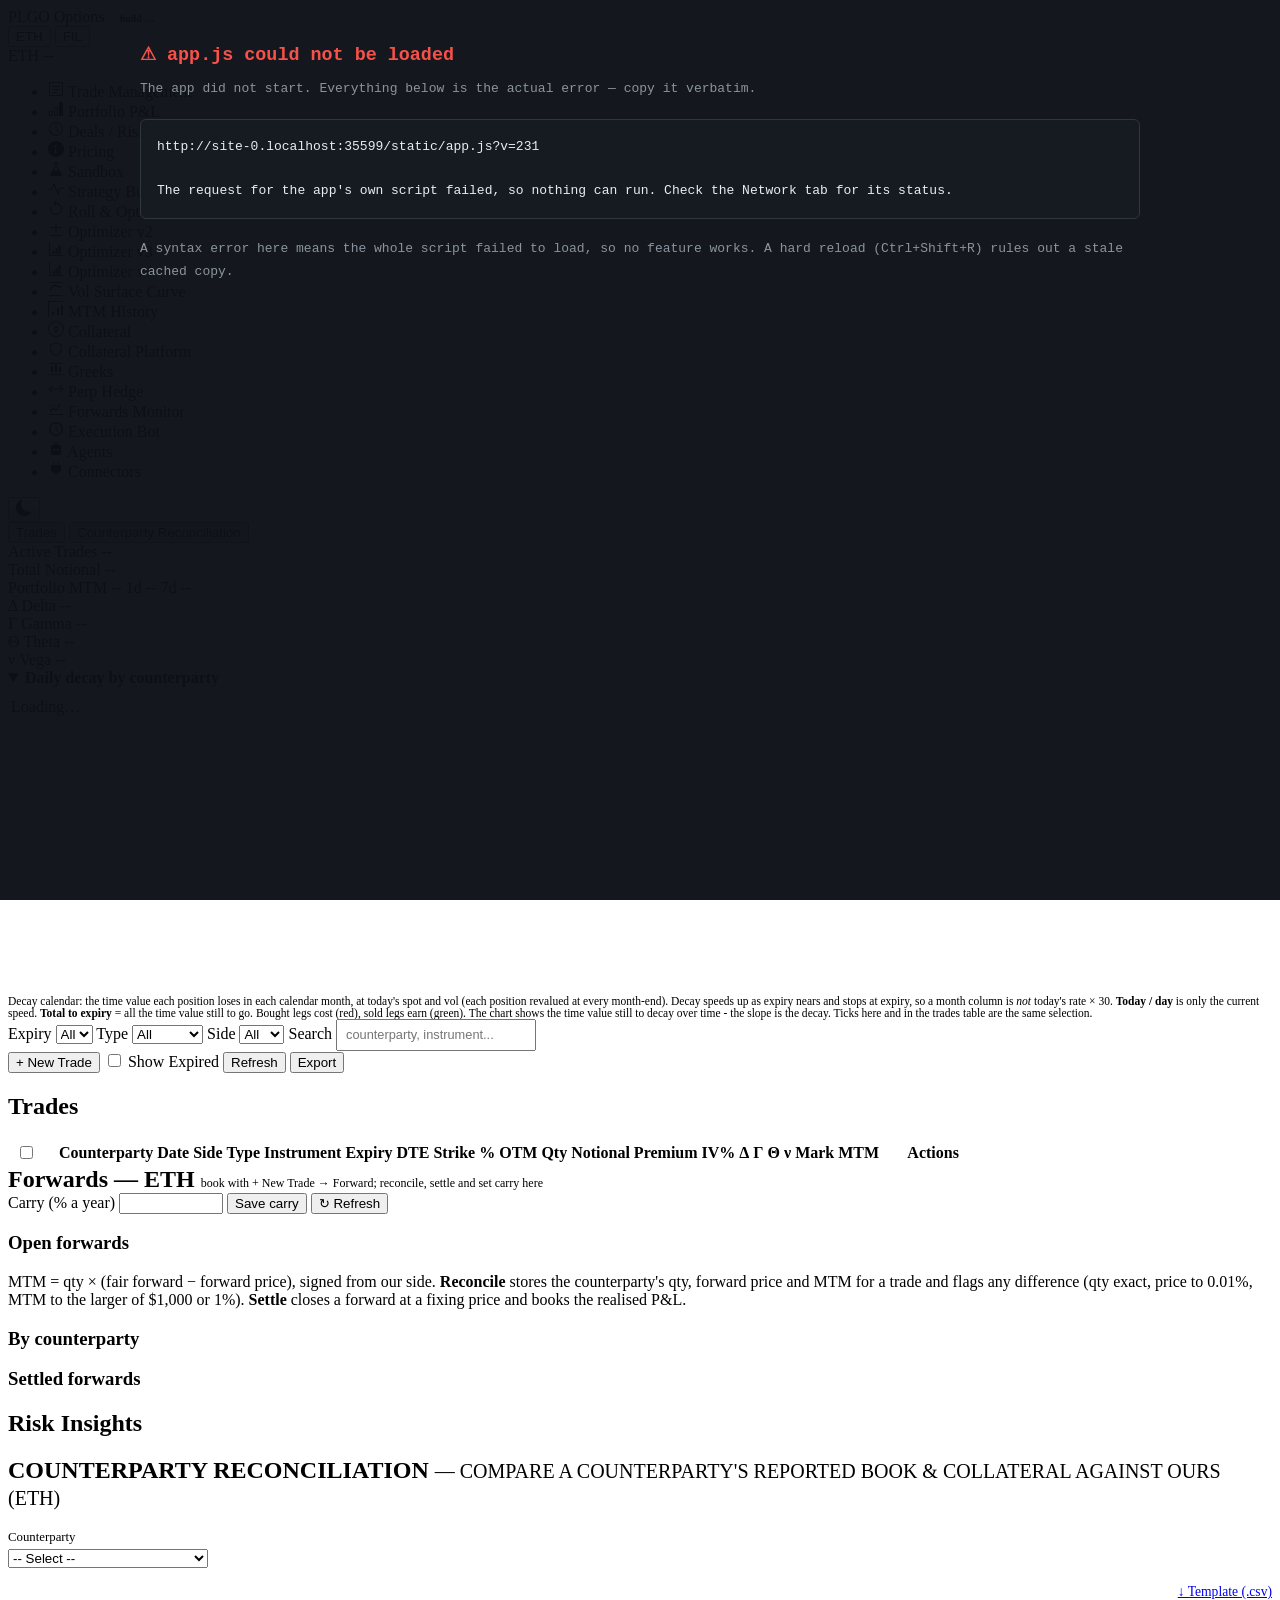
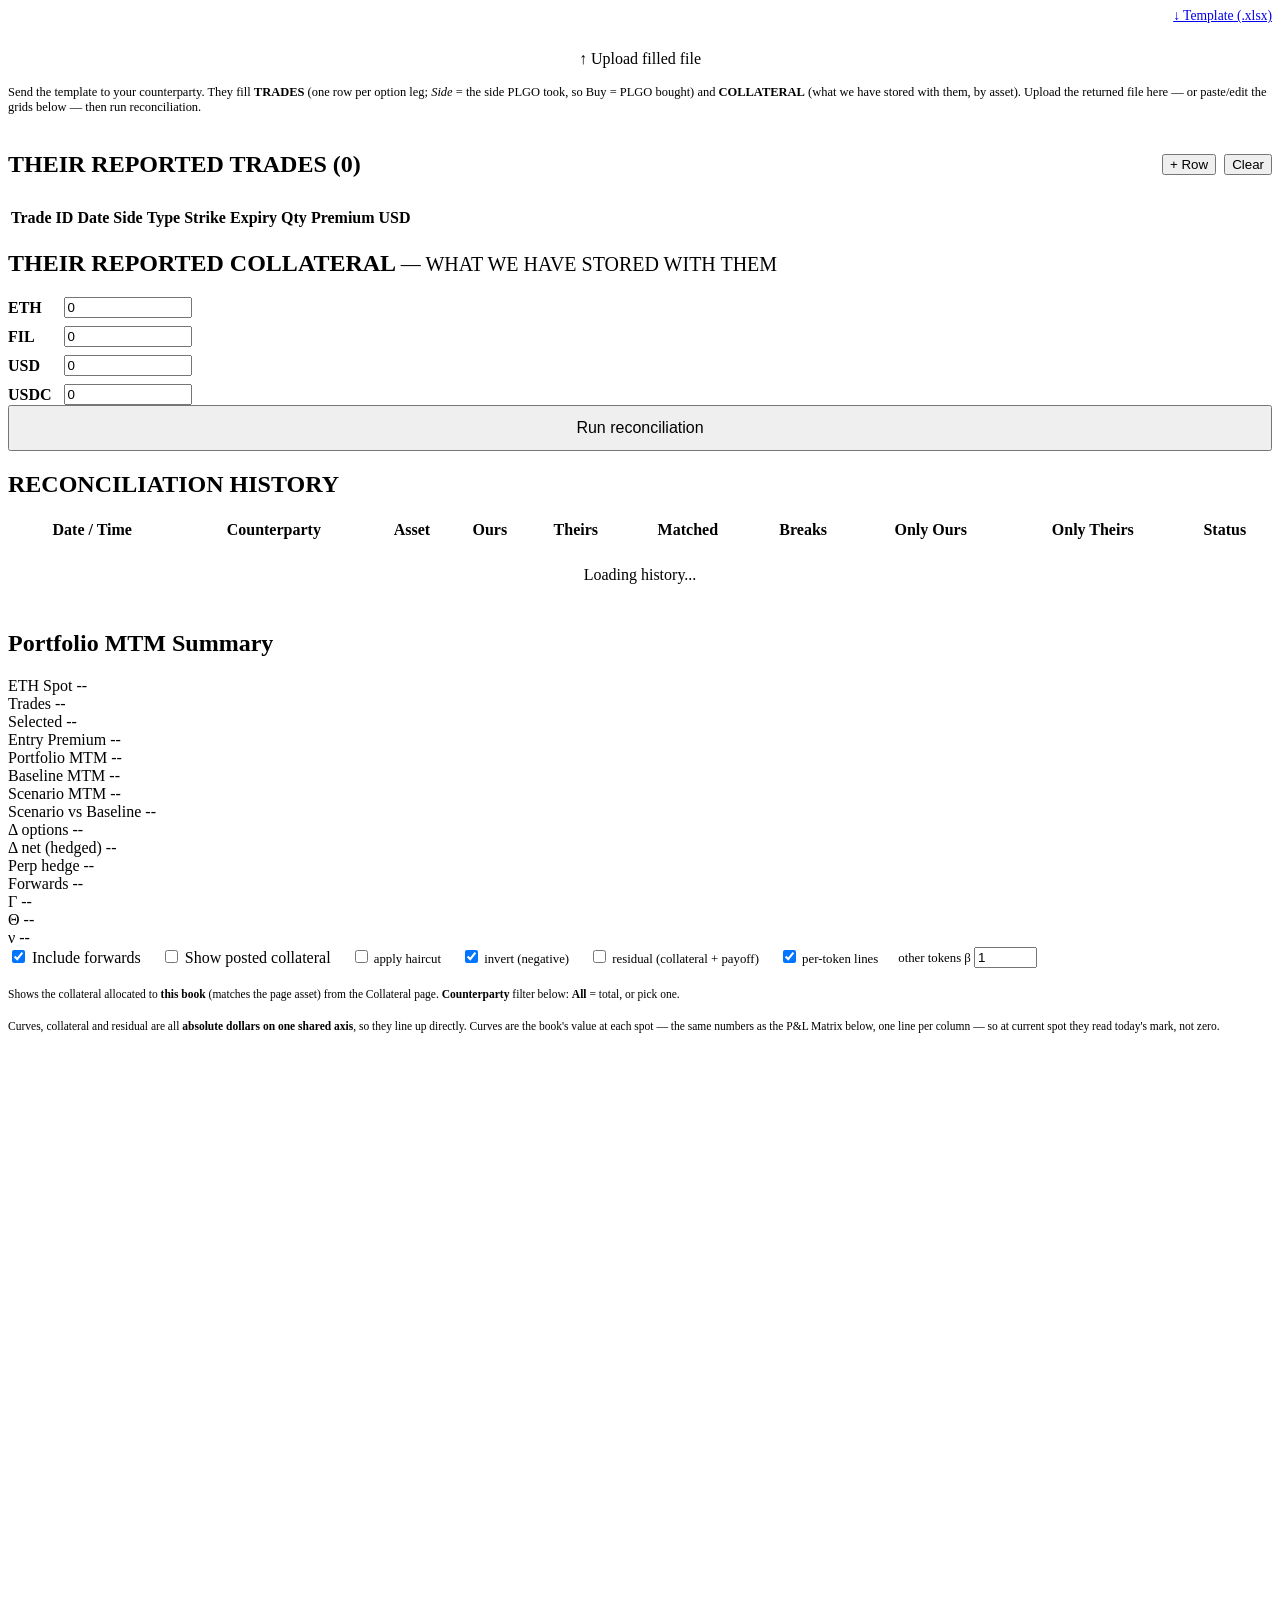
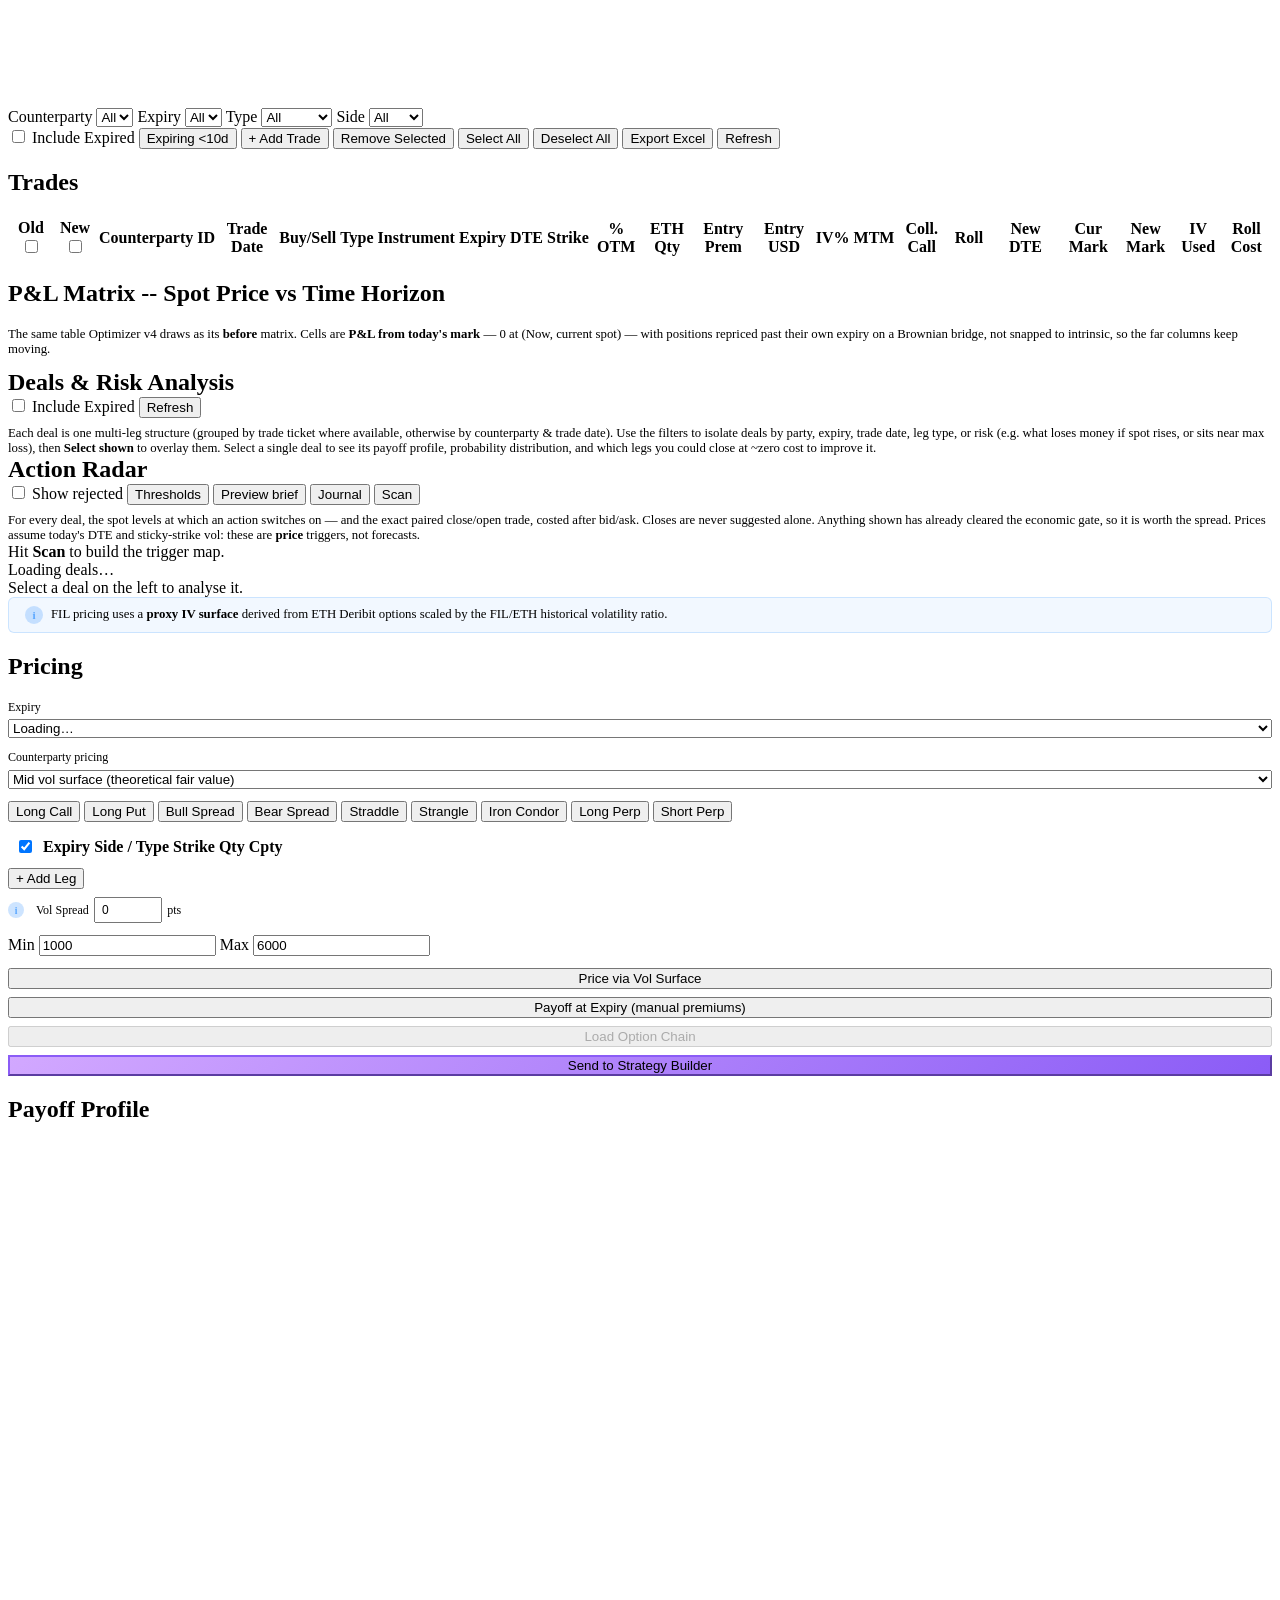
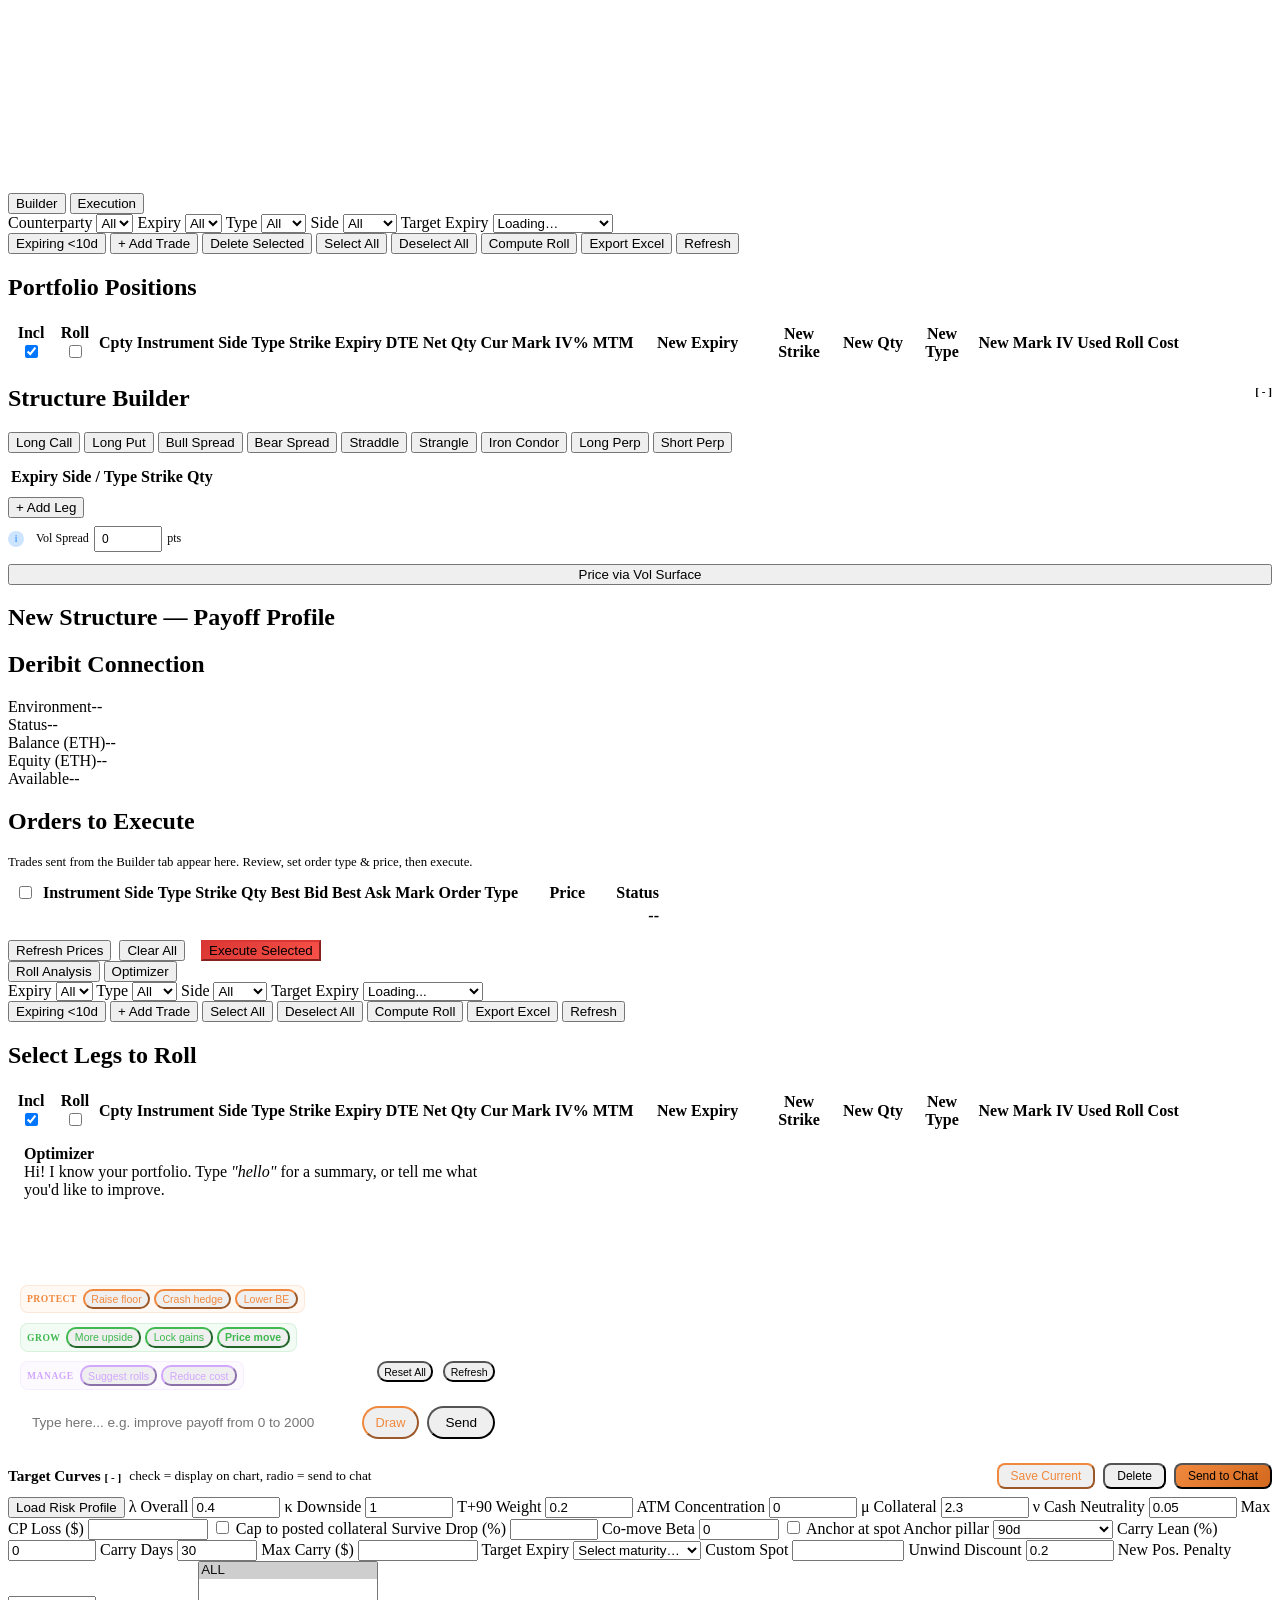
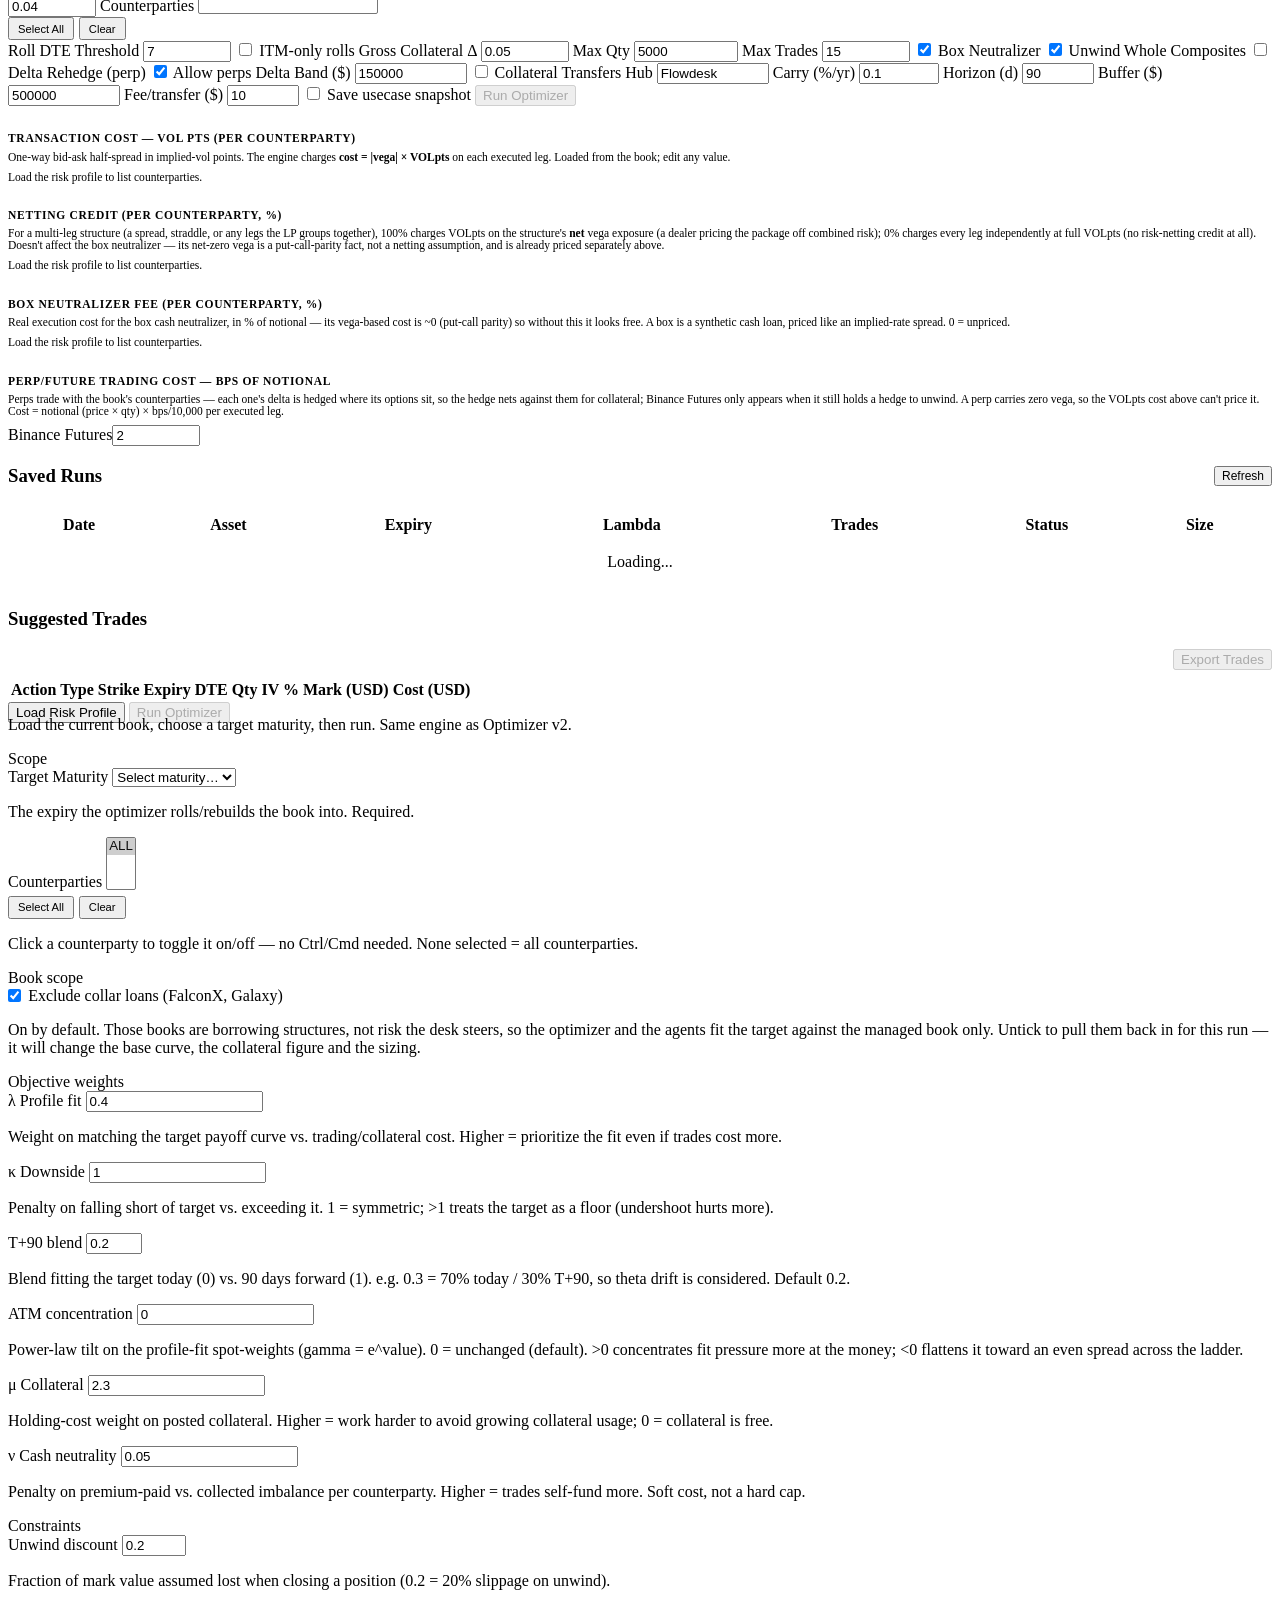
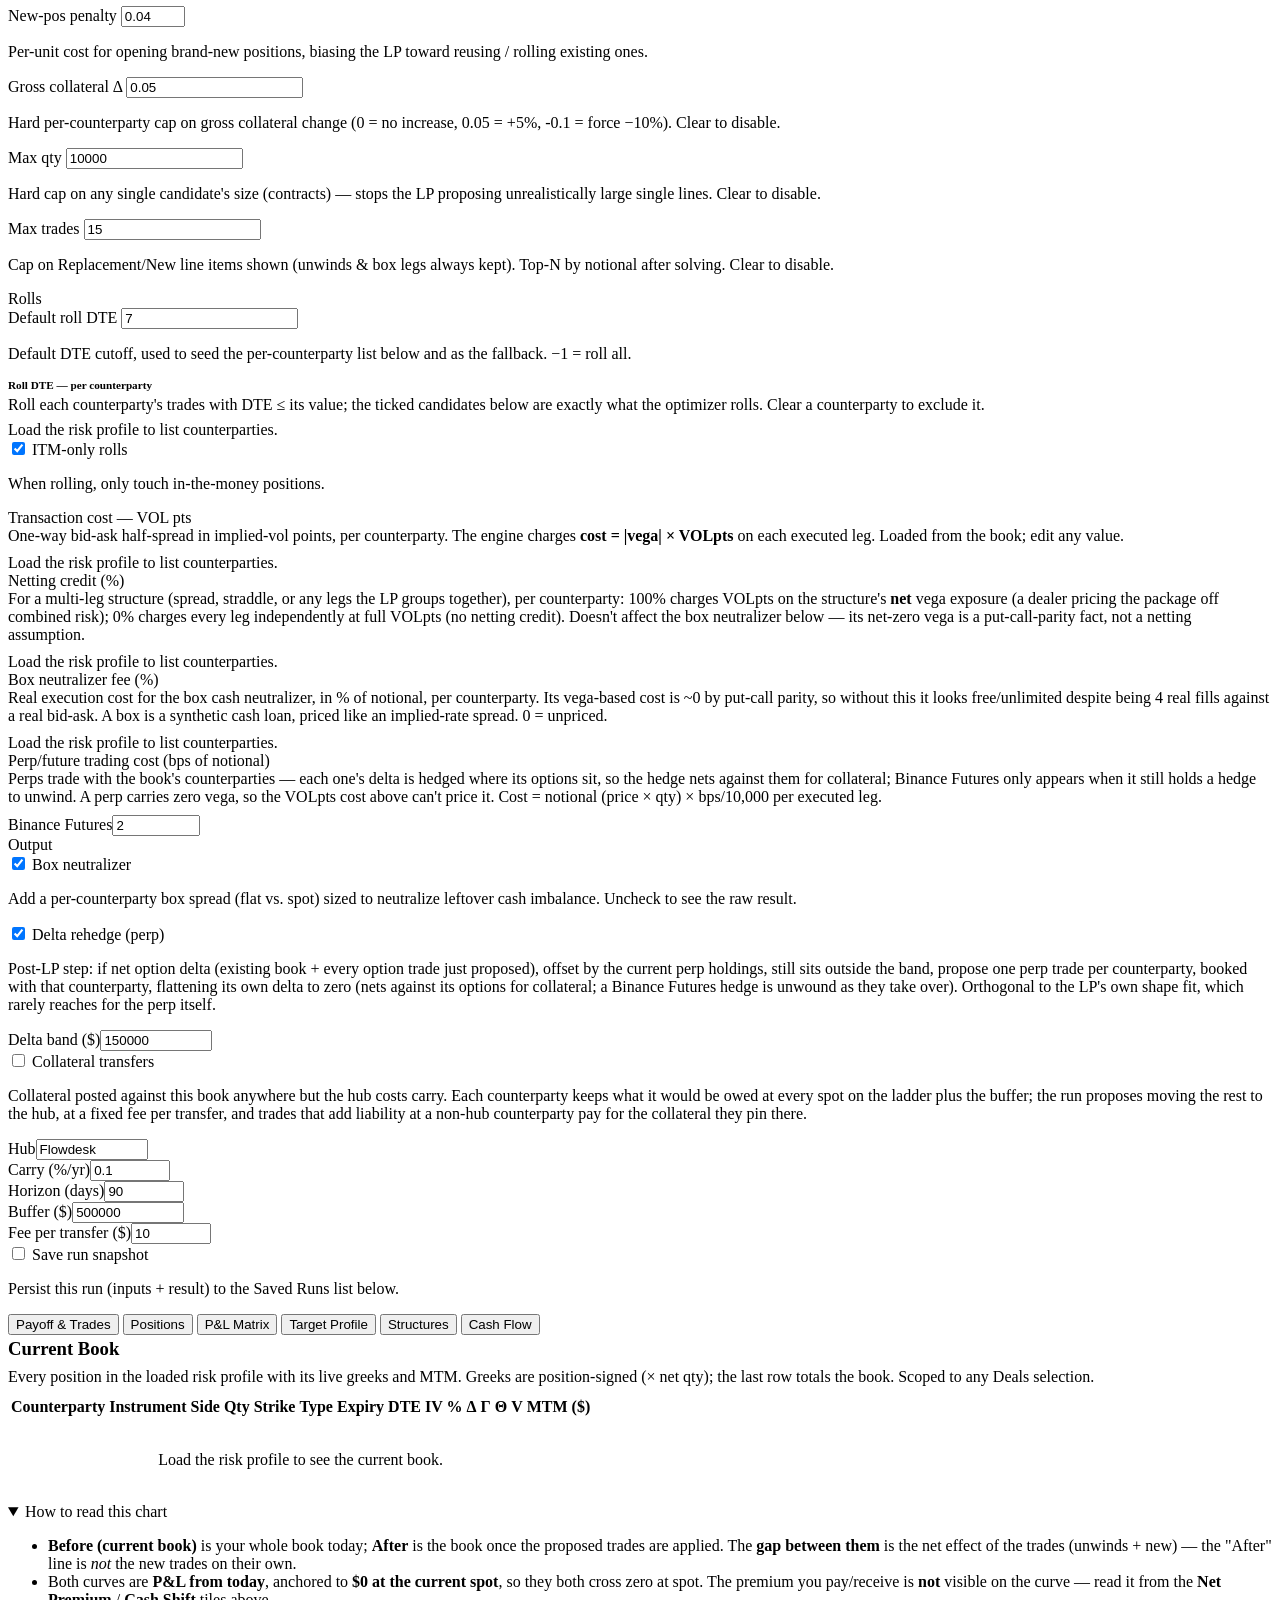
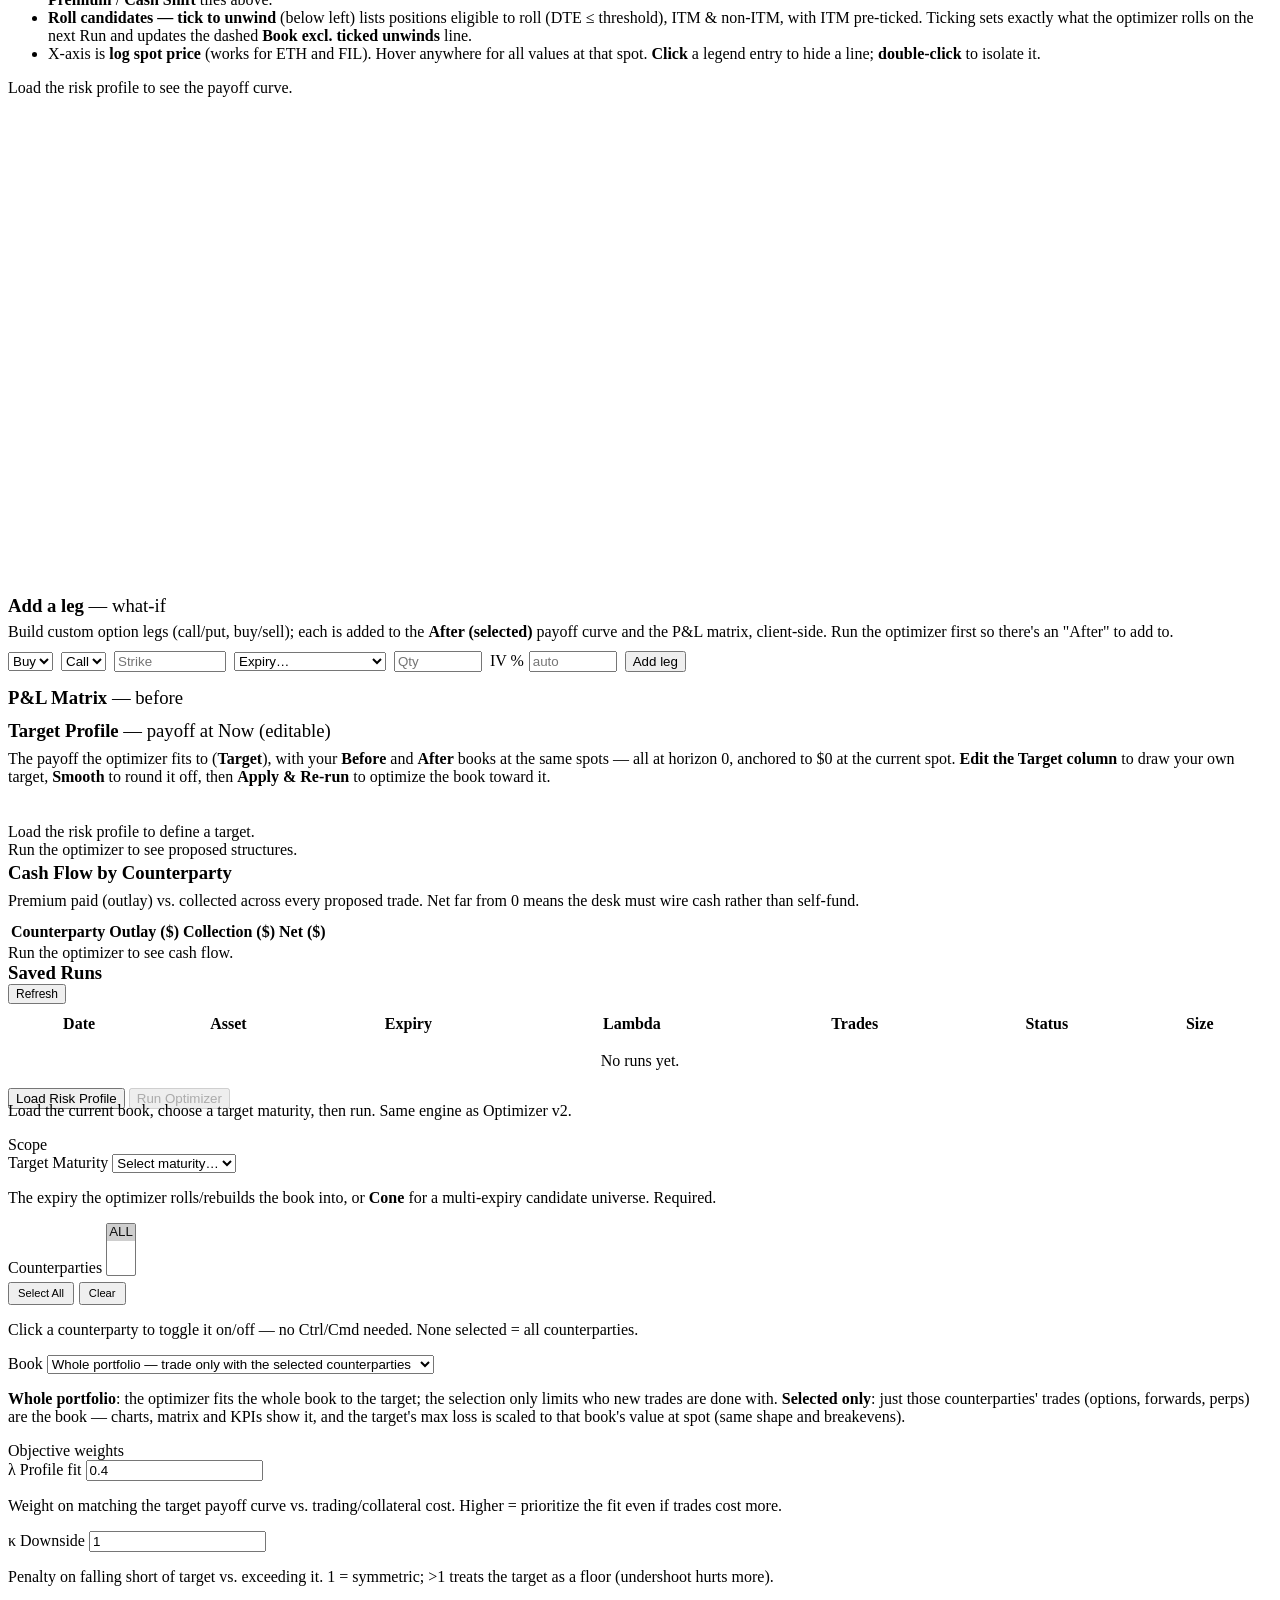
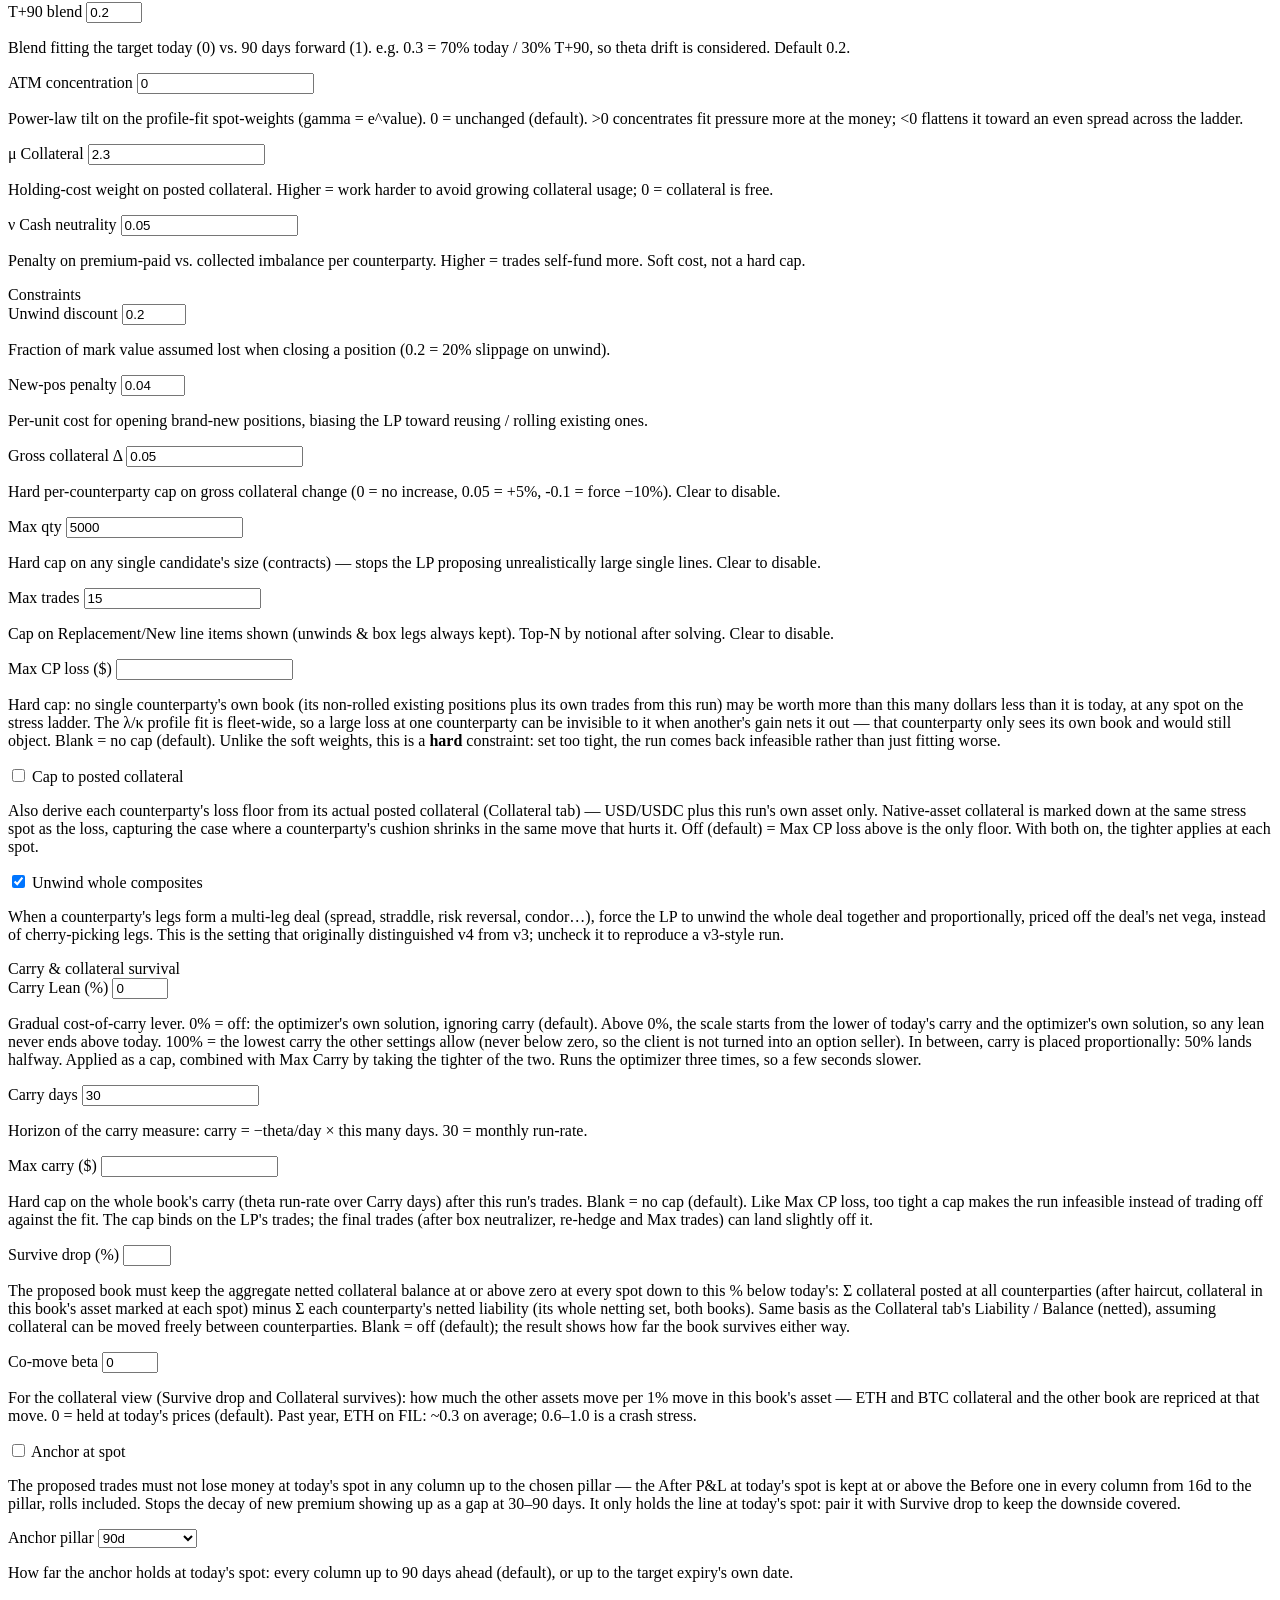
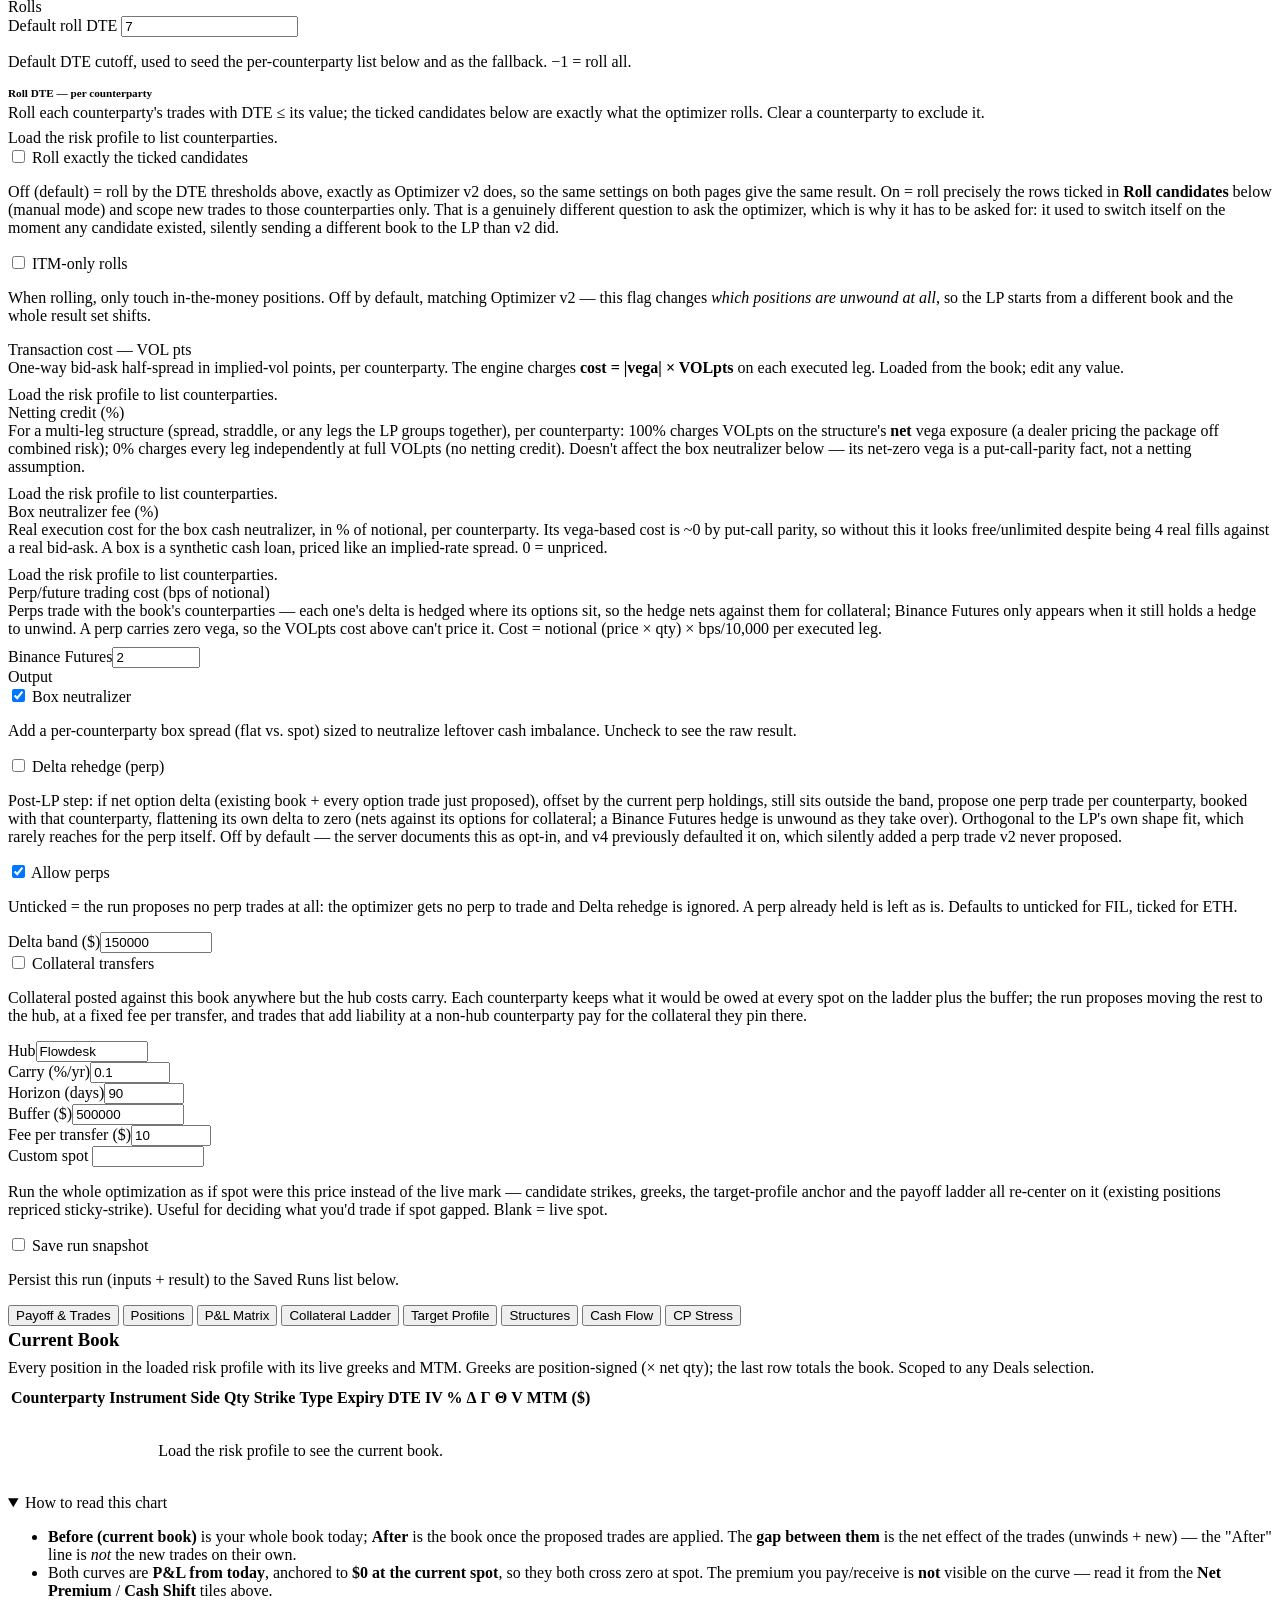
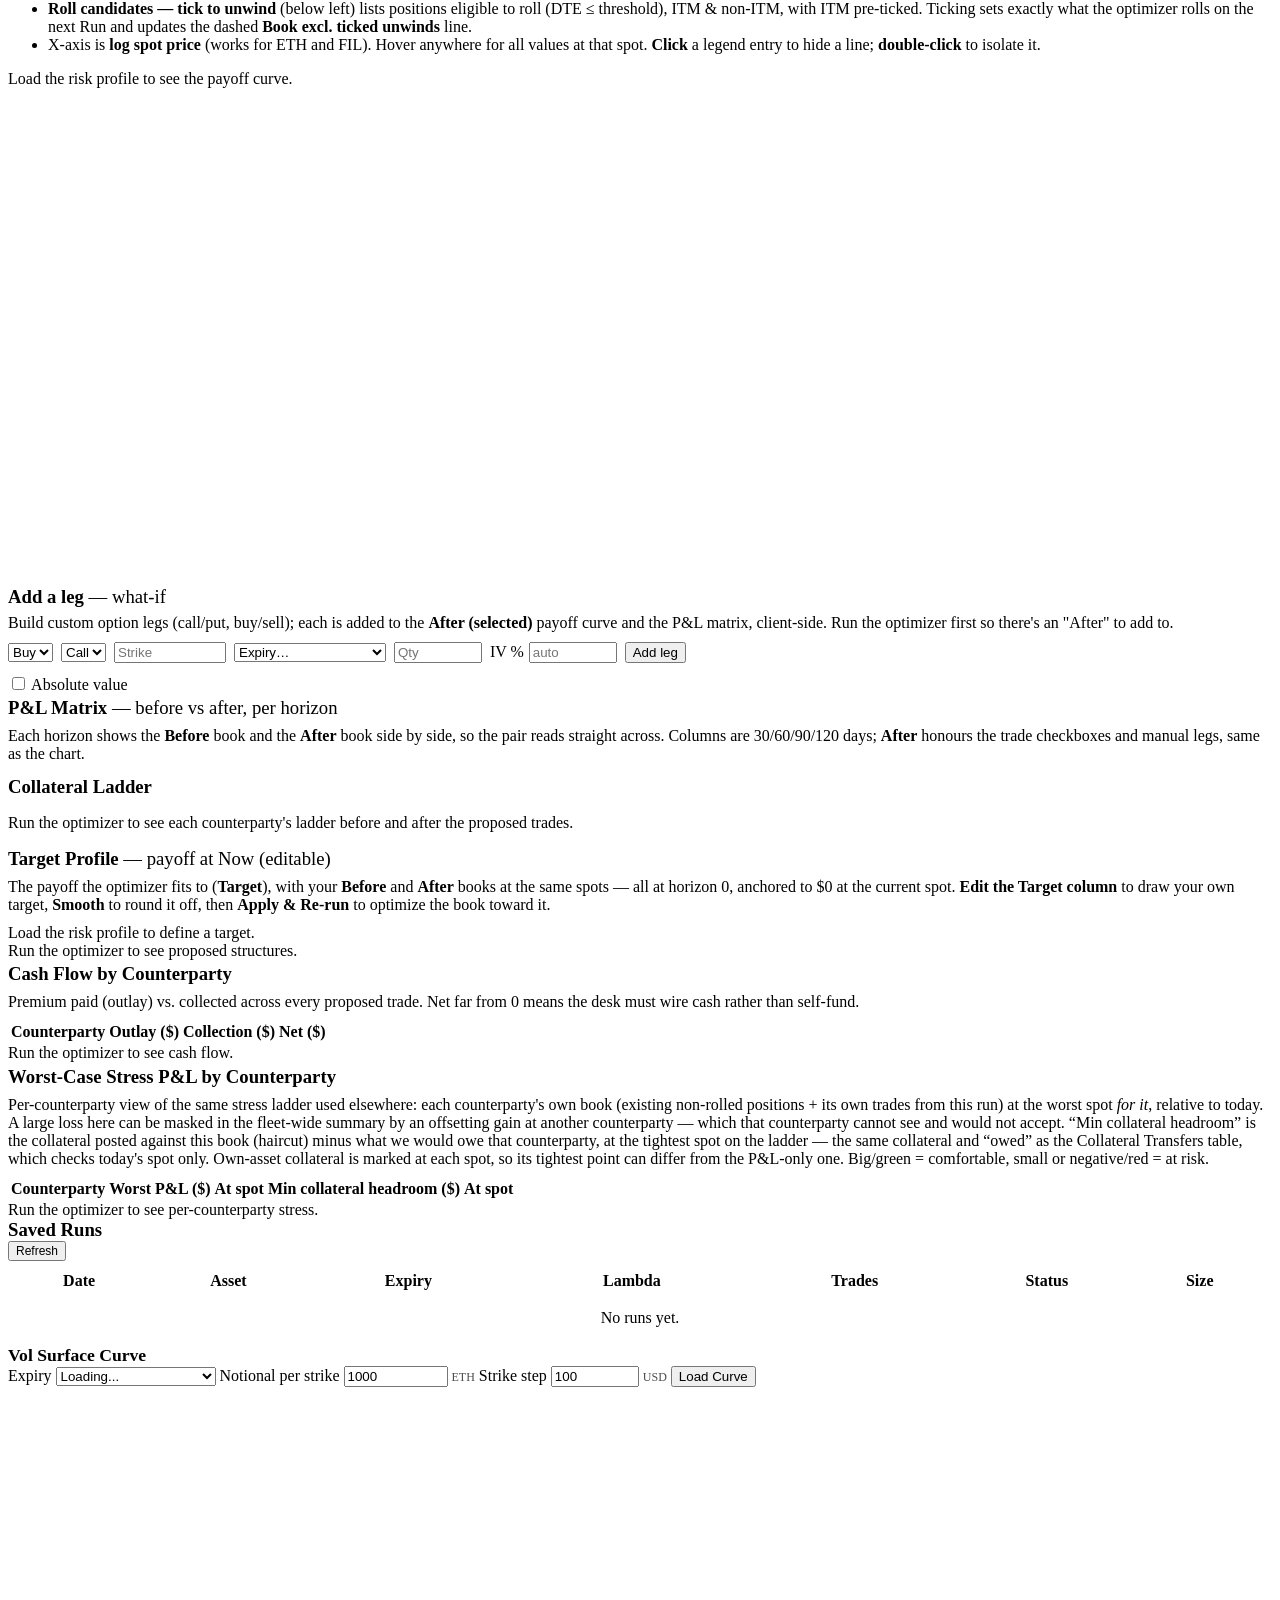
==== src/plgo_options/web/templates/index.html @ 32dd3f43 "Collateral: PnL - Trades adds open forwards' unrealised P&L (closed P&L by hand) Replaces the automa" ====
<!DOCTYPE html>
<html lang="en">
<head>
  <meta charset="UTF-8">
  <meta name="viewport" content="width=device-width, initial-scale=1.0">
  <title>PLGO Options</title>
  <script src="https://cdn.plot.ly/plotly-2.35.0.min.js"></script>
  <script src="https://cdn.sheetjs.com/xlsx-0.20.3/package/dist/xlsx.full.min.js"></script>
  <link rel="stylesheet" href="/static/style.css?v=43">

  <!-- ══════════════════════════════════════════════════════════════════
       Startup error overlay. MUST stay inline and MUST stay above app.js.

       A SyntaxError in app.js means app.js never executes, so nothing inside
       it can report the failure: the page just comes up dead with a single
       line in a console nobody has open. That happened, and it cost a
       debugging session. This handler is registered before app.js parses, so
       it catches that error and puts it on the screen with file and line.
       ══════════════════════════════════════════════════════════════════ -->
  <script>
  (function () {
    var shown = false;
    function show(title, detail) {
      if (shown) return;            // first error is the useful one
      shown = true;
      var box = document.createElement("div");
      box.setAttribute("data-startup-error", "1");
      box.style.cssText = [
        "position:fixed", "inset:0", "z-index:2147483647",
        "background:rgba(13,17,23,.97)", "color:#e6edf3", "padding:2.5rem",
        "font:13px/1.7 ui-monospace,SFMono-Regular,Menlo,monospace",
        "overflow:auto"
      ].join(";");
      box.innerHTML =
        '<div style="max-width:1000px;margin:0 auto">'
        + '<div style="color:#f85149;font-size:1.15rem;font-weight:700;margin-bottom:.4rem">'
        + "⚠ " + title + "</div>"
        + '<div style="color:#8b949e;margin-bottom:1.2rem">The app did not start. '
        + "Everything below is the actual error — copy it verbatim.</div>"
        + '<pre style="white-space:pre-wrap;background:#161b22;border:1px solid #30363d;'
        + 'border-radius:6px;padding:1rem;margin:0">' + detail + "</pre>"
        + '<div style="color:#8b949e;margin-top:1.2rem">'
        + "A syntax error here means the whole script failed to load, so no feature works. "
        + "A hard reload (Ctrl+Shift+R) rules out a stale cached copy."
        + "</div></div>";
      (document.body || document.documentElement).appendChild(box);
    }

    function esc(s) {
      return String(s == null ? "" : s)
        .replace(/&/g, "&amp;").replace(/</g, "&lt;").replace(/>/g, "&gt;");
    }

    // Script parse/eval failures arrive here, including app.js failing to parse.
    //
    // Be strict about what counts as fatal. capture:true is required to see a
    // script's parse error, but it also surfaces every RESOURCE load failure
    // (a <script>, <link> or <img> that 404s or is blocked by an extension) —
    // and those events carry no message, filename or line. Treating them as
    // fatal put a full-screen "JavaScript failed to load / (unknown location)"
    // panel over a perfectly working page, which is worse than the problem it
    // was added to solve. Only our own app.js failing to load is fatal; any
    // other resource is logged and left alone.
    window.addEventListener("error", function (ev) {
      var tgt = ev.target;
      if (tgt && tgt !== window && (tgt.src || tgt.href)) {
        var url = String(tgt.src || tgt.href);
        if (/\/static\/app\.js/.test(url)) {
          show("app.js could not be loaded",
               esc(url) + "\n\nThe request for the app's own script failed, so "
               + "nothing can run. Check the Network tab for its status.");
        } else {
          console.warn("[startup] resource failed to load (non-fatal):", url);
        }
        return;
      }
      // A cross-origin script that throws reports a bare "Script error." with
      // no message, no file and no line. There is nothing actionable to show
      // and it is usually a third-party script, so don't blank the page for it.
      if (!ev.message && !(ev.error && ev.error.stack)) {
        console.warn("[startup] error event with no detail (cross-origin script?) — ignored");
        return;
      }
      var where = ev.filename
        ? esc(ev.filename.replace(/^.*\/static\//, "static/"))
            + ":" + ev.lineno + (ev.colno ? ":" + ev.colno : "")
        : "(location unavailable)";
      var msg = ev.error && ev.error.stack ? ev.error.stack : ev.message;
      show("JavaScript failed to load", where + "\n\n" + esc(msg));
    }, true);

    // Rejections are logged, not fatal: a single failed fetch mid-session must
    // not throw a modal over a working page. Only startup failures do that.
    window.addEventListener("unhandledrejection", function (ev) {
      var r = ev.reason;
      console.warn("[startup] unhandled promise rejection:", (r && (r.stack || r.message)) || r);
    });

    // Belt and braces: a script can also fail without firing "error" (e.g. a
    // blocked or truncated response). If app.js never defined its API helper,
    // say so instead of leaving a page that merely looks frozen.
    window.addEventListener("load", function () {
      setTimeout(function () {
        if (typeof window.api !== "function" && !shown) {
          show("app.js did not initialise",
               "static/app.js loaded but defined no api() helper.\n\n"
               + "Usually a syntax error earlier in the file, or the response "
               + "was truncated. Check the Network tab for app.js and the "
               + "Console for the first red error.");
        }
      }, 1200);
    });
  })();
  </script>
</head>
<body>

<!-- ============================================================ -->
<!-- SIDEBAR                                                       -->
<!-- ============================================================ -->
<nav id="sidebar">
  <div class="sidebar-brand">PLGO Options <span id="app-version" title="Deployed build — check this matches after a deploy" style="font-size:.62rem;font-weight:600;color:var(--muted);background:var(--surface);border:1px solid var(--border);border-radius:10px;padding:.05rem .4rem;margin-left:.3rem;vertical-align:middle">build …</span></div>
  <div class="sidebar-asset-switcher">
    <button class="asset-btn active" data-asset="ETH">ETH</button>
    <button class="asset-btn" data-asset="FIL">FIL</button>
  </div>
  <div class="sidebar-spot"><span id="asset-label">ETH</span> <span id="eth-spot">--</span></div>
  <ul class="sidebar-nav">
    <li class="nav-item active" data-page="trades">
      <svg width="16" height="16" viewBox="0 0 16 16" fill="currentColor"><path d="M1 2.5A1.5 1.5 0 012.5 1h11A1.5 1.5 0 0115 2.5v11a1.5 1.5 0 01-1.5 1.5h-11A1.5 1.5 0 011 13.5v-11zM2.5 2a.5.5 0 00-.5.5v11a.5.5 0 00.5.5h11a.5.5 0 00.5-.5v-11a.5.5 0 00-.5-.5h-11z"/><path d="M4 5.5a.5.5 0 01.5-.5h7a.5.5 0 010 1h-7a.5.5 0 01-.5-.5zm0 3a.5.5 0 01.5-.5h7a.5.5 0 010 1h-7a.5.5 0 01-.5-.5zm0 3a.5.5 0 01.5-.5h4a.5.5 0 010 1h-4a.5.5 0 01-.5-.5z"/></svg>
      Trade Management
      <span class="nav-badge" id="nav-badge-trades"></span>
    </li>
    <li class="nav-item" data-page="portfolio">
      <svg width="16" height="16" viewBox="0 0 16 16" fill="currentColor"><path d="M4 11H2v3h2v-3zm5-4H7v7h2V7zm5-5h-2v12h2V2zm-2-1a1 1 0 00-1 1v12a1 1 0 001 1h2a1 1 0 001-1V2a1 1 0 00-1-1h-2zM6 7a1 1 0 011-1h2a1 1 0 011 1v7a1 1 0 01-1 1H7a1 1 0 01-1-1V7zM1 11a1 1 0 011-1h2a1 1 0 011 1v3a1 1 0 01-1 1H2a1 1 0 01-1-1v-3z"/></svg>
      Portfolio P&amp;L
      <span class="nav-badge" id="nav-badge-portfolio"></span>
    </li>
    <li class="nav-item" data-page="deals">
      <svg width="16" height="16" viewBox="0 0 16 16" fill="currentColor"><path d="M8 1a7 7 0 100 14A7 7 0 008 1zM2 8a6 6 0 1112 0A6 6 0 012 8z"/><path d="M8 3.5a.5.5 0 01.5.5v4l3 1.8a.5.5 0 01-.5.86L7.7 8.6A.5.5 0 017.5 8.2V4a.5.5 0 01.5-.5z"/><path d="M1.5 8.5a.5.5 0 01.5.5 6 6 0 003.2 5.3"/></svg>
      Deals / Risk
      <span class="nav-badge" id="nav-badge-deals"></span>
    </li>
    <li class="nav-item" data-page="pricing">
      <svg width="16" height="16" viewBox="0 0 16 16" fill="currentColor"><path d="M8 16A8 8 0 108 0a8 8 0 000 16zm.25-11.25v1.5a.75.75 0 01-1.5 0v-1.5a.75.75 0 011.5 0zm0 4v3.5a.75.75 0 01-1.5 0v-3.5a.75.75 0 011.5 0z"/></svg>
      Pricing
    </li>
    <li class="nav-item" data-page="sandbox">
      <svg width="16" height="16" viewBox="0 0 16 16" fill="currentColor"><path d="M6 1h4v1H9.5v4.2l4.3 6.9A1.3 1.3 0 0112.7 15H3.3a1.3 1.3 0 01-1.1-1.9l4.3-6.9V2H6V1zm1.5 1v4.5L5.6 9.6h4.8L8.5 6.5V2h-1z"/></svg>
      Sandbox
    </li>
    <li class="nav-item" data-page="structurer">
      <svg width="16" height="16" viewBox="0 0 16 16" fill="currentColor"><path d="M6 2a.5.5 0 01.47.33L10 11.44l1.47-4.4A.5.5 0 0112 6.67h3.5a.5.5 0 010 1h-3.15l-1.82 5.46a.5.5 0 01-.94.02L6 4.01 4.53 8.4a.5.5 0 01-.47.27H.5a.5.5 0 010-1h3.15l1.82-5.46A.5.5 0 016 2z"/></svg>
      Strategy Builder
    </li>
    <li class="nav-item" data-page="roll">
      <svg width="16" height="16" viewBox="0 0 16 16" fill="currentColor"><path d="M8 3a5 5 0 11-4.546 2.914.5.5 0 00-.908-.418A6 6 0 108 2V3z"/><path d="M8 4.466V.534a.25.25 0 00-.41-.192L5.23 2.308a.25.25 0 000 .384l2.36 1.966A.25.25 0 008 4.466z"/></svg>
      Roll &amp; Optimizer
    </li>
    <li class="nav-item" data-page="optv2">
      <svg width="16" height="16" viewBox="0 0 16 16" fill="currentColor"><path d="M8 1a.5.5 0 01.5.5V6h4.5a.5.5 0 010 1H8.5v4.5a.5.5 0 01-1 0V7H3a.5.5 0 010-1h4.5V1.5A.5.5 0 018 1z"/><path d="M2 14.5a.5.5 0 01.5-.5h11a.5.5 0 010 1h-11a.5.5 0 01-.5-.5z"/></svg>
      Optimizer v2
    </li>
    <li class="nav-item" data-page="optv3">
      <svg width="16" height="16" viewBox="0 0 16 16" fill="currentColor"><path d="M1.5 1a.5.5 0 00-.5.5v13a.5.5 0 00.5.5h13a.5.5 0 000-1H2V1.5a.5.5 0 00-.5-.5z"/><path d="M4.5 10.5a.5.5 0 01.5-.5h1a.5.5 0 01.5.5v2a.5.5 0 01-.5.5H5a.5.5 0 01-.5-.5v-2zm3-3a.5.5 0 01.5-.5h1a.5.5 0 01.5.5v5a.5.5 0 01-.5.5H8a.5.5 0 01-.5-.5v-5zm3-3a.5.5 0 01.5-.5h1a.5.5 0 01.5.5v8a.5.5 0 01-.5.5h-1a.5.5 0 01-.5-.5v-8z"/></svg>
      Optimizer v3
    </li>
    <li class="nav-item" data-page="optv4">
      <svg width="16" height="16" viewBox="0 0 16 16" fill="currentColor"><path d="M1.5 1a.5.5 0 00-.5.5v13a.5.5 0 00.5.5h13a.5.5 0 000-1H2V1.5a.5.5 0 00-.5-.5z"/><path d="M4.5 10.5a.5.5 0 01.5-.5h1a.5.5 0 01.5.5v2a.5.5 0 01-.5.5H5a.5.5 0 01-.5-.5v-2zm3-3a.5.5 0 01.5-.5h1a.5.5 0 01.5.5v5a.5.5 0 01-.5.5H8a.5.5 0 01-.5-.5v-5zm3-3a.5.5 0 01.5-.5h1a.5.5 0 01.5.5v8a.5.5 0 01-.5.5h-1a.5.5 0 01-.5-.5v-8z"/></svg>
      Optimizer v4
    </li>
    <li class="nav-item" data-page="volcurve">
      <svg width="16" height="16" viewBox="0 0 16 16" fill="currentColor"><path d="M1 1.5a.5.5 0 01.5-.5h13a.5.5 0 010 1h-13a.5.5 0 01-.5-.5zM1 14.5a.5.5 0 01.5-.5h13a.5.5 0 010 1h-13a.5.5 0 01-.5-.5z"/><path d="M2 10c1.5-4 3-6 5-6s4 3 6 2" stroke="currentColor" stroke-width="1.5" fill="none"/></svg>
      Vol Surface Curve
    </li>
    <li class="nav-item" data-page="mtmhistory">
      <svg width="16" height="16" viewBox="0 0 16 16" fill="currentColor"><path d="M0 0h1v16H0V0zm15 0v1H1V0h14zM4 11h2v3H4v-3zm5-4h2v7H9V7zm4-3h2v10h-2V4z"/></svg>
      MTM History
    </li>
    <li class="nav-item" data-page="collateral">
      <svg width="16" height="16" viewBox="0 0 16 16" fill="currentColor"><path d="M8 0a8 8 0 100 16A8 8 0 008 0zM1 8a7 7 0 1114 0A7 7 0 011 8zm7-3a.5.5 0 01.5.5v.5h1a.5.5 0 010 1h-2a.5.5 0 100 1h1a1.5 1.5 0 010 3v.5a.5.5 0 01-1 0v-.5h-1a.5.5 0 010-1h2a.5.5 0 100-1h-1a1.5 1.5 0 010-3V5.5A.5.5 0 018 5z"/></svg>
      Collateral
      <span class="nav-badge" id="nav-badge-collateral"></span>
    </li>
    <li class="nav-item" data-page="collatplat">
      <svg width="16" height="16" viewBox="0 0 16 16" fill="currentColor"><path d="M8 1l6 2.5v4c0 3.6-2.6 6.4-6 7.5-3.4-1.1-6-3.9-6-7.5v-4L8 1zm0 1.1L3 4.2v3.3c0 3 2.1 5.4 5 6.4 2.9-1 5-3.4 5-6.4V4.2L8 2.1z"/></svg>
      Collateral Platform
    </li>
    <li class="nav-item" data-page="greeks">
      <svg width="16" height="16" viewBox="0 0 16 16" fill="currentColor"><path d="M2 2h12v1H2V2zm0 11h12v1H2v-1zM3 5h2v6H3V5zm4-1h2v7H7V4zm4 2h2v5h-2V6z"/></svg>
      Greeks
    </li>
    <li class="nav-item" data-page="perps">
      <svg width="16" height="16" viewBox="0 0 16 16" fill="currentColor"><path d="M1 8a.5.5 0 01.5-.5h13a.5.5 0 010 1h-13A.5.5 0 011 8z"/><path d="M11.5 4.5a.5.5 0 01.707 0l3 3a.5.5 0 010 .707l-3 3a.5.5 0 01-.707-.707L14.293 8l-2.793-2.793a.5.5 0 010-.707z"/><path d="M4.5 11.5a.5.5 0 01-.707 0l-3-3a.5.5 0 010-.707l3-3a.5.5 0 11.707.707L1.707 8l2.793 2.793a.5.5 0 010 .707z"/></svg>
      Perp Hedge
      <span class="nav-badge" id="nav-badge-perps"></span>
    </li>
    <li class="nav-item" data-page="fwmonitor">
      <svg width="16" height="16" viewBox="0 0 16 16" fill="currentColor"><path d="M1 13.5a.5.5 0 01.5-.5h13a.5.5 0 010 1h-13a.5.5 0 01-.5-.5z"/><path d="M2 10.5l3-4 3 2 4-6 .8.6-4.6 6.9-3-2-2.4 3.1z"/><path d="M1 4h14v1H1zM1 8h14v1H1z" opacity=".35"/></svg>
      Forwards Monitor
      <span class="nav-badge" id="nav-badge-fwmonitor"></span>
    </li>
    <li class="nav-item" data-page="execbot">
      <svg width="16" height="16" viewBox="0 0 16 16" fill="currentColor"><path d="M8 1a7 7 0 100 14A7 7 0 008 1zm0 1.5a5.5 5.5 0 110 11 5.5 5.5 0 010-11z"/><path d="M8 4a.5.5 0 01.5.5v3.29l2.15 2.15a.5.5 0 01-.7.71L7.65 8.35A.5.5 0 017.5 8V4.5A.5.5 0 018 4z"/></svg>
      Execution Bot
    </li>
    <li class="nav-item" data-page="agents">
      <svg width="16" height="16" viewBox="0 0 16 16" fill="currentColor"><path d="M8 1a2 2 0 00-2 2v1H4.5A1.5 1.5 0 003 5.5v7A1.5 1.5 0 004.5 14h7a1.5 1.5 0 001.5-1.5v-7A1.5 1.5 0 0011.5 4H10V3a2 2 0 00-2-2zm-1 3V3a1 1 0 112 0v1H7zM6 8a1 1 0 110 2 1 1 0 010-2zm4 0a1 1 0 110 2 1 1 0 010-2z"/></svg>
      Agents
      <span class="nav-badge" id="nav-badge-agents"></span>
    </li>
    <li class="nav-item" data-page="connectors">
      <svg width="16" height="16" viewBox="0 0 16 16" fill="currentColor"><path d="M5 1h1v3h4V1h1v3h1a1 1 0 011 1v3a4 4 0 01-4 4h-.5v3h-1v-3H7a4 4 0 01-4-4V5a1 1 0 011-1h1V1z"/></svg>
      Connectors
    </li>
  </ul>
  <div class="sidebar-bottom">
    <button id="btn-theme-toggle" class="theme-toggle" title="Toggle light/dark theme">
      <svg id="icon-moon" width="16" height="16" viewBox="0 0 16 16" fill="currentColor"><path d="M6 .278a.768.768 0 01.08.858 7.208 7.208 0 00-.878 3.46c0 4.021 3.278 7.277 7.318 7.277.527 0 1.04-.055 1.533-.16a.787.787 0 01.81.316.733.733 0 01-.031.893A8.349 8.349 0 018.344 16C3.734 16 0 12.286 0 7.71 0 4.266 2.114 1.312 5.124.06A.752.752 0 016 .278z"/></svg>
      <svg id="icon-sun" width="16" height="16" viewBox="0 0 16 16" fill="currentColor" style="display:none"><path d="M8 12a4 4 0 100-8 4 4 0 000 8zM8 0a.5.5 0 01.5.5v2a.5.5 0 01-1 0v-2A.5.5 0 018 0zm0 13a.5.5 0 01.5.5v2a.5.5 0 01-1 0v-2A.5.5 0 018 13zm8-5a.5.5 0 01-.5.5h-2a.5.5 0 010-1h2a.5.5 0 01.5.5zM3 8a.5.5 0 01-.5.5h-2a.5.5 0 010-1h2A.5.5 0 013 8zm10.657-5.657a.5.5 0 010 .707l-1.414 1.415a.5.5 0 11-.707-.708l1.414-1.414a.5.5 0 01.707 0zm-9.193 9.193a.5.5 0 010 .707L3.05 13.657a.5.5 0 01-.707-.707l1.414-1.414a.5.5 0 01.707 0zm9.193 2.121a.5.5 0 01-.707 0l-1.414-1.414a.5.5 0 01.707-.707l1.414 1.414a.5.5 0 010 .707zM4.464 4.465a.5.5 0 01-.707 0L2.343 3.05a.5.5 0 11.707-.707l1.414 1.414a.5.5 0 010 .708z"/></svg>
    </button>
  </div>
</nav>

<!-- ============================================================ -->
<!-- MAIN CONTENT                                                   -->
<!-- ============================================================ -->
<div id="app-content">

  <!-- ══════════════════════════════════════════════════════════ -->
  <!-- PAGE: Trade Management                                     -->
  <!-- ══════════════════════════════════════════════════════════ -->
  <div id="page-trades" class="page active">

    <!-- Sub-tabs: Trades | Counterparty Reconciliation -->
    <div class="sub-tab-bar">
      <button class="sub-tab-btn active" data-subtab="tm-trades">Trades</button>
      <button class="sub-tab-btn" data-subtab="tm-recon">Counterparty Reconciliation</button>
    </div>

    <!-- ── Trades sub-tab ── -->
    <div id="subtab-tm-trades" class="sub-tab-pane active">

    <!-- Summary banner -->
    <section class="card" id="tm-summary">
      <div class="risk-grid">
        <div class="risk-metric">
          <span class="risk-label">Active Trades</span>
          <span class="risk-value" id="tm-count">--</span>
        </div>
        <div class="risk-metric">
          <span class="risk-label">Total Notional</span>
          <span class="risk-value" id="tm-notional">--</span>
        </div>
        <div class="risk-metric risk-metric-clickable" id="tm-mtm-card" title="Click to see MTM history">
          <span class="risk-label">Portfolio MTM</span>
          <span class="risk-value" id="tm-mtm">--</span>
          <span class="risk-sub" id="tm-mtm-deltas">
            <span class="risk-sub-item"><span class="risk-sub-label">1d</span> <span id="tm-mtm-d1d">--</span></span>
            <span class="risk-sub-item"><span class="risk-sub-label">7d</span> <span id="tm-mtm-d7d">--</span></span>
          </span>
        </div>
        <div class="risk-metric">
          <span class="risk-label">&Delta; Delta</span>
          <span class="risk-value" id="tm-delta">--</span>
        </div>
        <div class="risk-metric">
          <span class="risk-label">&Gamma; Gamma</span>
          <span class="risk-value" id="tm-gamma">--</span>
        </div>
        <div class="risk-metric risk-metric-clickable" id="tm-theta-card" title="Daily decay by counterparty">
          <span class="risk-label">&Theta; Theta</span>
          <span class="risk-value" id="tm-theta">--</span>
        </div>
        <div class="risk-metric">
          <span class="risk-label">&nu; Vega</span>
          <span class="risk-value" id="tm-vega">--</span>
        </div>
      </div>
    </section>

    <!-- Daily decay (theta) by counterparty: same active trades and the same
         theta x net qty as the Theta tile, so the total matches it. -->
    <section class="card" id="tm-decay">
      <details id="tm-decay-details" open>
        <summary style="cursor:pointer"><h2 style="display:inline;font-size:1rem">Daily decay by counterparty
          <small id="tm-decay-total" style="color:var(--muted);font-weight:normal"></small></h2></summary>
        <div class="chain-wrapper" style="max-height:520px;margin-top:.5rem">
          <table id="tm-decay-table">
            <thead id="tm-decay-head"></thead>
            <tbody id="tm-decay-body"><tr><td colspan="14" style="text-align:center;color:var(--muted)">Loading&hellip;</td></tr></tbody>
          </table>
        </div>
        <div id="tm-decay-chart" style="height:260px;margin-top:.6rem"></div>
        <p style="color:var(--muted);font-size:.72rem;margin:.4rem 0 0">Decay calendar: the time value each position loses in
          each calendar month, at today's spot and vol (each position revalued at every month-end). Decay speeds up as expiry
          nears and stops at expiry, so a month column is <i>not</i> today's rate &times; 30. <b>Today / day</b> is only the
          current speed. <b>Total to expiry</b> = all the time value still to go. Bought legs cost (red), sold legs earn
          (green). The chart shows the time value still to decay over time - the slope is the decay. Ticks here and in the
          trades table are the same selection.</p>
      </details>
    </section>

    <!-- Toolbar -->
    <section class="card">
      <div class="pf-toolbar">
        <label class="pf-filter-label">Expiry
          <select id="tm-filter-expiry"><option value="">All</option></select>
        </label>
        <label class="pf-filter-label">Type
          <select id="tm-filter-type">
            <option value="">All</option>
            <option value="Call">Call</option>
            <option value="Put">Put</option>
            <option value="Forward">Forward</option>
          </select>
        </label>
        <label class="pf-filter-label">Side
          <select id="tm-filter-side">
            <option value="">All</option>
            <option value="Buy">Buy</option>
            <option value="Sell">Sell</option>
          </select>
        </label>
        <label class="pf-filter-label">Search
          <input type="text" id="tm-search" placeholder="counterparty, instrument..."
            style="width:180px;font-size:.8rem;padding:.4rem .5rem">
        </label>
        <div class="pf-toolbar-spacer"></div>
        <button id="btn-tm-new" class="btn-primary" style="width:auto">+ New Trade</button>
        <button id="btn-tm-bulk-expire" class="btn-secondary tm-bulk-btn" style="width:auto;display:none">Expire Selected</button>
        <!-- Only shown when the selection contains expired rows. Tick "Show
             Expired" to get them on screen and selectable. -->
        <button id="btn-tm-bulk-reactivate" class="btn-secondary tm-bulk-btn" style="width:auto;display:none"
          title="Put the selected expired trades back to active. The expiry date is left unchanged, so any trade already past its expiry will be auto-expired again on the next app restart — edit its expiry to keep it active.">Reactivate Selected</button>
        <button id="btn-tm-bulk-delete" class="btn-secondary tm-bulk-btn btn-delete" style="width:auto;display:none">Delete Selected</button>
        <button id="btn-tm-close-fwd" class="btn-secondary tm-bulk-btn" style="width:auto;display:none" title="Close the ticked forwards at one price (e.g. a buy and the sell it offsets): realised now, they leave the curves">Close Forwards</button>
        <span id="tm-sel-decay" style="display:none;font-size:.8rem;padding:.25rem .55rem;border-radius:6px;background:var(--hover-bg);white-space:nowrap"
              title="Time decay of the ticked active trades at today's spot and vol: day = theta; month / year = value now minus value in 30 / 360 days (trades that expire sooner count to expiry)"></span>
        <label class="toggle-label" style="margin:0">
          <input type="checkbox" id="tm-show-expired"> Show Expired
        </label>
        <button id="btn-tm-refresh" class="btn-primary" style="width:auto">Refresh</button>
        <button id="btn-tm-export" class="btn-primary" style="width:auto">Export</button>
      </div>
    </section>

    <!-- Trades table -->
    <section class="card">
      <h2>Trades <small id="tm-table-count"></small></h2>
      <div class="chain-wrapper" style="max-height:600px">
        <table id="tm-table">
          <thead>
            <tr>
              <th style="width:30px"><input type="checkbox" id="tm-check-all" title="Select all"></th>
              <th style="width:10px"></th>
              <th class="sortable" data-col="counterparty" style="text-align:left">Counterparty</th>
              <th class="sortable" data-col="trade_date">Date</th>
              <th class="sortable" data-col="side" style="text-align:left">Side</th>
              <th class="sortable" data-col="option_type" style="text-align:left">Type</th>
              <th class="sortable" data-col="instrument" style="text-align:left">Instrument</th>
              <th class="sortable" data-col="expiry">Expiry</th>
              <th class="sortable" data-col="days_remaining">DTE</th>
              <th class="sortable" data-col="strike">Strike</th>
              <th class="sortable" data-col="pct_otm_live">% OTM</th>
              <th class="sortable" data-col="qty">Qty</th>
              <th class="sortable" data-col="notional_mm">Notional</th>
              <th class="sortable" data-col="premium_usd">Premium</th>
              <th class="sortable" data-col="iv_pct">IV%</th>
              <th class="sortable" data-col="delta">&Delta;</th>
              <th class="sortable" data-col="gamma">&Gamma;</th>
              <th class="sortable" data-col="theta">&Theta;</th>
              <th class="sortable" data-col="vega">&nu;</th>
              <th class="sortable" data-col="mark_price_usd">Mark</th>
              <th class="sortable" data-col="current_mtm">MTM</th>
              <th style="width:100px;text-align:center">Actions</th>
            </tr>
          </thead>
          <tbody id="tm-body"></tbody>
        </table>
      </div>
    </section>


    <!-- Forward trades (cash-settled): booked, reconciled and settled here, on the
         trades screen; they also flow into every risk view (see routes/forwards.py). -->
    <div id="tm-forwards">
    <section class="card">
      <div class="collat-header">
        <div class="collat-header-left">
          <h2 style="margin:0">Forwards — <span id="fw-asset-label">ETH</span> <small style="font-weight:400;color:var(--muted);font-size:.75rem">book with + New Trade → Forward; reconcile, settle and set carry here</small></h2>
          <span id="fw-status" class="optv3-muted" style="font-size:.75rem"></span>
        </div>
        <div class="collat-header-right rr-controls">
          <label class="pf-filter-label" title="Annual carry used to mark open forwards: fair forward = spot x (1 + carry x time to maturity). 0% = forward at spot.">Carry (% a year)
            <input type="number" id="fw-carry" step="0.25" style="width:6rem">
          </label>
          <button id="fw-carry-save" class="btn-secondary" style="width:auto">Save carry</button>
          <span id="fw-carry-info" class="optv3-muted" style="font-size:.72rem"></span>
          <button id="fw-refresh" class="btn-secondary collat-refresh-btn" style="width:auto">↻ Refresh</button>
        </div>
      </div>
      <div id="fw-cards" class="fw-cards"></div>
    </section>


    <section class="card">
      <h3 class="rr-h">Open forwards</h3>
      <div id="fw-positions" class="chain-wrapper"></div>
      <p class="optv3-hint" style="margin:.4rem 0 0">MTM = qty × (fair forward − forward price), signed from our side. <b>Reconcile</b> stores the counterparty's qty, forward price and MTM for a trade and flags any difference (qty exact, price to 0.01%, MTM to the larger of $1,000 or 1%). <b>Settle</b> closes a forward at a fixing price and books the realised P&amp;L.</p>
    </section>

    <section class="card">
      <h3 class="rr-h">By counterparty</h3>
      <div id="fw-bycp" class="chain-wrapper"></div>
    </section>

    <section class="card">
      <h3 class="rr-h">Settled forwards</h3>
      <div id="fw-settled" class="chain-wrapper"></div>
    </section>
      </div>

    <!-- Risk insights -->
    <section class="card" id="tm-insights-section">
      <h2>Risk Insights</h2>
      <div id="tm-insights" class="insights-grid"></div>
    </section>

    </div><!-- /subtab-tm-trades -->

    <!-- ── Counterparty Reconciliation sub-tab ── -->
    <div id="subtab-tm-recon" class="sub-tab-pane">

      <section class="card">
        <h2 style="margin-bottom:.25rem">COUNTERPARTY RECONCILIATION
          <small style="font-weight:400;color:var(--muted)"> &mdash; COMPARE A COUNTERPARTY'S REPORTED BOOK &amp; COLLATERAL AGAINST OURS (<span id="rc-asset-label">ETH</span>)</small>
        </h2>

        <!-- Counterparty selector -->
        <div style="margin:1rem 0">
          <label style="font-size:.8rem;color:var(--muted)">Counterparty</label><br>
          <select id="rc-counterparty" style="min-width:200px;margin-top:.25rem">
            <option value="">-- Select --</option>
          </select>
        </div>

        <!-- Template downloads -->
        <div style="display:flex;flex-direction:column;gap:.5rem;margin:1rem 0">
          <div style="display:flex;align-items:center;justify-content:flex-end">
            <a href="#" id="rc-download-csv" style="font-size:.85rem">&darr; Template (.csv)</a>
          </div>
          <div style="display:flex;align-items:center;justify-content:flex-end">
            <a href="#" id="rc-download-xlsx" style="font-size:.85rem">&darr; Template (.xlsx)</a>
          </div>
        </div>

        <!-- Upload -->
        <div style="margin:1rem 0">
          <label class="btn-primary" style="cursor:pointer;display:block;text-align:center;padding:.6rem">
            &uarr; Upload filled file
            <input type="file" id="rc-upload" accept=".csv,.xlsx,.xls" style="display:none">
          </label>
          <p style="font-size:.78rem;color:var(--muted);margin-top:.5rem">
            Send the template to your counterparty. They fill <b>TRADES</b> (one row per option leg; <i>Side</i> = the side PLGO took, so Buy = PLGO bought)
            and <b>COLLATERAL</b> (what we have stored with them, by asset). Upload the returned file here &mdash; or paste/edit the grids below &mdash; then run reconciliation.
          </p>
        </div>
      </section>

      <!-- Their Reported Trades -->
      <section class="card">
        <div style="display:flex;justify-content:space-between;align-items:center">
          <h2 style="color:var(--accent)">THEIR REPORTED TRADES (<span id="rc-their-count">0</span>)</h2>
          <div style="display:flex;gap:.5rem">
            <button class="btn-secondary" style="width:auto" id="rc-add-row">+ Row</button>
            <button class="btn-secondary" style="width:auto" id="rc-clear-rows">Clear</button>
          </div>
        </div>
        <div class="chain-wrapper" style="max-height:400px;margin-top:.5rem">
          <table id="rc-their-table">
            <thead>
              <tr>
                <th style="text-align:left">Trade ID</th>
                <th>Date</th>
                <th>Side</th>
                <th>Type</th>
                <th>Strike</th>
                <th>Expiry</th>
                <th>Qty</th>
                <th>Premium USD</th>
                <th style="width:30px"></th>
              </tr>
            </thead>
            <tbody id="rc-their-body"></tbody>
          </table>
        </div>
      </section>

      <!-- Their Reported Collateral -->
      <section class="card">
        <h2>THEIR REPORTED COLLATERAL <small style="font-weight:400;color:var(--muted)">&mdash; WHAT WE HAVE STORED WITH THEM</small></h2>
        <div style="display:grid;grid-template-columns:auto 1fr;gap:.5rem .75rem;max-width:300px;margin-top:.75rem;align-items:center">
          <label style="font-weight:600">ETH</label>
          <input type="number" id="rc-coll-eth" value="0" step="any" style="width:120px">
          <label style="font-weight:600">FIL</label>
          <input type="number" id="rc-coll-fil" value="0" step="any" style="width:120px">
          <label style="font-weight:600">USD</label>
          <input type="number" id="rc-coll-usd" value="0" step="any" style="width:120px">
          <label style="font-weight:600">USDC</label>
          <input type="number" id="rc-coll-usdc" value="0" step="any" style="width:120px">
        </div>
      </section>

      <!-- Run reconciliation -->
      <section class="card">
        <button class="btn-primary" id="rc-run" style="width:100%;padding:.75rem;font-size:1rem">Run reconciliation</button>
      </section>

      <!-- Reconciliation History -->
      <section class="card" id="rc-history-section">
        <h2>RECONCILIATION HISTORY</h2>
        <div class="chain-wrapper" style="max-height:300px;margin-top:.5rem">
          <table id="rc-history-table" style="width:100%">
            <thead>
              <tr style="position:sticky;top:0;background:var(--card-bg);z-index:2">
                <th>Date / Time</th>
                <th>Counterparty</th>
                <th>Asset</th>
                <th>Ours</th>
                <th>Theirs</th>
                <th>Matched</th>
                <th>Breaks</th>
                <th>Only Ours</th>
                <th>Only Theirs</th>
                <th>Status</th>
              </tr>
            </thead>
            <tbody id="rc-history-body">
              <tr><td colspan="10" style="text-align:center;padding:1.5rem;color:var(--muted)">Loading history...</td></tr>
            </tbody>
          </table>
        </div>
      </section>

      <!-- Results -->
      <section class="card" id="rc-results-section" style="display:none">
        <h2>RECONCILIATION RESULTS</h2>
        <div id="rc-results"></div>
        <div style="display:flex;justify-content:flex-end;margin-top:1rem">
          <a href="#" id="rc-download-report" style="font-size:.85rem">&darr; Download report (.md)</a>
        </div>
      </section>

    </div><!-- /subtab-tm-recon -->

  </div>

  <!-- ══════════════════════════════════════════════════════════ -->
  <!-- PAGE: Portfolio P&L (existing content, kept intact)        -->
  <!-- ══════════════════════════════════════════════════════════ -->
  <div id="page-portfolio" class="page">

    <!-- Under construction banner (FIL) -->
    <div id="pf-no-live-banner" class="under-construction-banner" style="display:none">
      Live Greeks, IV, and mark prices are unavailable for this asset (no Deribit feed). Payoffs use Black-Scholes with manual IV (80%).
    </div>

    <!-- Stale spot fallback banner (live feed down — e.g. Deribit maintenance) -->
    <div id="pf-stale-spot-banner" class="under-construction-banner" style="display:none">
      Live spot price is unavailable right now (market data feed down) — showing the most recent trade's reference spot instead. Greeks, IV, and P&amp;L below are computed off this stale price.
    </div>

    <!-- Every trade has rolled off: the active-only load found nothing, so the
         page auto-included expired rather than rendering blank. -->
    <div id="pf-expired-fallback-banner" class="under-construction-banner" style="display:none">
      No <b>active</b> trades for <b id="pf-expired-fallback-asset">this book</b> — every position has expired, so the book below is <b>expired trades</b> (<span id="pf-expired-fallback-count">0</span>). They are held at intrinsic value. Untick <b>Include Expired</b> to hide them.
    </div>

    <!-- Summary banner -->
    <section class="card" id="portfolio-summary">
      <h2>Portfolio MTM Summary</h2>
      <div class="risk-grid">
        <div class="risk-metric">
          <span class="risk-label" id="pf-spot-label">ETH Spot</span>
          <span class="risk-value" id="pf-spot">--</span>
        </div>
        <div class="risk-metric">
          <span class="risk-label">Trades</span>
          <span class="risk-value" id="pf-count">--</span>
        </div>
        <div class="risk-metric">
          <span class="risk-label">Selected</span>
          <span class="risk-value" id="pf-selected-count">--</span>
        </div>
        <div class="risk-metric">
          <span class="risk-label">Entry Premium</span>
          <span class="risk-value" id="pf-entry-prem">--</span>
        </div>
        <div class="risk-metric">
          <span class="risk-label">Portfolio MTM</span>
          <span class="risk-value" id="pf-remaining-prem">--</span>
        </div>
        <div class="risk-metric">
          <span class="risk-label">Baseline MTM</span>
          <span class="risk-value" id="pf-baseline-mtm">--</span>
        </div>
        <div class="risk-metric">
          <span class="risk-label">Scenario MTM</span>
          <span class="risk-value" id="pf-scenario-mtm">--</span>
        </div>
        <div class="risk-metric">
          <span class="risk-label">Scenario vs Baseline</span>
          <span class="risk-value" id="pf-delta-mtm">--</span>
        </div>
        <div class="risk-metric" title="Delta of the options book alone, before the perp hedge">
          <span class="risk-label">&Delta; options</span>
          <span class="risk-value" id="pf-total-delta">--</span>
        </div>
        <div class="risk-metric" title="Options delta plus the perp hedge across every venue (counterparties and Binance Futures) — the book's real directional exposure. Manage the hedge leg on the Perp Hedge page.">
          <span class="risk-label">&Delta; net (hedged)</span>
          <span class="risk-value" id="pf-net-delta">--</span>
        </div>
        <div class="risk-metric" title="Signed perp position held against this book, and the funding settled on it to date">
          <span class="risk-label">Perp hedge</span>
          <span class="risk-value" id="pf-perp-hedge">--</span>
        </div>
        <div class="risk-metric" title="Open forwards (Forwards screen): signed net qty and MTM. Included in Net delta, the payoff chart and the matrix.">
          <span class="risk-label">Forwards</span>
          <span class="risk-value" id="pf-forwards">--</span>
        </div>
        <div class="risk-metric">
          <span class="risk-label">&Gamma;</span>
          <span class="risk-value" id="pf-total-gamma">--</span>
        </div>
        <div class="risk-metric">
          <span class="risk-label">&Theta;</span>
          <span class="risk-value" id="pf-total-theta">--</span>
        </div>
        <div class="risk-metric">
          <span class="risk-label">&nu;</span>
          <span class="risk-value" id="pf-total-vega">--</span>
        </div>
      </div>
    </section>

    <!-- Deribit ETH account: shown beside the book, never added to its totals -->
    <section class="card" id="pf-deribit" style="display:none">
      <h2>Deribit ETH Account <span id="pf-deribit-network" class="optv3-muted" style="font-size:.75rem"></span></h2>
      <div id="pf-deribit-error" class="optv3-muted" style="font-size:.85rem"></div>
      <div id="pf-deribit-body" style="display:none">
        <div class="risk-grid">
          <div class="risk-metric"><span class="risk-label">Equity (ETH)</span><span class="risk-value" id="pf-deribit-equity">--</span></div>
          <div class="risk-metric"><span class="risk-label">Initial margin (ETH)</span><span class="risk-value" id="pf-deribit-im">--</span></div>
          <div class="risk-metric"><span class="risk-label">Maintenance margin (ETH)</span><span class="risk-value" id="pf-deribit-mm">--</span></div>
          <div class="risk-metric"><span class="risk-label">Available (ETH)</span><span class="risk-value" id="pf-deribit-available">--</span></div>
        </div>
        <div class="conn-table-wrap">
          <table>
            <thead><tr><th>Instrument</th><th>Size</th><th>Avg price</th><th>Delta</th></tr></thead>
            <tbody id="pf-deribit-rows"></tbody>
          </table>
        </div>
      </div>
    </section>

    <!-- Payoff chart controls -->
    <div class="pf-chart-controls" style="display:flex;gap:1.25rem;align-items:center;flex-wrap:wrap;margin-bottom:.4rem">
      <label class="toggle-label" style="margin:0" title="Add the open forwards (Forwards screen) to the curves and the matrix: they are part of the live (New) book and follow the counterparty filter.">
        <input type="checkbox" id="pf-include-forwards" checked> Include forwards <span id="pf-forwards-count" class="optv3-muted" style="font-size:.75rem"></span>
      </label>
      <label class="toggle-label" style="margin:0">
        <input type="checkbox" id="pf-show-collateral"> Show posted collateral
      </label>
      <label class="toggle-label" style="margin:0;font-size:.8rem;color:var(--muted)">
        <input type="checkbox" id="pf-collateral-haircut"> apply haircut
      </label>
      <label class="toggle-label" style="margin:0;font-size:.8rem;color:var(--muted)">
        <input type="checkbox" id="pf-collateral-invert" checked> invert (negative)
      </label>
      <label class="toggle-label" style="margin:0;font-size:.8rem;color:var(--muted)">
        <input type="checkbox" id="pf-collateral-residual"> residual (collateral + payoff)
      </label>
      <label class="toggle-label" style="margin:0;font-size:.8rem;color:var(--muted)" title="One dotted line per collateral token; they sum to the bold Total collateral line.">
        <input type="checkbox" id="pf-collateral-by-token" checked> per-token lines
      </label>
      <label class="toggle-label" style="margin:0;font-size:.8rem;color:var(--muted)" title="How the other collateral tokens (e.g. ETH/BTC on the FIL page) move with this book's asset: price = today × (spot / today's spot)^β. 1 = same % move, 0 = held flat at today's price. Each moving token gets its own price axis along the top of the chart.">
        other tokens β <input type="number" id="pf-collateral-beta" value="1" step="0.1" style="width:55px">
      </label>
      <span style="font-size:.72rem;color:var(--muted)">
        Shows the collateral allocated to <b>this book</b> (matches the page asset) from the Collateral page. <b>Counterparty</b> filter below: <b>All</b> = total, or pick one.
      </span>
      <span style="font-size:.72rem;color:var(--muted);flex-basis:100%">
        Curves, collateral and residual are all <b>absolute dollars on one shared axis</b>, so they line up directly. Curves are the book's value at each spot — the same numbers as the P&amp;L Matrix below, one line per column — so at current spot they read today's mark, not zero.
      </span>
      <span id="pf-collateral-note" style="font-size:.7rem;color:var(--muted);cursor:help;flex-basis:100%"></span>
    </div>

    <!-- Payoff profile chart -->
    <div id="portfolio-payoff-chart" class="chart-container" style="min-height:650px"></div>

    <!-- Filter toolbar + actions -->
    <section class="card">
      <div class="pf-toolbar">
        <label class="pf-filter-label">Counterparty
          <select id="pf-filter-cpty"><option value="">All</option></select>
        </label>
        <label class="pf-filter-label">Expiry
          <select id="pf-filter-expiry"><option value="">All</option></select>
        </label>
        <label class="pf-filter-label">Type
          <select id="pf-filter-type">
            <option value="">All</option>
            <option value="C">Call</option>
            <option value="P">Put</option>
            <option value="F">Forward</option>
          </select>
        </label>
        <label class="pf-filter-label">Side
          <select id="pf-filter-side">
            <option value="">All</option>
            <option value="Long">Long</option>
            <option value="Short">Short</option>
          </select>
        </label>
        <div class="pf-toolbar-spacer"></div>
        <label class="toggle-label" style="margin:0">
          <input type="checkbox" id="pf-include-expired"> Include Expired
        </label>
        <button id="btn-pf-expiring-10d" class="btn-secondary" style="width:auto;margin:0">Expiring &lt;10d</button>
        <button id="btn-pf-add-trade" class="btn-secondary" style="width:auto;margin:0">+ Add Trade</button>
        <button id="btn-pf-remove-selected" class="btn-secondary" style="width:auto;margin:0">Remove Selected</button>
        <button id="btn-pf-select-all" class="btn-secondary" style="width:auto;margin:0">Select All</button>
        <button id="btn-pf-deselect-all" class="btn-secondary" style="width:auto;margin:0">Deselect All</button>
        <button id="btn-pf-export-xlsx" class="btn-primary" style="width:auto">Export Excel</button>
        <button id="btn-refresh-portfolio" class="btn-primary" style="width:auto">Refresh</button>
      </div>
    </section>

    <!-- Trades table with checkboxes -->
    <section class="card">
      <h2>Trades <small id="pf-table-count"></small></h2>
      <div class="chain-wrapper" style="max-height:500px">
        <table id="pf-positions-table">
          <thead>
            <tr>
              <th style="width:40px" title="Assign to Old curve (expired)"><span class="roll-col-label">Old</span><br><input type="checkbox" id="pf-old-all"></th>
              <th style="width:40px" title="Assign to New curve (active)"><span class="roll-col-label">New</span><br><input type="checkbox" id="pf-new-all"></th>
              <th class="sortable" data-col="counterparty" style="text-align:left">Counterparty</th>
              <th class="sortable" data-col="trade_id">ID</th>
              <th class="sortable" data-col="trade_date">Trade Date</th>
              <th class="sortable" data-col="side_raw" style="text-align:left">Buy/Sell</th>
              <th class="sortable" data-col="option_type" style="text-align:left">Type</th>
              <th class="sortable" data-col="instrument" style="text-align:left">Instrument</th>
              <th class="sortable" data-col="expiry">Expiry</th>
              <th class="sortable" data-col="days_remaining">DTE</th>
              <th class="sortable" data-col="strike">Strike</th>
              <th class="sortable" data-col="pct_otm_live" title="Live % OTM vs current spot">% OTM</th>
              <th class="sortable" data-col="qty">ETH Qty</th>
              <th class="sortable" data-col="premium_per">Entry Prem</th>
              <th class="sortable" data-col="premium_usd">Entry USD</th>
              <th class="sortable" data-col="iv_pct" title="Deribit implied vol">IV%</th>
              <th class="sortable" data-col="current_mtm" title="Mark-to-market value (qty x mark)">MTM</th>
              <th class="sortable" data-col="collateral_call_usd" title="Collateral the counterparty would call on this position = max(0, -MTM). Only negative MtM (we owe them) is callable.">Coll. Call</th>
              <th style="width:40px;text-align:center">Roll</th>
              <th style="width:65px">New DTE</th>
              <th title="Current Deribit mark price per contract (USD)">Cur Mark</th>
              <th title="BS-modeled mark at new DTE using current IV">New Mark</th>
              <th title="Implied vol used for new mark calculation">IV Used</th>
              <th class="sortable" data-col="roll_cost" title="Cost to roll: net_qty x (cur_mark - new_mark)">Roll Cost</th>
            </tr>
          </thead>
          <tbody id="pf-positions-body"></tbody>
        </table>
      </div>
    </section>

    <!-- Portfolio P&L Matrix — same table as the Optimizer v4 "P&L Matrix" -->
    <section class="card">
      <h2>P&amp;L Matrix -- Spot Price vs Time Horizon</h2>
      <p style="margin:.25rem 0 .75rem;font-size:.8rem;color:var(--muted)">
        The same table Optimizer v4 draws as its <b>before</b> matrix. Cells are
        <b>P&amp;L from today's mark</b> — 0 at (Now, current spot) — with positions
        repriced past their own expiry on a Brownian bridge, not snapped to intrinsic,
        so the far columns keep moving.
      </p>
      <div class="chain-wrapper">
        <table id="pf-mtm-grid">
          <thead id="pf-mtm-grid-thead"></thead>
          <tbody id="pf-mtm-grid-body"></tbody>
        </table>
      </div>
    </section>
  </div>

  <!-- ══════════════════════════════════════════════════════════ -->
  <!-- PAGE: Deals / Risk                                           -->
  <!-- ══════════════════════════════════════════════════════════ -->
  <div id="page-deals" class="page">

    <section class="card">
      <div class="pf-toolbar">
        <h2 style="margin:0">Deals &amp; Risk Analysis</h2>
        <div class="pf-toolbar-spacer"></div>
        <span id="deals-meta" class="risk-sub-item" style="color:var(--muted)"></span>
        <label class="toggle-label" style="margin:0">
          <input type="checkbox" id="deals-include-expired"> Include Expired
        </label>
        <button id="btn-deals-refresh" class="btn-primary" style="width:auto">Refresh</button>
      </div>
      <p style="margin:.5rem 0 0; font-size:.8rem; color:var(--muted)">
        Each deal is one multi-leg structure (grouped by trade ticket where available, otherwise by
        counterparty &amp; trade date). Use the filters to isolate deals by party, expiry, trade date, leg type,
        or risk (e.g. what loses money if spot rises, or sits near max loss), then <b>Select shown</b> to
        overlay them. Select a single deal to see its payoff profile, probability distribution, and which
        legs you could close at ~zero cost to improve it.
      </p>
    </section>

    <!-- ── Action Radar: per-deal trigger map ─────────────────────────── -->
    <section class="card" id="radar-card">
      <div class="pf-toolbar">
        <h2 style="margin:0">Action Radar</h2>
        <div class="pf-toolbar-spacer"></div>
        <span id="radar-meta" class="risk-sub-item" style="color:var(--muted)"></span>
        <label class="toggle-label" style="margin:0" title="Also show actions that fail the economic gate, with the reason — useful for tuning thresholds.">
          <input type="checkbox" id="radar-show-rejected"> Show rejected
        </label>
        <button id="btn-radar-thresholds" class="btn-secondary" style="width:auto">Thresholds</button>
        <button id="btn-radar-brief" class="btn-secondary" style="width:auto">Preview brief</button>
        <button id="btn-radar-journal" class="btn-secondary" style="width:auto">Journal</button>
        <button id="btn-radar-scan" class="btn-primary" style="width:auto">Scan</button>
      </div>
      <p style="margin:.5rem 0 0; font-size:.8rem; color:var(--muted)">
        For every deal, the spot levels at which an action switches on — and the exact paired
        close/open trade, costed after bid/ask. Closes are never suggested alone. Anything shown has
        already cleared the economic gate, so it is worth the spread. Prices assume today's DTE and
        sticky-strike vol: these are <b>price</b> triggers, not forecasts.
      </p>

      <!-- Threshold tuning panel (hidden by default) -->
      <div id="radar-thresholds" class="radar-thresholds" style="display:none"></div>

      <!-- 09:00 brief preview / Slack delivery -->
      <div id="radar-brief" class="radar-panel" style="display:none"></div>

      <!-- Signal journal: what was delivered, and what was done about it -->
      <div id="radar-journal" class="radar-panel" style="display:none"></div>

      <div id="radar-body">
        <div class="deals-empty">Hit <b>Scan</b> to build the trigger map.</div>
      </div>
    </section>

    <div class="deals-layout">
      <!-- Left: filters + deal list -->
      <div class="deals-left">
        <div id="deals-filters" class="deals-filters"></div>
        <div id="deals-list" class="deals-list">
          <div class="deals-empty">Loading deals…</div>
        </div>
      </div>

      <!-- Right: detail -->
      <div id="deals-detail" class="deals-detail">
        <div class="deals-empty">Select a deal on the left to analyse it.</div>
      </div>
    </div>

  </div>

  <!-- ══════════════════════════════════════════════════════════ -->
  <!-- PAGE: Pricing                                                -->
  <!-- ══════════════════════════════════════════════════════════ -->
  <div id="page-pricing" class="page">

    <div id="pricing-fil-banner" class="under-construction-banner" style="display:none">
      Pricing requires live Deribit data. This feature is under construction for FIL.
    </div>
    <div id="pricing-proxy-banner" style="display:none; padding: .5rem 1rem; margin-bottom: .75rem; background: rgba(88,166,255,0.08); border: 1px solid rgba(88,166,255,0.25); border-radius: 6px; font-size: .8rem; color: var(--text); display: flex; align-items: center; gap: .5rem;">
      <span class="proxy-info-icon" title="FIL Proxy IV Methodology:&#10;&#10;1. Fetch the full ETH implied volatility surface from Deribit (all strikes &amp; expiries).&#10;2. Compute 30-day annualised historical volatility for both FIL and ETH using daily closes from CoinGecko.&#10;3. Calculate vol ratio = HV(FIL) / HV(ETH).&#10;4. Scale every ETH IV by the vol ratio to produce a synthetic FIL vol surface.&#10;5. Use this scaled surface for Black-Scholes pricing, Greeks, and smile interpolation.&#10;&#10;This preserves the ETH term structure and smile shape but shifts the IV level to reflect FIL's realised volatility."
        style="display:inline-flex; align-items:center; justify-content:center; width:18px; height:18px; border-radius:50%; background:rgba(88,166,255,0.3); color:#58a6ff; font-size:.7rem; font-weight:700; cursor:help; flex-shrink:0;">i</span>
      <span>FIL pricing uses a <strong>proxy IV surface</strong> derived from ETH Deribit options scaled by the FIL/ETH historical volatility ratio.</span>
    </div>

    <!-- Pricing Builder (side-by-side: inputs left, chart right) — same layout as Structure Builder -->
    <div id="pricing-row">
      <section class="card" id="pricing-section">
        <h2>Pricing</h2>
        <div id="pricing-body">
          <!-- Expiry select -->
          <div style="margin-bottom:.75rem">
            <label style="font-size:.75rem;color:var(--muted);display:block;margin-bottom:.3rem">Expiry</label>
            <select id="expiry-select" style="width:100%;margin:0">
              <option value="">Loading&hellip;</option>
            </select>
          </div>
          <!-- Counterparty pricing methodology -->
          <div style="margin-bottom:.75rem">
            <label style="font-size:.75rem;color:var(--muted);display:block;margin-bottom:.3rem">Counterparty pricing</label>
            <select id="cpty-pricing-select" style="width:100%;margin:0">
              <option value="">Mid vol surface (theoretical fair value)</option>
              <option value="flowdesk">Flowdesk</option>
              <option value="keyrock">Keyrock</option>
              <option value="wave">Wave</option>
              <option value="g20">G20</option>
            </select>
            <div id="cpty-method-box" style="display:none;margin-top:.4rem;padding:.5rem .6rem;background:rgba(88,166,255,0.06);border:1px solid rgba(88,166,255,0.22);border-radius:6px;font-size:.72rem;line-height:1.4;color:var(--text)"></div>
          </div>
          <!-- Strategy templates -->
          <div style="margin-bottom:.75rem">
            <div class="btn-grid btn-grid-3" style="gap:.35rem">
              <button class="btn-template" data-strategy="long_call">Long Call</button>
              <button class="btn-template" data-strategy="long_put">Long Put</button>
              <button class="btn-template" data-strategy="bull_call_spread">Bull Spread</button>
              <button class="btn-template" data-strategy="bear_put_spread">Bear Spread</button>
              <button class="btn-template" data-strategy="straddle">Straddle</button>
              <button class="btn-template" data-strategy="strangle">Strangle</button>
              <button class="btn-template" data-strategy="iron_condor">Iron Condor</button>
              <button class="btn-template" data-strategy="long_perp">Long Perp</button>
              <button class="btn-template" data-strategy="short_perp">Short Perp</button>
            </div>
          </div>
          <!-- Legs table -->
          <table id="legs-table">
            <colgroup>
              <col style="width:30px">
              <col class="col-expiry">
              <col class="col-side-type">
              <col class="col-strike">
              <col class="col-qty">
              <col class="col-cpty">
              <col class="col-remove">
            </colgroup>
            <thead>
              <tr>
                <th title="Include in the pricing"><input type="checkbox" id="legs-on-all" checked title="Include / leave out every leg"></th>
                <th>Expiry</th>
                <th>Side / Type</th>
                <th>Strike</th>
                <th>Qty</th>
                <th title="Overrides the counterparty pricing dropdown for this one leg — leave on Default to use that selection.">Cpty</th>
                <th></th>
              </tr>
            </thead>
            <tbody id="legs-body"></tbody>
          </table>
          <button id="btn-add-leg" class="btn-secondary" style="margin-top:.5rem">+ Add Leg</button>
          <button id="btn-pricing-to-optv4" class="btn-secondary" style="margin-top:.5rem;width:auto;border-color:#f0883e;color:#f0883e;display:none"
                  title="Push these legs back to the Optimizer v4 trades table: strikes and sizes are applied to the rows they came from, the After curve and P&amp;L matrix update, legs you added here become v4 what-if legs, and legs you deleted here get unticked there.">&#8592; Back to Optimizer v4</button>
          <div style="margin-top:.5rem;display:flex;align-items:center;gap:.75rem;font-size:.75rem">
            <span class="proxy-info-icon" title="OTC options don't trade at mid vol. Market makers quote a bid/ask spread around the mid IV.&#10;&#10;Buy = mid + spread (you pay more)&#10;Sell = mid - spread (you receive less)&#10;&#10;FIL: no liquid listed market, spreads are wide (3-5 pts typical).&#10;ETH: Deribit listed, tighter spreads (1-2 pts).&#10;&#10;Set to 0 for theoretical mid pricing."
              style="display:inline-flex;align-items:center;justify-content:center;width:16px;height:16px;border-radius:50%;background:rgba(88,166,255,0.3);color:#58a6ff;font-size:.6rem;font-weight:700;cursor:help;flex-shrink:0">i</span>
            <label style="display:flex;align-items:center;gap:.3rem;color:var(--muted)">
              Vol Spread
              <input type="number" id="pricing-vol-spread" value="0" min="0" max="20" step="0.5"
                style="width:52px;font-size:.75rem;padding:.25rem .4rem"
                title="Bid/ask vol spread in IV points">
              <span style="color:var(--muted)">pts</span>
            </label>
            <span style="font-size:.65rem;color:var(--muted)" id="pricing-vol-spread-hint"></span>
          </div>
          <!-- Spot range -->
          <div style="margin-top:.75rem">
            <div class="form-row" style="margin-bottom:.5rem">
              <label>Min <input type="number" id="spot-min" value="1000"></label>
              <label>Max <input type="number" id="spot-max" value="6000"></label>
            </div>
          </div>
          <!-- Pricing results -->
          <div id="repl-results-section" style="display:none;margin-top:.75rem">
            <div id="repl-summary" class="result-box">&mdash;</div>
            <table id="repl-table">
              <thead>
                <tr>
                  <th>Expiry</th><th>Side</th><th>Type</th><th>Strike</th>
                  <th>DTE</th><th>IV %</th><th>Qty</th><th>Price USD</th><th>Total USD</th>
                  <th title="Per-contract option delta">δ</th><th title="Position delta this leg creates (signed qty × delta), in underlying units">Pos Δ</th><th>Source</th>
                </tr>
              </thead>
              <tbody id="repl-body"></tbody>
            </table>
            <button id="btn-apply-repl" class="btn-secondary" style="margin-top:.35rem">Apply premiums to legs</button>
          </div>
          <!-- Action buttons -->
          <div style="display:flex;gap:.5rem;margin-top:.75rem;flex-direction:column">
            <button id="btn-replicate" class="btn-primary btn-deribit" style="flex:1">
              Price via Vol Surface
            </button>
            <button id="btn-compute" class="btn-secondary" style="flex:1">Payoff at Expiry (manual premiums)</button>
            <button id="btn-load-chain" class="btn-secondary" disabled style="flex:1">Load Option Chain</button>
            <button id="btn-send-to-sb" class="btn-primary" style="flex:1;background:linear-gradient(135deg,#d2a8ff,#8b5cf6);border-color:#8b5cf6">Send to Strategy Builder</button>
          </div>
        </div>
      </section>
      <section class="card" id="pricing-chart-section">
        <h2>Payoff Profile</h2>
        <div id="payoff-chart" style="min-height:650px"></div>
        <div id="smile-chart" style="display:none;min-height:400px;margin-top:1rem"></div>
      </section>
    </div>

    <!-- Option chain table (full width below) -->
    <section class="card" id="chain-section" style="display:none">
      <h2>Option Chain &mdash; <span id="chain-expiry"></span></h2>
      <div class="chain-wrapper">
        <table id="chain-table">
          <thead>
            <tr>
              <th>Instrument</th><th>Type</th><th>Strike</th><th>Mark</th>
              <th>IV %</th><th>&Delta;</th><th>&Gamma;</th><th>&Theta;</th><th>&nu;</th>
              <th>Bid</th><th>Ask</th><th></th>
            </tr>
          </thead>
          <tbody id="chain-body"></tbody>
        </table>
      </div>
    </section>

  </div>

  <!-- ══════════════════════════════════════════════════════════ -->
  <!-- PAGE: Strategy Builder                                      -->
  <!-- ══════════════════════════════════════════════════════════ -->
  <div id="page-structurer" class="page">

    <!-- Sub-tabs: Builder | Execution -->
    <div class="sub-tab-bar">
      <button class="sub-tab-btn active" data-subtab="sb-builder">Builder</button>
      <button class="sub-tab-btn" data-subtab="sb-execution">Execution</button>
    </div>

    <div id="subtab-sb-builder" class="sub-tab-pane active">

    <!-- Structurer tools -->
    <section class="card">
      <div class="pf-toolbar">
        <label class="pf-filter-label">Counterparty
          <select id="sb-filter-counterparty"><option value="">All</option></select>
        </label>
        <label class="pf-filter-label">Expiry
          <select id="sb-filter-expiry"><option value="">All</option></select>
        </label>
        <label class="pf-filter-label">Type
          <select id="sb-filter-type">
            <option value="">All</option>
            <option value="C">Call</option>
            <option value="P">Put</option>
          </select>
        </label>
        <label class="pf-filter-label">Side
          <select id="sb-filter-side">
            <option value="">All</option>
            <option value="Long">Long</option>
            <option value="Short">Short</option>
          </select>
        </label>
        <label class="pf-filter-label">Target Expiry
          <select id="sb-target-expiry" style="width:auto;min-width:120px;margin-bottom:0">
            <option value="">Loading&hellip;</option>
          </select>
        </label>
        <div class="pf-toolbar-spacer"></div>
        <button id="btn-sb-expiring-10d" class="btn-secondary" style="width:auto;margin:0">Expiring &lt;10d</button>
        <button id="btn-sb-add-trade" class="btn-secondary" style="width:auto;margin:0">+ Add Trade</button>
        <button id="btn-sb-delete-selected" class="btn-secondary" style="width:auto;margin:0;color:var(--red)">Delete Selected</button>
        <button id="btn-sb-select-all" class="btn-secondary" style="width:auto;margin:0">Select All</button>
        <button id="btn-sb-deselect-all" class="btn-secondary" style="width:auto;margin:0">Deselect All</button>
        <button id="btn-sb-compute" class="btn-primary" style="width:auto">Compute Roll</button>
        <button id="btn-sb-export-xlsx" class="btn-primary" style="width:auto">Export Excel</button>
        <button id="btn-sb-refresh" class="btn-primary" style="width:auto">Refresh</button>
      </div>
    </section>

    <!-- Add trade inline form -->
    <section class="card" id="sb-add-trade-form" style="display:none">
      <h2>Add What-If Trade</h2>
      <div class="pf-toolbar" style="gap:.75rem">
        <label class="pf-filter-label">Counterparty
          <select id="sb-add-counterparty" style="width:auto;min-width:120px;margin:0">
            <option value="What-If">What-If</option>
          </select>
        </label>
        <label class="pf-filter-label">Instrument
          <input type="text" id="sb-add-instrument" placeholder="ETH-27JUN25-4000-C"
            style="width:220px;font-size:.8rem;padding:.4rem .5rem">
        </label>
        <label class="pf-filter-label">Side
          <select id="sb-add-side" style="width:80px;margin:0">
            <option value="buy">Buy</option>
            <option value="sell">Sell</option>
          </select>
        </label>
        <label class="pf-filter-label">Qty
          <input type="number" id="sb-add-qty" value="1000" min="1" step="1"
            style="width:80px;font-size:.8rem;padding:.4rem .5rem">
        </label>
        <label class="pf-filter-label">Premium USD
          <input type="number" id="sb-add-premium" value="0" step="100"
            style="width:100px;font-size:.8rem;padding:.4rem .5rem">
        </label>
        <div style="display:flex;gap:.4rem;align-items:flex-end">
          <button id="btn-sb-add-confirm" class="btn-primary" style="width:auto;padding:.45rem .8rem">Add</button>
          <button id="btn-sb-add-cancel" class="btn-secondary" style="width:auto;margin:0;padding:.45rem .8rem">Cancel</button>
        </div>
      </div>
    </section>

    <!-- Positions table -->
    <section class="card">
      <h2>Portfolio Positions <small id="sb-table-count"></small></h2>
      <div class="chain-wrapper" style="max-height:400px">
        <table id="sb-trades-table">
          <thead>
            <tr>
              <th style="width:40px" title="Include in portfolio view"><span class="roll-col-label">Incl</span><br><input type="checkbox" id="sb-include-all" checked></th>
              <th style="width:40px" title="Select for rolling"><span class="roll-col-label">Roll</span><br><input type="checkbox" id="sb-check-all"></th>
              <th class="sortable" data-col="counterparty" style="text-align:left">Cpty</th>
              <th class="sortable" data-col="instrument" style="text-align:left">Instrument</th>
              <th class="sortable" data-col="side_raw" style="text-align:left">Side</th>
              <th class="sortable" data-col="option_type" style="text-align:left">Type</th>
              <th class="sortable" data-col="strike">Strike</th>
              <th class="sortable" data-col="expiry">Expiry</th>
              <th class="sortable" data-col="days_remaining">DTE</th>
              <th class="sortable" data-col="net_qty">Net Qty</th>
              <th class="sortable" data-col="mark_price_usd">Cur Mark</th>
              <th class="sortable" data-col="iv_pct">IV%</th>
              <th class="sortable" data-col="current_mtm">MTM</th>
              <th style="width:120px">New Expiry</th>
              <th style="width:75px">New Strike</th>
              <th style="width:65px">New Qty</th>
              <th style="width:65px">New Type</th>
              <th>New Mark</th>
              <th>IV Used</th>
              <th>Roll Cost</th>
              <th style="width:40px"></th>
            </tr>
          </thead>
          <tbody id="sb-trades-body"></tbody>
        </table>
      </div>
    </section>

    <!-- Roll results -->
    <section class="card" id="sb-roll-results-section" style="display:none">
      <h2>Roll Results</h2>
      <div class="risk-grid" style="margin-bottom:1rem">
        <div class="risk-metric"><span class="risk-label">Legs Selected</span><span class="risk-value" id="sb-legs-count">--</span></div>
        <div class="risk-metric"><span class="risk-label">Target DTE</span><span class="risk-value" id="sb-target-dte-display">--</span></div>
        <div class="risk-metric"><span class="risk-label">Total Close Value</span><span class="risk-value" id="sb-total-close">--</span></div>
        <div class="risk-metric"><span class="risk-label">Total Open Value</span><span class="risk-value" id="sb-total-open">--</span></div>
        <div class="risk-metric"><span class="risk-label">Net Roll Cost</span><span class="risk-value" id="sb-net-cost">--</span></div>
        <div class="risk-metric"><span class="risk-label">Direction</span><span class="risk-value" id="sb-direction">--</span></div>
      </div>
      <div class="chain-wrapper" style="max-height:400px">
        <table id="sb-results-table">
          <thead id="sb-results-thead"></thead>
          <tbody id="sb-results-body"></tbody>
          <tfoot id="sb-results-foot"></tfoot>
        </table>
      </div>
    </section>

    <!-- Structure Builder (side-by-side: inputs left, chart right) -->
    <div id="sb-structure-row">
      <section class="card" id="sb-structure-section">
        <h2 style="cursor:pointer" id="sb-structure-toggle">
          Structure Builder
          <span style="float:right;font-size:.7rem;color:var(--muted)" id="sb-structure-toggle-icon">[ - ]</span>
        </h2>
        <div id="sb-structure-body">
          <div style="margin-bottom:.75rem">
            <div class="btn-grid btn-grid-3" style="gap:.35rem">
              <button class="btn-template sb-template" data-strategy="long_call">Long Call</button>
              <button class="btn-template sb-template" data-strategy="long_put">Long Put</button>
              <button class="btn-template sb-template" data-strategy="bull_call_spread">Bull Spread</button>
              <button class="btn-template sb-template" data-strategy="bear_put_spread">Bear Spread</button>
              <button class="btn-template sb-template" data-strategy="straddle">Straddle</button>
              <button class="btn-template sb-template" data-strategy="strangle">Strangle</button>
              <button class="btn-template sb-template" data-strategy="iron_condor">Iron Condor</button>
              <button class="btn-template sb-template" data-strategy="long_perp">Long Perp</button>
              <button class="btn-template sb-template" data-strategy="short_perp">Short Perp</button>
            </div>
          </div>
          <table id="sb-legs-table">
            <colgroup>
              <col class="col-expiry">
              <col class="col-side-type">
              <col class="col-strike">
              <col class="col-qty">
              <col class="col-remove">
            </colgroup>
            <thead>
              <tr>
                <th>Expiry</th>
                <th>Side / Type</th>
                <th>Strike</th>
                <th>Qty</th>
                <th></th>
              </tr>
            </thead>
            <tbody id="sb-legs-body"></tbody>
          </table>
          <button id="btn-sb-add-leg" class="btn-secondary" style="margin-top:.5rem">+ Add Leg</button>
          <div style="margin-top:.5rem;display:flex;align-items:center;gap:.75rem;font-size:.75rem">
            <span class="proxy-info-icon" title="OTC options don't trade at mid vol. Market makers quote a bid/ask spread around the mid IV.&#10;&#10;Buy = mid + spread (you pay more)&#10;Sell = mid - spread (you receive less)&#10;&#10;FIL: no liquid listed market, spreads are wide (3-5 pts typical).&#10;ETH: Deribit listed, tighter spreads (1-2 pts).&#10;&#10;Set to 0 for theoretical mid pricing."
              style="display:inline-flex;align-items:center;justify-content:center;width:16px;height:16px;border-radius:50%;background:rgba(88,166,255,0.3);color:#58a6ff;font-size:.6rem;font-weight:700;cursor:help;flex-shrink:0">i</span>
            <label style="display:flex;align-items:center;gap:.3rem;color:var(--muted)">
              Vol Spread
              <input type="number" id="sb-vol-spread" value="0" min="0" max="20" step="0.5"
                style="width:52px;font-size:.75rem;padding:.25rem .4rem"
                title="Bid/ask vol spread in IV points">
              <span style="color:var(--muted)">pts</span>
            </label>
            <span style="font-size:.65rem;color:var(--muted)" id="sb-vol-spread-hint"></span>
          </div>
          <div id="sb-pricing-results" style="display:none;margin-top:.75rem">
            <div id="sb-pricing-summary" class="result-box">--</div>
            <table id="sb-premiums-table">
              <thead>
                <tr>
                  <th>Expiry</th><th>Side</th><th>Type</th><th>Strike</th>
                  <th>DTE</th><th>IV %</th><th>Qty</th><th>Price USD</th><th>Total USD</th>
                </tr>
              </thead>
              <tbody id="sb-premiums-body"></tbody>
            </table>
          </div>
          <div style="display:flex;gap:.5rem;margin-top:.75rem">
            <button id="btn-sb-price-structure" class="btn-primary btn-deribit" style="flex:1">
              Price via Vol Surface
            </button>
            <button id="btn-sb-add-to-portfolio" class="btn-primary" style="flex:1;background:var(--green);display:none">
              Add to Portfolio
            </button>
            <button id="btn-sb-send-to-exec" class="btn-primary" style="flex:1;background:linear-gradient(135deg,#da3633,#f85149);border-color:#da3633;display:none">
              Send to Execution
            </button>
          </div>
        </div>
      </section>
      <section class="card" id="sb-structure-chart-section">
        <h2>New Structure &mdash; Payoff Profile</h2>
        <div id="sb-structure-chart"></div>
      </section>
    </div>

    <!-- Chart controls -->
    <div id="sb-chart-controls" class="card" style="display:none;padding:.6rem 1rem">
      <label style="font-size:.8rem;color:var(--muted);cursor:pointer;margin-right:1.5rem">
        <input type="checkbox" id="sb-show-baseline" checked style="accent-color:#484f58;margin-right:.3rem">Baseline
      </label>
      <label style="font-size:.8rem;color:var(--muted);cursor:pointer">
        <input type="checkbox" id="sb-show-scenario" checked style="accent-color:var(--accent);margin-right:.3rem">Scenario
      </label>
    </div>
    <div id="sb-payoff-chart" class="chart-container" style="display:none;min-height:650px"></div>

    <!-- MTM Grid -->
    <section class="card" id="sb-mtm-section" style="display:none">
      <h2>Portfolio MTM Matrix -- Base vs Scenario</h2>
      <div class="chain-wrapper">
        <table id="sb-mtm-grid">
          <thead id="sb-mtm-grid-thead"></thead>
          <tbody id="sb-mtm-grid-body"></tbody>
        </table>
      </div>
    </section>

    </div><!-- end subtab-sb-builder -->

    <!-- ── Execution sub-tab ── -->
    <div id="subtab-sb-execution" class="sub-tab-pane">

      <!-- Connection status -->
      <section class="card" id="exec-status-section">
        <h2>Deribit Connection</h2>
        <div class="risk-grid">
          <div class="risk-metric"><span class="risk-label">Environment</span><span class="risk-value" id="exec-env">--</span></div>
          <div class="risk-metric"><span class="risk-label">Status</span><span class="risk-value" id="exec-auth-status">--</span></div>
          <div class="risk-metric"><span class="risk-label">Balance (ETH)</span><span class="risk-value" id="exec-balance">--</span></div>
          <div class="risk-metric"><span class="risk-label">Equity (ETH)</span><span class="risk-value" id="exec-equity">--</span></div>
          <div class="risk-metric"><span class="risk-label">Available</span><span class="risk-value" id="exec-available">--</span></div>
        </div>
        <div id="exec-auth-error" style="display:none;margin-top:.5rem;padding:.5rem;background:var(--red);color:white;border-radius:4px;font-size:.8rem"></div>
      </section>

      <!-- Orders to execute -->
      <section class="card">
        <h2>Orders to Execute <small id="exec-order-count"></small></h2>
        <p style="color:var(--muted);font-size:.8rem;margin-bottom:.6rem">
          Trades sent from the Builder tab appear here. Review, set order type &amp; price, then execute.
        </p>
        <div class="chain-wrapper" style="max-height:400px">
          <table id="exec-orders-table">
            <thead>
              <tr>
                <th style="width:28px"><input type="checkbox" id="exec-check-all" title="Select all"></th>
                <th style="text-align:left">Instrument</th>
                <th style="text-align:left">Side</th>
                <th style="text-align:left">Type</th>
                <th>Strike</th>
                <th>Qty</th>
                <th>Best Bid</th>
                <th>Best Ask</th>
                <th>Mark</th>
                <th style="width:80px">Order Type</th>
                <th style="width:90px">Price</th>
                <th>Status</th>
              </tr>
            </thead>
            <tbody id="exec-orders-body"></tbody>
            <tfoot>
              <tr>
                <td colspan="12" style="text-align:right;font-weight:700">
                  <span id="exec-total-summary">--</span>
                </td>
              </tr>
            </tfoot>
          </table>
        </div>
        <div style="margin-top:.75rem;display:flex;gap:.5rem;flex-wrap:wrap">
          <button id="btn-exec-refresh-books" class="btn-secondary" style="width:auto;margin:0">Refresh Prices</button>
          <button id="btn-exec-clear" class="btn-secondary" style="width:auto;margin:0">Clear All</button>
          <div class="pf-toolbar-spacer"></div>
          <button id="btn-exec-selected" class="btn-primary" style="width:auto;background:linear-gradient(135deg,#da3633,#f85149);border-color:#da3633">
            Execute Selected
          </button>
        </div>
      </section>

      <!-- Execution log -->
      <section class="card" id="exec-log-section" style="display:none">
        <h2>Execution Log</h2>
        <div class="chain-wrapper" style="max-height:300px">
          <table id="exec-log-table">
            <thead>
              <tr>
                <th>Time</th>
                <th style="text-align:left">Instrument</th>
                <th style="text-align:left">Side</th>
                <th>Qty</th>
                <th>Type</th>
                <th>Price</th>
                <th>State</th>
                <th>Filled</th>
                <th>Avg Price</th>
                <th style="text-align:left">Order ID</th>
              </tr>
            </thead>
            <tbody id="exec-log-body"></tbody>
          </table>
        </div>
      </section>

      <!-- Open orders -->
      <section class="card" id="exec-open-section" style="display:none">
        <h2>Open Orders <button id="btn-exec-refresh-open" class="btn-secondary" style="width:auto;margin:0 0 0 1rem;font-size:.72rem;padding:.2rem .5rem">Refresh</button></h2>
        <div class="chain-wrapper" style="max-height:250px">
          <table id="exec-open-table">
            <thead>
              <tr>
                <th style="text-align:left">Instrument</th>
                <th style="text-align:left">Side</th>
                <th>Qty</th>
                <th>Filled</th>
                <th>Price</th>
                <th>State</th>
                <th style="text-align:left">Order ID</th>
                <th style="width:60px"></th>
              </tr>
            </thead>
            <tbody id="exec-open-body"></tbody>
          </table>
        </div>
      </section>

    </div><!-- end subtab-sb-execution -->

  </div><!-- end page-structurer -->

  <!-- ══════════════════════════════════════════════════════════ -->
  <!-- PAGE: Roll Analysis & Optimizer (merged)                    -->
  <!-- ══════════════════════════════════════════════════════════ -->
  <div id="page-roll" class="page">

    <div id="roll-fil-banner" class="under-construction-banner" style="display:none">
      Roll &amp; Optimizer requires live Deribit data. This feature is under construction for FIL.
    </div>

    <!-- Sub-tabs for Roll vs Optimizer -->
    <div class="sub-tab-bar">
      <button class="sub-tab-btn active" data-subtab="roll-analysis">Roll Analysis</button>
      <button class="sub-tab-btn" data-subtab="optimizer">Optimizer</button>
    </div>

    <!-- ── Roll Analysis sub-tab ── -->
    <div id="subtab-roll-analysis" class="sub-tab-pane active">

      <section class="card">
        <div class="pf-toolbar">
          <label class="pf-filter-label">Expiry
            <select id="roll-filter-expiry"><option value="">All</option></select>
          </label>
          <label class="pf-filter-label">Type
            <select id="roll-filter-type">
              <option value="">All</option>
              <option value="C">Call</option>
              <option value="P">Put</option>
            </select>
          </label>
          <label class="pf-filter-label">Side
            <select id="roll-filter-side">
              <option value="">All</option>
              <option value="Long">Long</option>
              <option value="Short">Short</option>
            </select>
          </label>
          <label class="pf-filter-label">Target Expiry
            <select id="roll-target-expiry" style="width:auto;min-width:120px;margin-bottom:0">
              <option value="">Loading...</option>
            </select>
          </label>
          <div class="pf-toolbar-spacer"></div>
          <button id="btn-roll-expiring-10d" class="btn-secondary" style="width:auto;margin:0">Expiring &lt;10d</button>
          <button id="btn-roll-add-trade" class="btn-secondary" style="width:auto;margin:0">+ Add Trade</button>
          <button id="btn-roll-select-all" class="btn-secondary" style="width:auto;margin:0">Select All</button>
          <button id="btn-roll-deselect-all" class="btn-secondary" style="width:auto;margin:0">Deselect All</button>
          <button id="btn-roll-compute" class="btn-primary" style="width:auto">Compute Roll</button>
          <button id="btn-roll-export-xlsx" class="btn-primary" style="width:auto">Export Excel</button>
          <button id="btn-roll-refresh" class="btn-primary" style="width:auto">Refresh</button>
        </div>
      </section>

      <!-- Add trade inline form -->
      <section class="card" id="roll-add-trade-form" style="display:none">
        <h2>Add What-If Trade</h2>
        <div class="pf-toolbar" style="gap:.75rem">
          <label class="pf-filter-label">Counterparty
            <select id="roll-add-counterparty" style="width:auto;min-width:120px;margin:0">
              <option value="Flowdesk">Flowdesk</option>
              <option value="GSR">GSR</option>
              <option value="What-If">What-If</option>
            </select>
          </label>
          <label class="pf-filter-label">Instrument
            <input type="text" id="roll-add-instrument" placeholder="ETH-27JUN25-4000-C"
              style="width:220px;font-size:.8rem;padding:.4rem .5rem">
          </label>
          <label class="pf-filter-label">Side
            <select id="roll-add-side" style="width:80px;margin:0">
              <option value="buy">Buy</option>
              <option value="sell">Sell</option>
            </select>
          </label>
          <label class="pf-filter-label">Qty
            <input type="number" id="roll-add-qty" value="1000" min="1" step="1"
              style="width:80px;font-size:.8rem;padding:.4rem .5rem">
          </label>
          <label class="pf-filter-label">Premium USD
            <input type="number" id="roll-add-premium" value="0" step="100"
              style="width:100px;font-size:.8rem;padding:.4rem .5rem">
          </label>
          <div style="display:flex;gap:.4rem;align-items:flex-end">
            <button id="btn-roll-add-confirm" class="btn-primary" style="width:auto;padding:.45rem .8rem">Add</button>
            <button id="btn-roll-add-cancel" class="btn-secondary" style="width:auto;margin:0;padding:.45rem .8rem">Cancel</button>
          </div>
        </div>
      </section>

      <section class="card">
        <h2>Select Legs to Roll <small id="roll-table-count"></small></h2>
        <div class="chain-wrapper" style="max-height:400px">
          <table id="roll-trades-table">
            <thead>
              <tr>
                <th style="width:40px" title="Include in portfolio view"><span class="roll-col-label">Incl</span><br><input type="checkbox" id="roll-include-all" checked></th>
                <th style="width:40px" title="Select for rolling"><span class="roll-col-label">Roll</span><br><input type="checkbox" id="roll-check-all"></th>
                <th class="sortable" data-col="counterparty" style="text-align:left">Cpty</th>
                <th class="sortable" data-col="instrument" style="text-align:left">Instrument</th>
                <th class="sortable" data-col="side_raw" style="text-align:left">Side</th>
                <th class="sortable" data-col="option_type" style="text-align:left">Type</th>
                <th class="sortable" data-col="strike">Strike</th>
                <th class="sortable" data-col="expiry">Expiry</th>
                <th class="sortable" data-col="days_remaining">DTE</th>
                <th class="sortable" data-col="net_qty">Net Qty</th>
                <th class="sortable" data-col="mark_price_usd">Cur Mark</th>
                <th class="sortable" data-col="iv_pct">IV%</th>
                <th class="sortable" data-col="current_mtm">MTM</th>
                <th style="width:120px">New Expiry</th>
                <th style="width:75px">New Strike</th>
                <th style="width:65px">New Qty</th>
                <th style="width:65px">New Type</th>
                <th>New Mark</th>
                <th>IV Used</th>
                <th>Roll Cost</th>
              </tr>
            </thead>
            <tbody id="roll-trades-body"></tbody>
          </table>
        </div>
      </section>

      <section class="card" id="roll-results-section" style="display:none">
        <h2>Roll Results</h2>
        <div class="risk-grid" style="margin-bottom:1rem">
          <div class="risk-metric"><span class="risk-label">Legs Selected</span><span class="risk-value" id="roll-legs-count">--</span></div>
          <div class="risk-metric"><span class="risk-label">Target DTE</span><span class="risk-value" id="roll-target-dte-display">--</span></div>
          <div class="risk-metric"><span class="risk-label">Total Close Value</span><span class="risk-value" id="roll-total-close">--</span></div>
          <div class="risk-metric"><span class="risk-label">Total Open Value</span><span class="risk-value" id="roll-total-open">--</span></div>
          <div class="risk-metric"><span class="risk-label">Net Roll Cost</span><span class="risk-value" id="roll-net-cost">--</span></div>
          <div class="risk-metric"><span class="risk-label">Direction</span><span class="risk-value" id="roll-direction">--</span></div>
        </div>
        <div class="chain-wrapper" style="max-height:400px">
          <table id="roll-results-table">
            <thead id="roll-results-thead"></thead>
            <tbody id="roll-results-body"></tbody>
            <tfoot id="roll-results-foot"></tfoot>
          </table>
        </div>
      </section>

      <div id="roll-chart-controls" class="card" style="display:none;padding:.6rem 1rem">
        <label style="font-size:.8rem;color:var(--muted);cursor:pointer;margin-right:1.5rem">
          <input type="checkbox" id="roll-show-baseline" checked style="accent-color:#484f58;margin-right:.3rem">Baseline
        </label>
        <label style="font-size:.8rem;color:var(--muted);cursor:pointer">
          <input type="checkbox" id="roll-show-scenario" checked style="accent-color:var(--accent);margin-right:.3rem">Scenario
        </label>
      </div>
      <div id="roll-payoff-chart" class="chart-container" style="display:none;min-height:650px;width:100%"></div>

      <section class="card" id="roll-mtm-section" style="display:none">
        <h2>Portfolio MTM Matrix -- Baseline vs Rolled</h2>
        <div class="chain-wrapper">
          <table id="roll-mtm-grid">
            <thead id="roll-mtm-grid-thead"></thead>
            <tbody id="roll-mtm-grid-body"></tbody>
          </table>
        </div>
      </section>
    </div>

    <!-- ── Optimizer sub-tab ── -->
    <div id="subtab-optimizer" class="sub-tab-pane">
      <input type="hidden" id="opt2-budget" value="15000">
      <input type="hidden" id="opt2-expiry" value="">

      <!-- ROW 1: Chat LEFT (2/5), Workbench RIGHT (3/5) -->
      <div style="display:grid;grid-template-columns:2fr 3fr;gap:1rem;align-items:stretch">

        <!-- LEFT: Chat + Suggestions -->
        <div style="display:flex;flex-direction:column;max-height:80vh">
          <section class="card" style="padding:0;flex:1;display:flex;flex-direction:column;overflow:hidden">
            <div id="opt2-chat-log" style="min-height:120px;max-height:55vh;overflow-y:auto;padding:.75rem 1rem;display:flex;flex-direction:column;gap:.6rem">
              <div class="opt2-msg opt2-msg-bot">
                <div class="opt2-msg-bubble"><strong>Optimizer</strong><br>Hi! I know your portfolio. Type <em>"hello"</em> for a summary, or tell me what you'd like to improve.</div>
              </div>
            </div>
            <div style="padding:.5rem .75rem;display:flex;gap:.6rem;flex-wrap:wrap;border-top:1px solid var(--border);align-items:flex-start">
              <!-- PROTECT — orange: defensive moves -->
              <div style="display:flex;gap:.25rem;flex-wrap:wrap;align-items:center;padding:3px 6px;border-radius:8px;background:rgba(240,136,62,0.06);border:1px solid rgba(240,136,62,0.15)">
                <span style="font-size:.6rem;font-weight:700;color:#f0883e;text-transform:uppercase;letter-spacing:.5px;margin-right:2px">Protect</span>
                <button class="btn-secondary opt2-preset" data-q="reduce downside risk below current spot — add puts or put spreads to raise the floor" style="width:auto;margin:0;font-size:.66rem;padding:.15rem .4rem;border-radius:10px;border-color:#f0883e;color:#f0883e" title="Add put spreads or puts to raise the worst-case floor of the portfolio">Raise floor</button>
                <button class="btn-secondary opt2-preset" data-q="protect against a crash scenario below 1500 — I need tail risk protection" style="width:auto;margin:0;font-size:.66rem;padding:.15rem .4rem;border-radius:10px;border-color:#f0883e;color:#f0883e" title="Buy deep OTM puts for tail-risk protection against extreme downside scenarios">Crash hedge</button>
                <button class="btn-secondary opt2-preset" data-q="lower the breakeven point of the portfolio" style="width:auto;margin:0;font-size:.66rem;padding:.15rem .4rem;border-radius:10px;border-color:#f0883e;color:#f0883e" title="Restructure positions so the portfolio breaks even at a lower ETH price">Lower BE</button>
              </div>
              <!-- GROW — green: capture upside & price moves -->
              <div style="display:flex;gap:.25rem;flex-wrap:wrap;align-items:center;padding:3px 6px;border-radius:8px;background:rgba(63,185,80,0.06);border:1px solid rgba(63,185,80,0.15)">
                <span style="font-size:.6rem;font-weight:700;color:#3fb950;text-transform:uppercase;letter-spacing:.5px;margin-right:2px">Grow</span>
                <button class="btn-secondary opt2-preset" data-q="add upside participation — I want to benefit if ETH rallies above 3500" style="width:auto;margin:0;font-size:.66rem;padding:.15rem .4rem;border-radius:10px;border-color:#3fb950;color:#3fb950" title="Add call spreads or long calls to capture gains if ETH rallies significantly">More upside</button>
                <button class="btn-secondary opt2-preset" data-q="Analyze my profitable structures and find ways to lock in gains by ROLLING or CLOSE+REOPEN at better strikes. Use suggest_rolls with objective lock_gains first. For each profitable structure, show: (1) current value, (2) cost to reopen equivalent protection, (3) net real profit captured. Do NOT suggest closing without reopening — that removes protection." style="width:auto;margin:0;font-size:.66rem;padding:.15rem .4rem;border-radius:10px;border-color:#3fb950;color:#3fb950" title="Roll profitable structures to capture gains while maintaining equivalent protection">Lock gains</button>
                <button id="btn-opt2-price-move" class="btn-secondary" style="width:auto;margin:0;font-size:.66rem;padding:.15rem .4rem;border-radius:10px;border-color:#3fb950;color:#3fb950;font-weight:600" title="ETH moved — recycle OTM positions and tighten ITM spreads (always close+reopen, never close alone)">Price move</button>
              </div>
              <!-- MANAGE — purple: restructure existing book -->
              <div style="display:flex;gap:.25rem;flex-wrap:wrap;align-items:center;padding:3px 6px;border-radius:8px;background:rgba(210,168,255,0.06);border:1px solid rgba(210,168,255,0.15)">
                <span style="font-size:.6rem;font-weight:700;color:#d2a8ff;text-transform:uppercase;letter-spacing:.5px;margin-right:2px">Manage</span>
                <button class="btn-secondary opt2-preset" data-q="can we roll some of our trades to extend duration? Check DTE and suggest rolls for structures close to expiry" style="width:auto;margin:0;font-size:.66rem;padding:.15rem .4rem;border-radius:10px;border-color:#d2a8ff;color:#d2a8ff" title="Find structures close to expiry and suggest rolling them to later dates to extend duration">Suggest rolls</button>
                <button id="btn-opt2-reduce-cost" class="btn-secondary" style="width:auto;margin:0;font-size:.66rem;padding:.15rem .4rem;border-radius:10px;border-color:#d2a8ff;color:#d2a8ff" title="Analyze existing structures and suggest adjustments (rolls, overlays) to lower net premium spent">Reduce cost</button>
              </div>
              <div style="flex:1"></div>
              <button id="btn-opt2-delete-all" class="btn-secondary" style="width:auto;margin:0;font-size:.66rem;padding:.15rem .35rem;border-radius:10px;color:var(--red)" title="Delete all optimizer trades &amp; reset">Reset All</button>
              <button id="btn-opt2-refresh" class="btn-secondary" style="width:auto;margin:0;font-size:.66rem;padding:.15rem .35rem;border-radius:10px" title="Refresh portfolio data">Refresh</button>
            </div>
            <div style="display:flex;gap:.5rem;padding:.5rem .75rem;border-top:1px solid var(--border);background:var(--bg)">
              <input type="text" id="opt2-ask" placeholder="Type here... e.g. improve payoff from 0 to 2000"
                style="flex:1;font-size:.85rem;padding:.5rem .75rem;border-radius:20px;background:var(--surface);color:var(--text);border:2px solid var(--border);outline:none;caret-color:var(--accent)">
              <button id="btn-opt2-draw" class="btn-secondary" style="width:auto;padding:.45rem .75rem;border-radius:20px;font-size:.8rem;border-color:#f0883e;color:#f0883e" title="Draw target payoff profile on chart">Draw</button>
              <button id="btn-opt2-run" class="btn-primary" style="width:auto;padding:.45rem 1rem;border-radius:20px;font-size:.85rem">Send</button>
            </div>
            <div id="opt2-status" style="display:none;padding:.5rem .75rem;border-top:1px solid var(--border);background:rgba(63,185,80,0.04)">
              <div style="display:flex;align-items:center;gap:.5rem">
                <div class="opt2-spinner"></div>
                <span id="opt2-status-text" style="font-size:.78rem;color:var(--muted)">Loading portfolio...</span>
                <span id="opt2-status-elapsed" style="font-size:.68rem;color:var(--muted);margin-left:auto;font-family:monospace"></span>
              </div>
              <div style="margin-top:4px;height:3px;border-radius:2px;background:var(--border);overflow:hidden">
                <div id="opt2-status-bar" style="height:100%;width:0%;border-radius:2px;background:linear-gradient(90deg,#3fb950,#58a6ff,#d2a8ff);transition:width 0.5s ease"></div>
              </div>
            </div>
            <style>
              .opt2-spinner{width:16px;height:16px;border:2px solid var(--border);border-top-color:#3fb950;border-radius:50%;animation:opt2spin .8s linear infinite}
              @keyframes opt2spin{to{transform:rotate(360deg)}}
            </style>
          </section>

        </div>

        <!-- RIGHT: Suggestions + Workbench + Recently Added -->
        <div>
          <!-- Suggestions -->
          <section class="card" id="opt2-results-section" style="display:none">
            <h2>Suggestions <small id="opt2-results-count"></small></h2>
            <div class="pf-toolbar" style="margin-bottom:.4rem">
              <label class="pf-filter-label">Category <select id="opt2-filter-cat"><option value="">All</option></select></label>
              <label class="pf-filter-label">Sort
                <select id="opt2-sort">
                  <option value="score">Score</option><option value="cost_asc">Cheapest</option>
                  <option value="downside">Downside</option><option value="upside">Upside</option><option value="floor">Floor</option>
                </select>
              </label>
              <div class="pf-toolbar-spacer"></div>
              <small style="color:var(--muted)">+ adds to workbench</small>
            </div>
            <div class="chain-wrapper" style="max-height:350px">
              <table id="opt2-results-table">
                <thead><tr>
                  <th style="width:26px"></th><th style="width:22px">#</th>
                  <th style="text-align:left">Strategy</th><th style="text-align:left">Type</th>
                  <th>DTE</th><th>Cost</th><th>Spot</th><th>Down</th><th>Up</th><th>Floor</th><th>Score</th>
                </tr></thead>
                <tbody id="opt2-results-body"></tbody>
              </table>
            </div>
          </section>
          <section class="card" id="opt2-workbench-section" style="display:none;margin-top:1rem">
            <h2>Trade Workbench <small id="opt2-wb-name" style="font-weight:400"></small></h2>
            <div class="chain-wrapper" style="max-height:280px">
              <table id="opt2-wb-table">
                <thead><tr>
                  <th style="width:24px"></th><th style="text-align:left">Instrument</th>
                  <th>Side</th><th>Type</th><th style="width:85px">Strike</th><th style="width:80px">Qty</th>
                  <th style="width:100px">Expiry</th><th>Bid</th><th>Ask</th><th>Spread</th><th>IV%</th><th>Cost</th>
                </tr></thead>
                <tbody id="opt2-wb-body"></tbody>
                <tfoot><tr>
                  <td colspan="11" style="text-align:right;font-weight:700">Total:</td>
                  <td id="opt2-wb-total" style="font-weight:700;font-family:monospace">--</td>
                </tr></tfoot>
              </table>
            </div>
            <div class="risk-grid" style="margin:.6rem 0">
              <div class="risk-metric"><span class="risk-label">Cost</span><span class="risk-value" id="opt2-wb-cost">--</span></div>
              <div class="risk-metric"><span class="risk-label">P&amp;L</span><span class="risk-value" id="opt2-wb-pnl-spot">--</span></div>
              <div class="risk-metric"><span class="risk-label">New Worst</span><span class="risk-value" id="opt2-wb-new-worst">--</span></div>
              <div class="risk-metric"><span class="risk-label">New BE</span><span class="risk-value" id="opt2-wb-new-be">--</span></div>
              <div class="risk-metric"><span class="risk-label">Floor</span><span class="risk-value" id="opt2-wb-floor-imp">--</span></div>
              <div class="risk-metric"><span class="risk-label">BE Chg</span><span class="risk-value" id="opt2-wb-be-imp">--</span></div>
            </div>
            <div style="display:flex;gap:.5rem;flex-wrap:wrap">
              <button id="btn-opt2-calc" class="btn-primary" style="width:auto">Calculate</button>
              <select id="opt2-add-template" title="Choose what to add" style="width:auto;margin:0;padding:.3rem .4rem;font-size:.75rem;background:var(--surface);color:inherit;border:1px solid var(--border);border-radius:4px">
                <option value="put">Put</option>
                <option value="call">Call</option>
                <option value="call_spread">Call Spread</option>
                <option value="put_spread">Put Spread</option>
                <option value="straddle">Straddle</option>
                <option value="strangle">Strangle</option>
                <option value="iron_condor">Iron Condor</option>
              </select>
              <button id="btn-opt2-add-leg" class="btn-secondary" style="width:auto;margin:0">+ Add</button>
              <button id="btn-opt2-clear-wb" class="btn-secondary" style="width:auto;margin:0">Clear</button>
              <div class="pf-toolbar-spacer"></div>
              <button id="btn-opt2-add-to-portfolio" class="btn-primary" style="width:auto;background:linear-gradient(135deg,#238636,#2ea043);border-color:#238636">Add to Scenario</button>
              <button id="btn-opt2-send-to-exec" class="btn-primary" style="width:auto;background:linear-gradient(135deg,#58a6ff,#1f6feb);border-color:#1f6feb" title="Send all workbench trades to the Execution screen for live pricing and order placement">Send to Pricing</button>
            </div>
          </section>

          <section class="card" id="opt2-added-section" style="display:none;margin-top:1rem">
            <h2>Added <small id="opt2-added-count"></small></h2>
            <div class="chain-wrapper" style="max-height:180px">
              <table id="opt2-added-table">
                <thead><tr>
                  <th style="width:24px"></th><th style="text-align:left">Instrument</th>
                  <th style="text-align:left">Side</th><th style="text-align:left">Type</th>
                  <th>Strike</th><th>Qty</th><th>Price</th><th>Net Cost</th><th>ID</th>
                </tr></thead>
                <tbody id="opt2-added-body"></tbody>
              </table>
            </div>
            <div style="margin-top:.4rem">
              <button id="btn-opt2-remove-all-added" class="btn-secondary" style="width:auto;margin:0;color:var(--red)">Remove All</button>
            </div>
          </section>
        </div>

      </div>

      <!-- ROW 2: Scenario Trades (full width) -->
      <section class="card" id="opt2-portfolio-section" style="display:none;margin-top:1rem">
        <h2 style="cursor:pointer" id="opt2-portfolio-toggle">Scenario Trades <small id="opt2-port-count"></small><span id="opt2-portfolio-toggle-icon" style="float:right;font-size:.7rem;color:var(--muted)">[ - ]</span></h2>
        <div id="opt2-portfolio-body">
        <div class="risk-grid" style="margin-bottom:.5rem">
          <div class="risk-metric"><span class="risk-label">ETH Spot</span><span class="risk-value" id="opt2-spot-val">--</span></div>
          <div class="risk-metric"><span class="risk-label">P&amp;L at Spot</span><span class="risk-value" id="opt2-pnl-spot">--</span></div>
          <div class="risk-metric"><span class="risk-label">Worst Case</span><span class="risk-value" id="opt2-worst">--</span></div>
          <div class="risk-metric"><span class="risk-label">Worst At</span><span class="risk-value" id="opt2-worst-at">--</span></div>
          <div class="risk-metric"><span class="risk-label">Breakeven</span><span class="risk-value" id="opt2-breakeven">--</span></div>
          <div class="risk-metric"><span class="risk-label">Best Case</span><span class="risk-value" id="opt2-best">--</span></div>
        </div>
        <div class="pf-toolbar" style="margin-bottom:.4rem">
          <label class="pf-filter-label">Counterparty
            <select id="opt2-port-filter-cpty"><option value="">All</option></select>
          </label>
          <label class="pf-filter-label">Type
            <select id="opt2-port-filter-type">
              <option value="">All</option>
              <option value="C">Call</option>
              <option value="P">Put</option>
            </select>
          </label>
          <label class="pf-filter-label">Side
            <select id="opt2-port-filter-side">
              <option value="">All</option>
              <option value="long">Long</option>
              <option value="short">Short</option>
            </select>
          </label>
          <div class="pf-toolbar-spacer"></div>
          <label style="font-size:.78rem;color:var(--muted);cursor:pointer">
            <input type="checkbox" id="opt2-port-show-closed" style="accent-color:#d2a8ff;margin-right:.3rem">Show closed
          </label>
        </div>
        <div class="chain-wrapper" style="max-height:300px">
          <table id="opt2-port-table">
            <thead><tr>
              <th style="width:24px"></th>
              <th class="sortable" data-col="id" style="width:40px">ID</th>
              <th class="sortable" data-col="counterparty">Cpty</th>
              <th class="sortable" data-col="side">Side</th>
              <th class="sortable" data-col="opt">Type</th>
              <th class="sortable" data-col="strike">Strike</th>
              <th class="sortable" data-col="expiry">Expiry</th>
              <th class="sortable" data-col="dte">DTE</th>
              <th class="sortable" data-col="qty">Qty</th>
              <th class="sortable" data-col="net_qty">Net Qty</th>
              <th class="sortable" data-col="premium">Premium</th>
              <th class="sortable" data-col="notional">Notional</th>
            </tr></thead>
            <tbody id="opt2-port-body"></tbody>
            <tfoot id="opt2-port-foot"></tfoot>
          </table>
        </div>
        </div><!-- /opt2-portfolio-body -->
      </section>

      <!-- ROW 3: Payoff chart (full width) -->
      <!-- Saved Curves section -->
      <section class="card" id="opt2-curves-section" style="margin-top:1rem">
        <div style="display:flex;align-items:center;gap:.5rem;flex-wrap:wrap">
          <h2 style="margin:0;font-size:.95rem;cursor:pointer" id="opt2-curves-toggle" title="Collapse / expand">Target Curves <span id="opt2-curves-toggle-icon" style="font-size:.7rem;color:var(--muted)">[ - ]</span></h2>
          <small id="opt2-curves-hint" style="color:var(--muted)">check = display on chart, radio = send to chat</small>
          <div style="flex:1"></div>
          <button id="btn-opt2-curve-save" class="btn-secondary" style="width:auto;padding:4px 12px;font-size:.75rem;border-radius:8px;border-color:#f0883e;color:#f0883e" title="Save current drawn curve">Save Current</button>
          <button id="btn-opt2-curve-delete" class="btn-secondary" style="width:auto;padding:4px 12px;font-size:.75rem;border-radius:8px;color:var(--red)" title="Delete selected">Delete</button>
          <button id="btn-opt2-curve-send" class="btn-primary" style="width:auto;padding:4px 12px;font-size:.75rem;border-radius:8px;background:linear-gradient(135deg,#f0883e,#d2691e)">Send to Chat</button>
        </div>
        <div id="opt2-curves-list" style="margin-top:.5rem;display:flex;flex-direction:column;gap:.25rem;max-height:180px;overflow:auto"></div>
      </section>

      <div id="opt2-chart-wrapper" style="display:none;margin-top:1rem;position:relative">
        <button id="btn-opt2-clear-target" class="btn-secondary" style="display:none;position:absolute;top:8px;right:120px;z-index:10;width:auto;padding:4px 10px;font-size:.75rem;color:#f0883e;border-color:#f0883e" title="Remove drawn target profile">&#x2715; Clear Target</button>
        <button id="btn-opt2-refresh-chart" class="btn-secondary" style="position:absolute;top:8px;right:8px;z-index:10;width:auto;padding:4px 10px;font-size:.75rem" title="Recalculate payoff chart">&#x21bb; Refresh Chart</button>
        <!-- Drawing mode banner -->
        <div id="opt2-draw-banner" style="display:none;position:absolute;top:0;left:0;right:0;z-index:15;background:rgba(240,136,62,0.92);color:#fff;padding:8px 16px;font-size:.82rem;font-weight:600;text-align:center;border-radius:8px 8px 0 0;backdrop-filter:blur(4px)">
          Click on the chart to place target payoff points. &nbsp;
          <button id="btn-opt2-draw-undo" class="btn-secondary" style="width:auto;padding:2px 10px;font-size:.72rem;border-radius:10px;color:#fff;border-color:rgba(255,255,255,.5);background:transparent;margin:0 4px">Undo</button>
          <button id="btn-opt2-draw-clear" class="btn-secondary" style="width:auto;padding:2px 10px;font-size:.72rem;border-radius:10px;color:#fff;border-color:rgba(255,255,255,.5);background:transparent;margin:0 4px">Clear</button>
          <button id="btn-opt2-draw-done" class="btn-primary" style="width:auto;padding:2px 14px;font-size:.72rem;border-radius:10px;margin:0 4px">Send to Chat</button>
          <button id="btn-opt2-draw-cancel" class="btn-secondary" style="width:auto;padding:2px 10px;font-size:.72rem;border-radius:10px;color:#fff;border-color:rgba(255,255,255,.5);background:transparent;margin:0 4px">Cancel</button>
        </div>
        <div id="opt2-payoff-chart" class="chart-container" style="min-height:550px"></div>
      </div>

      <!-- ROW 4: Baseline vs Current matrix -->
      <section class="card" id="opt2-matrix-section" style="display:none;margin-top:1rem">
        <h2>P&amp;L Comparison — Baseline vs Current vs Proposed</h2>
        <div class="chain-wrapper" style="max-height:450px">
          <table id="opt2-matrix-table">
            <thead id="opt2-matrix-thead"></thead>
            <tbody id="opt2-matrix-tbody"></tbody>
          </table>
        </div>
      </section>

    </div>


  </div>

  <!-- ══════════════════════════════════════════════════════════ -->
  <!-- PAGE: Optimizer v2                                          -->
  <!-- ══════════════════════════════════════════════════════════ -->
  <div id="page-optv2" class="page">
    <!-- Vol surface unavailable (live feed down — e.g. Deribit maintenance) -->
    <div id="optv2-no-vol-banner" class="under-construction-banner" style="display:none"></div>
    <section class="card">
      <div class="pf-toolbar" style="flex-wrap:wrap;gap:.75rem">
        <button id="btn-load-optv2" class="btn-primary" style="width:auto">Load Risk Profile</button>
        <label class="pf-filter-label">λ Overall
          <input type="number" id="optv2-lam-factor" value="0.4" step="0.05" min="0" style="width:5rem"
            title="Profile-fit weight in the LP objective. Higher = prioritize matching the target payoff curve over trading/collateral cost; lower = cheaper trades even if the fit is looser.">
        </label>
        <label class="pf-filter-label">κ Downside
          <input type="number" id="optv2-downside-factor" value="1" step="0.1" min="0" style="width:5rem"
            title="Weight on falling short of the target vs. exceeding it, within the profile-fit term. 1 = symmetric (default, same as before this existed) — being $1 above target costs the same as $1 below. >1 = treat the target as a floor: undershooting it is penalized more than overshooting, since more cushion above target is a bonus, not a problem.">
        </label>
        <label class="pf-filter-label">T+90 Weight
          <input type="number" id="optv2-t90-weight" value="0.2" step="0.1" min="0" max="1" style="width:5rem"
            title="Blend between fitting the target today (0) and fitting it 90 days forward (1) — e.g. 0.3 means 70% today-fit, 30% T+90-fit. A book that matches the target today can still drift badly by T+90 purely from theta decay; this lets the optimizer care about both, not just today. Default 0.2: today's shape still dominates, but the optimizer is penalized for picks that decay badly by T+90.">
        </label>
        <label class="pf-filter-label">ATM Concentration
          <input type="number" id="optv2-atm-concentration" value="0" step="0.5" style="width:5rem"
            title="Power-law tilt on the profile-fit spot-weights (gamma = e^value). 0 = unchanged (default) — the risk-neutral-density weighting derived from the target expiry's smile. >0 concentrates fit pressure more at the money, shrinking the tails' relative influence; <0 flattens it toward an even spread across the whole ladder.">
        </label>
        <label class="pf-filter-label">μ Collateral
          <input type="number" id="optv2-mu-factor" value="2.3" step="0.1" min="0" style="width:5rem"
            title="Holding-cost weight for posted collateral in the LP objective. Higher = optimizer works harder to avoid growing collateral usage; 0 = collateral is free.">
        </label>
        <label class="pf-filter-label">ν Cash Neutrality
          <input type="number" id="optv2-cash-neutrality-factor" value="0.05" step="0.1" min="0" style="width:5rem"
            title="Penalty weight in the LP objective for imbalance between premium paid and premium collected per counterparty. Higher = optimizer works harder to self-fund trades per counterparty (avoid net cash movement); 0 = disabled. Soft cost, not a hard cap — doesn't cover forced/DTE rolls.">
        </label>
        <label class="pf-filter-label">Max CP Loss ($)
          <input type="number" id="optv2-max-cp-loss" step="100000" min="0" style="width:7rem"
            title="Hard cap: no single counterparty's own book (its non-rolled existing positions plus its own trades from this run) may be worth more than this many dollars less than it is today, at any spot on the stress ladder. The λ/κ profile fit above is fleet-wide, so a large loss at one counterparty can be invisible to it if another counterparty's gain nets it out — that counterparty only sees its own book and would still object (e.g. demand extra collateral) without seeing the offsetting position. Blank = no cap (default). Unlike the other weights here, this is a hard constraint — set too tight given your other settings (Max Qty, Max Trades, Gross Collateral Δ), the run can come back infeasible instead of just trading off against a worse fit. When 'Cap to posted collateral' is also on, the tighter of the two applies.">
        </label>
        <label class="toggle-label" style="margin:0"
          title="Also derive each counterparty's loss floor from its actual posted collateral (Collateral tab data) — USD/USDC plus this run's own asset only (e.g. ETH collateral for an ETH run; a different asset's collateral is left out rather than guessing a cross-asset correlation). Native-asset collateral is marked down at the same stress spot as the loss, capturing the case where a counterparty's cushion shrinks in the same move that hurts it. Off (default) = Max CP Loss above is the only floor, unchanged from before this existed. When both are on, the tighter of the two applies at each spot.">
          <input type="checkbox" id="optv2-use-collateral-cap">
          Cap to posted collateral
        </label>
        <label class="pf-filter-label">Survive Drop (%)
          <input type="number" id="optv2-survive-drop" step="5" min="0" max="95" style="width:5rem"
            title="Aggregate collateral survival. The proposed book must keep the aggregate netted collateral balance at or above zero at every spot down to this % below today's: Σ collateral posted at all counterparties (after haircut, collateral in this book's asset marked at each spot) minus Σ each counterparty's netted liability (its whole netting set, both books; the other book held at today's MtM). Same basis as the Collateral tab's Liability / Balance (netted), assuming collateral can be moved freely between counterparties. Blank = off (default); the Summary shows how far the book survives either way.">
        </label>
        <label class="pf-filter-label">Co-move Beta
          <input type="number" id="optv2-co-move-beta" value="0" step="0.1" min="0" max="2" style="width:4.5rem"
            title="For the collateral view (Survive Drop and the Collateral survives card): how much the other assets move per 1% move in this book's asset — ETH and BTC collateral and the other book are repriced at that move. 0 = held at today's prices (default). Past year, ETH on FIL: ~0.3 on average; on FIL's worst days ETH often fell almost as much, so 0.6-1.0 is a crash stress.">
        </label>
        <label class="toggle-label" style="margin:0" title="Anchor at spot: the proposed trades must not lose money at today's spot in any column up to the chosen pillar — the After P&L matrix at today's spot is kept at or above the Before one in every column from 16d to the pillar, rolls included, the way the two already match in the Now column. Stops the decay of new premium showing up as a gap at 30-90 days. It only holds the line at today's spot: the cost can move to other spots, so pair it with Survive Drop to keep the downside covered.">
          <input type="checkbox" id="optv2-pillar-anchor">
          Anchor at spot
        </label>
        <label class="pf-filter-label">Anchor pillar
          <select id="optv2-anchor-pillar" style="width:7.5rem"
            title="How far the anchor holds at today's spot: every P&L matrix column up to 90 days ahead (default), or up to the target expiry's own date.">
            <option value="t90" selected>90d</option>
            <option value="expiry">Target expiry</option>
          </select>
        </label>
        <label class="pf-filter-label">Carry Lean (%)
          <input type="number" id="optv2-carry-lean" value="0" step="10" min="0" max="100" style="width:5rem"
            title="Gradual cost-of-carry lever. 0% = off: the optimizer's own solution, ignoring carry (default). Above 0%, the scale starts from the lower of today's carry and the optimizer's own solution, so any lean never ends above today. 100% = the lowest carry the other settings allow (never below zero, so the client is not turned into an option seller). In between, carry is placed proportionally: 50% lands halfway. Carry = the book's theta run-rate over Carry Days. Applied as a cap, combined with Max Carry ($) by taking the tighter of the two. Runs the optimizer three times, so a few seconds slower.">
        </label>
        <label class="pf-filter-label">Carry Days
          <input type="number" id="optv2-carry-horizon-days" value="30" step="1" min="1" style="width:4.5rem"
            title="Horizon of the carry measure: carry = -theta/day × this many days. 30 = monthly run-rate. Scales both Carry Weight and Max Carry.">
        </label>
        <label class="pf-filter-label">Max Carry ($)
          <input type="number" id="optv2-max-carry" step="10000" min="0" style="width:7rem"
            title="Hard cap on the whole book's carry (theta run-rate over Carry Days) after this run's trades. Blank = no cap (default). Like Max CP Loss, too tight a cap makes the run infeasible instead of trading off against the fit. The cap binds on the LP's trades; the final trades (after box neutralizer, re-hedge and Max Trades) can land slightly off it.">
        </label>
        <label class="pf-filter-label">Target Expiry
          <select id="optv2-target-expiry" style="width:8rem">
            <option value="">Select maturity…</option>
            <option value="__CONE__">Cone (multi-expiry)</option>
          </select>
        </label>
        <span id="optv2-cone-controls" style="display:none;gap:.75rem;align-items:flex-end">
          <label class="pf-filter-label">Cone Min DTE
            <input type="number" id="optv2-cone-min-dte" step="1" min="0" style="width:5.5rem"
              title="Nearest days-to-expiry included in the Cone. Every listed expiry with a live smile between Min and Max DTE becomes eligible for new trades.">
          </label>
          <label class="pf-filter-label">Cone Max DTE
            <input type="number" id="optv2-cone-max-dte" step="1" min="0" style="width:5.5rem"
              title="Furthest days-to-expiry included in the Cone.">
          </label>
          <label class="pf-filter-label">Cone Width (σ)
            <input type="number" id="optv2-cone-width-sigma" value="1.5" step="0.25" min="0" style="width:5rem"
              title="How wide the eligible-strike band is around spot for each expiry in the Cone, in standard deviations of THAT expiry's own ATM implied vol scaled by √(time-to-expiry): spot × (1 ± σ × IV_ATM × √T). A near-dated expiry gets a tight band; a far-dated one widens naturally with its own vol and time.">
          </label>
          <label class="toggle-label" style="margin:0"
            title="Only include standard exchange quarterly expiries (last Friday of Mar/Jun/Sep/Dec) within the DTE range — skips any weekly/monthly that falls inside it. On by default: quarterlies are the standard liquid maturities for this kind of multi-expiry structuring.">
            <input type="checkbox" id="optv2-cone-quarterly-only" checked>
            Quarterly Expiries Only
          </label>
        </span>
        <label class="pf-filter-label">Custom Spot
          <input type="number" id="optv2-custom-spot" step="1" min="0" style="width:6.5rem"
            title="Run the whole optimization as if spot were this price instead of the live mark — candidate strikes, greeks, the target profile anchor, and the payoff ladder all re-center on it (existing positions are repriced sticky-strike, same as the payoff chart). Useful for anticipating what you'd trade if spot gapped to a given level. Blank = live spot (default, unchanged from before this existed).">
        </label>
        <label class="pf-filter-label">Unwind Discount
          <input type="number" id="optv2-unwind-discount" value="0.2" step="0.05" min="0" max="1" style="width:5rem"
            title="Fraction of mark value assumed lost when unwinding an existing position (0.2 = 20% slippage on close).">
        </label>
        <label class="pf-filter-label">New Pos. Penalty
          <input type="number" id="optv2-new-position-penalty" value="0.04" step="0.01" min="0" max="1" style="width:5rem"
            title="Per-unit cost penalty applied to opening brand-new positions, biasing toward reuse/rolls.">
        </label>
        <label class="pf-filter-label">Counterparties
          <select id="optv2-counterparties" multiple size="3" style="width:auto;min-width:180px;margin:0"
            title="Click a counterparty to toggle it on/off — no Ctrl/Cmd needed. None selected = ALL.">
            <option value="ALL" selected>ALL</option>
          </select>
          <span style="display:flex;gap:.3rem">
            <button type="button" id="optv2-cpty-select-all" class="btn-secondary" style="width:auto;margin:0;padding:.2rem .5rem;font-size:.7rem">Select All</button>
            <button type="button" id="optv2-cpty-clear" class="btn-secondary" style="width:auto;margin:0;padding:.2rem .5rem;font-size:.7rem">Clear</button>
          </span>
        </label>
        <label class="pf-filter-label">Roll DTE Threshold
          <input
            type="number"
            id="optv2-roll-dte-threshold"
            value="7"
            min="-1"
            step="1"
            style="width:5rem"
            title="Roll positions with DTE less than or equal to this value. Clear to disable forced roll. -1 = force-roll exactly the trades checked in Trade Management, bypassing ITM/counterparty filters."
          >
        </label>
        <label class="toggle-label" style="margin:0">
          <input type="checkbox" id="optv2-roll-itm-only">
          ITM-only rolls
        </label>
        <label class="pf-filter-label">Gross Collateral Δ
          <input type="number" id="optv2-collateral-budget-pct" value="0.05" step="0.05" style="width:5rem"
            title="Per-counterparty cap on gross collateral change (0 = no increase allowed, 0.05 = allow 5% growth, -0.1 = force 10% reduction). Clear to disable the cap. Default is a small positive buffer — this is a hard constraint, unlike ν, so a counterparty already at 0% headroom can't trade at all to satisfy cash-neutrality or profile-fit without some room here.">
        </label>
        <label class="pf-filter-label">Max Qty
          <input type="number" id="optv2-max-qty" value="5000" step="1000" min="0" style="width:6rem"
            title="Hard cap on any single candidate's trade size (contracts). Without it, a high λ/μ/ν can drive the LP toward unrealistically large single-line quantities — spreads especially, since their own price is the small net premium, not either leg's full notional, making them look 'cheap' to trade at huge size. Clear to disable.">
        </label>
        <label class="pf-filter-label">Max Trades
          <input type="number" id="optv2-max-trades" value="15" step="1" min="1" style="width:5rem"
            title="Cap on the number of Replacement/New Trade line items shown (Trades to Unwind/Close and Box (collateral) legs are exempt — always kept). Heuristic top-N by notional value after the LP solves, not a re-solve with fewer trades enforced — dropping trades can reopen cash/collateral balance, which the box neutralizer then cleans back up. Clear to disable.">
        </label>
        <label class="toggle-label" style="margin:0" title="Add a box spread per counterparty (flat w.r.t. spot, doesn't touch profile fit) sized to neutralize whatever cash imbalance is left after other trades. Uncheck to disable and see the raw LP/max_trades result without it.">
          <input type="checkbox" id="optv2-enable-box-neutralizer" checked>
          Box Neutralizer
        </label>
        <label class="toggle-label" style="margin:0" title="When a counterparty's legs form a multi-leg deal (spread, straddle, risk reversal, iron condor, ...), force the LP to unwind the whole deal together, proportionally, instead of cherry-picking individual legs — priced off the deal's net vega. Uncheck to let every leg trade independently (pre-existing behavior).">
          <input type="checkbox" id="optv2-enable-composite-unwind" checked>
          Unwind Whole Composites
        </label>
        <label class="toggle-label" style="margin:0" title="Post-LP step: if the resulting book's net option delta (existing positions plus every option trade just proposed), offset by the current perp holdings, still sits outside the band below, propose perp trades with the book's counterparties: each counterparty's own delta is flattened by a perp booked with that counterparty, so the hedge nets against its options for collateral. A hedge left on Binance Futures is unwound as they take over. Orthogonal to the LP's own shape fit, which rarely reaches for the perp itself.">
          <input type="checkbox" id="optv2-enable-delta-rehedge">
          Delta Rehedge (perp)
        </label>
        <label class="toggle-label" style="margin:0" title="Unticked = the run proposes no perp trades at all: the optimizer gets no perp to trade and Delta Rehedge is ignored. A perp already held is left as is. Defaults to unticked for FIL, ticked for ETH.">
          <input type="checkbox" id="optv2-allow-perps" checked>
          Allow perps
        </label>
        <label class="pf-filter-label">Delta Band ($)
          <input type="number" id="optv2-delta-band" value="150000" step="1000" min="0" style="width:6.5rem"
            title="Mismatches within this many dollars of notional are left alone (converted to underlying tokens via spot when the band is checked) — dollar-denominated so the same tolerance means the same real risk on ETH and FIL alike, and stays meaningful as either spot moves.">
        </label>
        <label class="toggle-label" style="margin:0" title="Collateral posted against this book anywhere but the hub costs carry (% a year, over the horizon). Each counterparty must keep what it would be owed at every spot on the ladder plus the buffer; the run proposes moving the rest to the hub, at a fixed fee per transfer. Trades that add liability at a non-hub counterparty pay for the collateral they pin there.">
          <input type="checkbox" id="optv2-coll-xfer">
          Collateral Transfers
        </label>
        <label class="pf-filter-label">Hub
          <input type="text" id="optv2-coll-hub" value="Flowdesk" style="width:6.5rem">
        </label>
        <label class="pf-filter-label">Carry (%/yr)
          <input type="number" id="optv2-coll-carry" value="0.1" step="0.05" min="0" style="width:4.5rem">
        </label>
        <label class="pf-filter-label">Horizon (d)
          <input type="number" id="optv2-coll-horizon" value="90" step="1" min="1" style="width:4rem">
        </label>
        <label class="pf-filter-label">Buffer ($)
          <input type="number" id="optv2-coll-buffer" value="500000" step="50000" min="0" style="width:6.5rem">
        </label>
        <label class="pf-filter-label">Fee/transfer ($)
          <input type="number" id="optv2-coll-fee" value="10" step="1" min="0" style="width:4rem">
        </label>
        <label class="toggle-label" style="margin:0">
          <input type="checkbox" id="optv2-save-usecase">
          Save usecase snapshot
        </label>
        <button id="btn-run-optv2" class="btn-primary" style="width:auto" disabled>Run Optimizer</button>
      </div>
      <div id="optv2-base-pill" class="optv2-base-pill" style="display:none;margin-top:.65rem"></div>
      <div style="margin-top:.9rem;border-top:1px solid var(--border);padding-top:.75rem">
        <div style="font-size:.72rem;text-transform:uppercase;letter-spacing:.06em;color:var(--muted);font-weight:700;margin-bottom:.4rem">Transaction cost — VOL pts (per counterparty)</div>
        <p style="font-size:.72rem;color:var(--muted);margin:0 0 .5rem">One-way bid-ask half-spread in implied-vol points. The engine charges <b>cost = |vega| × VOLpts</b> on each executed leg. Loaded from the book; edit any value.</p>
        <div id="optv2-volpts-list" style="display:flex;flex-wrap:wrap;gap:.75rem"><span style="font-size:.72rem;color:var(--muted)">Load the risk profile to list counterparties.</span></div>
      </div>
      <div style="margin-top:.9rem;border-top:1px solid var(--border);padding-top:.75rem">
        <div style="font-size:.72rem;text-transform:uppercase;letter-spacing:.06em;color:var(--muted);font-weight:700;margin-bottom:.4rem">Netting credit (per counterparty, %)</div>
        <p style="font-size:.72rem;color:var(--muted);margin:0 0 .5rem">For a multi-leg structure (a spread, straddle, or any legs the LP groups together), 100% charges VOLpts on the structure's <b>net</b> vega exposure (a dealer pricing the package off combined risk); 0% charges every leg independently at full VOLpts (no risk-netting credit at all). Doesn't affect the box neutralizer — its net-zero vega is a put-call-parity fact, not a netting assumption, and is already priced separately above.</p>
        <div id="optv2-nettingpct-list" style="display:flex;flex-wrap:wrap;gap:.75rem"><span style="font-size:.72rem;color:var(--muted)">Load the risk profile to list counterparties.</span></div>
      </div>
      <div style="margin-top:.9rem;border-top:1px solid var(--border);padding-top:.75rem">
        <div style="font-size:.72rem;text-transform:uppercase;letter-spacing:.06em;color:var(--muted);font-weight:700;margin-bottom:.4rem">Box neutralizer fee (per counterparty, %)</div>
        <p style="font-size:.72rem;color:var(--muted);margin:0 0 .5rem">Real execution cost for the box cash neutralizer, in % of notional — its vega-based cost is ~0 (put-call parity) so without this it looks free. A box is a synthetic cash loan, priced like an implied-rate spread. 0 = unpriced.</p>
        <div id="optv2-boxfee-list" style="display:flex;flex-wrap:wrap;gap:.75rem"><span style="font-size:.72rem;color:var(--muted)">Load the risk profile to list counterparties.</span></div>
      </div>
      <div style="margin-top:.9rem;border-top:1px solid var(--border);padding-top:.75rem">
        <div style="font-size:.72rem;text-transform:uppercase;letter-spacing:.06em;color:var(--muted);font-weight:700;margin-bottom:.4rem">Perp/future trading cost — bps of notional</div>
        <p style="font-size:.72rem;color:var(--muted);margin:0 0 .5rem">Perps trade with the book's counterparties — each one's delta is hedged where its options sit, so the hedge nets against them for collateral; Binance Futures only appears when it still holds a hedge to unwind. A perp carries zero vega, so the VOLpts cost above can't price it. Cost = notional (price × qty) × bps/10,000 per executed leg.</p>
        <div id="optv2-perpcost-list" style="display:flex;flex-wrap:wrap;gap:.75rem"><div class="optv3-field"><label>Binance Futures<input type="number" class="opt-perpcost-input" data-cpty="Binance Futures" value="2" step="0.25" min="0" style="width:5rem"></label></div></div>
      </div>
    </section>

    <!-- Greeks summary -->
    <section class="card" id="optv2-greeks-section" style="display:none">
      <h2>Portfolio Greeks <span id="optv2-eth-spot" style="float:right;font-size:.85rem;opacity:.7"></span></h2>
      <div class="greek-grid" style="display:grid;grid-template-columns:repeat(5,1fr);gap:1rem;text-align:center">
        <div><div class="greek-label">Delta</div><div class="greek-value" id="optv2-total-delta">--</div></div>
        <div><div class="greek-label">Gamma</div><div class="greek-value" id="optv2-total-gamma">--</div></div>
        <div><div class="greek-label">Theta</div><div class="greek-value" id="optv2-total-theta">--</div></div>
        <div><div class="greek-label">Vega</div><div class="greek-value" id="optv2-total-vega">--</div></div>
        <div><div class="greek-label">MTM</div><div class="greek-value" id="optv2-total-mtm">--</div></div>
      </div>
    </section>

    <!-- Payoff chart -->
    <section class="card" id="optv2-payoff-section" style="display:none">
      <h2>Scenario Payoff</h2>
      <div id="optv2-payoff-chart" style="width:100%;height:450px"></div>
    </section>

    <!-- P&L Matrix (Before + After side-by-side) -->
    <section class="card" id="optv2-matrix-section" style="display:none">
      <div id="optv2-matrix-mtm-note" style="font-size:.8rem;color:var(--muted);margin-bottom:.5rem"></div>
      <label class="toggle-label" style="margin:0 0 .75rem" title="Show each cell as the book's value then (its MTM at mid, options only, cash not counted) instead of the P&amp;L from today: the Before matrix adds today's book MTM, the After matrix the book MTM after the trades, net of the assumed transaction cost.">
        <input type="checkbox" id="optv2-matrix-absolute">
        Absolute value
      </label>
      <div id="optv2-matrix-grid" style="display:grid;grid-template-columns:1fr;gap:1.5rem">
        <div>
          <h2 id="optv2-matrix-title">P&amp;L Matrix</h2>
          <div class="chain-wrapper" style="max-height:500px">
            <table class="pf-table">
              <thead id="optv2-matrix-thead"></thead>
              <tbody id="optv2-matrix-tbody"></tbody>
            </table>
          </div>
        </div>
        <div id="optv2-matrix-after-panel" style="display:none">
          <h2 id="optv2-matrix-after-title">P&amp;L Matrix — After</h2>
          <div class="chain-wrapper" style="max-height:500px">
            <table class="pf-table">
              <thead id="optv2-matrix-after-main-thead"></thead>
              <tbody id="optv2-matrix-after-main-tbody"></tbody>
            </table>
          </div>
        </div>
      </div>
    </section>

    <!-- Collateral Ladder: the Collateral Platform's spot x vol slides, before / after the run -->
    <section class="card" id="optv2-ladder-section" style="display:none">
      <h2>Collateral Ladder <span id="optv2-ladder-spot" class="rr-spot-pill" style="margin-left:.4rem"></span></h2>
      <div class="pf-toolbar" style="flex-wrap:wrap;gap:.75rem;margin-bottom:.6rem">
        <label class="pf-filter-label">Counterparty
          <select id="optv2-ladder-cpty" style="width:auto;min-width:140px"></select>
        </label>
        <label class="pf-filter-label">Vol shift
          <select id="optv2-ladder-volmode" style="width:auto">
            <option value="flowdesk">Flowdesk method (6M vol points)</option>
            <option value="points">Vol points</option>
            <option value="relative">Relative %</option>
          </select>
        </label>
        <span id="optv2-ladder-coll" class="optv3-muted" style="font-size:.8rem;align-self:center"></span>
      </div>
      <div id="optv2-ladder-grids" style="display:grid;grid-template-columns:repeat(auto-fit,minmax(740px,1fr));gap:1.25rem"></div>
      <p class="optv3-hint" style="margin:.5rem 0 0">P&amp;L against today of the options with this counterparty plus the collateral of this asset posted with them, repriced instantly (no decay) at each spot move and vol move. After = with the proposed trades and, when collateral transfers are on, the collateral after the transfers. Change = After − Before.</p>
    </section>

    <!-- Target Profile (payoff-at-Now table: Before / After / Target) -->
    <section class="card" id="optv2-profile-section" style="display:none">
      <h2>Target Profile <span class="optv3-muted" style="font-weight:400;font-size:.8rem">— payoff at Now (editable)</span></h2>
      <p class="optv3-hint" style="margin:0 0 .6rem">The payoff the optimizer fits to (<b>Target</b>), with your <b>Before</b> and <b>After</b> books at the same spots — all at horizon 0, anchored to $0 at the current spot. <b>Edit the Target column</b> to draw your own target, <b>Smooth</b> to round it off, then <b>Apply &amp; Re-run</b> to optimize the book toward it.</p>
      <div id="optv2-target-toolbar" style="display:none;align-items:center;gap:.7rem;flex-wrap:wrap;margin-bottom:.8rem">
        <label class="optv3-hint" style="margin:0;display:flex;align-items:center;gap:.4rem">Profile
          <select id="optv2-target-select" title="Pick a saved target profile or the built-in parametric target; the optimizer fits to it on the next Run.">
            <option value="">Parametric (auto)</option>
          </select>
        </label>
        <button id="btn-optv2-target-delete" class="btn-secondary" style="width:auto;padding:.15rem .6rem" title="Delete the selected saved profile (built-in profiles can't be deleted)" disabled>🗑 Delete</button>
        <button id="btn-optv2-target-smooth" class="btn-secondary" style="width:auto" title="Moving-average smooth the Target column">Smooth</button>
        <label class="optv3-hint" style="margin:0;display:flex;align-items:center;gap:.4rem">strength
          <input id="optv2-target-smooth-strength" type="range" min="1" max="8" value="3" style="width:90px">
        </label>
        <button id="btn-optv2-target-draw" class="btn-secondary" style="width:auto" title="Toggle draw mode: click the chart to set the target payoff at the nearest spot-ladder point and build a curve point-by-point">✏ Draw on chart</button>
        <button id="btn-optv2-target-reset" class="btn-secondary" style="width:auto" title="Discard manual edits and use the built-in parametric target">Reset to auto</button>
        <button id="btn-optv2-target-apply" class="btn-primary" style="width:auto" title="Re-run the optimizer fitting to your edited target">Apply &amp; Re-run</button>
        <span style="width:1px;height:20px;background:var(--border);margin:0 .1rem"></span>
        <input id="optv2-target-name" type="text" placeholder="Profile name (new or existing)" style="width:11rem;font-size:.8rem">
        <button id="btn-optv2-target-save" class="btn-secondary" style="width:auto" title="Save the current curve under this name — creates a new profile, or updates (overwrites) the one you have selected/named">Save / Update</button>
        <span id="optv2-target-status" class="optv3-hint" style="margin:0"></span>
      </div>

      <!-- Target shape: the V-shape knobs for the built-in parametric target.
           Hidden (via optv2SyncTargetControls) once a saved CSV profile is picked. -->
      <div id="optv2-target-parametric-controls" style="display:none;background:var(--surface-tile,rgba(255,255,255,0.03));border:1px solid var(--border);border-radius:10px;padding:.7rem .9rem;margin-bottom:.9rem">
        <div style="font-size:.75rem;font-weight:600;color:var(--muted);margin-bottom:.5rem">
          TARGET SHAPE <span style="font-weight:400;text-transform:none">— an unbounded V centered on current spot: straight lines out from the max-loss trough, no flattening (client spec, 2026-08-24)</span>
        </div>
        <div style="display:flex;align-items:center;gap:.5rem;flex-wrap:wrap;margin-bottom:.5rem">
          <label class="optv3-hint" style="margin:0;display:flex;align-items:center;gap:.4rem">Max loss (at spot)
            <input id="optv2-target-trough-payoff" type="number" value="-20000000" step="500000" style="width:7.5rem" title="Target payoff ($) exactly at current spot — the bottom of the V. The line is exactly linear from here outward on each side, forever (no flat plateau).">
          </label>
        </div>
        <div id="optv2-target-symmetric-row" style="display:flex;align-items:center;gap:.5rem;flex-wrap:wrap;margin-bottom:.4rem">
          <label class="optv3-hint" style="margin:0;display:flex;align-items:center;gap:.4rem">Breakeven distance
            <input id="optv2-target-wing-pct" type="number" value="90.91" step="5" min="1" max="300" style="width:4rem" title="How far from spot (%), each side, before the target crosses $0 — the line keeps going linearly past that, it doesn't flatten.">%
          </label>
          <span id="optv2-target-wing-readout" class="optv3-hint" style="margin:0"></span>
        </div>
        <label class="optv3-hint" style="margin:0;display:flex;align-items:center;gap:.4rem">
          <input id="optv2-target-asymmetric-toggle" type="checkbox" checked>
          Asymmetric (set downside/upside separately)
        </label>
        <div id="optv2-target-asymmetric-fields" style="display:none;margin-top:.5rem;padding-top:.5rem;border-top:1px solid var(--border)">
          <div style="display:flex;gap:1.5rem;flex-wrap:wrap">
            <div>
              <div style="font-size:.7rem;font-weight:600;color:var(--muted);margin-bottom:.35rem">DOWNSIDE</div>
              <div style="display:flex;align-items:center;gap:.4rem;margin-bottom:.3rem">
                <label class="optv3-hint" style="margin:0;display:flex;align-items:center;gap:.4rem">Breakeven distance
                  <input id="optv2-target-down-pct" type="number" value="90.91" step="5" max="300" style="width:4rem" title="How far below spot (%) the target crosses $0. 100% = breakeven exactly at price $0. Above 100% the line would only cross $0 below a zero price: a gentler downside slope, i.e. a target leaning to the upside.">%
                </label>
                <span id="optv2-target-down-wing-readout" class="optv3-hint" style="margin:0"></span>
              </div>
            </div>
            <div>
              <div style="font-size:.7rem;font-weight:600;color:var(--muted);margin-bottom:.35rem">UPSIDE</div>
              <div style="display:flex;align-items:center;gap:.4rem;margin-bottom:.3rem">
                <label class="optv3-hint" style="margin:0;display:flex;align-items:center;gap:.4rem">Breakeven distance
                  <input id="optv2-target-up-pct" type="number" value="90.91" step="5" style="width:4rem" title="How far above spot (%) the target crosses $0. Unbounded — the upside line keeps going linearly, it never flattens.">%
                </label>
                <span id="optv2-target-up-wing-readout" class="optv3-hint" style="margin:0"></span>
              </div>
            </div>
          </div>
        </div>
      </div>

      <div id="optv2-target-shape-summary" class="optv3-hint" style="margin:0 0 .6rem;min-height:1.1em"></div>
      <div id="optv2-profile-chart" style="width:100%;height:360px;display:none;margin-bottom:1rem"></div>
      <div id="optv2-profile-empty" class="optv3-empty">Load the risk profile to define a target.</div>
      <div id="optv2-profile-wrap" class="chain-wrapper" style="max-height:520px;display:none">
        <table class="pf-table">
          <thead><tr><th>Spot</th><th class="num">Before (Now)</th><th class="num">After (Now)</th><th class="num">Target ✎</th><th class="num">After − Target</th></tr></thead>
          <tbody id="optv2-profile-tbody"></tbody>
        </table>
      </div>
    </section>

    <!-- Optimization Results -->
    <section class="card" id="optv2-result-section" style="display:none">
      <h2>Optimization Result
        <span id="optv2-result-status" style="float:right;font-size:.85rem;opacity:.7"></span>
      </h2>

      <!-- Warnings / errors -->
      <div id="optv2-warnings" style="display:none;margin-bottom:1rem;padding:.6rem .8rem;border-radius:6px;
           background:rgba(255,193,7,.12);border:1px solid rgba(255,193,7,.4);font-size:.82rem"></div>

      <!-- Send the proposed trades to the Pricing screen to price/quote them -->
      <div style="margin:0 0 1.25rem">
        <button id="btn-optv2-send-to-pricing" class="btn-primary" style="width:auto;background:linear-gradient(135deg,#58a6ff,#1f6feb);border-color:#1f6feb"
          title="Load the proposed new/replacement trades into the Pricing screen so you can price them (per-counterparty methodology, vol surface, etc.)">Send trades to Pricing</button>
        <span style="font-size:.72rem;color:var(--muted);margin-left:.6rem">Loads the new/replacement legs into the Pricing screen and prices them.</span>
      </div>
      <div style="margin:-.75rem 0 1.25rem">
        <button id="btn-optv2-send-to-exec" class="btn-secondary" style="width:auto"
          title="Open the Execution Bot with this solution's Deribit legs, priced against the smoothing spline, to review and create orders (paper or testnet)">Send to execution</button>
        <span style="font-size:.72rem;color:var(--muted);margin-left:.6rem">Deribit legs only, netted per instrument; you review them on the Execution Bot page before anything is created. Paper trading for now.</span>
      </div>

      <!-- A. Summary -->
      <h3 style="margin:0 0 .5rem;font-size:.95rem">Summary</h3>
      <div class="greek-grid" style="display:grid;grid-template-columns:repeat(9,1fr);gap:1rem;text-align:center;margin-bottom:1.5rem;padding:.75rem;border-radius:6px;background:var(--card-bg)">
        <div style="border-radius:6px;background:rgba(248,81,73,.08);padding:.25rem 0" title="Sum of the assumed bid-ask transaction cost across every proposed trade (also shown per-row as &quot;Cost ($)&quot; in the two trade tables below).">
          <div class="greek-label">Total Cost</div><div class="greek-value" id="optv2-sum-total-cost" style="color:var(--red);font-weight:700">--</div>
        </div>
        <div><div class="greek-label">Unwind / Roll</div><div class="greek-value" id="optv2-sum-unwind">--</div></div>
        <div><div class="greek-label">Replacement / New</div><div class="greek-value" id="optv2-sum-replacement">--</div></div>
        <div><div class="greek-label">Net Premium</div><div class="greek-value" id="optv2-sum-net-premium">--</div></div>
        <div><div class="greek-label">Cash Shift</div><div class="greek-value" id="optv2-sum-cash-shift">--</div></div>
        <div><div class="greek-label">Fit Error ↓</div><div class="greek-value" id="optv2-sum-fit">--</div></div>
        <div title="Deepest fall in spot below today's that the aggregate netted collateral balance stays at or above zero through (Collateral tab basis, free rebalancing between counterparties), before → after the proposed trades. Hover for the balance at each move."><div class="greek-label">Collateral survives</div><div class="greek-value" id="optv2-sum-survive">--</div></div>
        <div title="Theta run-rate of the whole book over Carry Days (-theta/day × days), before → after the proposed trades. Positive = the book loses this much to time decay if kept as is."><div class="greek-label" id="optv2-sum-carry-label">Carry</div><div class="greek-value" id="optv2-sum-carry">--</div></div>
        <div><div class="greek-label">Candidates</div><div class="greek-value" id="optv2-candidates">--</div></div>
      </div>
      <div style="display:flex;gap:1.5rem;flex-wrap:wrap;font-size:.78rem;opacity:.75;margin:-1rem 0 1.5rem">
        <span>Premium sold: <strong id="optv2-sum-prem-sold">--</strong></span>
        <span>Premium bought: <strong id="optv2-sum-prem-bought">--</strong></span>
        <span>Target expiry: <strong id="optv2-sum-target-expiry">--</strong></span>
        <span id="optv2-sum-custom-spot-wrap" style="display:none">Custom spot: <strong id="optv2-sum-custom-spot" style="color:var(--orange)">--</strong></span>
      </div>

      <!-- Cash flow by counterparty: does the desk self-fund these trades, or does it need to wire cash? -->
      <div id="optv2-cash-flow-section" style="margin-bottom:1.5rem;display:none">
        <h3 style="margin:0 0 .5rem;font-size:.95rem">Cash Flow by Counterparty</h3>
        <table class="pf-table" style="max-width:560px">
          <thead>
            <tr><th>Counterparty</th><th title="Assumed transaction cost for this counterparty's trades (vega × VOLpts), summed across all its trades — matches the row's share of the Total Cost summary tile.">Cost ($)</th><th>Outlay ($)</th><th>Collection ($)</th><th>Net ($)</th></tr>
          </thead>
          <tbody id="optv2-cash-flow-tbody"></tbody>
        </table>
      </div>

      <!-- Collateral transfers: where this book's collateral should sit after the run's trades. -->
      <div id="optv2-coll-xfer-section" style="margin:1rem 0 1.5rem;display:none"></div>

      <!-- Worst-case stress P&L by counterparty: each counterparty's own book
           (existing non-rolled positions + its own trades from this run) at
           its worst point across the spot ladder, relative to today. A large
           red number here can be hidden entirely from the fleet-wide fit
           above if another counterparty's gain nets it out. The Min
           Collateral Headroom columns are a separate question — the same
           book's worst point netted against that counterparty's own posted
           collateral (marked to the SAME stress spot, so native-asset
           collateral moves with the loss) — how much cushion is left in the
           worst case, which can peak at a different spot than the P&L-only
           worst case. Framed as remaining headroom (big/green = safe, small
           or negative/red = at risk) rather than a raw P&L-plus-collateral
           sum, since that sum is dominated by the collateral principal and
           reads backwards next to a column called "worst." -->
      <div id="optv2-cp-stress-section" style="margin-bottom:1.5rem;display:none">
        <h3 style="margin:0 0 .5rem;font-size:.95rem">Worst-Case Stress P&amp;L by Counterparty</h3>
        <p style="font-size:.72rem;color:var(--muted);margin:0 0 .5rem">
          Per-counterparty view of the same stress ladder used elsewhere — for each counterparty, its own book
          (existing non-rolled positions + its own trades from this run) at the worst spot for it, relative to today.
          A large loss here can be masked in the fleet-wide summary above by an offsetting gain at another counterparty.
          "Min Collateral Headroom" is the collateral posted against this book (haircut) minus what we would owe that
          counterparty, at the tightest spot on the ladder — the same collateral and the same "owed" as the Collateral
          Transfers table, which checks today's spot only. Collateral in the book's own asset is marked at each spot,
          so its tightest point can differ from the P&amp;L-only one. Big/green = comfortable; negative/red = short there.
        </p>
        <table class="pf-table" style="max-width:780px">
          <thead>
            <tr>
              <th>Counterparty</th><th>Worst P&amp;L ($)</th><th>At Spot</th>
              <th title="This book's posted collateral (haircut) minus what we would owe this counterparty, at the tightest spot on the ladder — '—' when no collateral data exists for it. Big/green = safe, small or negative/red = at risk.">Min Collateral Headroom ($)</th>
              <th title="FIL spot price this Min Collateral Headroom figure occurs at — a price level, not a dollar amount (same kind of column as the 'At Spot' next to Worst P&L).">At Spot</th>
            </tr>
          </thead>
          <tbody id="optv2-cp-stress-tbody"></tbody>
        </table>
      </div>

      <!-- D. Strategy grouping -->
      <h3 style="margin:0 0 .5rem;font-size:.95rem">Proposed Structures</h3>
      <div id="optv2-strategy-groups" style="display:flex;flex-direction:column;gap:.75rem;margin-bottom:1.5rem"></div>

      <!-- B. Trades to unwind / close -->
      <h3 style="margin:0 0 .5rem;font-size:.95rem">Trades to Unwind / Close
        <span id="optv2-unwind-count" style="font-size:.8rem;opacity:.6"></span>
      </h3>
      <div class="chain-wrapper" style="max-height:340px;margin-bottom:1.5rem">
        <table class="pf-table">
          <thead>
            <tr>
              <th>Instrument</th><th>Expiry</th><th>Strike</th><th>Type</th>
              <th>Side</th><th>Qty</th><th>Mark ($)</th><th>Unwind Value ($)</th><th title="Assumed round-trip bid-ask cost of executing this trade — already netted into the After payoff curves/MTM, shown here per-trade for transparency.">Cost ($)</th><th>Counterparty</th>
            </tr>
          </thead>
          <tbody id="optv2-unwind-tbody"></tbody>
        </table>
      </div>

      <!-- C. Replacement / new trades -->
      <h3 style="margin:0 0 .5rem;font-size:.95rem">Replacement / New Trades
        <span id="optv2-replacement-count" style="font-size:.8rem;opacity:.6"></span>
      </h3>
      <div class="chain-wrapper" style="max-height:340px">
        <table class="pf-table">
          <thead>
            <tr>
              <th>Instrument</th><th>Expiry</th><th>Strike</th><th>Type</th>
              <th>Side</th><th>Qty</th><th>Price ($)</th><th>Value ($)</th><th title="Assumed round-trip bid-ask cost of executing this trade — already netted into the After payoff curves/MTM, shown here per-trade for transparency.">Cost ($)</th><th>Strategy</th><th>Counterparty</th><th>Comment</th>
            </tr>
          </thead>
          <tbody id="optv2-replacement-tbody"></tbody>
        </table>
      </div>
    </section>

    <!-- Saved Snapshots -->
    <section class="card" id="optv2-snapshots-section">
      <div style="display:flex;justify-content:space-between;align-items:center">
        <h3>Saved Runs</h3>
        <button class="btn-secondary" style="width:auto;font-size:.75rem" id="btn-optv2-refresh-snapshots">Refresh</button>
      </div>
      <div class="chain-wrapper" style="max-height:250px;margin-top:.5rem">
        <table style="width:100%">
          <thead>
            <tr style="position:sticky;top:0;background:var(--card-bg);z-index:2">
              <th>Date</th>
              <th>Asset</th>
              <th>Expiry</th>
              <th>Lambda</th>
              <th>Trades</th>
              <th>Status</th>
              <th>Size</th>
              <th></th>
            </tr>
          </thead>
          <tbody id="optv2-snapshots-body">
            <tr><td colspan="8" style="text-align:center;padding:1rem;color:var(--muted)">Loading...</td></tr>
          </tbody>
        </table>
      </div>
    </section>

    <section class="card">
        <h3>Suggested Trades</h3>
        <div style="display:flex;gap:.5rem;align-items:center;justify-content:flex-end;margin-bottom:.5rem">
          <button id="btn-export-optv2-trades" class="btn-primary" disabled>Export Trades</button>
        </div>
        <div class="chain-wrapper" style="max-height:300px">
          <table id="optv2-trades-table">
            <thead>
              <tr>
                <th>Action</th>
                <th>Type</th>
                <th>Strike</th>
                <th>Expiry</th>
                <th>DTE</th>
                <th>Qty</th>
                <th>IV %</th>
                <th>Mark (USD)</th>
                <th>Cost (USD)</th>
              </tr>
            </thead>
            <tbody id="optv2-trades-body"></tbody>
          </table>
        </div>
      </section>
  </div>

  <!-- ══════════════════════════════════════════════════════════ -->
  <!-- PAGE: Optimizer v3  (same engine as v2 — reorganized UI)     -->
  <!-- ══════════════════════════════════════════════════════════ -->
  <div id="page-optv3" class="page">
    <div class="optv3-layout">

      <!-- ── LEFT: control rail ─────────────────────────────── -->
      <aside class="card optv3-rail">
        <div class="optv3-rail-actions">
          <button id="btn-load-optv3" class="btn-primary" style="width:auto">Load Risk Profile</button>
          <button id="btn-run-optv3" class="btn-primary" style="width:auto" disabled>Run Optimizer</button>
        </div>
        <p class="optv3-hint" style="margin-top:-.4rem">Load the current book, choose a target maturity, then run. Same engine as Optimizer v2.</p>
        <div id="optv3-base-pill" class="optv2-base-pill" style="display:none"></div>

        <!-- Scope -->
        <div class="optv3-group">
          <div class="optv3-group-title">Scope</div>
          <div class="optv3-field optv3-field-full">
            <label for="optv3-target-expiry">Target Maturity</label>
            <select id="optv3-target-expiry"><option value="">Select maturity…</option></select>
            <p class="optv3-hint">The expiry the optimizer rolls/rebuilds the book into. Required.</p>
          </div>
          <div class="optv3-field optv3-field-full">
            <label for="optv3-counterparties">Counterparties</label>
            <select id="optv3-counterparties" multiple size="3"><option value="ALL" selected>ALL</option></select>
            <div style="display:flex;gap:.3rem;margin-top:.3rem">
              <button type="button" id="optv3-cpty-select-all" class="btn-secondary" style="width:auto;margin:0;padding:.2rem .5rem;font-size:.7rem">Select All</button>
              <button type="button" id="optv3-cpty-clear" class="btn-secondary" style="width:auto;margin:0;padding:.2rem .5rem;font-size:.7rem">Clear</button>
            </div>
            <p class="optv3-hint">Click a counterparty to toggle it on/off — no Ctrl/Cmd needed. None selected = all counterparties.</p>
          </div>
        </div>

        <!-- Book scope -->
        <div class="optv3-group">
          <div class="optv3-group-title">Book scope</div>
          <div class="optv3-field">
            <label for="optv4-exclude-collar-loans" style="display:flex;gap:.45rem;align-items:center">
              <input type="checkbox" id="optv4-exclude-collar-loans" checked style="width:auto;margin:0">
              Exclude collar loans (FalconX, Galaxy)
            </label>
            <p class="optv3-hint">On by default. Those books are borrowing structures, not risk the desk steers,
              so the optimizer and the agents fit the target against the managed book only. Untick to pull them
              back in for this run &mdash; it will change the base curve, the collateral figure and the sizing.</p>
          </div>
        </div>

        <!-- Objective weights -->
        <div class="optv3-group">
          <div class="optv3-group-title">Objective weights</div>
          <div class="optv3-field">
            <label for="optv3-lam-factor">λ Profile fit <input type="number" id="optv3-lam-factor" value="0.4" step="0.05" min="0"></label>
            <p class="optv3-hint">Weight on matching the target payoff curve vs. trading/collateral cost. Higher = prioritize the fit even if trades cost more.</p>
          </div>
          <div class="optv3-field">
            <label for="optv3-downside-factor">κ Downside <input type="number" id="optv3-downside-factor" value="1" step="0.1" min="0"></label>
            <p class="optv3-hint">Penalty on falling short of target vs. exceeding it. 1 = symmetric; &gt;1 treats the target as a floor (undershoot hurts more).</p>
          </div>
          <div class="optv3-field">
            <label for="optv3-t90-weight">T+90 blend <input type="number" id="optv3-t90-weight" value="0.2" step="0.1" min="0" max="1"></label>
            <p class="optv3-hint">Blend fitting the target today (0) vs. 90 days forward (1). e.g. 0.3 = 70% today / 30% T+90, so theta drift is considered. Default 0.2.</p>
          </div>
          <div class="optv3-field">
            <label for="optv3-atm-concentration">ATM concentration <input type="number" id="optv3-atm-concentration" value="0" step="0.5"></label>
            <p class="optv3-hint">Power-law tilt on the profile-fit spot-weights (gamma = e^value). 0 = unchanged (default). &gt;0 concentrates fit pressure more at the money; &lt;0 flattens it toward an even spread across the ladder.</p>
          </div>
          <div class="optv3-field">
            <label for="optv3-mu-factor">μ Collateral <input type="number" id="optv3-mu-factor" value="2.3" step="0.1" min="0"></label>
            <p class="optv3-hint">Holding-cost weight on posted collateral. Higher = work harder to avoid growing collateral usage; 0 = collateral is free.</p>
          </div>
          <div class="optv3-field">
            <label for="optv3-cash-neutrality-factor">ν Cash neutrality <input type="number" id="optv3-cash-neutrality-factor" value="0.05" step="0.1" min="0"></label>
            <p class="optv3-hint">Penalty on premium-paid vs. collected imbalance per counterparty. Higher = trades self-fund more. Soft cost, not a hard cap.</p>
          </div>
        </div>

        <!-- Constraints -->
        <div class="optv3-group">
          <div class="optv3-group-title">Constraints</div>
          <div class="optv3-field">
            <label for="optv3-unwind-discount">Unwind discount <input type="number" id="optv3-unwind-discount" value="0.2" step="0.05" min="0" max="1"></label>
            <p class="optv3-hint">Fraction of mark value assumed lost when closing a position (0.2 = 20% slippage on unwind).</p>
          </div>
          <div class="optv3-field">
            <label for="optv3-new-position-penalty">New-pos penalty <input type="number" id="optv3-new-position-penalty" value="0.04" step="0.01" min="0" max="1"></label>
            <p class="optv3-hint">Per-unit cost for opening brand-new positions, biasing the LP toward reusing / rolling existing ones.</p>
          </div>
          <div class="optv3-field">
            <label for="optv3-collateral-budget-pct">Gross collateral Δ <input type="number" id="optv3-collateral-budget-pct" value="0.05" step="0.05"></label>
            <p class="optv3-hint">Hard per-counterparty cap on gross collateral change (0 = no increase, 0.05 = +5%, -0.1 = force −10%). Clear to disable.</p>
          </div>
          <div class="optv3-field">
            <label for="optv3-max-qty">Max qty <input type="number" id="optv3-max-qty" value="10000" step="1000" min="0"></label>
            <p class="optv3-hint">Hard cap on any single candidate's size (contracts) — stops the LP proposing unrealistically large single lines. Clear to disable.</p>
          </div>
          <div class="optv3-field">
            <label for="optv3-max-trades">Max trades <input type="number" id="optv3-max-trades" value="15" step="1" min="1"></label>
            <p class="optv3-hint">Cap on Replacement/New line items shown (unwinds &amp; box legs always kept). Top-N by notional after solving. Clear to disable.</p>
          </div>
        </div>

        <!-- Rolls -->
        <div class="optv3-group">
          <div class="optv3-group-title">Rolls</div>
          <div class="optv3-field">
            <label for="optv3-roll-dte-threshold">Default roll DTE <input type="number" id="optv3-roll-dte-threshold" value="7" min="-1" step="1"></label>
            <p class="optv3-hint">Default DTE cutoff, used to seed the per-counterparty list below and as the fallback. −1 = roll all.</p>
          </div>
          <div class="optv3-field">
            <div style="font-size:.7rem;color:var(--muted);font-weight:600;margin-bottom:.35rem">Roll DTE — per counterparty</div>
            <p class="optv3-hint" style="margin:0 0 .45rem">Roll each counterparty's trades with DTE ≤ its value; the ticked candidates below are exactly what the optimizer rolls. Clear a counterparty to exclude it.</p>
            <div id="optv3-dte-list"><p class="optv3-hint" style="margin:0">Load the risk profile to list counterparties.</p></div>
          </div>
          <label class="optv3-toggle"><input type="checkbox" id="optv3-roll-itm-only" checked> ITM-only rolls</label>
          <p class="optv3-hint">When rolling, only touch in-the-money positions.</p>
        </div>

        <!-- Transaction cost (VOL pts, per counterparty) -->
        <div class="optv3-group">
          <div class="optv3-group-title">Transaction cost — VOL pts</div>
          <p class="optv3-hint" style="margin:0 0 .55rem">One-way bid-ask half-spread in implied-vol points, per counterparty. The engine charges <b>cost = |vega| × VOLpts</b> on each executed leg. Loaded from the book; edit any value.</p>
          <div id="optv3-volpts-list"><p class="optv3-hint" style="margin:0">Load the risk profile to list counterparties.</p></div>
        </div>

        <!-- Netting credit (per counterparty) -->
        <div class="optv3-group">
          <div class="optv3-group-title">Netting credit (%)</div>
          <p class="optv3-hint" style="margin:0 0 .55rem">For a multi-leg structure (spread, straddle, or any legs the LP groups together), per counterparty: 100% charges VOLpts on the structure's <b>net</b> vega exposure (a dealer pricing the package off combined risk); 0% charges every leg independently at full VOLpts (no netting credit). Doesn't affect the box neutralizer below — its net-zero vega is a put-call-parity fact, not a netting assumption.</p>
          <div id="optv3-nettingpct-list"><p class="optv3-hint" style="margin:0">Load the risk profile to list counterparties.</p></div>
        </div>

        <!-- Box neutralizer fee (per counterparty) -->
        <div class="optv3-group">
          <div class="optv3-group-title">Box neutralizer fee (%)</div>
          <p class="optv3-hint" style="margin:0 0 .55rem">Real execution cost for the box cash neutralizer, in % of notional, per counterparty. Its vega-based cost is ~0 by put-call parity, so without this it looks free/unlimited despite being 4 real fills against a real bid-ask. A box is a synthetic cash loan, priced like an implied-rate spread. 0 = unpriced.</p>
          <div id="optv3-boxfee-list"><p class="optv3-hint" style="margin:0">Load the risk profile to list counterparties.</p></div>
        </div>

        <!-- Perp/future trading cost -->
        <div class="optv3-group">
          <div class="optv3-group-title">Perp/future trading cost (bps of notional)</div>
          <p class="optv3-hint" style="margin:0 0 .55rem">Perps trade with the book's counterparties — each one's delta is hedged where its options sit, so the hedge nets against them for collateral; Binance Futures only appears when it still holds a hedge to unwind. A perp carries zero vega, so the VOLpts cost above can't price it. Cost = notional (price × qty) × bps/10,000 per executed leg.</p>
          <div id="optv3-perpcost-list"><div class="optv3-field"><label>Binance Futures<input type="number" class="opt-perpcost-input" data-cpty="Binance Futures" value="2" step="0.25" min="0" style="width:5rem"></label></div></div>
        </div>

        <!-- Output -->
        <div class="optv3-group">
          <div class="optv3-group-title">Output</div>
          <label class="optv3-toggle"><input type="checkbox" id="optv3-enable-box-neutralizer" checked> Box neutralizer</label>
          <p class="optv3-hint">Add a per-counterparty box spread (flat vs. spot) sized to neutralize leftover cash imbalance. Uncheck to see the raw result.</p>
          <label class="optv3-toggle"><input type="checkbox" id="optv3-enable-delta-rehedge" checked> Delta rehedge (perp)</label>
          <p class="optv3-hint">Post-LP step: if net option delta (existing book + every option trade just proposed), offset by the current perp holdings, still sits outside the band, propose one perp trade per counterparty, booked with that counterparty, flattening its own delta to zero (nets against its options for collateral; a Binance Futures hedge is unwound as they take over). Orthogonal to the LP's own shape fit, which rarely reaches for the perp itself.</p>
          <div class="optv3-field"><label>Delta band ($)<input type="number" id="optv3-delta-band" value="150000" step="1000" min="0" style="width:6.5rem" title="Dollar notional — converted to underlying tokens via spot when checked, so the same tolerance means the same real risk on ETH and FIL alike."></label></div>
          <label class="optv3-toggle"><input type="checkbox" id="optv3-coll-xfer"> Collateral transfers</label>
          <p class="optv3-hint">Collateral posted against this book anywhere but the hub costs carry. Each counterparty keeps what it would be owed at every spot on the ladder plus the buffer; the run proposes moving the rest to the hub, at a fixed fee per transfer, and trades that add liability at a non-hub counterparty pay for the collateral they pin there.</p>
          <div class="optv3-field"><label>Hub<input type="text" id="optv3-coll-hub" value="Flowdesk" style="width:6.5rem"></label></div>
          <div class="optv3-field"><label>Carry (%/yr)<input type="number" id="optv3-coll-carry" value="0.1" step="0.05" min="0" style="width:4.5rem"></label></div>
          <div class="optv3-field"><label>Horizon (days)<input type="number" id="optv3-coll-horizon" value="90" step="1" min="1" style="width:4.5rem"></label></div>
          <div class="optv3-field"><label>Buffer ($)<input type="number" id="optv3-coll-buffer" value="500000" step="50000" min="0" style="width:6.5rem"></label></div>
          <div class="optv3-field"><label>Fee per transfer ($)<input type="number" id="optv3-coll-fee" value="10" step="1" min="0" style="width:4.5rem"></label></div>
          <label class="optv3-toggle"><input type="checkbox" id="optv3-save-usecase"> Save run snapshot</label>
          <p class="optv3-hint">Persist this run (inputs + result) to the Saved Runs list below.</p>
        </div>
      </aside>

      <!-- ── RIGHT: results ─────────────────────────────────── -->
      <div class="optv3-main">

        <!-- Error panel (persistent + copyable so the server traceback can be shared) -->
        <section class="card optv3-error-box" id="optv3-error" style="display:none">
          <div style="display:flex;justify-content:space-between;align-items:center;gap:.75rem;margin-bottom:.5rem">
            <b style="color:var(--red)">⚠ Optimizer error — copy this and send it over</b>
            <span style="display:flex;gap:.5rem">
              <button id="btn-optv3-copy-error" class="btn-secondary" style="width:auto;font-size:.72rem">Copy</button>
              <button id="btn-optv3-dismiss-error" class="btn-secondary" style="width:auto;font-size:.72rem">Dismiss</button>
            </span>
          </div>
          <pre id="optv3-error-text" style="white-space:pre-wrap;word-break:break-word;max-height:320px;overflow:auto;margin:0;font-size:.72rem;line-height:1.4;background:var(--surface);border:1px solid var(--border);border-radius:6px;padding:.6rem;user-select:text"></pre>
        </section>

        <!-- Portfolio KPI row (after Load) -->
        <section class="card" id="optv3-kpi-section" style="display:none">
          <div class="optv3-section-head">
            <h2 style="margin:0">Current Book</h2>
            <span class="optv3-muted">Spot <b id="optv3-eth-spot">--</b></span>
          </div>
          <div class="optv3-kpi-grid" style="grid-template-columns:repeat(5,1fr)">
            <div><div class="greek-label">Delta</div><div class="greek-value" id="optv3-total-delta">--</div></div>
            <div><div class="greek-label">Gamma</div><div class="greek-value" id="optv3-total-gamma">--</div></div>
            <div><div class="greek-label">Theta</div><div class="greek-value" id="optv3-total-theta">--</div></div>
            <div><div class="greek-label">Vega</div><div class="greek-value" id="optv3-total-vega">--</div></div>
            <div><div class="greek-label">MTM</div><div class="greek-value" id="optv3-total-mtm">--</div></div>
          </div>
        </section>

        <!-- Result KPI row (after Run) -->
        <section class="card" id="optv3-result-kpi" style="display:none">
          <div class="optv3-section-head">
            <h2 style="margin:0">Optimization Result</h2>
            <span class="optv3-muted" id="optv3-result-status"></span>
          </div>
          <div id="optv3-warnings" class="optv3-warn" style="display:none"></div>
          <div class="optv3-kpi-grid">
            <div><div class="greek-label">Unwind / Roll</div><div class="greek-value" id="optv3-sum-unwind">--</div></div>
            <div><div class="greek-label">Replacement / New</div><div class="greek-value" id="optv3-sum-replacement">--</div></div>
            <div><div class="greek-label">Net Premium</div><div class="greek-value" id="optv3-sum-net-premium">--</div></div>
            <div><div class="greek-label">Cash Shift</div><div class="greek-value" id="optv3-sum-cash-shift">--</div></div>
            <div><div class="greek-label">Fit Error ↓</div><div class="greek-value" id="optv3-sum-fit">--</div></div>
            <div><div class="greek-label">Candidates</div><div class="greek-value" id="optv3-candidates">--</div></div>
          </div>
          <div class="optv3-subline">
            <span>Premium sold: <b id="optv3-sum-prem-sold">--</b></span>
            <span>Premium bought: <b id="optv3-sum-prem-bought">--</b></span>
            <span title="Assumed round-trip bid-ask cost across the proposed trades, using per-counterparty pricing.">Est. transaction cost: <b id="optv3-sum-cost">--</b></span>
            <span title="Book MTM right after executing the proposed trades, net of transaction cost.">After-exec MTM: <b id="optv3-sum-after-mtm">--</b></span>
            <span>Target expiry: <b id="optv3-sum-target-expiry">--</b></span>
          </div>
          <div style="margin-top:1rem;display:flex;align-items:center;gap:.6rem;flex-wrap:wrap">
            <button id="btn-optv3-send-to-pricing" class="btn-primary" style="width:auto"
              title="Load the proposed new/replacement trades into the Pricing screen so you can price them (per-counterparty methodology, vol surface, etc.)">Send trades to Pricing</button>
            <span class="optv3-hint" style="margin:0">Loads the new/replacement legs into the Pricing screen and prices them.</span>
          </div>
        </section>

        <!-- Tabbed detail -->
        <section class="card">
          <div class="sub-tab-bar">
            <button class="sub-tab-btn active" data-subtab="optv3-payoff">Payoff &amp; Trades</button>
            <button class="sub-tab-btn" data-subtab="optv3-positions">Positions</button>
            <button class="sub-tab-btn" data-subtab="optv3-matrix">P&amp;L Matrix</button>
            <button class="sub-tab-btn" data-subtab="optv3-profile">Target Profile</button>
            <button class="sub-tab-btn" data-subtab="optv3-structures">Structures</button>
            <button class="sub-tab-btn" data-subtab="optv3-cash">Cash Flow</button>
          </div>

          <!-- Positions (current book — the loaded risk profile) -->
          <div id="subtab-optv3-positions" class="sub-tab-pane">
            <h3 style="margin:.2rem 0 .5rem">Current Book <span class="optv3-muted" id="optv3-positions-count"></span></h3>
            <p class="optv3-hint" style="margin:0 0 .6rem">Every position in the loaded risk profile with its live greeks and MTM. Greeks are position-signed (× net qty); the last row totals the book. Scoped to any Deals selection.</p>
            <div class="chain-wrapper" style="max-height:520px">
              <table class="pf-table">
                <thead><tr>
                  <th>Counterparty</th><th>Instrument</th><th>Side</th><th class="num">Qty</th><th class="num">Strike</th><th>Type</th>
                  <th>Expiry</th><th class="num">DTE</th><th class="num">IV %</th><th class="num">Δ</th><th class="num">Γ</th><th class="num">Θ</th><th class="num">V</th><th class="num">MTM ($)</th>
                </tr></thead>
                <tbody id="optv3-positions-tbody">
                  <tr><td colspan="14" style="text-align:center;color:var(--muted);padding:2rem">Load the risk profile to see the current book.</td></tr>
                </tbody>
              </table>
            </div>
          </div>

          <!-- Payoff + the run's trades (unwind vs new) side by side -->
          <div id="subtab-optv3-payoff" class="sub-tab-pane active">
            <details class="optv3-chart-note" open>
              <summary>How to read this chart</summary>
              <ul>
                <li><b>Before (current book)</b> is your whole book today; <b>After</b> is the book once the proposed trades are applied. The <b>gap between them</b> is the net effect of the trades (unwinds + new) — the "After" line is <i>not</i> the new trades on their own.</li>
                <li>Both curves are <b>P&amp;L from today</b>, anchored to <b>$0 at the current spot</b>, so they both cross zero at spot. The premium you pay/receive is <b>not</b> visible on the curve — read it from the <b>Net Premium</b> / <b>Cash Shift</b> tiles above.</li>
                <li><b>Roll candidates — tick to unwind</b> (below left) lists positions eligible to roll (DTE ≤ threshold), ITM &amp; non-ITM, with ITM pre-ticked. Ticking sets exactly what the optimizer rolls on the next Run and updates the dashed <b>Book excl. ticked unwinds</b> line.</li>
                <li>X-axis is <b>log spot price</b> (works for ETH and FIL). Hover anywhere for all values at that spot. <b>Click</b> a legend entry to hide a line; <b>double-click</b> to isolate it.</li>
              </ul>
            </details>
            <div id="optv3-payoff-empty" class="optv3-empty">Load the risk profile to see the payoff curve.</div>
            <div id="optv3-payoff-chart" style="width:100%;height:460px"></div>

            <div id="optv3-trades-under-chart" class="optv3-trades-grid" style="display:none">
              <div>
                <h3 style="margin:.2rem 0 .5rem" title="Positions eligible to roll (DTE ≤ threshold), ITM & non-ITM. ITM are pre-ticked. Ticking updates the dashed 'Book excl. ticked' line and sets exactly what the optimizer rolls on the next Run.">Roll candidates — tick to unwind <span class="optv3-muted" id="optv3-rollcand-count"></span></h3>
                <div class="chain-wrapper" style="max-height:360px">
                  <table class="pf-table">
                    <thead><tr>
                      <th><input type="checkbox" id="optv3-rollcand-all" title="Tick / untick all"></th>
                      <th>Instrument</th><th>Expiry</th><th class="num">Strike</th><th>Type</th>
                      <th>Side</th><th class="num">Qty</th><th class="num">DTE</th><th>ITM</th><th class="num">Unwind ($)</th>
                    </tr></thead>
                    <tbody id="optv3-rollcand-tbody"></tbody>
                  </table>
                </div>
              </div>
              <div>
                <h3 style="margin:.2rem 0 .5rem" title="Tick / untick a trade to include or exclude it from the 'After (selected)' payoff line on the chart above.">Replacement / New Trades <span class="optv3-muted" id="optv3-replacement-count"></span></h3>
                <div class="chain-wrapper" style="max-height:360px">
                  <table class="pf-table">
                    <thead><tr>
                      <th><input type="checkbox" id="optv3-repl-all" title="Select / deselect all" checked></th>
                      <th>Instrument</th><th>Expiry</th><th class="num">Strike</th><th>Type</th>
                      <th>Side</th><th class="num">Qty</th><th class="num">Price ($)</th><th class="num">Value ($)</th><th class="num" title="Assumed round-trip bid-ask cost of executing this trade (per-counterparty pricing). Already netted into the after-execution MTM; NOT netted into the payoff curves.">Cost ($)</th><th>Strategy</th><th>Counterparty</th><th>Comment</th>
                    </tr></thead>
                    <tbody id="optv3-replacement-tbody"></tbody>
                  </table>
                </div>
              </div>
            </div>

            <!-- Manual leg builder (what-if): custom legs added to After curve + matrix -->
            <div style="margin-top:1.25rem;border-top:1px solid var(--border);padding-top:.9rem">
              <h3 style="margin:.2rem 0 .4rem">Add a leg <span class="optv3-muted" style="font-weight:400">— what-if</span></h3>
              <p class="optv3-hint" style="margin:0 0 .6rem">Build custom option legs (call/put, buy/sell); each is added to the <b>After (selected)</b> payoff curve and the P&amp;L matrix, client-side. Run the optimizer first so there's an "After" to add to.</p>
              <div style="display:flex;flex-wrap:wrap;gap:.5rem;align-items:center;margin-bottom:.7rem">
                <select id="optv3-leg-side" title="Buy or sell"><option value="buy">Buy</option><option value="sell">Sell</option></select>
                <select id="optv3-leg-type" title="Call or put"><option value="C">Call</option><option value="P">Put</option></select>
                <input id="optv3-leg-strike" type="number" placeholder="Strike" step="1" style="width:6.5rem">
                <select id="optv3-leg-expiry" title="Expiry" style="width:9.5rem"><option value="">Expiry…</option></select>
                <input id="optv3-leg-qty" type="number" placeholder="Qty" step="1" min="0" style="width:5rem">
                <label class="optv3-hint" style="margin:0;display:flex;align-items:center;gap:.3rem">IV %<input id="optv3-leg-iv" type="number" placeholder="auto" step="1" min="0" style="width:5rem"></label>
                <button id="btn-optv3-add-leg" class="btn-primary" style="width:auto">Add leg</button>
              </div>
              <div id="optv3-manual-legs-wrap" style="display:none">
                <div class="chain-wrapper" style="max-height:240px">
                  <table class="pf-table">
                    <thead><tr>
                      <th><input type="checkbox" id="optv3-leg-all" title="Include / exclude all" checked></th>
                      <th>Side</th><th>Type</th><th class="num">Strike</th><th>Expiry</th><th class="num">Qty</th><th class="num">IV %</th><th></th>
                    </tr></thead>
                    <tbody id="optv3-manual-legs-tbody"></tbody>
                  </table>
                </div>
              </div>
            </div>
          </div>

          <!-- Matrix -->
          <div id="subtab-optv3-matrix" class="sub-tab-pane">
            <div id="optv3-matrix-mtm-note" class="optv3-muted" style="margin-bottom:.75rem"></div>
            <div id="optv3-matrix-grid" style="display:grid;grid-template-columns:1fr;gap:1.5rem">
              <div>
                <h3 style="margin:.2rem 0 .5rem">P&amp;L Matrix <span class="optv3-muted" style="font-weight:400">— before</span></h3>
                <div class="chain-wrapper" style="max-height:500px">
                  <table class="pf-table"><thead id="optv3-matrix-thead"></thead><tbody id="optv3-matrix-tbody"></tbody></table>
                </div>
              </div>
              <div id="optv3-matrix-after-panel" style="display:none">
                <h3 style="margin:.2rem 0 .5rem">P&amp;L Matrix <span class="optv3-muted" style="font-weight:400">— after</span></h3>
                <div class="chain-wrapper" style="max-height:500px">
                  <table class="pf-table"><thead id="optv3-matrix-after-main-thead"></thead><tbody id="optv3-matrix-after-main-tbody"></tbody></table>
                </div>
              </div>
            </div>
          </div>

          <!-- Target Profile (payoff-at-Now table: Before / After / Target) -->
          <div id="subtab-optv3-profile" class="sub-tab-pane">
            <h3 style="margin:.2rem 0 .5rem">Target Profile <span class="optv3-muted" style="font-weight:400">— payoff at Now (editable)</span></h3>
            <p class="optv3-hint" style="margin:0 0 .6rem">The payoff the optimizer fits to (<b>Target</b>), with your <b>Before</b> and <b>After</b> books at the same spots — all at horizon 0, anchored to $0 at the current spot. <b>Edit the Target column</b> to draw your own target, <b>Smooth</b> to round it off, then <b>Apply &amp; Re-run</b> to optimize the book toward it.</p>
            <div id="optv3-target-toolbar" style="display:none;align-items:center;gap:.7rem;flex-wrap:wrap;margin-bottom:.8rem">
              <label class="optv3-hint" style="margin:0;display:flex;align-items:center;gap:.4rem">Profile
                <select id="optv3-target-select" title="Pick a saved target profile or the built-in parametric target; the optimizer fits to it on the next Run.">
                  <option value="">Parametric (auto)</option>
                </select>
              </label>
              <button id="btn-optv3-target-delete" class="btn-secondary" style="width:auto;padding:.15rem .6rem" title="Delete the selected saved profile (built-in profiles can't be deleted)" disabled>🗑 Delete</button>
              <button id="btn-optv3-target-smooth" class="btn-secondary" style="width:auto" title="Moving-average smooth the Target column">Smooth</button>
              <label class="optv3-hint" style="margin:0;display:flex;align-items:center;gap:.4rem">strength
                <input id="optv3-target-smooth-strength" type="range" min="1" max="8" value="3" style="width:90px">
              </label>
              <button id="btn-optv3-target-draw" class="btn-secondary" style="width:auto" title="Toggle draw mode: click the chart to set the target payoff at the nearest spot-ladder point and build a curve point-by-point">✏ Draw on chart</button>
              <button id="btn-optv3-target-reset" class="btn-secondary" style="width:auto" title="Discard manual edits and use the built-in parametric target">Reset to auto</button>
              <button id="btn-optv3-target-apply" class="btn-primary" style="width:auto" title="Re-run the optimizer fitting to your edited target">Apply &amp; Re-run</button>
              <span style="width:1px;height:20px;background:var(--border);margin:0 .1rem"></span>
              <input id="optv3-target-name" type="text" placeholder="Profile name (new or existing)" style="width:11rem;font-size:.8rem">
              <button id="btn-optv3-target-save" class="btn-secondary" style="width:auto" title="Save the current curve under this name — creates a new profile, or updates (overwrites) the one you have selected/named">Save / Update</button>
              <span id="optv3-target-status" class="optv3-hint" style="margin:0"></span>
            </div>
            <div id="optv3-target-shape-summary" class="optv3-hint" style="margin:0 0 .6rem;min-height:1.1em"></div>
            <div id="optv3-profile-chart" style="width:100%;height:360px;display:none;margin-bottom:1rem"></div>
            <div id="optv3-profile-empty" class="optv3-empty">Load the risk profile to define a target.</div>
            <div id="optv3-profile-wrap" class="chain-wrapper" style="max-height:520px;display:none">
              <table class="pf-table">
                <thead><tr><th>Spot</th><th class="num">Before (Now)</th><th class="num">After (Now)</th><th class="num">Target ✎</th><th class="num">After − Target</th></tr></thead>
                <tbody id="optv3-profile-tbody"></tbody>
              </table>
            </div>
          </div>

          <!-- Structures -->
          <div id="subtab-optv3-structures" class="sub-tab-pane">
            <div id="optv3-strategy-groups" style="display:flex;flex-direction:column;gap:.75rem"></div>
            <div id="optv3-structures-empty" class="optv3-empty">Run the optimizer to see proposed structures.</div>
          </div>

          <!-- Cash Flow -->
          <div id="subtab-optv3-cash" class="sub-tab-pane">
            <h3 style="margin:.2rem 0 .5rem">Cash Flow by Counterparty</h3>
            <p class="optv3-hint" style="margin:0 0 .6rem">Premium paid (outlay) vs. collected across every proposed trade. Net far from 0 means the desk must wire cash rather than self-fund.</p>
            <div class="chain-wrapper" style="max-height:420px">
              <table class="pf-table" style="max-width:620px">
                <thead><tr><th>Counterparty</th><th class="num">Outlay ($)</th><th class="num">Collection ($)</th><th class="num">Net ($)</th></tr></thead>
                <tbody id="optv3-cash-flow-tbody"></tbody>
              </table>
            </div>
            <div id="optv3-cash-empty" class="optv3-empty">Run the optimizer to see cash flow.</div>

            <!-- Collateral transfers: where this book's collateral should sit after the run's trades. -->
            <div id="optv3-coll-xfer-section" style="margin:1rem 0 1.5rem;display:none"></div>
          </div>
        </section>

        <!-- Saved runs -->
        <section class="card">
          <div class="optv3-section-head">
            <h3 style="margin:0">Saved Runs</h3>
            <button class="btn-secondary" style="width:auto;font-size:.75rem" id="btn-optv3-refresh-snapshots">Refresh</button>
          </div>
          <div class="chain-wrapper" style="max-height:250px;margin-top:.5rem">
            <table class="pf-table" style="width:100%">
              <thead><tr>
                <th>Date</th><th>Asset</th><th>Expiry</th><th>Lambda</th><th>Trades</th><th>Status</th><th>Size</th><th></th>
              </tr></thead>
              <tbody id="optv3-snapshots-body">
                <tr><td colspan="8" style="text-align:center;padding:1rem;color:var(--muted)">No runs yet.</td></tr>
              </tbody>
            </table>
          </div>
        </section>

      </div>
    </div>
  </div>

  <!-- ══════════════════════════════════════════════════════════ -->
  <!-- PAGE: Optimizer v4  (UI identical to v3, only params differ)  -->
  <!-- ══════════════════════════════════════════════════════════ -->
  <div id="page-optv4" class="page">
    <div class="optv3-layout">

      <!-- ── LEFT: control rail ─────────────────────────────── -->
      <aside class="card optv3-rail">
        <div class="optv3-rail-actions">
          <button id="btn-load-optv4" class="btn-primary" style="width:auto">Load Risk Profile</button>
          <button id="btn-run-optv4" class="btn-primary" style="width:auto" disabled>Run Optimizer</button>
        </div>
        <p class="optv3-hint" style="margin-top:-.4rem">Load the current book, choose a target maturity, then run. Same engine as Optimizer v2.</p>
        <div id="optv4-base-pill" class="optv2-base-pill" style="display:none"></div>

        <!-- Scope -->
        <div class="optv3-group">
          <div class="optv3-group-title">Scope</div>
          <div class="optv3-field optv3-field-full">
            <label for="optv4-target-expiry">Target Maturity</label>
            <select id="optv4-target-expiry"><option value="">Select maturity…</option></select>
            <p class="optv3-hint">The expiry the optimizer rolls/rebuilds the book into, or <b>Cone</b> for a multi-expiry candidate universe. Required.</p>
          </div>

          <!-- Cone (multi-expiry) mode — ported from Optimizer v2. Shown only
               when Target Maturity is set to the "__CONE__" sentinel. -->
          <div class="optv3-field optv3-field-full" id="optv4-cone-controls" style="display:none">
            <div style="font-size:.7rem;color:var(--muted);font-weight:600;margin-bottom:.35rem">Cone (multi-expiry)</div>
            <label for="optv4-cone-min-dte">Cone min DTE <input type="number" id="optv4-cone-min-dte" step="1" min="0"></label>
            <p class="optv3-hint">Nearest days-to-expiry included in the Cone. Every listed expiry with a live smile between min and max DTE becomes eligible for new trades.</p>
            <label for="optv4-cone-max-dte">Cone max DTE <input type="number" id="optv4-cone-max-dte" step="1" min="0"></label>
            <p class="optv3-hint">Furthest days-to-expiry included in the Cone.</p>
            <label for="optv4-cone-width-sigma">Cone width (σ) <input type="number" id="optv4-cone-width-sigma" value="1.5" step="0.25" min="0"></label>
            <p class="optv3-hint">Width of the eligible-strike band around spot for each expiry in the Cone, in standard deviations of <i>that</i> expiry's own ATM implied vol scaled by √T: spot × (1 ± σ × IV<sub>ATM</sub> × √T). A near-dated expiry gets a tight band; a far-dated one widens naturally with its own vol and time.</p>
            <label class="optv3-toggle"><input type="checkbox" id="optv4-cone-quarterly-only" checked> Quarterly expiries only</label>
            <p class="optv3-hint">Only include standard exchange quarterlies (last Friday of Mar/Jun/Sep/Dec) inside the DTE range, skipping any weekly/monthly that falls within it. On by default — quarterlies are the liquid maturities for this kind of multi-expiry structuring.</p>
          </div>
          <div class="optv3-field optv3-field-full">
            <label for="optv4-counterparties">Counterparties</label>
            <select id="optv4-counterparties" multiple size="3"><option value="ALL" selected>ALL</option></select>
            <div style="display:flex;gap:.3rem;margin-top:.3rem">
              <button type="button" id="optv4-cpty-select-all" class="btn-secondary" style="width:auto;margin:0;padding:.2rem .5rem;font-size:.7rem">Select All</button>
              <button type="button" id="optv4-cpty-clear" class="btn-secondary" style="width:auto;margin:0;padding:.2rem .5rem;font-size:.7rem">Clear</button>
            </div>
            <p class="optv3-hint">Click a counterparty to toggle it on/off — no Ctrl/Cmd needed. None selected = all counterparties.</p>
            <label for="optv4-book-scope" style="margin-top:.5rem">Book</label>
            <select id="optv4-book-scope">
              <option value="portfolio" selected>Whole portfolio — trade only with the selected counterparties</option>
              <option value="counterparties">Selected counterparties only — optimize their book on its own</option>
            </select>
            <p class="optv3-hint"><b>Whole portfolio</b>: the optimizer fits the whole book to the target; the selection only limits who new trades are done with. <b>Selected only</b>: just those counterparties' trades (options, forwards, perps) are the book — charts, matrix and KPIs show it, and the target's max loss is scaled to that book's value at spot (same shape and breakevens).</p>
            <div id="optv4-scope-note" class="optv3-hint" style="color:var(--accent)"></div>
          </div>
        </div>

        <!-- Objective weights -->
        <div class="optv3-group">
          <div class="optv3-group-title">Objective weights</div>
          <div class="optv3-field">
            <label for="optv4-lam-factor">λ Profile fit <input type="number" id="optv4-lam-factor" value="0.4" step="0.05" min="0"></label>
            <p class="optv3-hint">Weight on matching the target payoff curve vs. trading/collateral cost. Higher = prioritize the fit even if trades cost more.</p>
          </div>
          <div class="optv3-field">
            <label for="optv4-downside-factor">κ Downside <input type="number" id="optv4-downside-factor" value="1" step="0.1" min="0"></label>
            <p class="optv3-hint">Penalty on falling short of target vs. exceeding it. 1 = symmetric; &gt;1 treats the target as a floor (undershoot hurts more).</p>
          </div>
          <div class="optv3-field">
            <label for="optv4-t90-weight">T+90 blend <input type="number" id="optv4-t90-weight" value="0.2" step="0.1" min="0" max="1"></label>
            <p class="optv3-hint">Blend fitting the target today (0) vs. 90 days forward (1). e.g. 0.3 = 70% today / 30% T+90, so theta drift is considered. Default 0.2.</p>
          </div>
          <div class="optv3-field">
            <label for="optv4-atm-concentration">ATM concentration <input type="number" id="optv4-atm-concentration" value="0" step="0.5"></label>
            <p class="optv3-hint">Power-law tilt on the profile-fit spot-weights (gamma = e^value). 0 = unchanged (default). &gt;0 concentrates fit pressure more at the money; &lt;0 flattens it toward an even spread across the ladder.</p>
          </div>
          <div class="optv3-field">
            <label for="optv4-mu-factor">μ Collateral <input type="number" id="optv4-mu-factor" value="2.3" step="0.1" min="0"></label>
            <p class="optv3-hint">Holding-cost weight on posted collateral. Higher = work harder to avoid growing collateral usage; 0 = collateral is free.</p>
          </div>
          <div class="optv3-field">
            <label for="optv4-cash-neutrality-factor">ν Cash neutrality <input type="number" id="optv4-cash-neutrality-factor" value="0.05" step="0.1" min="0"></label>
            <p class="optv3-hint">Penalty on premium-paid vs. collected imbalance per counterparty. Higher = trades self-fund more. Soft cost, not a hard cap.</p>
          </div>
        </div>

        <!-- Constraints -->
        <div class="optv3-group">
          <div class="optv3-group-title">Constraints</div>
          <div class="optv3-field">
            <label for="optv4-unwind-discount">Unwind discount <input type="number" id="optv4-unwind-discount" value="0.2" step="0.05" min="0" max="1"></label>
            <p class="optv3-hint">Fraction of mark value assumed lost when closing a position (0.2 = 20% slippage on unwind).</p>
          </div>
          <div class="optv3-field">
            <label for="optv4-new-position-penalty">New-pos penalty <input type="number" id="optv4-new-position-penalty" value="0.04" step="0.01" min="0" max="1"></label>
            <p class="optv3-hint">Per-unit cost for opening brand-new positions, biasing the LP toward reusing / rolling existing ones.</p>
          </div>
          <div class="optv3-field">
            <label for="optv4-collateral-budget-pct">Gross collateral Δ <input type="number" id="optv4-collateral-budget-pct" value="0.05" step="0.05"></label>
            <p class="optv3-hint">Hard per-counterparty cap on gross collateral change (0 = no increase, 0.05 = +5%, -0.1 = force −10%). Clear to disable.</p>
          </div>
          <div class="optv3-field">
            <label for="optv4-max-qty">Max qty <input type="number" id="optv4-max-qty" value="5000" step="1000" min="0"></label>
            <p class="optv3-hint">Hard cap on any single candidate's size (contracts) — stops the LP proposing unrealistically large single lines. Clear to disable.</p>
          </div>
          <div class="optv3-field">
            <label for="optv4-max-trades">Max trades <input type="number" id="optv4-max-trades" value="15" step="1" min="1"></label>
            <p class="optv3-hint">Cap on Replacement/New line items shown (unwinds &amp; box legs always kept). Top-N by notional after solving. Clear to disable.</p>
          </div>
          <div class="optv3-field">
            <label for="optv4-max-cp-loss">Max CP loss ($) <input type="number" id="optv4-max-cp-loss" step="100000" min="0"></label>
            <p class="optv3-hint">Hard cap: no single counterparty's own book (its non-rolled existing positions plus its own trades from this run) may be worth more than this many dollars less than it is today, at any spot on the stress ladder. The λ/κ profile fit is fleet-wide, so a large loss at one counterparty can be invisible to it when another's gain nets it out — that counterparty only sees its own book and would still object. Blank = no cap (default). Unlike the soft weights, this is a <b>hard</b> constraint: set too tight, the run comes back infeasible rather than just fitting worse.</p>
          </div>
          <label class="optv3-toggle"><input type="checkbox" id="optv4-use-collateral-cap"> Cap to posted collateral</label>
          <p class="optv3-hint">Also derive each counterparty's loss floor from its actual posted collateral (Collateral tab) — USD/USDC plus this run's own asset only. Native-asset collateral is marked down at the same stress spot as the loss, capturing the case where a counterparty's cushion shrinks in the same move that hurts it. Off (default) = Max CP loss above is the only floor. With both on, the tighter applies at each spot.</p>
          <label class="optv3-toggle"><input type="checkbox" id="optv4-enable-composite-unwind" checked> Unwind whole composites</label>
          <p class="optv3-hint">When a counterparty's legs form a multi-leg deal (spread, straddle, risk reversal, condor…), force the LP to unwind the whole deal together and proportionally, priced off the deal's net vega, instead of cherry-picking legs. This is the setting that originally distinguished v4 from v3; uncheck it to reproduce a v3-style run.</p>
        </div>

        <!-- Carry & collateral survival (ported from Optimizer v2) -->
        <div class="optv3-group">
          <div class="optv3-group-title">Carry &amp; collateral survival</div>
          <div class="optv3-field">
            <label for="optv4-carry-lean">Carry Lean (%) <input type="number" id="optv4-carry-lean" value="0" step="10" min="0" max="100"></label>
            <p class="optv3-hint">Gradual cost-of-carry lever. 0% = off: the optimizer's own solution, ignoring carry (default). Above 0%, the scale starts from the lower of today's carry and the optimizer's own solution, so any lean never ends above today. 100% = the lowest carry the other settings allow (never below zero, so the client is not turned into an option seller). In between, carry is placed proportionally: 50% lands halfway. Applied as a cap, combined with Max Carry by taking the tighter of the two. Runs the optimizer three times, so a few seconds slower.</p>
          </div>
          <div class="optv3-field">
            <label for="optv4-carry-horizon-days">Carry days <input type="number" id="optv4-carry-horizon-days" value="30" step="1" min="1"></label>
            <p class="optv3-hint">Horizon of the carry measure: carry = −theta/day × this many days. 30 = monthly run-rate.</p>
          </div>
          <div class="optv3-field">
            <label for="optv4-max-carry">Max carry ($) <input type="number" id="optv4-max-carry" step="10000" min="0"></label>
            <p class="optv3-hint">Hard cap on the whole book's carry (theta run-rate over Carry days) after this run's trades. Blank = no cap (default). Like Max CP loss, too tight a cap makes the run infeasible instead of trading off against the fit. The cap binds on the LP's trades; the final trades (after box neutralizer, re-hedge and Max trades) can land slightly off it.</p>
          </div>
          <div class="optv3-field">
            <label for="optv4-survive-drop">Survive drop (%) <input type="number" id="optv4-survive-drop" step="5" min="0" max="95"></label>
            <p class="optv3-hint">The proposed book must keep the aggregate netted collateral balance at or above zero at every spot down to this % below today's: Σ collateral posted at all counterparties (after haircut, collateral in this book's asset marked at each spot) minus Σ each counterparty's netted liability (its whole netting set, both books). Same basis as the Collateral tab's Liability / Balance (netted), assuming collateral can be moved freely between counterparties. Blank = off (default); the result shows how far the book survives either way.</p>
          </div>
          <div class="optv3-field">
            <label for="optv4-co-move-beta">Co-move beta <input type="number" id="optv4-co-move-beta" value="0" step="0.1" min="0" max="2"></label>
            <p class="optv3-hint">For the collateral view (Survive drop and Collateral survives): how much the other assets move per 1% move in this book's asset — ETH and BTC collateral and the other book are repriced at that move. 0 = held at today's prices (default). Past year, ETH on FIL: ~0.3 on average; 0.6–1.0 is a crash stress.</p>
          </div>
          <label class="optv3-toggle"><input type="checkbox" id="optv4-pillar-anchor"> Anchor at spot</label>
          <p class="optv3-hint">The proposed trades must not lose money at today's spot in any column up to the chosen pillar — the After P&amp;L at today's spot is kept at or above the Before one in every column from 16d to the pillar, rolls included. Stops the decay of new premium showing up as a gap at 30–90 days. It only holds the line at today's spot: pair it with Survive drop to keep the downside covered.</p>
          <div class="optv3-field">
            <label for="optv4-anchor-pillar">Anchor pillar
              <select id="optv4-anchor-pillar">
                <option value="t90" selected>90d</option>
                <option value="expiry">Target expiry</option>
              </select>
            </label>
            <p class="optv3-hint">How far the anchor holds at today's spot: every column up to 90 days ahead (default), or up to the target expiry's own date.</p>
          </div>
        </div>

        <!-- Rolls -->
        <div class="optv3-group">
          <div class="optv3-group-title">Rolls</div>
          <div class="optv3-field">
            <label for="optv4-roll-dte-threshold">Default roll DTE <input type="number" id="optv4-roll-dte-threshold" value="7" min="-1" step="1"></label>
            <p class="optv3-hint">Default DTE cutoff, used to seed the per-counterparty list below and as the fallback. −1 = roll all.</p>
          </div>
          <div class="optv3-field">
            <div style="font-size:.7rem;color:var(--muted);font-weight:600;margin-bottom:.35rem">Roll DTE — per counterparty</div>
            <p class="optv3-hint" style="margin:0 0 .45rem">Roll each counterparty's trades with DTE ≤ its value; the ticked candidates below are exactly what the optimizer rolls. Clear a counterparty to exclude it.</p>
            <div id="optv4-dte-list"><p class="optv3-hint" style="margin:0">Load the risk profile to list counterparties.</p></div>
          </div>
          <label class="optv3-toggle"><input type="checkbox" id="optv4-roll-use-ticked"> Roll exactly the ticked candidates</label>
          <p class="optv3-hint">Off (default) = roll by the DTE thresholds above, exactly as Optimizer v2 does, so the same settings on both pages give the same result. On = roll precisely the rows ticked in <b>Roll candidates</b> below (manual mode) and scope new trades to those counterparties only. That is a genuinely different question to ask the optimizer, which is why it has to be asked for: it used to switch itself on the moment any candidate existed, silently sending a different book to the LP than v2 did.</p>
          <label class="optv3-toggle"><input type="checkbox" id="optv4-roll-itm-only"> ITM-only rolls</label>
          <p class="optv3-hint">When rolling, only touch in-the-money positions. Off by default, matching Optimizer v2 — this flag changes <i>which positions are unwound at all</i>, so the LP starts from a different book and the whole result set shifts.</p>
        </div>

        <!-- Transaction cost (VOL pts, per counterparty) -->
        <div class="optv3-group">
          <div class="optv3-group-title">Transaction cost — VOL pts</div>
          <p class="optv3-hint" style="margin:0 0 .55rem">One-way bid-ask half-spread in implied-vol points, per counterparty. The engine charges <b>cost = |vega| × VOLpts</b> on each executed leg. Loaded from the book; edit any value.</p>
          <div id="optv4-volpts-list"><p class="optv3-hint" style="margin:0">Load the risk profile to list counterparties.</p></div>
        </div>

        <!-- Netting credit (per counterparty) -->
        <div class="optv3-group">
          <div class="optv3-group-title">Netting credit (%)</div>
          <p class="optv3-hint" style="margin:0 0 .55rem">For a multi-leg structure (spread, straddle, or any legs the LP groups together), per counterparty: 100% charges VOLpts on the structure's <b>net</b> vega exposure (a dealer pricing the package off combined risk); 0% charges every leg independently at full VOLpts (no netting credit). Doesn't affect the box neutralizer below — its net-zero vega is a put-call-parity fact, not a netting assumption.</p>
          <div id="optv4-nettingpct-list"><p class="optv3-hint" style="margin:0">Load the risk profile to list counterparties.</p></div>
        </div>

        <!-- Box neutralizer fee (per counterparty) -->
        <div class="optv3-group">
          <div class="optv3-group-title">Box neutralizer fee (%)</div>
          <p class="optv3-hint" style="margin:0 0 .55rem">Real execution cost for the box cash neutralizer, in % of notional, per counterparty. Its vega-based cost is ~0 by put-call parity, so without this it looks free/unlimited despite being 4 real fills against a real bid-ask. A box is a synthetic cash loan, priced like an implied-rate spread. 0 = unpriced.</p>
          <div id="optv4-boxfee-list"><p class="optv3-hint" style="margin:0">Load the risk profile to list counterparties.</p></div>
        </div>

        <!-- Perp/future trading cost -->
        <div class="optv3-group">
          <div class="optv3-group-title">Perp/future trading cost (bps of notional)</div>
          <p class="optv3-hint" style="margin:0 0 .55rem">Perps trade with the book's counterparties — each one's delta is hedged where its options sit, so the hedge nets against them for collateral; Binance Futures only appears when it still holds a hedge to unwind. A perp carries zero vega, so the VOLpts cost above can't price it. Cost = notional (price × qty) × bps/10,000 per executed leg.</p>
          <div id="optv4-perpcost-list"><div class="optv3-field"><label>Binance Futures<input type="number" class="opt-perpcost-input" data-cpty="Binance Futures" value="2" step="0.25" min="0" style="width:5rem"></label></div></div>
        </div>

        <!-- Output -->
        <div class="optv3-group">
          <div class="optv3-group-title">Output</div>
          <label class="optv3-toggle"><input type="checkbox" id="optv4-enable-box-neutralizer" checked> Box neutralizer</label>
          <p class="optv3-hint">Add a per-counterparty box spread (flat vs. spot) sized to neutralize leftover cash imbalance. Uncheck to see the raw result.</p>
          <label class="optv3-toggle"><input type="checkbox" id="optv4-enable-delta-rehedge"> Delta rehedge (perp)</label>
          <p class="optv3-hint">Post-LP step: if net option delta (existing book + every option trade just proposed), offset by the current perp holdings, still sits outside the band, propose one perp trade per counterparty, booked with that counterparty, flattening its own delta to zero (nets against its options for collateral; a Binance Futures hedge is unwound as they take over). Orthogonal to the LP's own shape fit, which rarely reaches for the perp itself. Off by default — the server documents this as opt-in, and v4 previously defaulted it on, which silently added a perp trade v2 never proposed.</p>
          <label class="optv3-toggle"><input type="checkbox" id="optv4-allow-perps" checked> Allow perps</label>
          <p class="optv3-hint">Unticked = the run proposes no perp trades at all: the optimizer gets no perp to trade and Delta rehedge is ignored. A perp already held is left as is. Defaults to unticked for FIL, ticked for ETH.</p>
          <div class="optv3-field"><label>Delta band ($)<input type="number" id="optv4-delta-band" value="150000" step="1000" min="0" style="width:6.5rem" title="Dollar notional — converted to underlying tokens via spot when checked, so the same tolerance means the same real risk on ETH and FIL alike."></label></div>
          <label class="optv3-toggle"><input type="checkbox" id="optv4-coll-xfer"> Collateral transfers</label>
          <p class="optv3-hint">Collateral posted against this book anywhere but the hub costs carry. Each counterparty keeps what it would be owed at every spot on the ladder plus the buffer; the run proposes moving the rest to the hub, at a fixed fee per transfer, and trades that add liability at a non-hub counterparty pay for the collateral they pin there.</p>
          <div class="optv3-field"><label>Hub<input type="text" id="optv4-coll-hub" value="Flowdesk" style="width:6.5rem"></label></div>
          <div class="optv3-field"><label>Carry (%/yr)<input type="number" id="optv4-coll-carry" value="0.1" step="0.05" min="0" style="width:4.5rem"></label></div>
          <div class="optv3-field"><label>Horizon (days)<input type="number" id="optv4-coll-horizon" value="90" step="1" min="1" style="width:4.5rem"></label></div>
          <div class="optv3-field"><label>Buffer ($)<input type="number" id="optv4-coll-buffer" value="500000" step="50000" min="0" style="width:6.5rem"></label></div>
          <div class="optv3-field"><label>Fee per transfer ($)<input type="number" id="optv4-coll-fee" value="10" step="1" min="0" style="width:4.5rem"></label></div>
          <div class="optv3-field">
            <label for="optv4-custom-spot">Custom spot <input type="number" id="optv4-custom-spot" step="1" min="0" style="width:6.5rem"></label>
            <p class="optv3-hint">Run the whole optimization as if spot were this price instead of the live mark — candidate strikes, greeks, the target-profile anchor and the payoff ladder all re-center on it (existing positions repriced sticky-strike). Useful for deciding what you'd trade if spot gapped. Blank = live spot.</p>
          </div>
          <label class="optv3-toggle"><input type="checkbox" id="optv4-save-usecase"> Save run snapshot</label>
          <p class="optv3-hint">Persist this run (inputs + result) to the Saved Runs list below.</p>
        </div>
      </aside>

      <!-- ── RIGHT: results ─────────────────────────────────── -->
      <div class="optv3-main">

        <!-- Error panel (persistent + copyable so the server traceback can be shared) -->
        <section class="card optv3-error-box" id="optv4-error" style="display:none">
          <div style="display:flex;justify-content:space-between;align-items:center;gap:.75rem;margin-bottom:.5rem">
            <b style="color:var(--red)">⚠ Optimizer error — copy this and send it over</b>
            <span style="display:flex;gap:.5rem">
              <button id="btn-optv4-copy-error" class="btn-secondary" style="width:auto;font-size:.72rem">Copy</button>
              <button id="btn-optv4-dismiss-error" class="btn-secondary" style="width:auto;font-size:.72rem">Dismiss</button>
            </span>
          </div>
          <pre id="optv4-error-text" style="white-space:pre-wrap;word-break:break-word;max-height:320px;overflow:auto;margin:0;font-size:.72rem;line-height:1.4;background:var(--surface);border:1px solid var(--border);border-radius:6px;padding:.6rem;user-select:text"></pre>
        </section>

        <!-- Portfolio KPI row (after Load) -->
        <section class="card" id="optv4-kpi-section" style="display:none">
          <div class="optv3-section-head">
            <h2 style="margin:0">Current Book</h2>
            <span class="optv3-muted">Spot <b id="optv4-eth-spot">--</b></span>
          </div>
          <div class="optv3-kpi-grid" style="grid-template-columns:repeat(5,1fr)">
            <div><div class="greek-label">Delta</div><div class="greek-value" id="optv4-total-delta">--</div></div>
            <div><div class="greek-label">Gamma</div><div class="greek-value" id="optv4-total-gamma">--</div></div>
            <div><div class="greek-label">Theta</div><div class="greek-value" id="optv4-total-theta">--</div></div>
            <div><div class="greek-label">Vega</div><div class="greek-value" id="optv4-total-vega">--</div></div>
            <div><div class="greek-label">MTM</div><div class="greek-value" id="optv4-total-mtm">--</div></div>
          </div>
        </section>

        <!-- Result KPI row (after Run) -->
        <section class="card" id="optv4-result-kpi" style="display:none">
          <div class="optv3-section-head">
            <h2 style="margin:0">Optimization Result</h2>
            <span class="optv3-muted" id="optv4-result-status"></span>
          </div>
          <div id="optv4-warnings" class="optv3-warn" style="display:none"></div>
          <div class="optv3-kpi-grid" style="grid-template-columns:repeat(8,1fr)">
            <div><div class="greek-label">Unwind / Roll</div><div class="greek-value" id="optv4-sum-unwind">--</div></div>
            <div><div class="greek-label">Replacement / New</div><div class="greek-value" id="optv4-sum-replacement">--</div></div>
            <div><div class="greek-label">Net Premium</div><div class="greek-value" id="optv4-sum-net-premium">--</div></div>
            <div><div class="greek-label">Cash Shift</div><div class="greek-value" id="optv4-sum-cash-shift">--</div></div>
            <div><div class="greek-label">Fit Error ↓</div><div class="greek-value" id="optv4-sum-fit">--</div></div>
            <div title="Deepest fall in spot below today's that the aggregate netted collateral balance stays at or above zero through (Collateral tab basis, free rebalancing between counterparties), before → after the proposed trades. Hover for the balance at each move."><div class="greek-label">Collateral survives</div><div class="greek-value" id="optv4-sum-survive">--</div></div>
            <div title="Theta run-rate of the whole book over Carry days (-theta/day × days), before → after the proposed trades. Positive = the book loses this much to time decay if kept as is."><div class="greek-label" id="optv4-sum-carry-label">Carry</div><div class="greek-value" id="optv4-sum-carry">--</div></div>
            <div><div class="greek-label">Candidates</div><div class="greek-value" id="optv4-candidates">--</div></div>
          </div>
          <div class="optv3-subline">
            <span>Premium sold: <b id="optv4-sum-prem-sold">--</b></span>
            <span>Premium bought: <b id="optv4-sum-prem-bought">--</b></span>
            <span title="Assumed round-trip bid-ask cost across the proposed trades, using per-counterparty pricing.">Est. transaction cost: <b id="optv4-sum-cost">--</b></span>
            <span title="Book MTM right after executing the proposed trades, net of transaction cost.">After-exec MTM: <b id="optv4-sum-after-mtm">--</b></span>
            <span>Target expiry: <b id="optv4-sum-target-expiry">--</b></span>
            <!-- Only shown when a custom spot was actually used, so its presence
                 is itself the signal that this run is not on the live mark. -->
            <span id="optv4-sum-custom-spot-wrap" style="display:none" title="This run was optimized as if spot were this price, not the live mark.">Custom spot: <b id="optv4-sum-custom-spot" style="color:var(--orange)">--</b></span>
          </div>
          <div style="margin-top:1rem;display:flex;align-items:center;gap:.6rem;flex-wrap:wrap">
            <button id="btn-optv4-send-to-pricing" class="btn-primary" style="width:auto"
              title="Load the proposed new/replacement trades into the Pricing screen so you can price them (per-counterparty methodology, vol surface, etc.)">Send trades to Pricing</button>
            <span class="optv3-hint" style="margin:0">Loads the new/replacement legs into the Pricing screen and prices them.</span>
          </div>
        </section>

        <!-- Tabbed detail -->
        <section class="card">
          <div class="sub-tab-bar">
            <button class="sub-tab-btn active" data-subtab="optv4-payoff">Payoff &amp; Trades</button>
            <button class="sub-tab-btn" data-subtab="optv4-positions">Positions</button>
            <button class="sub-tab-btn" data-subtab="optv4-matrix">P&amp;L Matrix</button>
            <button class="sub-tab-btn" data-subtab="optv4-ladder">Collateral Ladder</button>
            <button class="sub-tab-btn" data-subtab="optv4-profile">Target Profile</button>
            <button class="sub-tab-btn" data-subtab="optv4-structures">Structures</button>
            <button class="sub-tab-btn" data-subtab="optv4-cash">Cash Flow</button>
            <button class="sub-tab-btn" data-subtab="optv4-stress">CP Stress</button>
          </div>

          <!-- Positions (current book — the loaded risk profile) -->
          <div id="subtab-optv4-positions" class="sub-tab-pane">
            <h3 style="margin:.2rem 0 .5rem">Current Book <span class="optv3-muted" id="optv4-positions-count"></span></h3>
            <p class="optv3-hint" style="margin:0 0 .6rem">Every position in the loaded risk profile with its live greeks and MTM. Greeks are position-signed (× net qty); the last row totals the book. Scoped to any Deals selection.</p>
            <div class="chain-wrapper" style="max-height:520px">
              <table class="pf-table">
                <thead><tr>
                  <th>Counterparty</th><th>Instrument</th><th>Side</th><th class="num">Qty</th><th class="num">Strike</th><th>Type</th>
                  <th>Expiry</th><th class="num">DTE</th><th class="num">IV %</th><th class="num">Δ</th><th class="num">Γ</th><th class="num">Θ</th><th class="num">V</th><th class="num">MTM ($)</th>
                </tr></thead>
                <tbody id="optv4-positions-tbody">
                  <tr><td colspan="14" style="text-align:center;color:var(--muted);padding:2rem">Load the risk profile to see the current book.</td></tr>
                </tbody>
              </table>
            </div>
          </div>

          <!-- Payoff + the run's trades (unwind vs new) side by side -->
          <div id="subtab-optv4-payoff" class="sub-tab-pane active">
            <details class="optv3-chart-note" open>
              <summary>How to read this chart</summary>
              <ul>
                <li><b>Before (current book)</b> is your whole book today; <b>After</b> is the book once the proposed trades are applied. The <b>gap between them</b> is the net effect of the trades (unwinds + new) — the "After" line is <i>not</i> the new trades on their own.</li>
                <li>Both curves are <b>P&amp;L from today</b>, anchored to <b>$0 at the current spot</b>, so they both cross zero at spot. The premium you pay/receive is <b>not</b> visible on the curve — read it from the <b>Net Premium</b> / <b>Cash Shift</b> tiles above.</li>
                <li><b>Roll candidates — tick to unwind</b> (below left) lists positions eligible to roll (DTE ≤ threshold), ITM &amp; non-ITM, with ITM pre-ticked. Ticking sets exactly what the optimizer rolls on the next Run and updates the dashed <b>Book excl. ticked unwinds</b> line.</li>
                <li>X-axis is <b>log spot price</b> (works for ETH and FIL). Hover anywhere for all values at that spot. <b>Click</b> a legend entry to hide a line; <b>double-click</b> to isolate it.</li>
              </ul>
            </details>
            <div id="optv4-payoff-empty" class="optv3-empty">Load the risk profile to see the payoff curve.</div>
            <div class="optv4-horizon-bar" style="display:none;align-items:center;gap:.4rem;flex-wrap:wrap;margin:0 0 .5rem">
              <span class="optv3-hint" style="margin:0" title="Which time horizons to draw. Before a run these are the current book at each horizon; after a run it's the After (proposed) book at each horizon, with Before and Target shown at Now. The selection is shared with the Target Profile chart.">Horizons</span>
              <span class="optv4-horizon-chips" style="display:inline-flex;gap:.3rem;flex-wrap:wrap"></span>
              <button type="button" class="btn-secondary optv4-horizon-now" style="width:auto;margin:0;padding:.15rem .5rem;font-size:.7rem" title="Show only Now">Now only</button>
              <button type="button" class="btn-secondary optv4-horizon-all" style="width:auto;margin:0;padding:.15rem .5rem;font-size:.7rem" title="Show every horizon">All</button>
            </div>
            <div id="optv4-payoff-chart" style="width:100%;height:460px"></div>

            <div id="optv4-trades-under-chart" class="optv3-trades-grid" style="display:none">
              <div>
                <h3 style="margin:.2rem 0 .5rem" title="Positions eligible to roll (DTE ≤ threshold), ITM & non-ITM. ITM are pre-ticked. Ticking updates the dashed 'Book excl. ticked' line and sets exactly what the optimizer rolls on the next Run.">Roll candidates — tick to unwind <span class="optv3-muted" id="optv4-rollcand-count"></span></h3>
                <div class="chain-wrapper" style="max-height:360px">
                  <table class="pf-table">
                    <thead><tr>
                      <th><input type="checkbox" id="optv4-rollcand-all" title="Tick / untick all"></th>
                      <th>Instrument</th><th>Expiry</th><th class="num">Strike</th><th>Type</th>
                      <th>Side</th><th class="num">Qty</th><th class="num">DTE</th><th>ITM</th><th class="num">Unwind ($)</th>
                    </tr></thead>
                    <tbody id="optv4-rollcand-tbody"></tbody>
                  </table>
                </div>
              </div>
              <div>
                <h3 style="margin:.2rem 0 .5rem" title="Tick / untick a trade to include or exclude it from the 'After (selected)' payoff line on the chart above. Strike and Qty are editable — both feed the After curve and the P&amp;L matrix live.">Replacement / New Trades <span class="optv3-muted" id="optv4-replacement-count"></span></h3>
                <div id="optv4-pricing-back-status" class="opt-status" style="display:none;color:#f0883e"></div>
                <div class="chain-wrapper" style="max-height:360px">
                  <table class="pf-table">
                    <thead><tr>
                      <th><input type="checkbox" id="optv4-repl-all" title="Select / deselect all" checked></th>
                      <th>Instrument</th><th>Expiry</th><th class="num" title="Editable — move a strike and the After curve, P&amp;L matrix, Price and Value all update live. Repriced at the leg's own IV (sticky vol), so re-run for exact numbers.">Strike ✎</th><th>Type</th>
                      <th>Side</th><th class="num" title="Editable — change a size and the After curve & P&amp;L matrix update live.">Qty ✎</th><th class="num">Price ($)</th><th class="num">Value ($)</th><th class="num" title="Assumed round-trip bid-ask cost of executing this trade (per-counterparty pricing). Already netted into the after-execution MTM; NOT netted into the payoff curves.">Cost ($)</th><th>Strategy</th><th>Counterparty</th><th>Comment</th>
                    </tr></thead>
                    <tbody id="optv4-replacement-tbody"></tbody>
                  </table>
                </div>
              </div>
            </div>

            <!-- Manual leg builder (what-if): custom legs added to After curve + matrix -->
            <div style="margin-top:1.25rem;border-top:1px solid var(--border);padding-top:.9rem">
              <h3 style="margin:.2rem 0 .4rem">Add a leg <span class="optv3-muted" style="font-weight:400">— what-if</span></h3>
              <p class="optv3-hint" style="margin:0 0 .6rem">Build custom option legs (call/put, buy/sell); each is added to the <b>After (selected)</b> payoff curve and the P&amp;L matrix, client-side. Run the optimizer first so there's an "After" to add to.</p>
              <div style="display:flex;flex-wrap:wrap;gap:.5rem;align-items:center;margin-bottom:.7rem">
                <select id="optv4-leg-side" title="Buy or sell"><option value="buy">Buy</option><option value="sell">Sell</option></select>
                <select id="optv4-leg-type" title="Call or put"><option value="C">Call</option><option value="P">Put</option></select>
                <input id="optv4-leg-strike" type="number" placeholder="Strike" step="1" style="width:6.5rem">
                <select id="optv4-leg-expiry" title="Expiry" style="width:9.5rem"><option value="">Expiry…</option></select>
                <input id="optv4-leg-qty" type="number" placeholder="Qty" step="1" min="0" style="width:5rem">
                <label class="optv3-hint" style="margin:0;display:flex;align-items:center;gap:.3rem">IV %<input id="optv4-leg-iv" type="number" placeholder="auto" step="1" min="0" style="width:5rem"></label>
                <button id="btn-optv4-add-leg" class="btn-primary" style="width:auto">Add leg</button>
              </div>
              <div id="optv4-manual-legs-wrap" style="display:none">
                <div class="chain-wrapper" style="max-height:240px">
                  <table class="pf-table">
                    <thead><tr>
                      <th><input type="checkbox" id="optv4-leg-all" title="Include / exclude all" checked></th>
                      <th>Side</th><th>Type</th><th class="num">Strike</th><th>Expiry</th><th class="num">Qty</th><th class="num">IV %</th><th></th>
                    </tr></thead>
                    <tbody id="optv4-manual-legs-tbody"></tbody>
                  </table>
                </div>
              </div>
            </div>
          </div>

          <!-- Matrix -->
          <div id="subtab-optv4-matrix" class="sub-tab-pane">
            <div id="optv4-matrix-mtm-note" class="optv3-muted" style="margin-bottom:.5rem"></div>
            <label class="toggle-label" style="margin:0 0 .75rem" title="Show each cell as the book's value then (its MTM at mid, options only, cash not counted) instead of the P&amp;L from today: Before adds today's book MTM, After the book MTM after the trades, net of the assumed transaction cost.">
              <input type="checkbox" id="optv4-matrix-absolute">
              Absolute value
            </label>
            <div>
              <h3 style="margin:.2rem 0 .5rem"><span id="optv4-matrix-title">P&amp;L Matrix</span> <span class="optv3-muted" style="font-weight:400">— before vs after, per horizon</span></h3>
              <p class="optv3-hint" style="margin:0 0 .6rem">Each horizon shows the <b>Before</b> book and the <b>After</b> book side by side, so the pair reads straight across. Columns are 30/60/90/120 days; <b>After</b> honours the trade checkboxes and manual legs, same as the chart.</p>
              <div class="chain-wrapper" style="max-height:600px">
                <table class="pf-table"><thead id="optv4-matrix-thead"></thead><tbody id="optv4-matrix-tbody"></tbody></table>
              </div>
            </div>
          </div>

          <!-- Collateral Ladder (ported from v2): spot x vol slides, before / after the run -->
          <div id="subtab-optv4-ladder" class="sub-tab-pane">
            <h3 style="margin:.2rem 0 .5rem">Collateral Ladder <span id="optv4-ladder-spot" class="rr-spot-pill" style="margin-left:.4rem"></span></h3>
            <p id="optv4-ladder-empty" class="optv3-hint">Run the optimizer to see each counterparty's ladder before and after the proposed trades.</p>
            <div id="optv4-ladder-body" style="display:none">
              <div class="pf-toolbar" style="flex-wrap:wrap;gap:.75rem;margin-bottom:.6rem">
                <label class="pf-filter-label">Counterparty
                  <select id="optv4-ladder-cpty" style="width:auto;min-width:140px"></select>
                </label>
                <label class="pf-filter-label">Vol shift
                  <select id="optv4-ladder-volmode" style="width:auto">
                    <option value="flowdesk">Flowdesk method (6M vol points)</option>
                    <option value="points">Vol points</option>
                    <option value="relative">Relative %</option>
                  </select>
                </label>
                <span id="optv4-ladder-coll" class="optv3-muted" style="font-size:.8rem;align-self:center"></span>
              </div>
              <div id="optv4-ladder-grids" style="display:grid;grid-template-columns:repeat(auto-fit,minmax(740px,1fr));gap:1.25rem"></div>
              <p class="optv3-hint" style="margin:.5rem 0 0">P&amp;L against today of the options with this counterparty plus the collateral of this asset posted with them, repriced instantly (no decay) at each spot move and vol move. After = with all the proposed trades and, when collateral transfers are on, the collateral after the transfers (trade checkboxes don't apply here). Change = After &minus; Before.</p>
            </div>
          </div>

          <!-- Target Profile (payoff-at-Now table: Before / After / Target) -->
          <div id="subtab-optv4-profile" class="sub-tab-pane">
            <h3 style="margin:.2rem 0 .5rem">Target Profile <span class="optv3-muted" style="font-weight:400">— payoff at Now (editable)</span></h3>
            <p class="optv3-hint" style="margin:0 0 .6rem">The payoff the optimizer fits to (<b>Target</b>), with your <b>Before</b> and <b>After</b> books at the same spots — all at horizon 0, anchored to $0 at the current spot. <b>Edit the Target column</b> to draw your own target, <b>Smooth</b> to round it off, then <b>Apply &amp; Re-run</b> to optimize the book toward it.</p>
            <!-- Grouped control cards. The wrapper is a plain block; each card
                 below lays its own controls out, so nothing wraps mid-cluster. -->
            <div id="optv4-target-toolbar" style="display:none">

              <!-- 1. Which curve are we fitting to -->
              <div class="opt-card">
                <div class="opt-card-title">Profile <span class="opt-card-note">— the curve the optimizer fits to on the next run</span></div>
                <div class="opt-card-row">
                  <select id="optv4-target-select" style="flex:1 1 18rem;min-width:12rem" title="Pick a saved target profile or the built-in parametric target; the optimizer fits to it on the next Run.">
                    <option value="">Parametric (auto)</option>
                  </select>
                  <button id="btn-optv4-target-delete" class="btn-secondary" style="width:auto;padding:.25rem .7rem" title="Delete the selected saved profile (built-in profiles can't be deleted)" disabled>🗑 Delete</button>
                </div>
              </div>

              <!-- 2. Shape knobs for the built-in parametric target. Hidden (via
                      optv4SyncTargetControls) once a saved CSV profile is picked,
                      where they're not in play. Mirrors the v2 panel — same ids
                      with an optv4- prefix. -->
              <div class="opt-card" id="optv4-target-parametric-controls" style="display:none">
                <div class="opt-card-title">Target shape <span class="opt-card-note">— an unbounded V centered on current spot: straight lines out from the max-loss trough, no flattening (client spec, 2026-08-24)</span></div>
                <div class="opt-card-row">
                  <label class="opt-inline" title="Target payoff ($) exactly at current spot — the bottom of the V. The line is exactly linear from here outward on each side, forever (no flat plateau).">Max loss (at spot)
                    <input id="optv4-target-trough-payoff" type="number" value="-20000000" step="500000" style="width:8rem">
                  </label>
                  <span class="opt-sep"></span>
                  <label class="opt-inline">
                    <input id="optv4-target-asymmetric-toggle" type="checkbox" checked> Asymmetric (set downside / upside separately)
                  </label>
                </div>
                <div class="opt-card-row" id="optv4-target-symmetric-row">
                  <label class="opt-inline" title="How far from spot (%), each side, before the target crosses $0 — the line keeps going linearly past that, it doesn't flatten.">Breakeven distance
                    <input id="optv4-target-wing-pct" type="number" value="90.91" step="5" min="1" max="300" style="width:4.5rem">%
                  </label>
                  <span id="optv4-target-wing-readout" class="opt-inline" style="white-space:normal"></span>
                </div>
                <div id="optv4-target-asymmetric-fields" style="display:none;margin-top:.55rem;padding-top:.55rem;border-top:1px solid var(--border)">
                  <div class="opt-card-row" style="gap:2rem;align-items:flex-start">
                    <div>
                      <div class="opt-card-title" style="margin-bottom:.4rem">Downside</div>
                      <div class="opt-card-row">
                        <label class="opt-inline" title="How far below spot (%) the target crosses $0. 100% = breakeven exactly at price $0.">Breakeven distance
                          <input id="optv4-target-down-pct" type="number" value="90.91" step="5" max="300" style="width:4.5rem">%
                        </label>
                        <span id="optv4-target-down-wing-readout" class="opt-inline" style="white-space:normal"></span>
                      </div>
                    </div>
                    <div>
                      <div class="opt-card-title" style="margin-bottom:.4rem">Upside</div>
                      <div class="opt-card-row">
                        <label class="opt-inline" title="How far above spot (%) the target crosses $0. Unbounded — the upside line keeps going linearly, it never flattens.">Breakeven distance
                          <input id="optv4-target-up-pct" type="number" value="90.91" step="5" style="width:4.5rem">%
                        </label>
                        <span id="optv4-target-up-wing-readout" class="opt-inline" style="white-space:normal"></span>
                      </div>
                    </div>
                  </div>
                </div>
              </div>

              <!-- 3. Re-center a stale saved/hand-drawn curve onto a new spot.
                      Hidden for the parametric target, which already rebuilds
                      itself around current spot on every fetch. -->
              <div class="opt-card" id="optv4-target-recenter" style="display:none">
                <!-- Nudge: the primary way to move a curve. Click a direction
                     repeatedly to walk the shape across, one step per click.
                     Needs no anchor price, which matters because "from spot A
                     to spot B" is unanswerable for a monotone curve (there is
                     no trough to anchor on) and is the wrong question when you
                     just want to slide the thing a little. -->
                <div class="opt-card-title">Nudge <span class="opt-card-note">— walk the whole curve around, one step per click; shape never changes</span></div>
                <div class="opt-card-row">
                  <label class="opt-inline" title="Price-axis step per click of the left/right buttons. Prefilled with 1% of spot; type any amount.">price step
                    <input id="optv4-nudge-step-x" type="number" step="any" min="0" style="width:7rem">
                  </label>
                  <span class="opt-sep"></span>
                  <button id="btn-optv4-nudge-left" class="btn-secondary" style="width:auto;font-size:1rem;padding:.15rem .6rem" title="Move the whole curve LEFT by one price step (every point's price decreases by the same amount). Click repeatedly to keep going.">◀</button>
                  <button id="btn-optv4-nudge-right" class="btn-secondary" style="width:auto;font-size:1rem;padding:.15rem .6rem" title="Move the whole curve RIGHT by one price step. Click repeatedly to keep going.">▶</button>
                  <span class="opt-sep"></span>
                  <label class="opt-inline" title="Payoff-axis step per click of the up/down buttons. Prefilled from the curve's own vertical span; type any amount.">$ step
                    <input id="optv4-nudge-step-y" type="number" step="any" min="0" style="width:8rem">
                  </label>
                  <span class="opt-sep"></span>
                  <button id="btn-optv4-nudge-up" class="btn-secondary" style="width:auto;font-size:1rem;padding:.15rem .6rem" title="Move the whole curve UP by one $ step. Click repeatedly to keep going.">▲</button>
                  <button id="btn-optv4-nudge-down" class="btn-secondary" style="width:auto;font-size:1rem;padding:.15rem .6rem" title="Move the whole curve DOWN by one $ step. Click repeatedly to keep going.">▼</button>
                  <span class="opt-sep"></span>
                  <span id="optv4-nudge-total" class="opt-card-note" style="color:var(--muted);font-size:.72rem"></span>
                  <button id="btn-optv4-nudge-undo" class="btn-secondary" style="width:auto;font-size:.72rem;padding:.15rem .5rem" title="Undo the last nudge.">undo</button>
                </div>

                <div class="opt-card-title" style="margin-top:.8rem">Re-center <span class="opt-card-note">— jump the shape from one spot to another in a single move (needs both prices)</span></div>
                <div class="opt-card-row">
                  <label class="opt-inline" title="Spot the curve's shape was originally drawn around. Auto-filled from the curve's own trough — override it if the detected anchor is wrong, or if the curve has no trough to detect.">from
                    <input id="optv4-target-from" type="number" step="any" min="0" placeholder="auto" style="width:6rem">
                  </label>
                  <span style="color:var(--muted)">→</span>
                  <label class="opt-inline" title="Spot to move the shape onto. Auto-filled with the live spot.">to
                    <input id="optv4-target-to" type="number" step="any" min="0" placeholder="spot" style="width:6rem">
                  </label>
                  <select id="optv4-target-shift-mode" style="width:auto;font-size:.8rem" title="Move left/right (default): every point slides the same number of dollars (to − from), so the shape is translated unchanged — its width and depth stay exactly as drawn. Stretch: strikes are multiplied by to/from, so each point keeps its % distance from spot; the shape widens as it moves, and any point sitting at strike 0 stays pinned there, which makes the curve appear to swing rather than slide.">
                    <option value="parallel">→ move left / right</option>
                    <option value="moneyness">× stretch (moneyness)</option>
                  </select>
                  <label class="opt-inline" title="Also scale the payoff axis by the same ratio. Off by default — the payoff axis is a USD risk budget, and tolerance for a $19m loss doesn't grow just because spot rallied. Turn on when the curve tracks a spot-linked notional.">
                    <input id="optv4-target-shift-scale-y" type="checkbox"> scale $
                  </label>
                  <span class="opt-sep"></span>
                  <button id="btn-optv4-target-shift" class="btn-secondary" style="width:auto;border-color:#f0883e;color:#f0883e" title="Move the current curve's shape along the strike axis to follow the price move, then review it and Apply &amp; Re-run (or Save / Update) it">↔ Shift curve</button>
                </div>

                <!-- Vertical translation. Deliberately its own row and its own
                     button: moving the curve up/down needs no anchor price, so
                     coupling it to the horizontal shift would demand a "from"
                     the user has no reason to supply. Compose them by clicking
                     one then the other. -->
                <div class="opt-card-row" style="margin-top:.45rem">
                  <label class="opt-inline" title="Dollars to add to every payoff on the curve. Positive moves the whole curve up, negative moves it down. The shape is untouched — same width, same inclination, same depth relative to itself; only its level against the payoff axis changes. Note the curve will no longer read $0 at spot, which is intended: a vertical offset says 'I want the book worth this much more (or less) at every price'.">up / down $
                    <input id="optv4-target-shift-dy" type="number" step="100000" placeholder="0" style="width:8rem">
                  </label>
                  <span class="opt-card-note" style="color:var(--muted);font-size:.72rem">+ up &nbsp;·&nbsp; − down</span>
                  <span class="opt-sep"></span>
                  <button id="btn-optv4-target-shift-y" class="btn-secondary" style="width:auto;border-color:#f0883e;color:#f0883e" title="Move the whole curve up or down by the dollar amount, leaving its shape exactly as drawn, then review it and Apply &amp; Re-run (or Save / Update) it">↕ Shift up / down</button>
                </div>
              </div>

              <!-- 4. Reshape by hand -->
              <div class="opt-card">
                <div class="opt-card-title">Edit curve <span class="opt-card-note">— or type straight into the Target column of the table below</span></div>
                <div class="opt-card-row">
                  <button id="btn-optv4-target-draw" class="btn-secondary" style="width:auto" title="Toggle draw mode: click the chart to set the target payoff at the nearest spot-ladder point and build a curve point-by-point">✏ Draw on chart</button>
                  <span class="opt-sep"></span>
                  <button id="btn-optv4-target-smooth" class="btn-secondary" style="width:auto" title="Moving-average smooth the Target column">Smooth</button>
                  <label class="opt-inline" title="Half-width of the moving-average window">strength
                    <input id="optv4-target-smooth-strength" type="range" min="1" max="8" value="3" style="width:90px">
                  </label>
                  <span class="opt-sep"></span>
                  <button id="btn-optv4-target-reset" class="btn-secondary" style="width:auto" title="Discard manual edits and reload the selected profile (or the parametric target)">↺ Reset to auto</button>
                </div>
              </div>

              <!-- 5. Commit: run it, or keep it -->
              <div class="opt-actionbar">
                <button id="btn-optv4-target-apply" class="btn-primary" style="width:auto" title="Re-run the optimizer fitting to your edited target">Apply &amp; Re-run</button>
                <span class="opt-actionbar-spacer"></span>
                <input id="optv4-target-name" type="text" placeholder="Profile name (new or existing)" style="width:13rem;font-size:.8rem">
                <button id="btn-optv4-target-save" class="btn-secondary" style="width:auto" title="Save the current curve under this name — creates a new profile, or updates (overwrites) the one you have selected/named">Save / Update</button>
              </div>
              <div id="optv4-target-status" class="opt-status"></div>
            </div>
            <div id="optv4-target-shape-summary" class="opt-status"></div>
            <div class="optv4-horizon-bar" style="display:none;align-items:center;gap:.4rem;flex-wrap:wrap;margin:0 0 .5rem">
              <span class="optv3-hint" style="margin:0" title="Which time horizons to draw alongside the target. Post-run these are the After (proposed) book at each horizon; pre-run they're the current book. Shared with the Payoff chart's own selector.">Horizons</span>
              <span class="optv4-horizon-chips" style="display:inline-flex;gap:.3rem;flex-wrap:wrap"></span>
              <button type="button" class="btn-secondary optv4-horizon-now" style="width:auto;margin:0;padding:.15rem .5rem;font-size:.7rem" title="Show only Now">Now only</button>
              <button type="button" class="btn-secondary optv4-horizon-all" style="width:auto;margin:0;padding:.15rem .5rem;font-size:.7rem" title="Show every horizon">All</button>
            </div>
            <div id="optv4-profile-chart" style="width:100%;height:400px;display:none;margin-bottom:1rem"></div>
            <div id="optv4-profile-empty" class="optv3-empty">Load the risk profile to define a target.</div>
            <div id="optv4-profile-wrap" class="chain-wrapper" style="max-height:520px;display:none">
              <table class="pf-table">
                <thead><tr><th>Spot</th><th class="num">Before (Now)</th><th class="num">After (Now)</th><th class="num">Target ✎</th><th class="num">After − Target</th></tr></thead>
                <tbody id="optv4-profile-tbody"></tbody>
              </table>
            </div>
          </div>

          <!-- Structures -->
          <div id="subtab-optv4-structures" class="sub-tab-pane">
            <div id="optv4-strategy-groups" style="display:flex;flex-direction:column;gap:.75rem"></div>
            <div id="optv4-structures-empty" class="optv3-empty">Run the optimizer to see proposed structures.</div>
          </div>

          <!-- Cash Flow -->
          <div id="subtab-optv4-cash" class="sub-tab-pane">
            <h3 style="margin:.2rem 0 .5rem">Cash Flow by Counterparty</h3>
            <p class="optv3-hint" style="margin:0 0 .6rem">Premium paid (outlay) vs. collected across every proposed trade. Net far from 0 means the desk must wire cash rather than self-fund.</p>
            <div class="chain-wrapper" style="max-height:420px">
              <table class="pf-table" style="max-width:620px">
                <thead><tr><th>Counterparty</th><th class="num">Outlay ($)</th><th class="num">Collection ($)</th><th class="num">Net ($)</th></tr></thead>
                <tbody id="optv4-cash-flow-tbody"></tbody>
              </table>
            </div>
            <div id="optv4-cash-empty" class="optv3-empty">Run the optimizer to see cash flow.</div>

            <!-- Collateral transfers: where this book's collateral should sit after the run's trades. -->
            <div id="optv4-coll-xfer-section" style="margin:1rem 0 1.5rem;display:none"></div>
          </div>

          <!-- CP Stress — the server returns cp_worst_case_stress / cp_worst_case_net
               on every run regardless of the collateral flag; v4 used to receive
               this and throw it away. Ported from Optimizer v2. -->
          <div id="subtab-optv4-stress" class="sub-tab-pane">
            <h3 style="margin:.2rem 0 .5rem">Worst-Case Stress P&amp;L by Counterparty</h3>
            <p class="optv3-hint" style="margin:0 0 .6rem">
              Per-counterparty view of the same stress ladder used elsewhere: each counterparty's own book
              (existing non-rolled positions + its own trades from this run) at the worst spot <i>for it</i>,
              relative to today. A large loss here can be masked in the fleet-wide summary by an offsetting
              gain at another counterparty — which that counterparty cannot see and would not accept.
              &ldquo;Min collateral headroom&rdquo; is the collateral posted against this book (haircut) minus
              what we would owe that counterparty, at the tightest spot on the ladder &mdash; the same
              collateral and &ldquo;owed&rdquo; as the Collateral Transfers table, which checks today's spot
              only. Own-asset collateral is marked at each spot, so its tightest point can differ from the
              P&amp;L-only one.
              Big/green = comfortable, small or negative/red = at risk.
            </p>
            <div class="chain-wrapper" style="max-height:420px">
              <table class="pf-table" style="max-width:780px">
                <thead>
                  <tr>
                    <th>Counterparty</th>
                    <th class="num">Worst P&amp;L ($)</th>
                    <th class="num">At spot</th>
                    <th class="num" title="This book's posted collateral (haircut) minus what we would owe this counterparty, at the tightest spot on the ladder. '--' when no collateral data exists for it.">Min collateral headroom ($)</th>
                    <th class="num" title="Spot price this headroom figure occurs at — a price level, not a dollar amount.">At spot</th>
                  </tr>
                </thead>
                <tbody id="optv4-cp-stress-tbody"></tbody>
              </table>
            </div>
            <div id="optv4-stress-empty" class="optv3-empty">Run the optimizer to see per-counterparty stress.</div>
          </div>
        </section>

        <!-- Saved runs -->
        <section class="card">
          <div class="optv3-section-head">
            <h3 style="margin:0">Saved Runs</h3>
            <button class="btn-secondary" style="width:auto;font-size:.75rem" id="btn-optv4-refresh-snapshots">Refresh</button>
          </div>
          <div class="chain-wrapper" style="max-height:250px;margin-top:.5rem">
            <table class="pf-table" style="width:100%">
              <thead><tr>
                <th>Date</th><th>Asset</th><th>Expiry</th><th>Lambda</th><th>Trades</th><th>Status</th><th>Size</th><th></th>
              </tr></thead>
              <tbody id="optv4-snapshots-body">
                <tr><td colspan="8" style="text-align:center;padding:1rem;color:var(--muted)">No runs yet.</td></tr>
              </tbody>
            </table>
          </div>
        </section>

      </div>
    </div>
  </div>

  <!-- ══════════════════════════════════════════════════════════ -->
  <!-- PAGE: Vol Surface Curve                                     -->
  <!-- ══════════════════════════════════════════════════════════ -->
  <div id="page-volcurve" class="page">
    <section class="card">
      <div class="pf-toolbar" style="gap:.75rem;align-items:center">
        <h2 style="margin:0;font-size:1.1rem">Vol Surface Curve</h2>
        <label class="pf-filter-label">Expiry
          <select id="vc-expiry-select" style="width:10rem">
            <option value="">Loading...</option>
          </select>
        </label>
        <label class="pf-filter-label">Notional per strike
          <input type="number" id="vc-notional" value="1000" step="100" min="100" style="width:6rem">
          <span style="font-size:.75rem;opacity:.7">ETH</span>
        </label>
        <label class="pf-filter-label">Strike step
          <input type="number" id="vc-step" value="100" step="50" min="50" style="width:5rem">
          <span style="font-size:.75rem;opacity:.7">USD</span>
        </label>
        <button id="btn-vc-load" class="btn-primary" style="width:auto">Load Curve</button>
      </div>
    </section>

    <section class="card">
      <div id="vc-spot-label" style="font-size:.85rem;opacity:.7;margin-bottom:.5rem"></div>
      <div id="volcurve-chart" style="width:100%;height:550px"></div>
    </section>

    <section class="card" id="vc-table-section" style="display:none">
      <h2>Strike Ladder</h2>
      <div class="chain-wrapper" style="max-height:400px">
        <table class="pf-table">
          <thead>
            <tr>
              <th>Strike</th>
              <th style="color:#66bb6a">Call / Unit</th>
              <th style="color:#66bb6a">Call Mid</th>
              <th>Call IV</th>
              <th style="color:#ef5350">Put / Unit</th>
              <th style="color:#ef5350">Put Mid</th>
              <th>Put IV</th>
            </tr>
          </thead>
          <tbody id="vc-table-body"></tbody>
        </table>
      </div>
    </section>
  </div>

  <!-- ══════════════════════════════════════════════════════════ -->
  <!-- PAGE: MTM History                                          -->
  <!-- ══════════════════════════════════════════════════════════ -->
  <div id="page-mtmhistory" class="page">
    <section class="card">
      <div class="pf-toolbar" style="gap:.75rem;align-items:center">
        <h2 style="margin:0;font-size:1.1rem">MTM History</h2>
        <label class="pf-filter-label">Range
          <select id="mtmh-range" style="width:6rem">
            <option value="7">7 days</option>
            <option value="30" selected>30 days</option>
            <option value="90">90 days</option>
            <option value="365">1 year</option>
            <option value="730">All</option>
          </select>
        </label>
        <div class="pf-toolbar-spacer"></div>
        <button id="btn-mtmh-refresh" class="btn-primary" style="width:auto">Refresh</button>
      </div>
    </section>

    <section class="card">
      <div id="mtmh-summary" style="font-size:.85rem;color:var(--muted);margin-bottom:.5rem"></div>
      <div id="mtmh-chart" style="width:100%;height:480px"></div>
      <div id="mtmh-empty" class="mtmh-empty" style="display:none">
        No snapshots yet — they accumulate one per day as you use the app. Come back tomorrow for your first Δ1d.
      </div>
    </section>

    <section class="card">
      <h2>Daily Snapshots</h2>
      <div class="chain-wrapper" style="max-height:500px">
        <table id="mtmh-table">
          <thead>
            <tr>
              <th>Date</th>
              <th>Spot</th>
              <th>MTM</th>
              <th>Δ MTM</th>
              <th>Δ Spot</th>
              <th>Positions</th>
              <th>Δ</th>
              <th>Γ</th>
              <th>Θ</th>
              <th>ν</th>
            </tr>
          </thead>
          <tbody id="mtmh-tbody"></tbody>
        </table>
      </div>
    </section>
  </div>

  <!-- ══════════════════════════════════════════════════════════ -->
  <!-- PAGE: Collateral & Margin                                  -->
  <!-- ══════════════════════════════════════════════════════════ -->
  <div id="page-collateral" class="page">

    <section class="card collat-controls">
      <div class="collat-header">
        <div class="collat-header-left">
          <h2 class="collat-title">Collateral & Margin</h2>
          <span id="collat-spot-pill" class="collat-spot-pill"></span>
        </div>
        <div class="collat-header-right">
          <label class="collat-toggle">
            <input type="checkbox" id="collat-haircut-toggle" checked>
            <span id="collat-haircut-label" title="Every asset counts at face value; the only haircut in force is KeyRock's concentration tier on FIL.">Apply haircuts (KeyRock 50% on FIL above 5.5M · all else at face)</span>
          </label>
          <button id="btn-collat-add-cp" class="btn-secondary" title="Add a counterparty column">+ Counterparty</button>
          <button id="btn-collat-save" class="btn-primary" disabled title="Save edited collateral quantities to the database" style="width:auto">Save changes</button>
          <button id="btn-collat-refresh" class="btn-secondary collat-refresh-btn" title="Reload the map (live prices refresh at most every 10 min)">↻ Refresh</button>
        </div>
      </div>

      <div class="collat-summary-grid">
        <div class="collat-metric">
          <div class="collat-metric-label">Total Collateral (market)</div>
          <div class="collat-metric-value" id="collat-total-market">--</div>
          <div class="collat-metric-sub">USD value at current prices</div>
        </div>
        <div class="collat-metric">
          <div class="collat-metric-label">Collateral (post-haircut)</div>
          <div class="collat-metric-value" id="collat-total-haircut">--</div>
          <div class="collat-metric-sub">haircut-adjusted</div>
        </div>
        <div class="collat-metric">
          <div class="collat-metric-label">Liability (our calc)</div>
          <div class="collat-metric-value" id="collat-total-liability">--</div>
          <div class="collat-metric-sub">Σ max(0, −MtM) USD · BS pricing</div>
          <div class="collat-metric-sub" id="collat-total-liability-netted" title="max(0, −Σ MtM) per counterparty, summed: each counterparty's book netted as one set">netted per counterparty: --</div>
        </div>
        <div class="collat-metric collat-metric-ratio">
          <div class="collat-metric-label">Net Balance / Debit</div>
          <div class="collat-metric-value" id="collat-total-balance">--</div>
          <div class="collat-metric-sub">+ surplus · − to post</div>
        </div>
      </div>
    </section>

    <section class="card">
      <div class="collat-section-header">
        <div>
          <h3 class="collat-section-title">Collateral Map — USD value by asset × counterparty</h3>
          <div class="collat-section-sub">Type a token quantity in any cell; USD = qty × price. Edit a price to stress a price move — totals and balance update live. USD/USDC is fixed at 1.</div>
        </div>
      </div>

      <div class="collat-table-scroll">
        <table class="collat-table collat-map-table" id="collat-map-table">
          <thead id="collat-map-thead"></thead>
          <tbody id="collat-map-tbody"></tbody>
          <tfoot id="collat-map-tfoot"></tfoot>
        </table>
      </div>
    </section>

    <section class="card">
      <div class="collat-section-header">
        <h3 class="collat-section-title">Balance vs liability — per counterparty</h3>
      </div>
      <div class="collat-table-scroll">
        <table class="collat-table" id="collat-balance-table">
          <thead>
            <tr>
              <th style="text-align:left">Counterparty</th>
              <th class="num">Collateral (market)</th>
              <th class="num" id="collat-bal-th-coll">Collateral (haircut)</th>
              <th class="num" title="Gross: Σ max(0, −MtM) per position — a winning position offsets nothing.">Liability (ours)</th>
              <th class="num" title="Post-haircut collateral − our liability. Positive = surplus balance; negative = a debit we must post.">Balance / Debit</th>
              <th class="num" title="Netted: max(0, −Σ MtM) over the counterparty's whole book (options in both books + any perp held with it) — one netting set, as a counterparty margins it.">Liability (netted)</th>
              <th class="num" title="Collateral − netted liability.">Balance (netted)</th>
            </tr>
          </thead>
          <tbody id="collat-balance-tbody"></tbody>
          <tfoot id="collat-balance-tfoot"></tfoot>
        </table>
      </div>
      <div class="collat-help">
        <strong>How to read this:</strong> the map above is what USD value of each asset sits at each counterparty.
        <em>Balance / Debit</em> = post-haircut collateral − our MtM liability: <span style="color:var(--green)">positive</span> = surplus we could pull back, <span style="color:var(--red)">negative</span> = a debit we must post. Lower a price in the map to see who flips to a debit on a price drop.
      </div>
    </section>

    <!-- Scenario / stress ladder — only when ETH or FIL is selected -->
    <section class="card" id="collat-scenario-card" style="display:none">
      <div class="collat-section-header">
        <div>
          <h3 class="collat-section-title">Scenario — <span id="collat-scenario-asset">ETH</span> spot ladder</h3>
          <div class="collat-section-sub" id="collat-scenario-sub">Liability, collateral, and residual repriced at each spot. IV frozen at today's; horizon = today.</div>
        </div>
      </div>

      <div id="collat-scenario-chart" style="width:100%;height:420px"></div>

      <div id="collat-scenario-summary" class="collat-scenario-summary"></div>

      <details class="collat-scenario-details">
        <summary>Show full table</summary>
        <div class="collat-table-scroll" style="max-height:420px;margin-top:.6rem">
          <table class="collat-table" id="collat-scenario-table">
            <thead>
              <tr>
                <th class="num">Spot</th>
                <th class="num">Δ %</th>
                <th class="num">Liability</th>
                <th class="num" id="collat-scen-th-coll">Collateral</th>
                <th class="num" id="collat-scen-th-res">Residual</th>
                <th class="num" id="collat-scen-th-ratio">Margin %</th>
              </tr>
            </thead>
            <tbody id="collat-scenario-tbody"></tbody>
          </table>
        </div>
      </details>
    </section>
  </div>


  <!-- ══════════════════════════════════════════════════════════ -->
  <!-- PAGE: Agents                                               -->
  <!-- ══════════════════════════════════════════════════════════ -->
  <!-- PAGE: Sandbox (sandbox.js, /api/sandbox): price and compare dealer offers
       on a token we don't trade yet (ZAMA). Own tables: never touches the book. -->
  <div id="page-sandbox" class="page">
    <section class="card">
      <div class="collat-header">
        <div class="collat-header-left">
          <h2 class="collat-title">Sandbox — <span id="sb-asset-label">ZAMA</span>
            <small style="font-weight:400;color:var(--muted);font-size:.75rem">what-if only: offers here never touch the trades, P&amp;L, collateral or optimizer</small></h2>
          <span id="sb-status" class="optv3-muted" style="font-size:.75rem"></span>
        </div>
        <div class="collat-header-right rr-controls">
          <label class="pf-filter-label" title="Any token listed on Coinbase / Kraken / OKX / Bybit">Token
            <input type="text" id="sb-asset" value="ZAMA" style="width:6rem;text-transform:uppercase">
          </label>
          <button id="sb-refresh" class="btn-secondary collat-refresh-btn" style="width:auto">↻ Refresh</button>
        </div>
      </div>
      <div id="sb-market" class="sb-market"></div>
    </section>

    <section class="card">
      <h3 class="rr-h">Pricing inputs</h3>
      <div class="sb-inputs">
        <label title="ATM vol in %. Blank = realised vol over the window on the right (no listed options exist).">ATM vol (%)
          <input type="number" id="sb-vol" step="1" placeholder="realised"></label>
        <label>Realised window
          <select id="sb-volwin"><option value="30d">30d</option><option value="60d">60d</option><option value="90d">90d</option><option value="180d">180d</option><option value="all">Since listing</option></select></label>
        <label title="Vol points added per 10% a strike sits below the forward. > 0 = puts richer than calls (normal for a token with unlock supply). 0 = flat vol.">Skew (vol pts / 10%)
          <input type="number" id="sb-skew" step="0.5"></label>
        <label title="Annual carry: forward = spot x (1 + carry x T). Negative when shorting the token costs funding / borrow. Perp funding is shown above for reference.">Carry (% a year)
          <input type="number" id="sb-carry" step="0.5"></label>
        <label title="Opportunity cost of the collateral we would post, % a year. Charged on each offer's collateral x time to expiry.">Collateral cost (% a year)
          <input type="number" id="sb-crate" step="0.5"></label>
        <label title="Override spot for a what-if (e.g. price a quote at its reference). Blank = live.">Spot override
          <input type="number" id="sb-spot" step="any" placeholder="live"></label>
      </div>
      <div class="sb-inputs" style="margin-top:.6rem">
        <label>Holdings (tokens)<input type="number" id="sb-hold" step="any"></label>
        <label>First unlock (cliff)<input type="date" id="sb-cliff"></label>
        <label>Cliff (% of holdings)<input type="number" id="sb-cliffpct" step="1"></label>
        <label title="The rest vests in equal monthly tranches over this many months after the cliff">Then linear over (months)<input type="number" id="sb-months" step="1"></label>
        <div class="sb-btns">
          <button id="sb-apply" class="btn-secondary" style="width:auto" title="Re-price with these inputs without saving">Apply (what-if)</button>
          <button id="sb-save" class="btn-primary" style="width:auto">Save as defaults</button>
        </div>
      </div>
      <p id="sb-inputs-info" class="optv3-hint" style="margin:.5rem 0 0"></p>
    </section>

    <section class="card">
      <div class="collat-header">
        <h3 class="rr-h" style="margin:0">Offers — compared at live spot</h3>
        <div class="collat-header-right rr-controls">
          <label class="toggle-label" style="margin:0"><input type="checkbox" id="sb-show-rejected"> Show rejected</label>
          <button id="sb-new" class="btn-primary" style="width:auto">+ New offer</button>
        </div>
      </div>
      <div id="sb-form" style="display:none"></div>
      <div id="sb-offers" class="chain-wrapper"></div>
      <p class="optv3-hint" style="margin:.4rem 0 0"><b>Value to us</b> = our fair value of the legs + premium received − collateral cost, at our vol / skew / carry; negative = what the structure hands the dealer. <b>Implied skew</b> = the skew that would make the quote fair at our ATM vol: what the dealer is implicitly charging. <b>Effective price</b> = USD each hedged token ends up sold for at expiry (all-in). Expected / 5th pct use a lognormal at the ATM vol.</p>
    </section>

    <section class="card">
      <div class="collat-header">
        <h3 class="rr-h" style="margin:0">Effective sale price at expiry — and where it lands</h3>
        <div class="collat-header-right rr-controls">
          <label class="toggle-label" style="margin:0" title="Probability curve of the token price at expiry, implied by the vol and skew in Pricing inputs (the same smile the offers are priced on)">
            <input type="checkbox" id="sb-dist-show" checked> Probability curve</label>
          <label class="pf-filter-label">At expiry <select id="sb-dist-exp"></select></label>
        </div>
      </div>
      <div id="sb-chart" style="height:460px"></div>
      <div id="sb-dist-info" class="optv3-hint" style="margin:.3rem 0 0"></div>
      <div id="sb-zones" class="chain-wrapper" style="margin-top:.8rem"></div>
      <div id="sb-scen" class="chain-wrapper" style="margin-top:.8rem"></div>
    </section>

    <section class="card">
      <h3 class="rr-h">Collar solver <small class="optv3-muted" style="font-weight:400">what a fair quote looks like at our vol, to counter with</small></h3>
      <div class="sb-inputs">
        <label>Solve for<select id="sv-for"><option value="call">Call strike (I pick the put)</option><option value="put">Put strike (I pick the call)</option></select></label>
        <label>Fixed strike<input type="number" id="sv-k" step="any" value="0.05"></label>
        <label>Expiry<input type="date" id="sv-exp" value="2027-02-03"></label>
        <label title="Premium per token we want to receive (+) or will pay (-). 0 = zero cost.">Net premium / token<input type="number" id="sv-prem" step="any" value="0"></label>
        <label title="Calls sold per put bought. 2 = 1x2: each call funds half the put, so the call strike moves up, but twice the tokens are capped.">Calls per put<input type="number" id="sv-ratio" step="0.1" value="1"></label>
        <label>Qty (tokens)<input type="number" id="sv-qty" step="any" value="36600000"></label>
        <div class="sb-btns"><button id="sv-go" class="btn-primary" style="width:auto">Solve</button></div>
      </div>
      <div id="sv-out" style="margin-top:.6rem"></div>
    </section>

    <section class="card">
      <h3 class="rr-h">Unlock hedge program <small class="optv3-muted" style="font-weight:400">a zero-cost collar for every unlock, fair at our inputs</small></h3>
      <div class="sb-inputs">
        <label>Put strike (% of spot)<input type="number" id="pg-pct" step="1" value="70"></label>
        <div class="sb-btns"><button id="pg-go" class="btn-primary" style="width:auto">Build program</button></div>
      </div>
      <div id="pg-out" class="chain-wrapper" style="margin-top:.6rem"></div>
    </section>

    <section class="card">
      <h3 class="rr-h">Sandbox book <small class="optv3-muted" style="font-weight:400">offers marked Booked</small></h3>
      <div id="sb-book"></div>
    </section>
  </div>

  <div id="page-collatplat" class="page">
    <section class="card">
      <div class="collat-header">
        <div class="collat-header-left">
          <h2 class="collat-title">Collateral Platform</h2>
          <span id="cp-status" class="optv3-muted" style="font-size:.75rem"></span>
        </div>
        <div class="collat-header-right rr-controls">
          <label class="pf-filter-label">Counterparty <select id="cp-cpty"></select></label>
          <label class="pf-filter-label" title="Flowdesk: shift quoted for a 6-month tenor, each leg moves shift x sqrt(6M / time to expiry) vol points (matches their slides). Vol points: the shift is added to every leg's IV (+5 = 50% to 55%). Relative: IV x (1 + shift) (+5% = 50% to 52.5%).">Vol shift
            <select id="cp-volmode"><option value="flowdesk" selected>Flowdesk method</option><option value="points">Vol points</option><option value="relative">Relative %</option></select>
          </label>
          <button id="cp-refresh" class="btn-secondary collat-refresh-btn" style="width:auto">↻ Refresh</button>
          <button id="cp-print" class="btn-secondary" style="width:auto" title="Print or save as PDF">Print / PDF</button>
        </div>
      </div>
    </section>
    <div id="cp-content"></div>
  </div>

  <div id="page-connectors" class="page">
    <section class="card">
      <div class="collat-header">
        <div class="collat-header-left">
          <h2 class="collat-title">Connectors</h2>
          <span id="conn-status" class="optv3-muted" style="font-size:.75rem"></span>
        </div>
        <div class="collat-header-right rr-controls">
          <button id="conn-refresh" class="btn-secondary collat-refresh-btn" style="width:auto">↻ Refresh</button>
        </div>
      </div>
      <div class="conn-table-wrap">
        <table id="conn-table">
          <thead><tr><th>Connector</th><th>Network</th><th>Connection</th><th>Tests</th><th>Stage</th><th>Next step</th></tr></thead>
          <tbody id="conn-rows"></tbody>
        </table>
      </div>
    </section>

    <section class="card">
      <div class="collat-header">
        <div class="collat-header-left">
          <h2 class="collat-title">API calls</h2>
          <span id="conn-api-context" class="optv3-muted" style="font-size:.75rem"></span>
        </div>
      </div>
      <div class="conn-table-wrap">
        <table>
          <thead><tr><th>Call</th><th>Route</th><th>Python</th><th>What it does</th><th>Type</th><th></th></tr></thead>
          <tbody id="conn-api-rows"></tbody>
        </table>
      </div>
    </section>

    <section class="card" id="conn-run" style="display:none">
      <h2 id="conn-run-title"></h2>
      <div id="conn-run-form" class="conn-form"></div>
      <button id="conn-run-send" class="btn-primary" style="width:auto;margin-top:.75rem">Run</button>
      <pre id="conn-run-result" class="conn-code" style="display:none"></pre>
    </section>

    <section class="card">
      <h2>Build a tool on it</h2>
      <p class="optv3-muted" style="font-size:.85rem">Server code uses the shared connector directly, as below. Pages in the platform call the routes above.</p>
      <pre id="conn-python" class="conn-code"></pre>
    </section>
  </div>

  <div id="page-greeks" class="page">
    <section class="card">
      <div class="collat-header">
        <div class="collat-header-left">
          <h2 class="collat-title">Greeks</h2>
          <span id="gk-status" class="optv3-muted" style="font-size:.75rem"></span>
        </div>
        <div class="collat-header-right rr-controls">
          <label class="pf-filter-label">Counterparty <select id="gk-cpty"></select></label>
          <button id="gk-refresh" class="btn-secondary collat-refresh-btn" style="width:auto">↻ Refresh</button>
          <button id="gk-print" class="btn-secondary" style="width:auto" title="Print or save as PDF">Print / PDF</button>
        </div>
      </div>
    </section>
    <div id="gk-content"></div>
  </div>

  <div id="page-agents" class="page">
    <style>
      /* h3 has no base rule in style.css, so it renders at the browser default
         (~1.17rem) — bigger than .card h2. Match the app convention instead. */
      #page-agents .card{padding:.7rem .9rem;margin-bottom:.55rem}
      #page-agents h2{margin:0}
      #page-agents h3{font-size:.78rem;text-transform:uppercase;letter-spacing:.045em;
                      color:var(--muted);font-weight:600;margin:0 0 .35rem}
      #page-agents p{font-size:.71rem;line-height:1.35;margin:.1rem 0 .45rem}
      #page-agents .data-table{font-size:.72rem}
      /* +/- folding (agents.js setupFolds) */
      .ag-head{display:flex;align-items:center;gap:.5rem;flex-wrap:wrap;margin-bottom:.3rem}
      .ag-head h3{margin:0 !important}
      .ag-fold{margin-left:auto;width:auto;min-width:1.6rem;font-size:.8rem;line-height:1;padding:.1rem .4rem}
      #page-agents section.ag-folded > :not(.ag-head){display:none !important}
      #page-agents section.ag-folded > .ag-head{margin-bottom:0}
      .ag-grid{display:grid;grid-template-columns:262px minmax(0,1fr);gap:.55rem;align-items:start}
      @media(max-width:1100px){.ag-grid{grid-template-columns:1fr}}
      .ag-rail{position:sticky;top:.5rem}
      .ag-task{display:flex;gap:.45rem;align-items:flex-start;padding:.3rem .45rem;border-radius:5px;
               cursor:pointer;border-left:2px solid var(--ag-c,#64748b);
               background:rgba(148,163,184,.05);margin-bottom:.2rem}
      .ag-task:hover{background:rgba(148,163,184,.13)}
      .ag-task.sel{background:rgba(148,163,184,.19);outline:1px solid rgba(148,163,184,.3)}
      .ag-task-n{font-weight:600;font-size:.74rem}
      .ag-task-w{color:var(--muted);font-size:.65rem;line-height:1.25}
      .ag-task-s{font-size:.63rem;margin-top:.1rem}
      .ag-dot{width:6px;height:6px;border-radius:50%;background:var(--ag-c,#64748b);margin-top:.32rem;flex:0 0 6px}
      .ag-chip{display:inline-block;padding:.02rem .3rem;border-radius:3px;font-size:.61rem;font-weight:600}
      .ag-run{margin-left:auto;font-size:.61rem;padding:.08rem .3rem;width:auto;line-height:1.3}
      .ag-kv{display:grid;grid-template-columns:auto 1fr;gap:.05rem .55rem;font-size:.71rem}
      .ag-kv dt{color:var(--muted)}
      .ag-kv dd{margin:0;font-variant-numeric:tabular-nums}
      .ag-sec{font-size:.62rem;color:var(--muted);text-transform:uppercase;letter-spacing:.05em;margin:.45rem 0 .12rem}
      .ag-ex{color:#f59e0b;font-weight:600;font-size:.68rem}
      /* policy form */
      #agents-policy-form fieldset{border:1px solid rgba(148,163,184,.22);border-radius:5px;
                                   padding:.5rem .7rem .6rem;margin:0 0 .5rem}
      #agents-policy-form legend{padding:0 .3rem;font-size:.68rem;font-weight:600;
                                 text-transform:uppercase;letter-spacing:.04em;color:var(--muted)}
      #agents-policy-form .ag-blurb{color:var(--muted);font-size:.67rem;line-height:1.3;margin:0 0 .5rem;max-width:58rem}
      #agents-policy-form label{display:block;font-size:.68rem}
      #agents-policy-form label>span:first-child{display:block;margin-bottom:.1rem}
      #agents-policy-form .ag-help{display:block;color:var(--muted);font-size:.62rem;line-height:1.25;margin-top:.1rem}
      #agents-policy-form input,#agents-policy-form select{width:100%;font-size:.72rem;padding:.2rem .35rem}
      /* strategy in force: one ruled table, both books, gaps obvious */
      .ag-strat{border-collapse:collapse;width:100%;font-size:.7rem;
                border:1px solid rgba(148,163,184,.28)}
      .ag-strat th{text-align:left;font-weight:600;padding:.26rem .5rem;
                   background:rgba(148,163,184,.12);
                   border-bottom:1px solid rgba(148,163,184,.35);
                   border-right:1px solid rgba(148,163,184,.18)}
      .ag-strat th:last-child{border-right:0}
      .ag-strat th:first-child{width:36%}
      .ag-strat td{padding:.2rem .5rem;vertical-align:top;font-variant-numeric:tabular-nums;
                   white-space:nowrap;
                   border-top:1px solid rgba(148,163,184,.14);
                   border-right:1px solid rgba(148,163,184,.14)}
      .ag-strat td:last-child{border-right:0}
      .ag-strat td:first-child{color:var(--muted);font-variant-numeric:normal;white-space:normal}
      .ag-strat tbody tr:hover td{background:rgba(148,163,184,.07)}
      /* the A1/A2/A3/B1/B3 bands: a full-width rule, not just indented text */
      .ag-strat-sec td{color:var(--text);text-transform:uppercase;letter-spacing:.06em;
                       font-size:.61rem;font-weight:600;padding:.3rem .5rem .22rem;
                       background:rgba(148,163,184,.13);
                       border-top:2px solid rgba(148,163,184,.35);
                       border-right:0}
      .ag-strat-sec:first-child td{border-top:0}
      .ag-strat-sec:hover td{background:rgba(148,163,184,.13) !important}
      /* the rendered manual */
      .ag-md{max-height:460px;overflow:auto;font-size:.7rem;line-height:1.45;padding-right:.4rem}
      .ag-md h1{font-size:.86rem;margin:.1rem 0 .3rem}
      .ag-md h2{font-size:.78rem;text-transform:uppercase;letter-spacing:.04em;color:var(--muted);
                margin:.9rem 0 .3rem;border-top:1px solid rgba(148,163,184,.2);padding-top:.5rem}
      .ag-md h3{font-size:.74rem;text-transform:none;letter-spacing:0;color:var(--text);margin:.7rem 0 .25rem}
      .ag-md h4{font-size:.7rem;color:var(--muted);margin:.5rem 0 .2rem}
      .ag-md p{font-size:.7rem;margin:.25rem 0 .45rem;max-width:64rem}
      .ag-md ul{margin:.2rem 0 .5rem 1rem;padding:0}
      .ag-md li{margin:.12rem 0}
      .ag-md code{background:rgba(148,163,184,.14);padding:0 .2rem;border-radius:3px}
      .ag-md-t{border-collapse:collapse;width:100%;margin:.35rem 0 .7rem;font-size:.66rem}
      .ag-md-t th,.ag-md-t td{border:1px solid rgba(148,163,184,.22);padding:.22rem .4rem;
                              text-align:left;vertical-align:top}
      .ag-md-t th{background:rgba(148,163,184,.1);font-weight:600}
      .ag-md-t tr:nth-child(even) td{background:rgba(148,163,184,.04)}
</style>

    <section class="card">
      <div style="display:flex;justify-content:space-between;align-items:center;gap:1rem;flex-wrap:wrap">
        <div>
          <h2 style="margin:0">Desk agents</h2>
          <p style="margin:.2rem 0 0">Shadow mode: agents read, compute and propose. People trade. Every proposal passes the gate.</p>
        </div>
        <div style="display:flex;gap:.5rem;align-items:center">
          <span id="agents-kill-state" class="collat-spot-pill"></span>
          <button id="btn-agents-kill" class="btn-secondary" style="width:auto">Kill switch</button>
          <button id="btn-agents-refresh" class="btn-secondary" style="width:auto">&#8635; Refresh</button>
        </div>
      </div>
      <div id="agents-warn" style="display:none;margin-top:.75rem;padding:.5rem .75rem;border-radius:6px;background:rgba(245,158,11,.12);color:var(--text);font-size:.8rem"></div>
    </section>

    <div class="ag-grid">
      <aside class="ag-rail">
        <section class="card" data-fold-id="timetable" style="padding:.75rem">
          <h3 style="margin:0 0 .1rem">Desk timetable</h3>
          <p style="margin:0 0 .4rem">Part B2, UK time.</p>
          <div id="agents-tasklist"></div>
        </section>
      </aside>

      <main style="min-width:0">
        <section class="card" data-fold-id="proposals">
          <h3 style="margin-top:0">Proposals</h3>
          <p>Top 5: what Lucas can act on first, then Chris, newest first. Each sweep replaces the last one's open proposals. Rejected trades say which rule they broke; B3: our model first, then two quotes.</p>
          <div id="agents-props"></div>
        </section>

        <section class="card" data-fold-id="strategy">
          <div style="display:flex;justify-content:space-between;align-items:baseline;gap:1rem;flex-wrap:wrap">
            <h3 style="margin:0">Strategy in force</h3>
            <button id="btn-agents-doc" class="btn-secondary" style="width:auto;font-size:.7rem">Read the manual</button>
          </div>
          <p>What the gate enforces right now.</p>
          <div id="agents-strategy"></div>
          <div id="agents-doc" style="display:none;margin-top:.75rem;border-top:1px solid rgba(148,163,184,.25);padding-top:.6rem">
            <div id="agents-doc-body" class="ag-md"></div>
          </div>
        </section>

        <section class="card" data-fold-id="morning">
          <div style="display:flex;justify-content:space-between;align-items:baseline;gap:1rem;flex-wrap:wrap">
            <h3 style="margin:0">Morning open</h3>
            <span id="agents-morning-when" style="color:var(--muted);font-size:.7rem"></span>
          </div>
          <p>B2, 09:00 UK: spot against the rows, overnight hedge, margin, and what is waiting.</p>
          <div id="agents-morning"></div>
        </section>

        <section class="card" data-fold-id="gatelog">
          <h3 style="margin-top:0">Gate log</h3>
          <p>Every trade the agents proposed and what the mandate gate said: approved (inside Lucas's mandate), needs Chris, or rejected &mdash; with the reason and the rule.</p>
          <div id="agents-gatelog"></div>
        </section>

        <section class="card" data-fold-id="note">
          <h3 style="margin-top:0">Agent note <span id="agents-output-name" style="color:var(--muted);font-weight:400"></span></h3>
          <pre id="agents-output" style="white-space:pre-wrap;font-size:.72rem;line-height:1.35;max-height:460px;overflow:auto;margin:0">Select an agent on the left.</pre>
        </section>

        <section class="card" data-fold-id="decisions">
          <h3 style="margin-top:0">Decisions</h3>
          <p>What the gate routed or refused, and what we did.</p>
          <div id="agents-decisions"></div>
        </section>

        <section class="card" data-fold-id="policy">
          <div style="display:flex;justify-content:space-between;align-items:baseline;gap:1rem;flex-wrap:wrap">
            <h3 style="margin:0">Monday policy &mdash; <span id="agents-policy-asset">ETH</span></h3>
            <span id="agents-policy-example" class="ag-ex" style="display:none">running the manual&rsquo;s EXAMPLE numbers</span>
          </div>
          <p style="max-width:62rem">
            Decided once a week, away from the screen. Agents only <em>read</em> it. Real numbers here clear the example-limits warning.
          </p>
          <div id="agents-policy-form"></div>
          <div style="display:flex;gap:.5rem;align-items:center;margin-top:1rem;flex-wrap:wrap">
            <button id="btn-agents-policy-save" class="btn-primary" style="width:auto">Save policy</button>
            <button id="btn-agents-policy-reload" class="btn-secondary" style="width:auto">Discard changes</button>
            <span id="agents-policy-msg" style="font-size:.8rem;color:var(--muted)"></span>
          </div>
          <details style="margin-top:1rem">
            <summary style="cursor:pointer;color:var(--muted);font-size:.76rem">Raw JSON (Optimizer v4 preset and anything not above)</summary>
            <textarea id="agents-policy-json" style="width:100%;min-height:260px;font-family:monospace;font-size:.72rem;margin-top:.5rem"></textarea>
            <p style="color:var(--muted);font-size:.72rem;margin:.35rem 0 0">Saving from the form overwrites these fields. Edit here only for the <code>optimizer</code> block.</p>
          </details>
        </section>
      </main>
    </div>
  </div>

  <!-- ══════════════════════════════════════════════════════════ -->
  <!-- PAGE: Perp Hedge                                           -->
  <!-- ══════════════════════════════════════════════════════════ -->
  <div id="page-fwmonitor" class="page">
    <section class="card collat-controls">
      <div class="collat-header">
        <div class="collat-header-left">
          <h2 class="collat-title">Forwards Monitor <small style="font-weight:400;color:var(--muted);font-size:.8rem">ETH &amp; FIL</small></h2>
          <span id="fm-status" class="optv3-muted" style="font-size:.75rem"></span>
        </div>
        <div class="collat-header-right">
          <label class="toggle-label" style="margin:0;font-size:.8rem" title="Re-value at live spot and re-check every level each minute while this page is open">
            <input type="checkbox" id="fm-auto" checked> follow live (1 min)
          </label>
          <label class="toggle-label" style="margin:0;font-size:.8rem" title="Also list call/put pairs (same strike, size, expiry) that are only part of a larger deal. Off: only deals that are exactly the pair, i.e. booked as a forward structure.">
            <input type="checkbox" id="fm-embedded"> pairs inside larger deals <span id="fm-embedded-count" class="optv3-muted"></span>
          </label>
          <button id="fm-refresh" class="btn-secondary collat-refresh-btn" style="width:auto">&#8635; Refresh</button>
        </div>
      </div>
      <div id="fm-alert" class="fm-alert" style="display:none"></div>
      <div id="fm-summary" class="fm-summary"></div>
      <div id="fm-pnl" class="fm-pnl"></div>
      <details class="fm-help">
        <summary>How this works</summary>
        <p>Every open forward of both assets: forwards booked on the Trades screen, and <b>synthetic forwards</b> booked as options
        (long call + short put at one strike, same size, expiry, counterparty and trade date = long forward; the reverse = short).
        Stop loss and take profit are <b>spot price</b> levels kept off the trades: a short's stop sits above spot and its target below,
        a long's the other way. <b>Near</b> = spot within 2% of a level. MTM is at live spot (plus carry for booked forwards);
        synthetic MTM is qty &times; (spot &minus; strike), put-call parity at zero rate.</p>
      </details>
    </section>
    <div class="fm-tabs" id="fm-tabs">
      <button type="button" class="fm-tab active" data-tab="open">Open positions <span id="fm-open-count" class="optv3-muted"></span></button>
      <button type="button" class="fm-tab" data-tab="closed">Closed &amp; executed <span id="fm-closed-count" class="optv3-muted"></span></button>
    </div>
    <div id="fm-tab-open">
      <div id="fm-positions" class="fm-grid"></div>
      <section class="card">
        <div id="fm-price-chart" class="chart-container" style="min-height:440px"></div>
      </section>
    </div>
    <div id="fm-tab-closed" style="display:none">
      <section class="card">
        <h3 style="margin:0 0 .35rem">Closed round trips</h3>
        <p class="optv3-muted" style="font-size:.74rem;margin:0 0 .6rem;max-width:100ch">A buy on a short's counterparty and maturity closes part of it (a sell closes a long);
          cash-settled, so the gain is locked now and paid at the maturity fixing. Matched oldest-first automatically; pick pairs yourself below to override.
          <b>TP</b> / <b>SL</b> = closed at or through the opening leg's take profit / stop loss (within 1%).</p>
        <div id="fm-closed" class="chain-wrapper"></div>
      </section>
      <section class="card" id="fm-pair-card">
        <h3 style="margin:0 0 .5rem">Mark trades as closed</h3>
        <div id="fm-pair" class="fm-pair"></div>
      </section>
      <section class="card">
        <h3 style="margin:0 0 .5rem">Settled &amp; closed</h3>
        <div id="fm-settled" class="chain-wrapper"></div>
      </section>
    </div>
  </div>

  <div id="page-execbot" class="page">

    <section class="card collat-controls">
      <div class="collat-header">
        <div class="collat-header-left">
          <h2 class="collat-title">Execution Bot</h2>
          <span class="collat-spot-pill" title="Live execution waits for the Deribit connector to pass on testnet">PAPER</span>
        </div>
        <div class="collat-header-right">
          <button id="xb-rest-rfq" class="btn-secondary" style="width:auto;display:none" title="What the bot left unfilled at the deadline (orders expired in the last 24 h), previewed as Block RFQ: a person sends and accepts">Rest &rarr; Block RFQ</button>
          <button id="xb-new-btn" class="btn-primary" style="width:auto">+ New order</button>
          <button id="xb-rfq-new-btn" class="btn-secondary" style="width:auto" title="Pick the legs of a structure and preview it as Block RFQ">+ New RFQ</button>
          <button id="xb-refresh" class="btn-secondary collat-refresh-btn" title="Reload orders and the selected order">&#8635; Refresh</button>
        </div>
      </div>
      <p style="font-size:.74rem;color:var(--muted);margin:.35rem 0 .75rem;max-width:80ch">
        Works large Deribit option orders as a taker, every 5 seconds on the server. Each pass prices the option
        against the smoothing spline fitted through every strike of its expiry (each at its mid, moved up to 0.15 of the
        half-spread toward the thinner side: up when the bid is deeper), and takes the top of the book when
        its cost (distance to the spline plus the taker fee) is under the threshold, up to the cap and the size
        shown there; after a fill the option rests 2 minutes. The threshold rises from its start to its end one hour before the deadline, then
        holds a hard limit it never exceeds: what is still open at the deadline stays unfilled. Paper fills use
        the real book, but do not take liquidity out of it.
      </p>
      <div id="xb-cards" class="collat-summary-grid"></div>
      <div id="xb-halts"></div>
      <div id="xb-status" style="font-size:.78rem;margin-top:.5rem"></div>
    </section>

    <section class="card" id="xb-review" style="display:none">
      <h2>Review: orders from the optimizer</h2>
      <div id="xb-review-sub" style="font-size:.75rem;color:var(--muted);margin-bottom:.6rem"></div>
      <div id="xb-review-warn"></div>
      <div style="display:flex;gap:1rem;flex-wrap:wrap;align-items:flex-end;font-size:.78rem;margin-bottom:.75rem">
        <label>Deadline (h)<br><input id="xb-r-hours" type="number" value="2" min="1.5" step="0.5" style="width:5rem"></label>
        <label title="vol points x the option's vega = USD per contract">Start (vp)<br><input id="xb-r-start" type="number" value="0.5" step="0.05" style="width:5rem"></label>
        <label>End (vp)<br><input id="xb-r-end" type="number" value="0.7" step="0.05" style="width:5rem"></label>
        <label title="the final hour; never exceeded">Hard limit (vp)<br><input id="xb-r-hard" type="number" value="0.9" step="0.05" style="width:5rem"></label>
        <label title="max contracts per take; the option then rests 2 minutes">Cap / take<br><input id="xb-r-cap" type="number" value="500" min="1" step="50" style="width:5rem"></label>
        <label title="paper: filled against the book, nothing sent; testnet: the IOC goes to Deribit testnet; live: Deribit production, once Lucas switches it on (asks to confirm, daily caps, position check)">Mode<br><select id="xb-r-mode" class="xb-mode"><option value="paper">Paper</option><option value="testnet">Testnet</option><option value="live" disabled>Live (production)</option></select></label>
        <label title="at the deadline, what is unfilled goes out as a Block RFQ; the bot accepts the best quote if it costs at most the hard limit, fee included (testnet only for now)" style="display:flex;gap:.3rem;align-items:center"><input id="xb-r-left" type="checkbox" checked style="width:auto;margin:0"> Rest → Block RFQ</label>
        <button id="xb-r-reprice" class="btn-secondary" style="width:auto">Re-price</button>
      </div>
      <div id="xb-r-hours-hint" class="xb-dl-hint" style="font-size:.74rem;margin:-.35rem 0 .75rem"></div>
      <div class="chain-wrapper">
        <table class="pf-table">
          <thead><tr><th></th><th style="text-align:left">Instrument</th><th style="text-align:left">Side</th><th>Qty</th><th>Fair (spline)</th><th>Vol</th><th>Best cost now</th><th>Takeable now</th><th style="text-align:left">Note</th></tr></thead>
          <tbody id="xb-review-body"></tbody>
        </table>
      </div>
      <div id="xb-review-skipped" style="font-size:.75rem;margin-top:.6rem"></div>
      <div style="margin-top:.75rem;display:flex;gap:.5rem">
        <button id="xb-r-create" class="btn-primary" style="width:auto">Create orders</button>
        <button id="xb-r-discard" class="btn-secondary" style="width:auto">Discard</button>
      </div>
      <p style="font-size:.72rem;color:var(--muted);margin-top:.5rem">“Best cost now” is the touch against the spline, fee included;
        “Takeable now” is what the start threshold would take this minute, before the per-tick cap.</p>

      <h3 style="font-size:.9rem;margin:1.2rem 0 .3rem">As Block RFQ <span style="font-weight:400;color:var(--muted);font-size:.75rem">preview only: nothing is sent</span></h3>
      <p style="font-size:.72rem;color:var(--muted);margin:0 0 .6rem;max-width:85ch">
        Each box goes out as its own structure; the other legs of an expiry as one, in round units (ratios of the unit,
        what rounding leaves over goes to the bot). Market makers quote the whole structure as one price; “Limit” is the
        worst we would accept: the spline's fair value plus the allowance. “Screen” is crossing every leg at the touch now,
        fees included. RFQ fees assume Deribit's combo discount (the cheaper side's fees waived) at the screen rate.</p>
      <div style="display:flex;gap:1rem;flex-wrap:wrap;align-items:flex-end;font-size:.78rem;margin-bottom:.75rem">
        <label title="contracts per unit of the directional structure">Unit<br><input id="xb-q-unit" type="number" value="100" min="1" step="50" style="width:5rem"></label>
        <label title="worst price over fair, vol points x the structure's vega">Allowance (vp)<br><input id="xb-q-vp" type="number" value="0.2" min="0" step="0.05" style="width:5rem"></label>
        <label title="a box's worst price over fair, bps of its strike width">Box allowance (bps)<br><input id="xb-q-bps" type="number" value="40" min="0" step="5" style="width:5rem"></label>
        <label title="a future leg for the structure's net delta: changes the portfolio the optimizer chose"><input id="xb-q-hedge" type="checkbox"> Hedge the delta</label>
        <button id="xb-q-go" class="btn-secondary" style="width:auto">Preview as Block RFQ</button>
      </div>
      <div id="xb-rfq"></div>
    </section>

    <section class="card" id="xb-rfq-new" style="display:none">
      <h2>New Block RFQ</h2>
      <p style="font-size:.72rem;color:var(--muted);margin:0 0 .6rem;max-width:85ch">Pick the legs; “Preview” prices them like a solution
        from the optimizer (one structure per expiry, Deribit's 250-contract minimum, the limit at fair plus the allowance) in the
        Review card, where you send it, then accept a quote. Testnet only.</p>
      <table class="pf-table" style="width:auto">
        <thead><tr><th style="text-align:left">Expiry</th><th style="text-align:left">Type</th><th style="text-align:left">Strike</th>
          <th style="text-align:left">Side</th><th>Qty</th><th></th></tr></thead>
        <tbody id="xb-rl-body"></tbody>
      </table>
      <div style="margin-top:.6rem;display:flex;gap:.5rem">
        <button id="xb-rl-add" class="btn-secondary" style="width:auto">+ Leg</button>
        <button id="xb-rl-go" class="btn-primary" style="width:auto">Preview as Block RFQ</button>
      </div>
    </section>

    <section class="card" id="xb-new" style="display:none">
      <h2>New order</h2>
      <div style="display:flex;gap:1rem;flex-wrap:wrap;align-items:flex-end;font-size:.78rem">
        <label>Underlying<br><select id="xb-n-und"><option value="ETH">ETH</option></select></label>
        <label>Expiry<br><select id="xb-n-exp" style="width:8.5rem"><option>Loading…</option></select></label>
        <label>Type<br><select id="xb-n-type"><option value="C">Call</option><option value="P">Put</option></select></label>
        <label title="the at-the-money strike is marked; the list is Deribit's listed strikes for this expiry and type">Strike<br><select id="xb-n-strike" style="width:7.5rem"></select></label>
        <label title="filled in from the pickers; paste a name here to set them">Instrument<br><input id="xb-n-inst" type="text" placeholder="ETH-25DEC26-2500-C" style="width:12rem"></label>
        <label>Side<br><select id="xb-n-side"><option value="buy">Buy</option><option value="sell">Sell</option></select></label>
        <label>Qty<br><input id="xb-n-qty" type="number" value="1000" min="1" step="1" style="width:6rem"></label>
        <label>Deadline (h)<br><input id="xb-n-hours" type="number" value="2" min="1.5" step="0.5" style="width:5rem"></label>
        <label>Start (vp)<br><input id="xb-n-start" type="number" value="0.5" step="0.05" style="width:5rem"></label>
        <label>End (vp)<br><input id="xb-n-end" type="number" value="0.7" step="0.05" style="width:5rem"></label>
        <label>Hard limit (vp)<br><input id="xb-n-hard" type="number" value="0.9" step="0.05" style="width:5rem"></label>
        <label title="max contracts per take; the option then rests 2 minutes">Cap / take<br><input id="xb-n-cap" type="number" value="500" min="1" step="50" style="width:5rem"></label>
        <label title="paper: filled against the book, nothing sent; testnet: the IOC goes to Deribit testnet; live: Deribit production, once Lucas switches it on (asks to confirm, daily caps, position check)">Mode<br><select id="xb-n-mode" class="xb-mode"><option value="paper">Paper</option><option value="testnet">Testnet</option><option value="live" disabled>Live (production)</option></select></label>
        <label>Note<br><input id="xb-n-note" type="text" style="width:12rem"></label>
        <label title="at the deadline, what is unfilled goes out as a Block RFQ; the bot accepts the best quote if it costs at most the hard limit, fee included (testnet only for now)" style="display:flex;gap:.3rem;align-items:center"><input id="xb-n-left" type="checkbox" checked style="width:auto;margin:0"> Rest → Block RFQ</label>
        <button id="xb-n-submit" class="btn-primary" style="width:auto">Create</button>
      </div>
      <div id="xb-n-hours-hint" class="xb-dl-hint" style="font-size:.74rem;margin-top:.4rem"></div>
    </section>

    <section class="card">
      <h2>Orders</h2>
      <div class="chain-wrapper">
        <table class="pf-table">
          <thead><tr><th>#</th><th style="text-align:left">Instrument</th><th style="text-align:left">Side</th><th>Filled</th><th>Avg cost</th><th>Best vs threshold</th><th style="text-align:left">Last tick</th><th>Time left / done</th><th>Status</th><th></th></tr></thead>
          <tbody id="xb-orders"></tbody>
        </table>
      </div>
    </section>

    <section class="card">
      <h2>Cost per leg</h2>
      <p style="font-size:.74rem;color:var(--muted);margin:.2rem 0 .6rem;max-width:80ch">
        What each order's fills cost, before the fee, against three references at the moment of the fill: the screen
        mid, the smoothing spline the bot works to, and Deribit's mark. Vol points are the cost over the filled
        contracts' vega; “All-in” adds the fee to the cost against the mark. “All” weights the legs shown by vega.
        <b>RFQ</b> legs are the trades of an accepted Block RFQ, priced against the same references when it was
        accepted; with both kinds shown, a total for each route compares them. Paper fills assume the whole top of
        the book with no impact.</p>
      <div class="chain-wrapper">
        <table class="pf-table">
          <thead><tr><th>#</th><th style="text-align:left">Leg</th><th>Filled</th><th>vs mid (vp)</th><th>vs spline (vp)</th>
            <th>vs mark (vp)</th><th>Fee (vp)</th><th>All-in vs mark (vp)</th><th>vs spline ($)</th><th>vs mark ($)</th><th>Fees ($)</th></tr></thead>
          <tbody id="xb-costs"></tbody>
        </table>
      </div>
    </section>

    <section class="card">
      <h2>Markouts after fills</h2>
      <p style="font-size:.74rem;color:var(--muted);margin:.2rem 0 .6rem;max-width:80ch">
        How the market moved after our fills, delta-hedged, in vol points per contract weighted by vega; positive is the
        market moving our way. <b>Spline</b>: the fair value's move after the take. Negative means we traded just
        before the market went against us. <b>vs mid</b>: what the fill is worth against the screen mid later. It
        starts near minus the half-spread we crossed. Falling further after a take means makers requoted worse, which
        only live fills can show (paper fills touched no real book; testnet fills' prices are testnet's).
        The bot takes each reading as it passes, up to an hour after the fill.</p>
      <div style="display:flex;gap:1rem;align-items:flex-end;font-size:.78rem;margin-bottom:.5rem">
        <label>Mode<br><select id="xb-mo-mode"><option value="">All</option><option value="paper">Paper</option>
          <option value="testnet">Testnet</option><option value="live">Live</option></select></label>
        <label>Fills of the last<br><select id="xb-mo-days"><option value="1">day</option><option value="7" selected>week</option>
          <option value="30">30 days</option></select></label>
      </div>
      <div class="chain-wrapper">
        <table class="pf-table">
          <thead id="xb-mo-head"></thead>
          <tbody id="xb-mo"></tbody>
        </table>
      </div>
    </section>

    <section class="card" id="xb-detail" style="display:none">
      <h2 id="xb-detail-title"></h2>
      <div id="xb-detail-cards" class="collat-summary-grid"></div>
      <div id="xb-chart" style="margin-top:.75rem"></div>
      <h3 style="font-size:.9rem;margin:1rem 0 .4rem">Fills</h3>
      <div class="chain-wrapper" style="max-height:260px">
        <table class="pf-table">
          <thead><tr><th style="text-align:left">Time</th><th>Qty</th><th>Price (ETH)</th><th>Price ($)</th><th>Fair ($)</th><th>Deribit mark ($)</th><th>Fee ($/contract)</th><th>Cost vs spline ($/contract)</th><th>Cost vs mark ($/contract)</th></tr></thead>
          <tbody id="xb-fills"></tbody>
        </table>
      </div>
      <h3 style="font-size:.9rem;margin:1rem 0 .4rem">Last ticks</h3>
      <div class="chain-wrapper" style="max-height:260px">
        <table class="pf-table">
          <thead><tr><th style="text-align:left">Time</th><th style="text-align:left">Action</th><th>Best cost</th><th>Threshold</th><th>Fair</th><th>Vol</th><th>Taken</th><th style="text-align:left">Detail</th></tr></thead>
          <tbody id="xb-ticks"></tbody>
        </table>
      </div>
    </section>
  </div>

  <div id="page-perps" class="page">

    <section class="card collat-controls">
      <div class="collat-header">
        <div class="collat-header-left">
          <h2 class="collat-title">Perp Hedge &mdash; <span id="perp-asset-label">ETH</span></h2>
          <span id="perp-symbol-pill" class="collat-spot-pill"></span>
        </div>
        <div class="collat-header-right">
          <button id="btn-perp-add" class="btn-primary" style="width:auto" title="Record a perp fill against this book">+ Record fill</button>
          <button id="btn-perp-accrue" class="btn-secondary" title="Book every funding payment settled since the last run. Idempotent — safe to press twice.">Accrue funding</button>
          <button id="btn-perp-refresh" class="btn-secondary collat-refresh-btn" title="Reload position, mark and funding">&#8635; Refresh</button>
        </div>
      </div>

      <p style="font-size:.74rem;color:var(--muted);margin:.35rem 0 .75rem;max-width:72ch">
        The optimizer's delta-rehedge step proposes perp trades whenever net option delta leaves its
        band &mdash; one per counterparty, booked with that counterparty so it nets against the options
        it hedges there. Record each fill here under its counterparty and the next run nets against it
        instead of re-proposing the hedge, the Collateral page nets its MtM against that counterparty's
        options, and the funding carry lands in P&amp;L (priced off the exchange perp's rate).
      </p>

      <div class="collat-summary-grid">
        <div class="collat-metric">
          <div class="collat-metric-label">Net position</div>
          <div class="collat-metric-value" id="perp-net-qty">--</div>
          <div class="collat-metric-sub" id="perp-net-sub">no fills recorded</div>
        </div>
        <div class="collat-metric">
          <div class="collat-metric-label">Avg entry / mark</div>
          <div class="collat-metric-value" id="perp-entry-mark">--</div>
          <div class="collat-metric-sub" id="perp-notional-sub">notional --</div>
        </div>
        <div class="collat-metric">
          <div class="collat-metric-label">Unrealised P&amp;L</div>
          <div class="collat-metric-value" id="perp-unrealised">--</div>
          <div class="collat-metric-sub" id="perp-realised-sub">realised --</div>
        </div>
        <div class="collat-metric">
          <div class="collat-metric-label">Funding settled</div>
          <div class="collat-metric-value" id="perp-funding-total">--</div>
          <div class="collat-metric-sub" id="perp-funding-sub">last 30d --</div>
        </div>
        <div class="collat-metric">
          <div class="collat-metric-label">Total hedge P&amp;L</div>
          <div class="collat-metric-value" id="perp-total-pnl">--</div>
          <div class="collat-metric-sub">MTM + realised + funding &minus; fees</div>
        </div>
        <div class="collat-metric">
          <div class="collat-metric-label">Funding rate (trailing)</div>
          <div class="collat-metric-value" id="perp-funding-apr">--</div>
          <div class="collat-metric-sub" id="perp-funding-apr-sub">annualised</div>
        </div>
      </div>
      <div id="perp-venues" style="display:none;margin-top:.75rem"></div>
      <div id="perp-error" style="display:none;font-size:.75rem;color:var(--red);margin-top:.5rem"></div>
    </section>

    <section class="card">
      <h3 style="margin:0 0 .6rem;font-size:.95rem">Fills</h3>
      <div class="table-wrap">
        <table class="data-table">
          <thead>
            <tr>
              <th>Traded at</th><th>Venue</th><th>Side</th><th class="num">Qty</th><th class="num">Price</th>
              <th class="num">Notional</th><th class="num">Fee</th><th>Source</th><th>Note</th><th></th>
            </tr>
          </thead>
          <tbody id="perp-trades-tbody"></tbody>
        </table>
      </div>
      <div id="perp-trades-empty" style="display:none;font-size:.8rem;color:var(--muted);padding:.75rem 0">
        No fills yet. Record the perp leg the optimizer proposed and it stops being re-proposed.
      </div>
    </section>

    <section class="card">
      <h3 style="margin:0 0 .6rem;font-size:.95rem">Funding payments</h3>
      <p style="font-size:.72rem;color:var(--muted);margin:0 0 .6rem">
        Longs pay shorts when the rate is positive, so a positive payment is money in.
        Each row is valued against the position the ledger says was held at that moment.
      </p>
      <div class="table-wrap">
        <table class="data-table">
          <thead>
            <tr>
              <th>Settled</th><th>Venue</th><th class="num">Rate</th><th class="num">Annualised</th>
              <th class="num">Mark</th><th class="num">Position</th><th class="num">Payment</th>
            </tr>
          </thead>
          <tbody id="perp-funding-tbody"></tbody>
        </table>
      </div>
      <div id="perp-funding-empty" style="display:none;font-size:.8rem;color:var(--muted);padding:.75rem 0">
        Nothing accrued yet &mdash; press <strong>Accrue funding</strong> to book everything settled since the first fill.
      </div>
    </section>
  </div>

</div><!-- end #app-content -->

<!-- MTM history modal (triggered from Portfolio MTM card) -->
<div id="mtmh-modal" class="mtm-modal-backdrop">
  <div class="mtm-modal">
    <div class="mtm-modal-header">
      <h3>MTM History — <span id="mtmh-modal-asset">ETH</span></h3>
      <button class="mtm-modal-close" id="mtmh-modal-close" aria-label="Close">&times;</button>
    </div>
    <div class="mtm-modal-body">
      <div id="mtmh-modal-summary" style="font-size:.85rem;color:var(--muted);margin-bottom:.5rem"></div>
      <div id="mtmh-modal-chart" style="width:100%;height:340px"></div>
      <div id="mtmh-modal-empty" class="mtmh-empty" style="display:none">
        No snapshots yet — they accumulate one per day as you use the app.
      </div>
      <div style="margin-top:.75rem;text-align:right">
        <a href="#" id="mtmh-modal-open-page" style="font-size:.8rem;color:var(--accent)">Open full MTM history page →</a>
      </div>
    </div>
  </div>
</div>

<!-- ============================================================ -->
<!-- MODALS                                                         -->
<!-- ============================================================ -->

<!-- Create/Edit Trade Modal -->
<div id="modal-trade" class="modal-overlay" style="display:none">
  <div class="modal" style="width:720px">
    <h2 id="modal-trade-title">New Trade</h2>

    <!-- Strategy preset buttons (hidden in edit mode) -->
    <div id="tf-strategy-bar" class="tf-strategy-bar">
      <button type="button" class="tf-preset active" data-preset="single">Single Leg</button>
      <button type="button" class="tf-preset" data-preset="put_spread">Put Spread</button>
      <button type="button" class="tf-preset" data-preset="call_spread">Call Spread</button>
      <button type="button" class="tf-preset" data-preset="straddle">Straddle</button>
      <button type="button" class="tf-preset" data-preset="strangle">Strangle</button>
      <button type="button" class="tf-preset" data-preset="iron_condor">Iron Condor</button>
      <button type="button" class="tf-preset" data-preset="forward" title="Cash-settled forward on the asset selected in the sidebar">Forward</button>
    </div>

    <form id="trade-form" novalidate>
      <input type="hidden" id="tf-id">

      <!-- Shared fields -->
      <div class="modal-grid" style="margin-bottom:.75rem">
        <label class="modal-field">Counterparty
          <input type="text" id="tf-counterparty" list="tf-counterparty-list" value="" autocomplete="off">
          <datalist id="tf-counterparty-list"></datalist>
        </label>
        <label class="modal-field">Trade Date
          <input type="date" id="tf-trade-date">
        </label>
        <label class="modal-field"><span id="tf-expiry-label">Expiry</span>
          <input type="date" id="tf-expiry">
        </label>
        <label class="modal-field" id="tf-ref-spot-field">Ref Spot
          <input type="number" id="tf-ref-spot" step="0.01" placeholder="auto-filled">
        </label>
      </div>

      <!-- Forward fields (Forward preset / editing a forward) -->
      <div id="tf-forward-section" style="display:none">
        <input type="hidden" id="tf-fwd-id">
        <div class="modal-grid">
          <label class="modal-field">Side
            <select id="tf-fwd-side">
              <option value="sell">Sell (short)</option>
              <option value="buy">Buy (long)</option>
            </select>
          </label>
          <label class="modal-field">Qty (tokens)
            <input type="number" id="tf-fwd-qty" step="any" min="0">
          </label>
          <label class="modal-field">Forward price ($)
            <input type="number" id="tf-fwd-price" step="any" min="0">
          </label>
          <label class="modal-field">Ticket / ref
            <input type="text" id="tf-fwd-ref">
          </label>
          <label class="modal-field" style="grid-column:1 / -1">Note
            <input type="text" id="tf-fwd-note" placeholder="e.g. cash-settled vs Deribit 0800 UTC fixing">
          </label>
          <label class="modal-field" id="tf-fwd-asopt-wrap" style="grid-column:1 / -1;flex-direction:row;align-items:center;gap:.5rem">
            <input type="checkbox" id="tf-fwd-asopt" style="width:auto">
            Booked as a call/put pair (like the KeyRock forwards): sell = sell call + buy put, buy = buy call + sell put, at the forward price as strike, expiring at maturity
          </label>
          <label class="modal-field tf-fwd-asopt-field" style="display:none">Call premium ($)
            <input type="number" id="tf-fwd-call-prem" step="any" min="0" placeholder="0">
          </label>
          <label class="modal-field tf-fwd-asopt-field" style="display:none">Put premium ($)
            <input type="number" id="tf-fwd-put-prem" step="any" min="0" placeholder="0">
          </label>
        </div>
        <p style="font-size:.72rem;color:var(--muted);margin:.4rem 0 0">Cash-settled: at maturity only qty × (fixing − forward price) is paid, in USD/USDC. Asset = the one selected in the sidebar.</p>
      </div>

      <!-- Single-leg fields (shown for single/edit) -->
      <div id="tf-single-section">
        <div class="modal-grid">
          <label class="modal-field">Side
            <select id="tf-side">
              <option value="Buy">Buy</option>
              <option value="Sell">Sell</option>
              <option value="Unwind">Unwind</option>
            </select>
          </label>
          <label class="modal-field">Option Type
            <select id="tf-option-type">
              <option value="Call">Call</option>
              <option value="Put">Put</option>
            </select>
          </label>
          <label class="modal-field">Strike
            <input type="number" id="tf-strike" step="any" min="0">
          </label>
          <label class="modal-field">Qty (<span id="tf-qty-unit">ETH</span>)
            <input type="number" id="tf-qty" step="100" min="0">
          </label>
          <label class="modal-field">Premium per Contract
            <input type="number" id="tf-premium-per" step="0.01">
            <span style="font-size:.65rem;color:var(--muted)">Buy = negative, Sell = positive (auto)</span>
          </label>
          <label class="modal-field">Premium USD
            <input type="number" id="tf-premium-usd" step="0.01" readonly>
            <span style="font-size:.65rem;color:var(--muted)">= premium &times; qty (auto)</span>
          </label>
          <label class="modal-field">Notional ($mm)
            <input type="number" id="tf-notional" step="0.01">
          </label>
          <label class="modal-field">% OTM
            <input type="number" id="tf-pct-otm" step="0.01">
          </label>
        </div>
      </div>

      <!-- Multi-leg section (shown for strategies) -->
      <div id="tf-multi-section" style="display:none">
        <table class="tf-legs-table">
          <thead>
            <tr>
              <th>Leg</th><th>Side</th><th>Type</th><th>Strike</th>
              <th>Qty</th><th>Prem/Contract</th><th>Premium USD</th>
              <th style="width:30px"></th>
            </tr>
          </thead>
          <tbody id="tf-legs-body"></tbody>
        </table>
        <button type="button" id="btn-tf-add-leg" class="btn-secondary" style="width:auto;margin-top:.4rem;font-size:.75rem;padding:.3rem .7rem">+ Add Leg</button>
      </div>

      <div class="modal-actions">
        <button type="button" id="btn-modal-cancel" class="btn-secondary" style="width:auto;margin:0">Cancel</button>
        <button type="submit" id="btn-modal-save" class="btn-primary" style="width:auto">Save</button>
      </div>
    </form>
  </div>
</div>

<!-- History Modal -->
<div id="modal-history" class="modal-overlay" style="display:none">
  <div class="modal" style="width:750px">
    <h2>Trade History <small id="history-trade-id"></small></h2>
    <div class="chain-wrapper" style="max-height:400px">
      <table id="history-table">
        <thead>
          <tr>
            <th style="text-align:left">Timestamp</th>
            <th style="text-align:left">Action</th>
            <th style="text-align:left">Field</th>
            <th style="text-align:left">Old Value</th>
            <th style="text-align:left">New Value</th>
            <th style="text-align:left">By</th>
          </tr>
        </thead>
        <tbody id="history-body"></tbody>
      </table>
    </div>
    <div class="modal-actions">
      <button id="btn-history-close" class="btn-secondary" style="width:auto;margin:0">Close</button>
    </div>
  </div>
</div>

<!-- Collateral margin edit modal -->
<div id="collat-modal" class="mtm-modal-backdrop">
  <div class="mtm-modal collat-modal">
    <div class="mtm-modal-header">
      <h3 id="collat-modal-title">Edit Margin</h3>
      <button class="mtm-modal-close" id="collat-modal-close" aria-label="Close">&times;</button>
    </div>
    <div class="mtm-modal-body">
      <div class="collat-form">
        <div class="collat-form-row">
          <label class="collat-form-label">Counterparty
            <input type="text" id="collat-modal-cp" placeholder="e.g. FlowDesk">
          </label>
          <label class="collat-form-label">Book
            <select id="collat-modal-portfolio">
              <option value="ETH">ETH options</option>
              <option value="FIL">FIL options</option>
            </select>
          </label>
        </div>

        <div class="collat-form-section">Collateral posted against this book</div>
        <div class="collat-form-row">
          <label class="collat-form-label">ETH qty
            <input type="number" step="any" min="0" id="collat-modal-eth" placeholder="0">
          </label>
          <label class="collat-form-label">FIL qty
            <input type="number" step="any" min="0" id="collat-modal-fil" placeholder="0">
          </label>
        </div>
        <div class="collat-form-row">
          <label class="collat-form-label">USD / USDC cash
            <input type="number" step="any" min="0" id="collat-modal-usdc" placeholder="0">
          </label>
          <label class="collat-form-label">BTC qty
            <input type="number" step="any" min="0" id="collat-modal-btc" placeholder="0">
          </label>
        </div>
        <div class="collat-form-row">
          <label class="collat-form-label">WAVE qty
            <input type="number" step="any" min="0" id="collat-modal-wave" placeholder="0">
          </label>
          <label class="collat-form-label">WAVE price (USD)
            <input type="number" step="any" min="0" id="collat-modal-wave-price" placeholder="no feed — set manually">
          </label>
        </div>
        <div class="collat-form-preview" id="collat-modal-preview"></div>

        <div class="collat-form-section">Counterparty margin requirement</div>
        <div class="collat-form-row">
          <label class="collat-form-label">Margin (tokens, in book asset)
            <input type="number" step="any" min="0" id="collat-modal-margin-req" placeholder="0">
          </label>
        </div>

        <div class="collat-form-section">Counterparty's ask (compare vs our calc)</div>
        <div class="collat-form-row">
          <label class="collat-form-label">Requested USD
            <input type="number" step="any" min="0" id="collat-modal-requested" placeholder="leave blank if not provided">
          </label>
          <label class="collat-form-label">Notes (optional)
            <input type="text" id="collat-modal-notes" placeholder="e.g. as of 2026-06-01">
          </label>
        </div>
      </div>
      <div class="modal-actions" style="margin-top:1rem">
        <button id="btn-collat-modal-save" class="btn-primary" style="width:auto">Save</button>
        <button id="btn-collat-modal-cancel" class="btn-secondary" style="width:auto">Cancel</button>
        <span style="flex:1"></span>
        <button id="btn-collat-modal-delete" class="btn-secondary collat-modal-delete" style="width:auto;display:none">Delete row</button>
      </div>
    </div>
  </div>
</div>


<!-- Perp fill modal -->
<div id="perp-modal" class="mtm-modal-backdrop">
  <div class="mtm-modal collat-modal">
    <div class="mtm-modal-header">
      <h3>Record perp fill &mdash; <span id="perp-modal-asset">ETH</span></h3>
      <button class="mtm-modal-close" id="perp-modal-close" aria-label="Close">&times;</button>
    </div>
    <div class="mtm-modal-body">
      <div class="collat-form-row">
        <label class="collat-form-label">Counterparty / venue
          <input type="text" id="perp-modal-venue" list="perp-modal-venues" placeholder="e.g. KeyRock"
                 title="Who the perp is held with — the counterparty the optimizer booked the leg on. Its MtM nets against that counterparty's options on the Collateral page.">
          <datalist id="perp-modal-venues"></datalist>
        </label>
      </div>
      <div class="collat-form-row">
        <label class="collat-form-label">Side
          <select id="perp-modal-side">
            <option value="Buy">Buy (long)</option>
            <option value="Sell">Sell (short)</option>
          </select>
        </label>
        <label class="collat-form-label">Qty (tokens)
          <input type="number" step="any" min="0" id="perp-modal-qty" placeholder="0">
        </label>
      </div>
      <div class="collat-form-row">
        <label class="collat-form-label">Fill price (USD)
          <input type="number" step="any" min="0" id="perp-modal-price" placeholder="0">
        </label>
        <label class="collat-form-label">Fee (USD)
          <input type="number" step="any" min="0" id="perp-modal-fee" placeholder="0">
        </label>
      </div>
      <div class="collat-form-row">
        <label class="collat-form-label">Traded at (UTC)
          <input type="datetime-local" id="perp-modal-time">
        </label>
        <label class="collat-form-label">Note
          <input type="text" id="perp-modal-note" placeholder="e.g. delta rehedge from Optimizer v4">
        </label>
      </div>
      <p style="font-size:.72rem;color:var(--muted);margin:.5rem 0 0">
        The timestamp matters: funding is accrued against the position held at each past
        funding settlement, so back-dating a fill re-prices the carry correctly.
      </p>
    </div>
    <div class="modal-actions" style="margin-top:1rem">
      <button id="btn-perp-modal-save" class="btn-primary" style="width:auto">Record</button>
      <button id="btn-perp-modal-cancel" class="btn-secondary" style="width:auto">Cancel</button>
    </div>
  </div>
</div>

<script src="/static/app.js?v=231"></script>
<script src="/static/agents.js?v=33"></script>
<script src="/static/risk.js?v=7"></script>
<script src="/static/forwards.js?v=8"></script>
<script src="/static/sandbox.js?v=2"></script>
<script src="/static/execbot.js?v=23"></script>
<script src="/static/fwmonitor.js?v=8"></script>
</body>
</html>
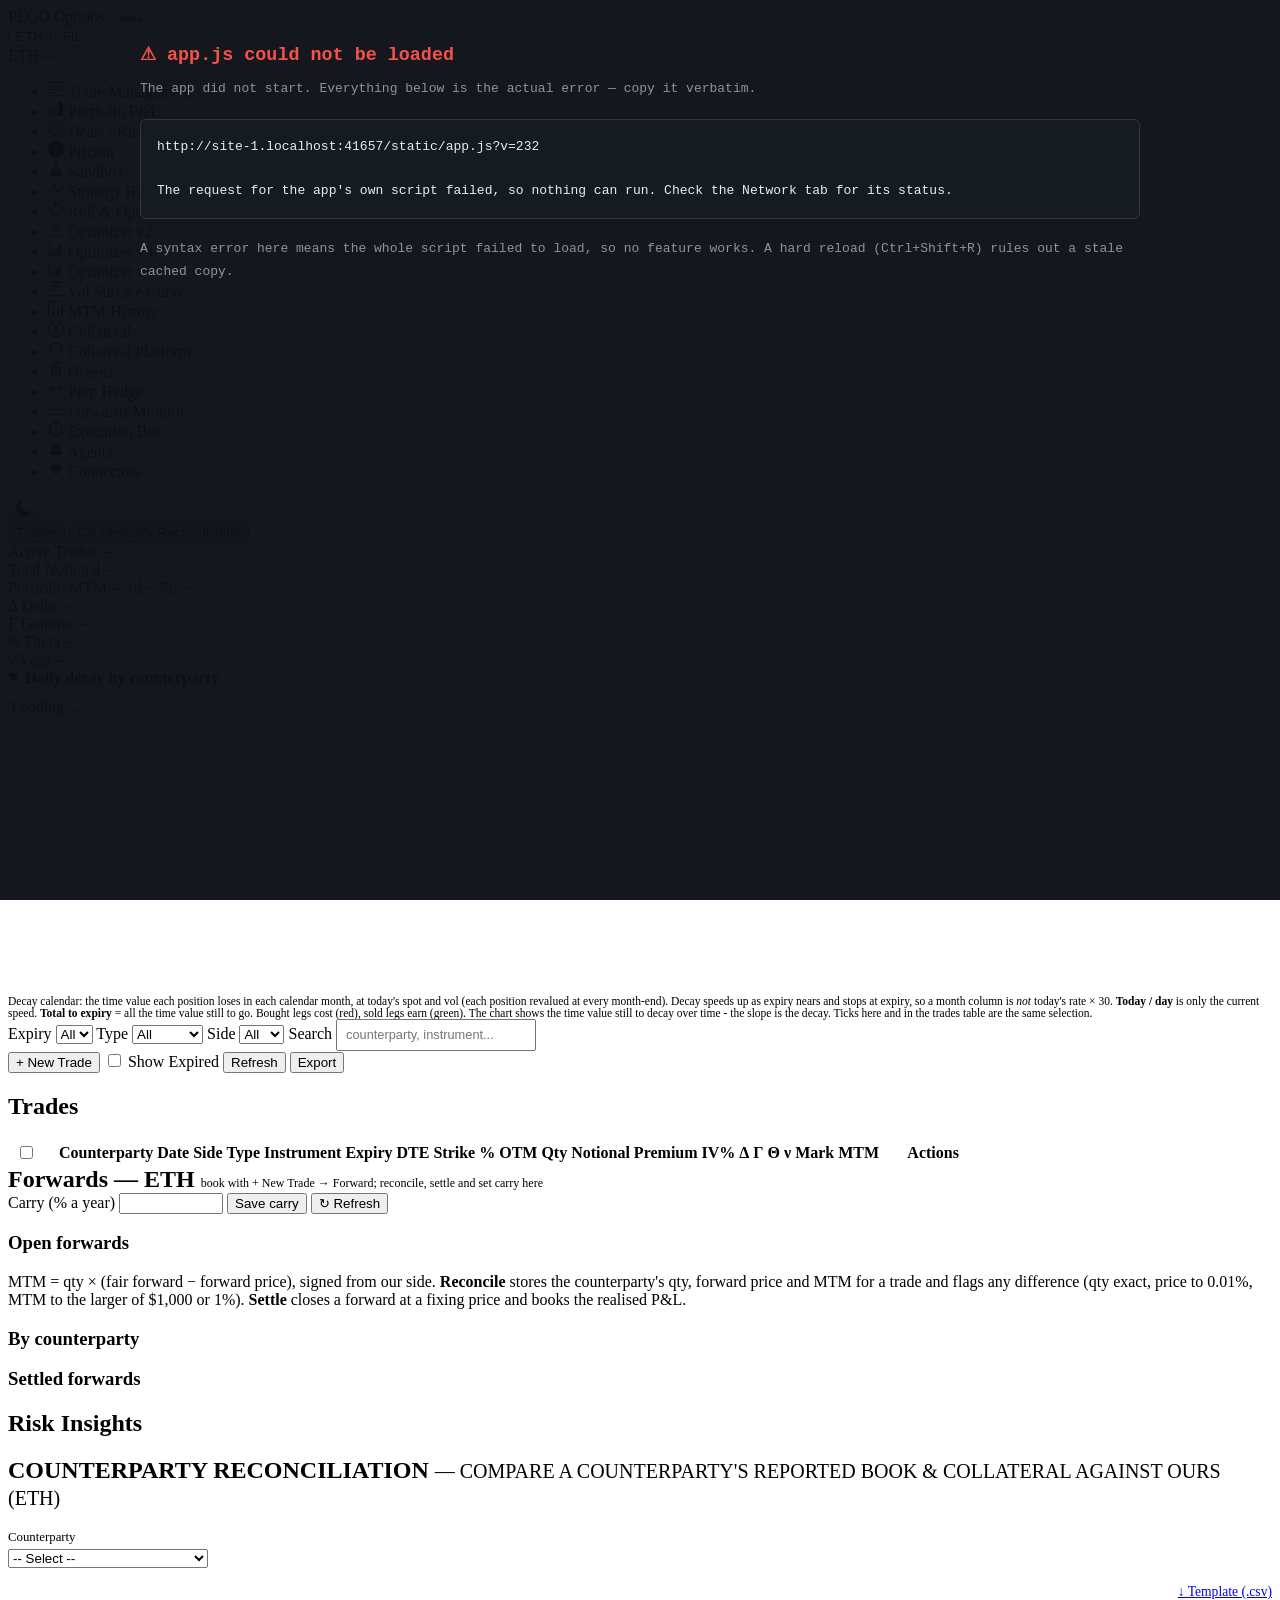
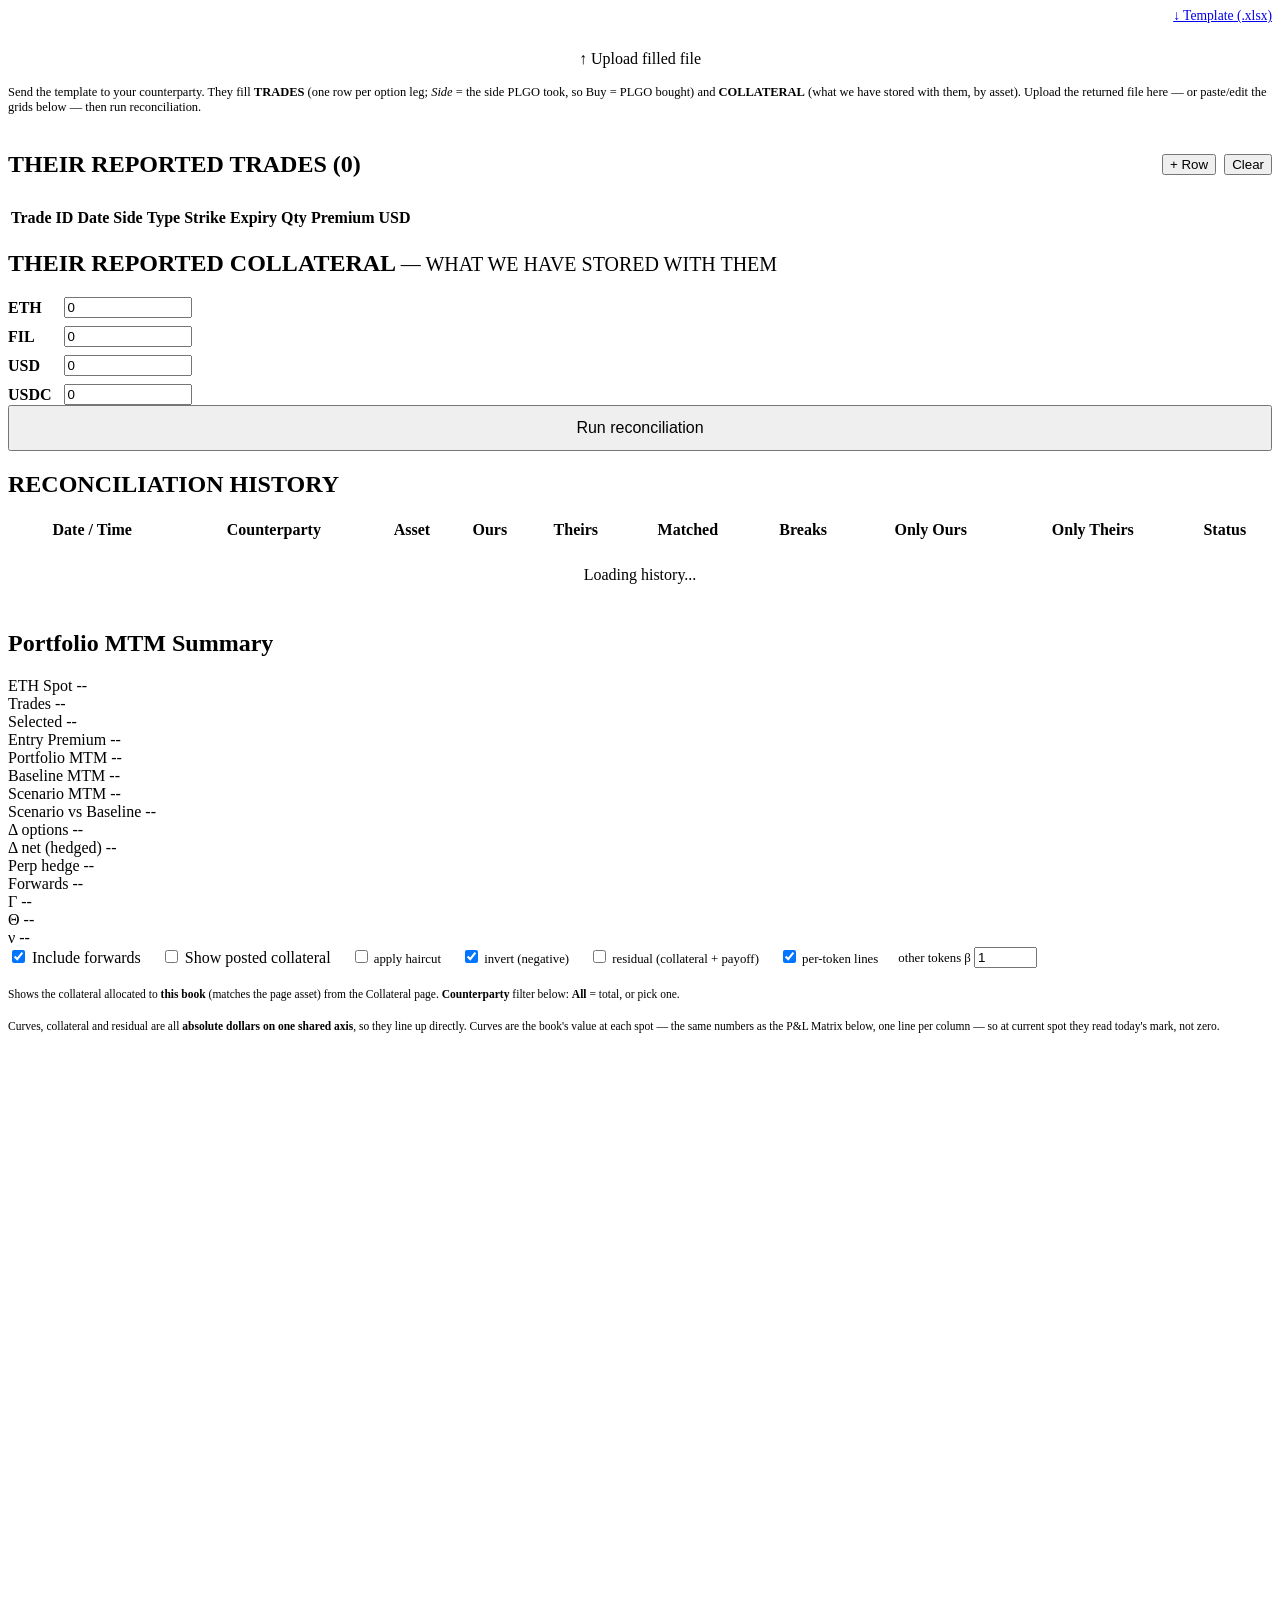
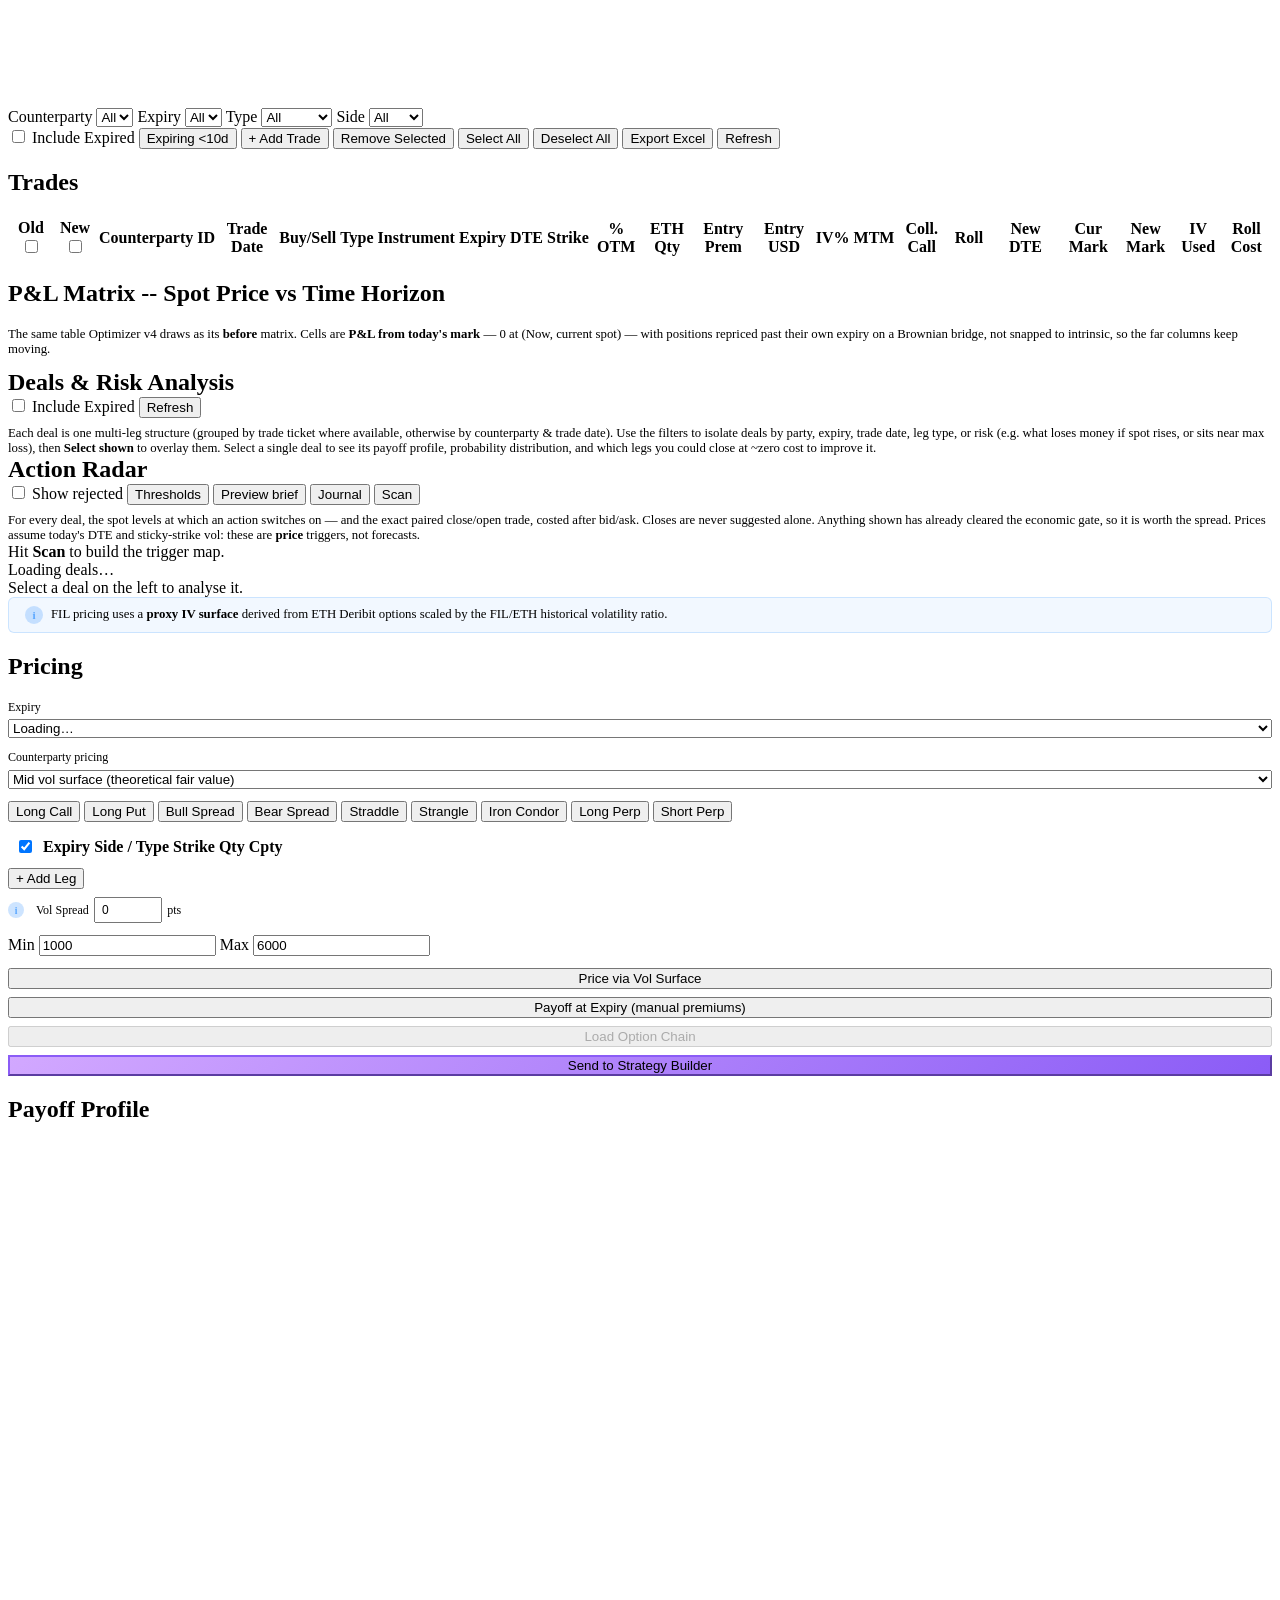
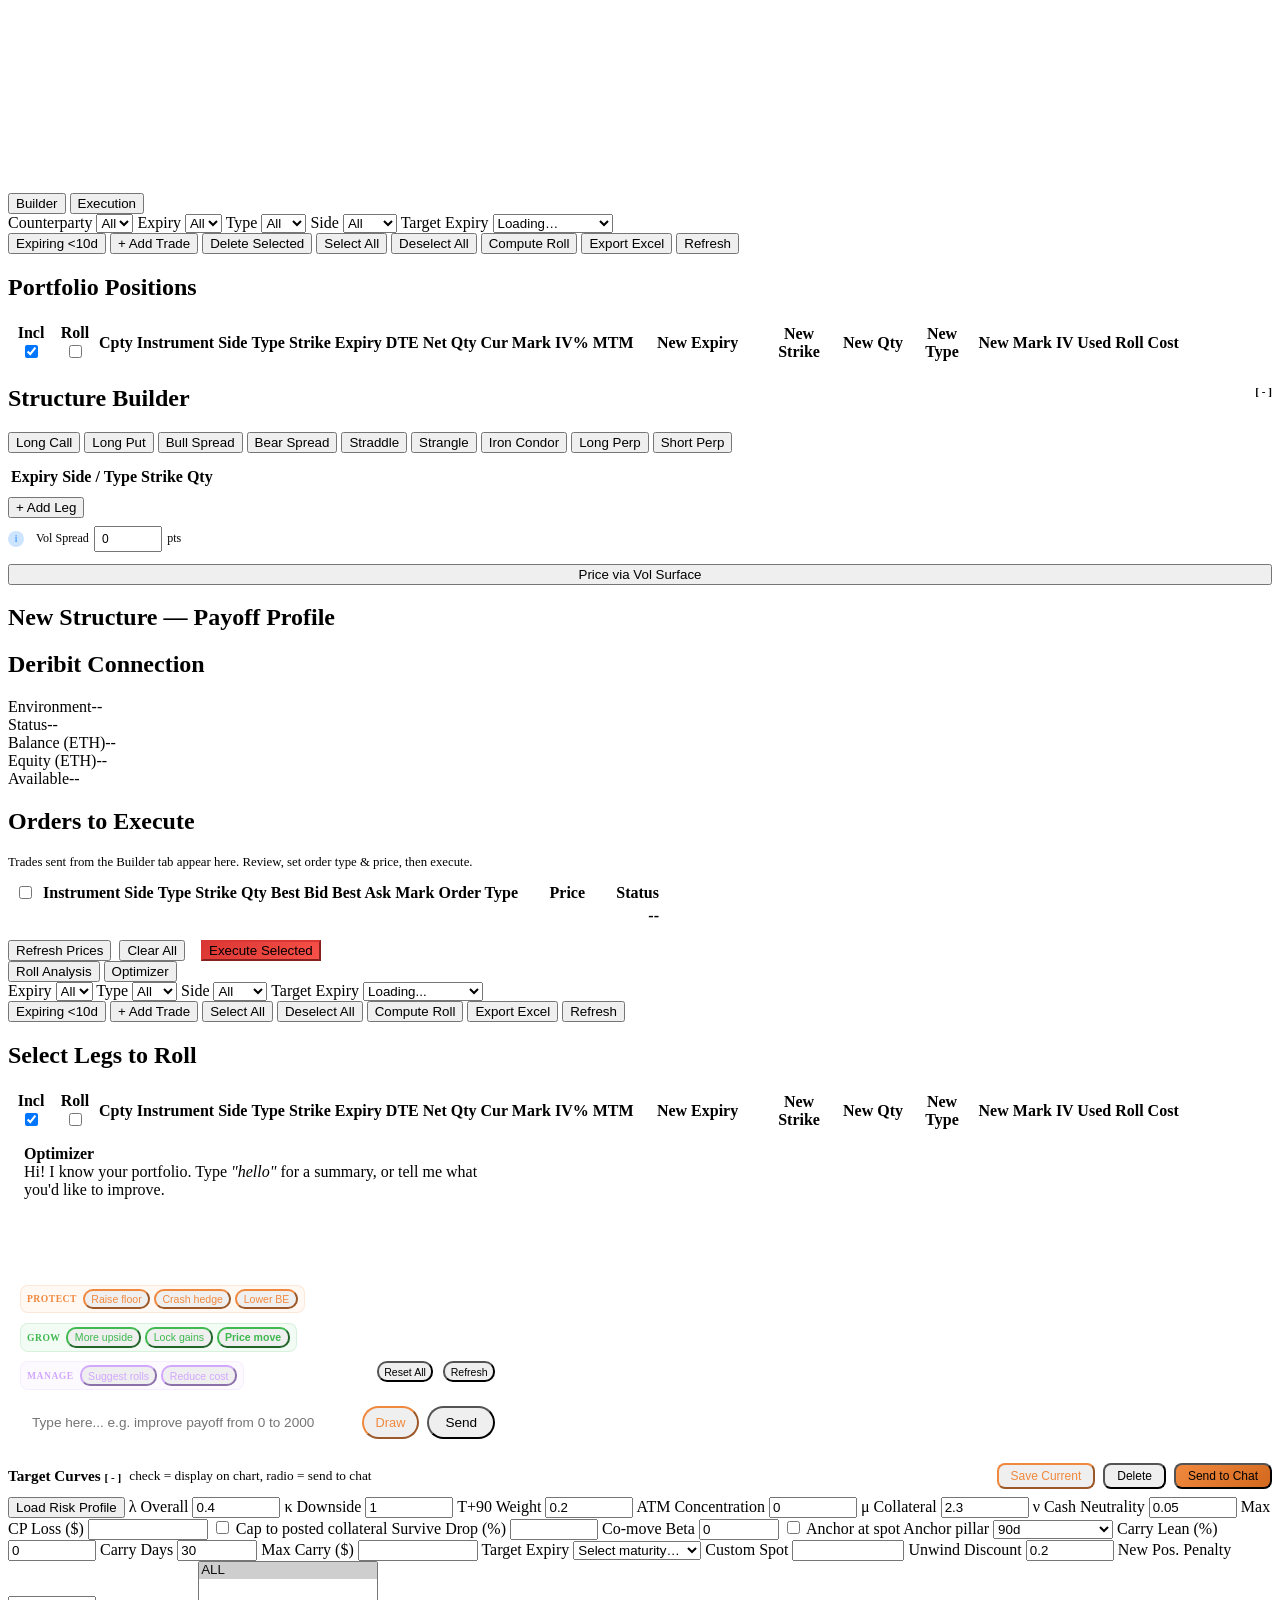
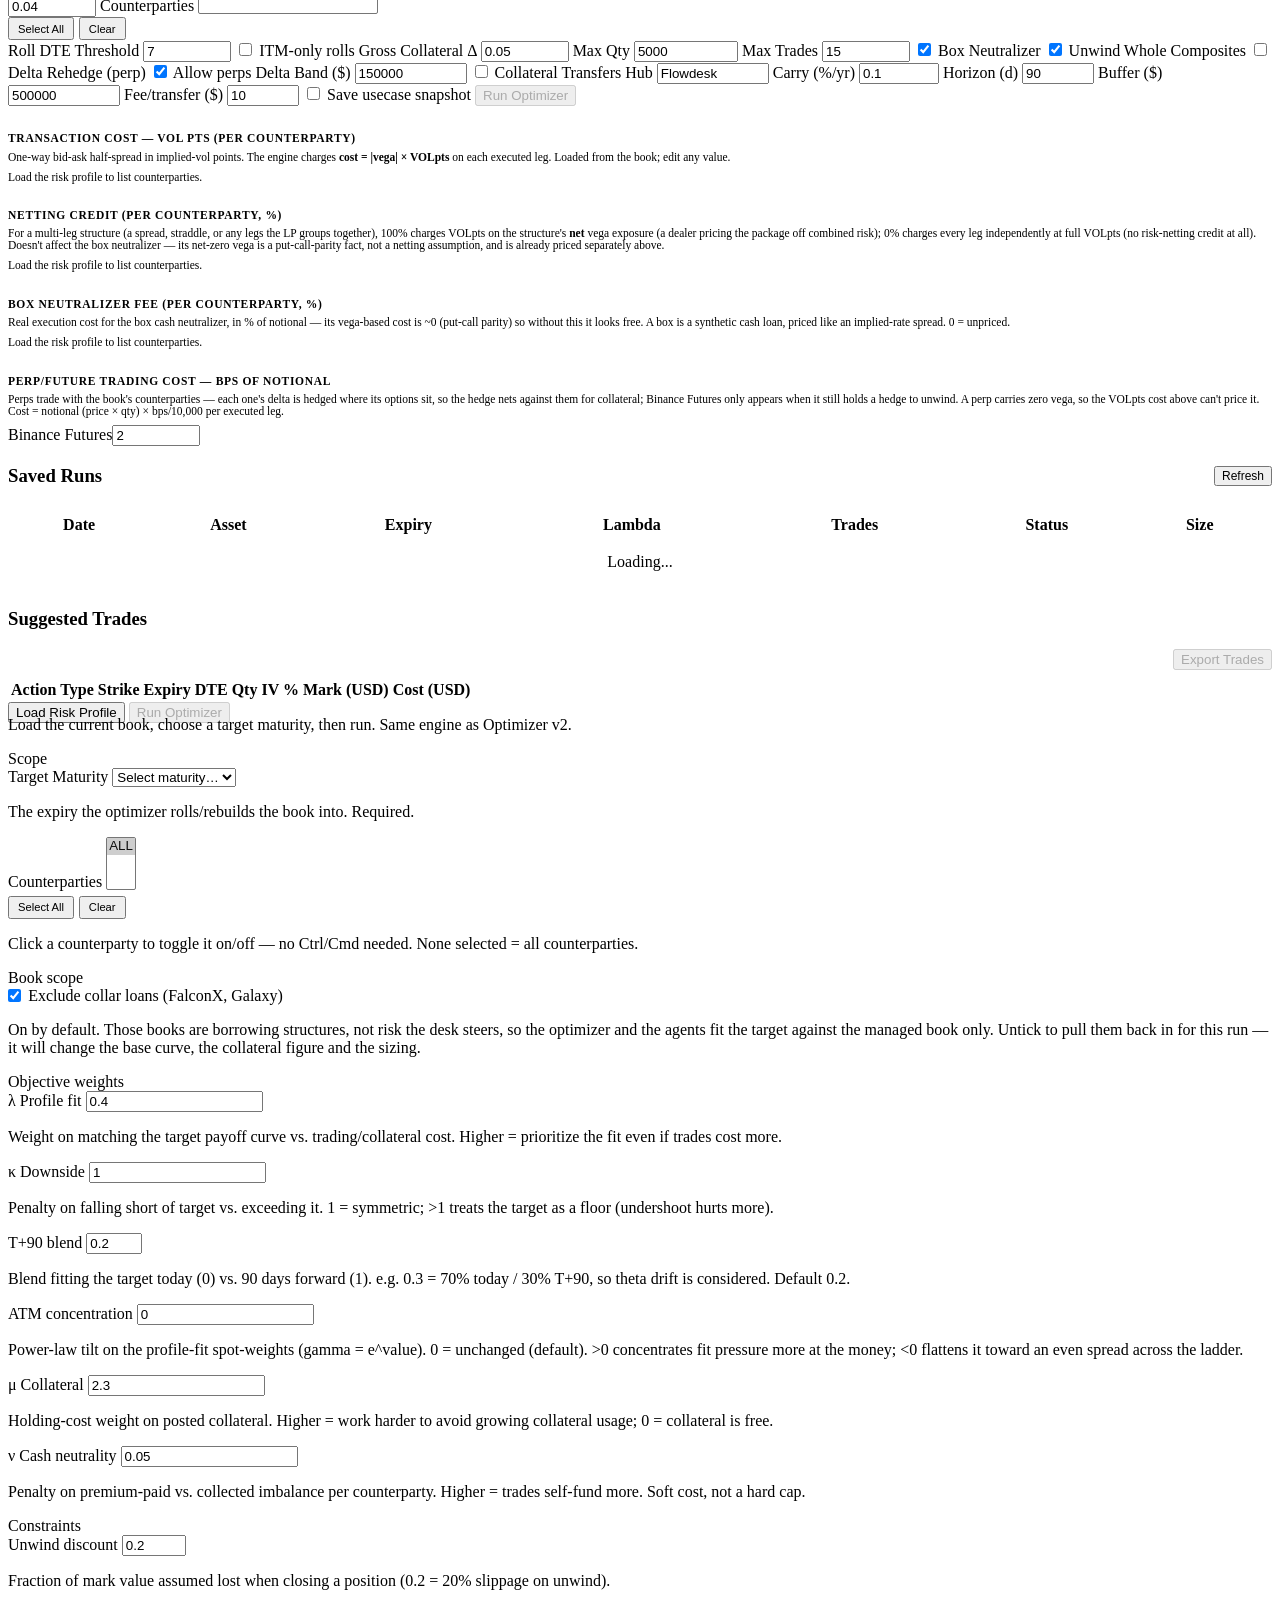
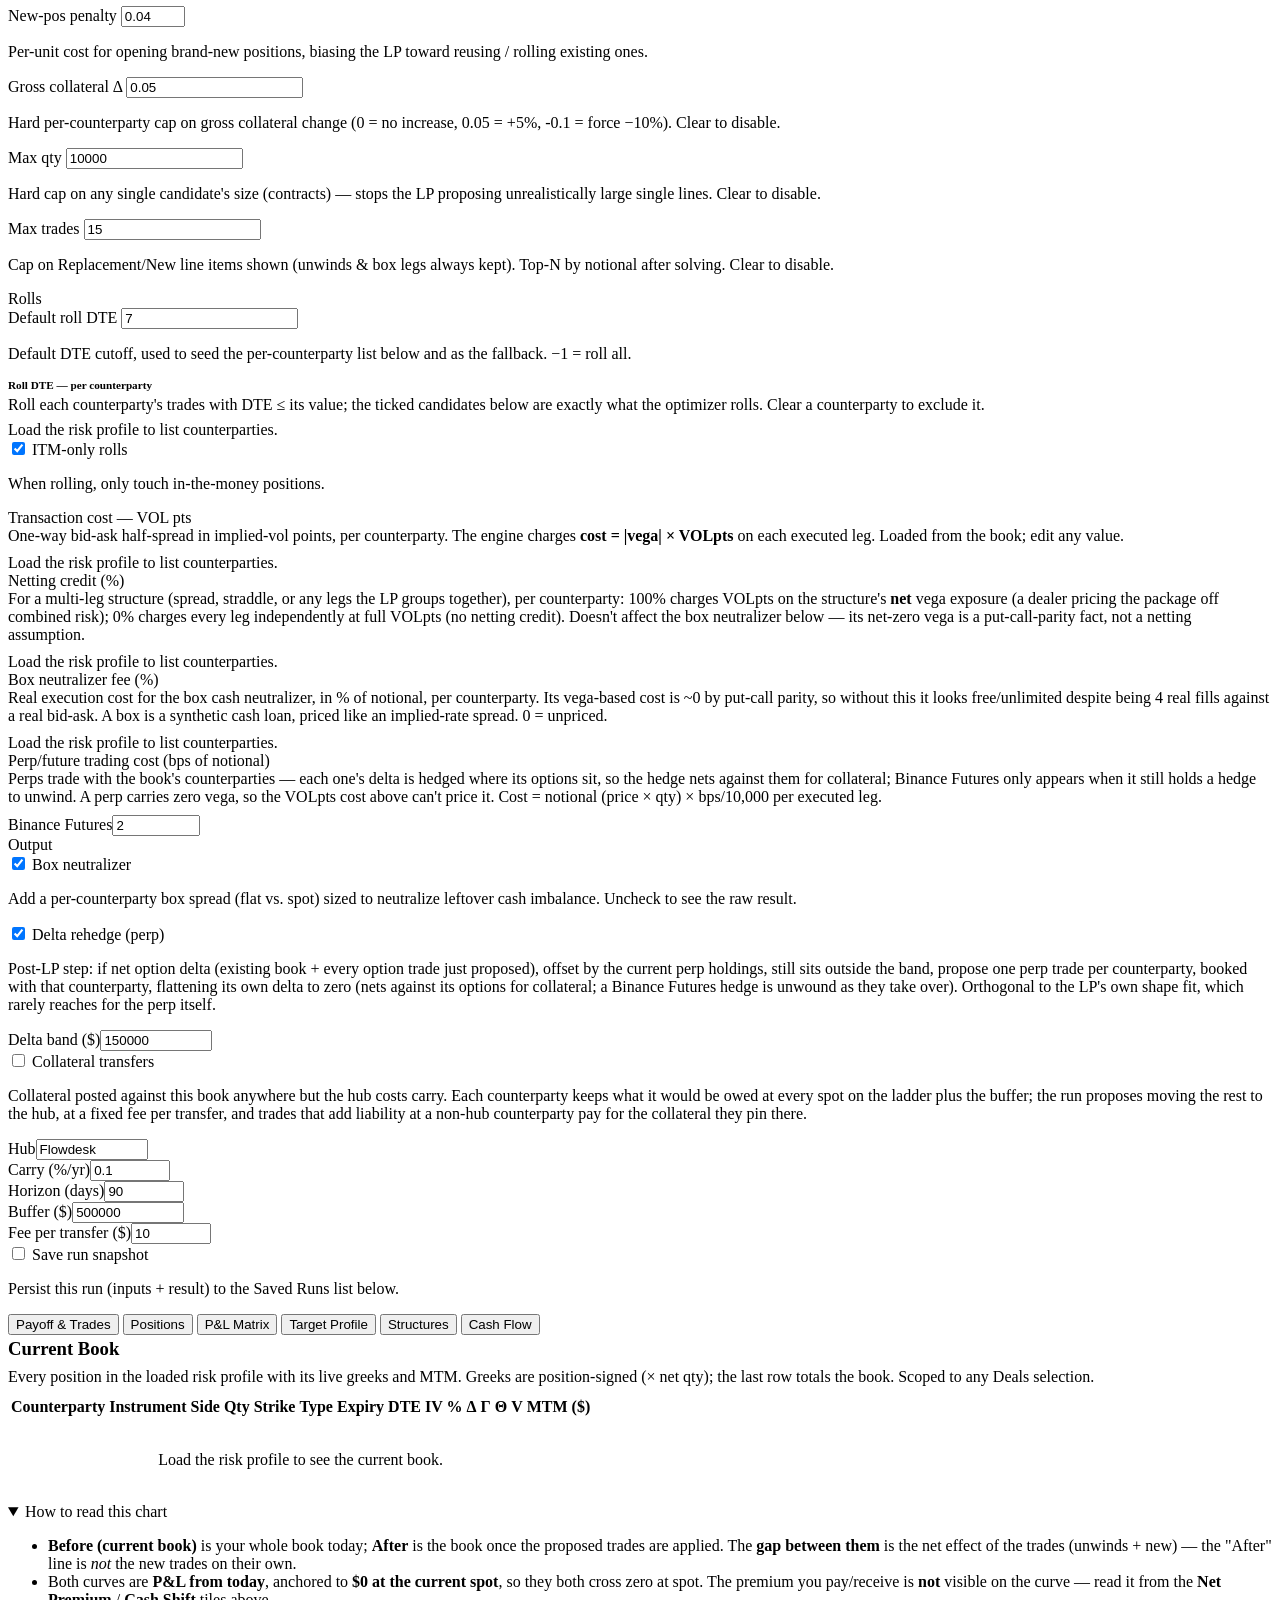
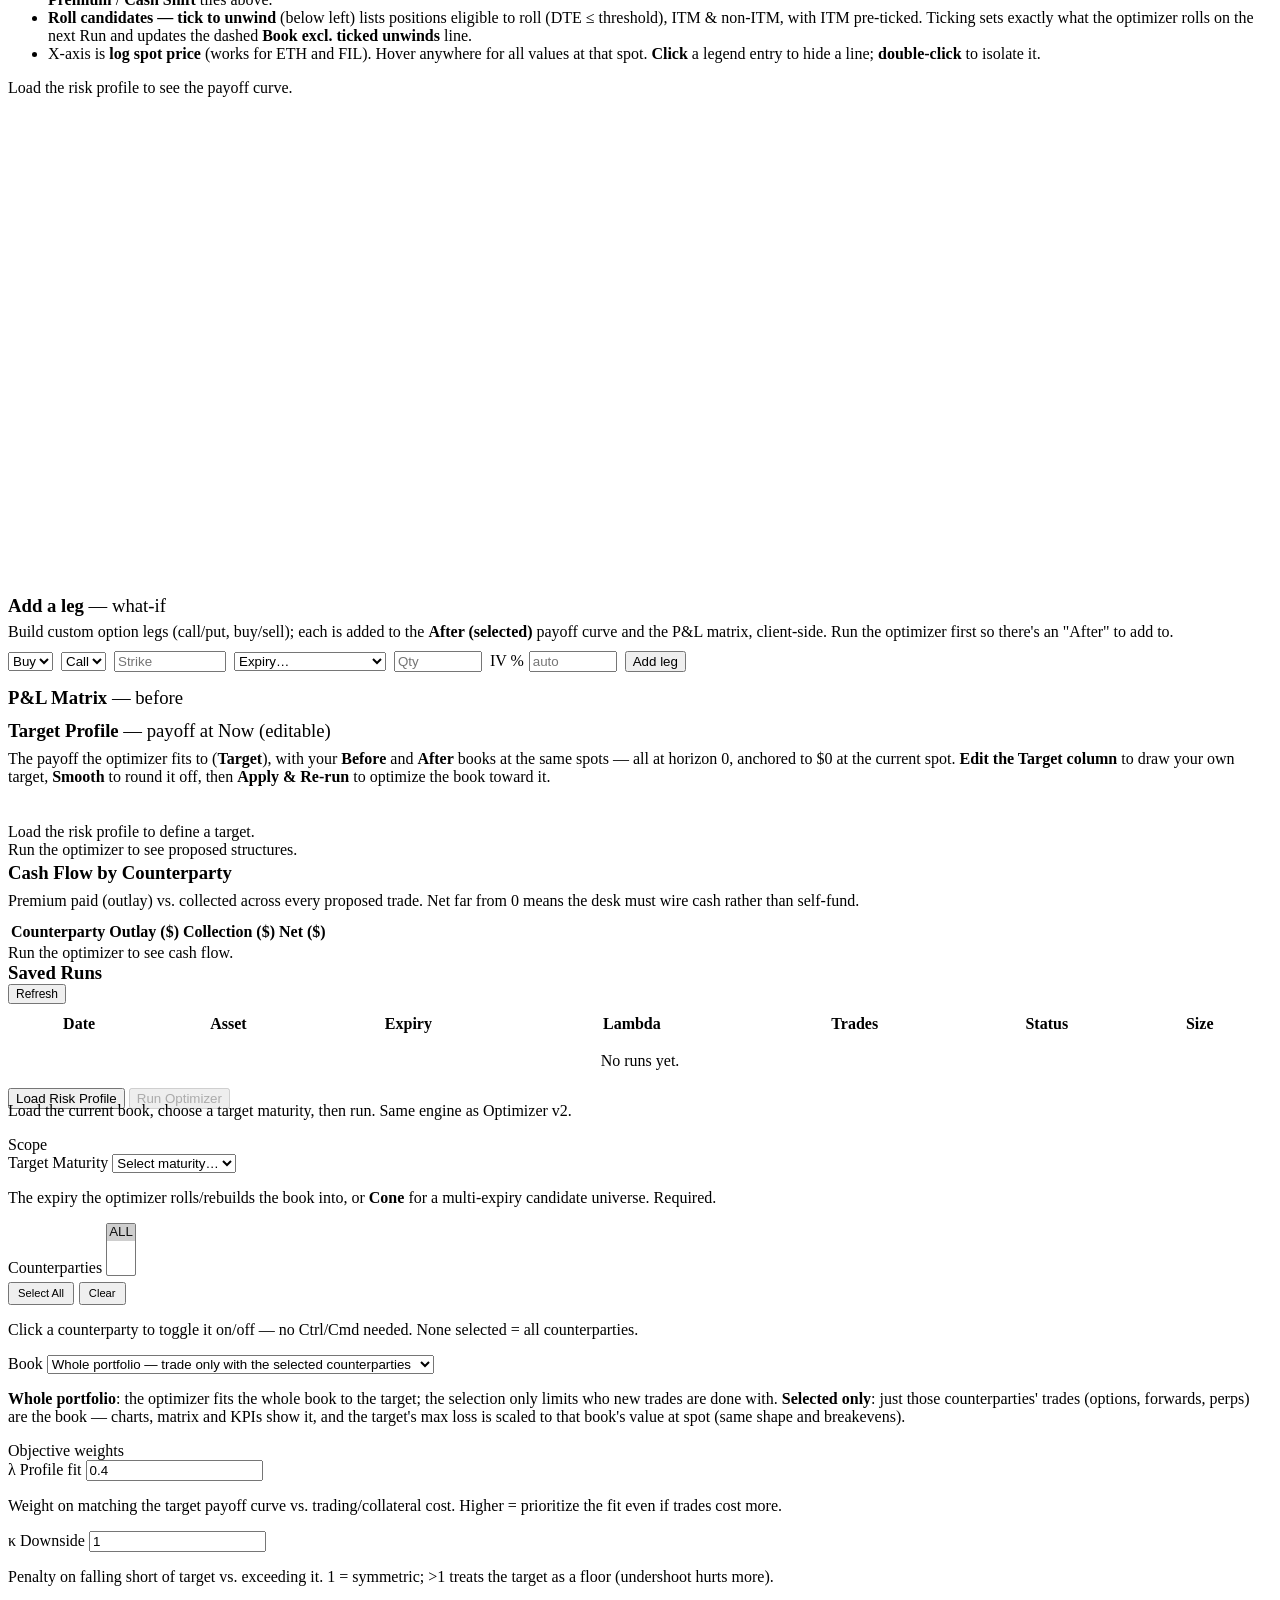
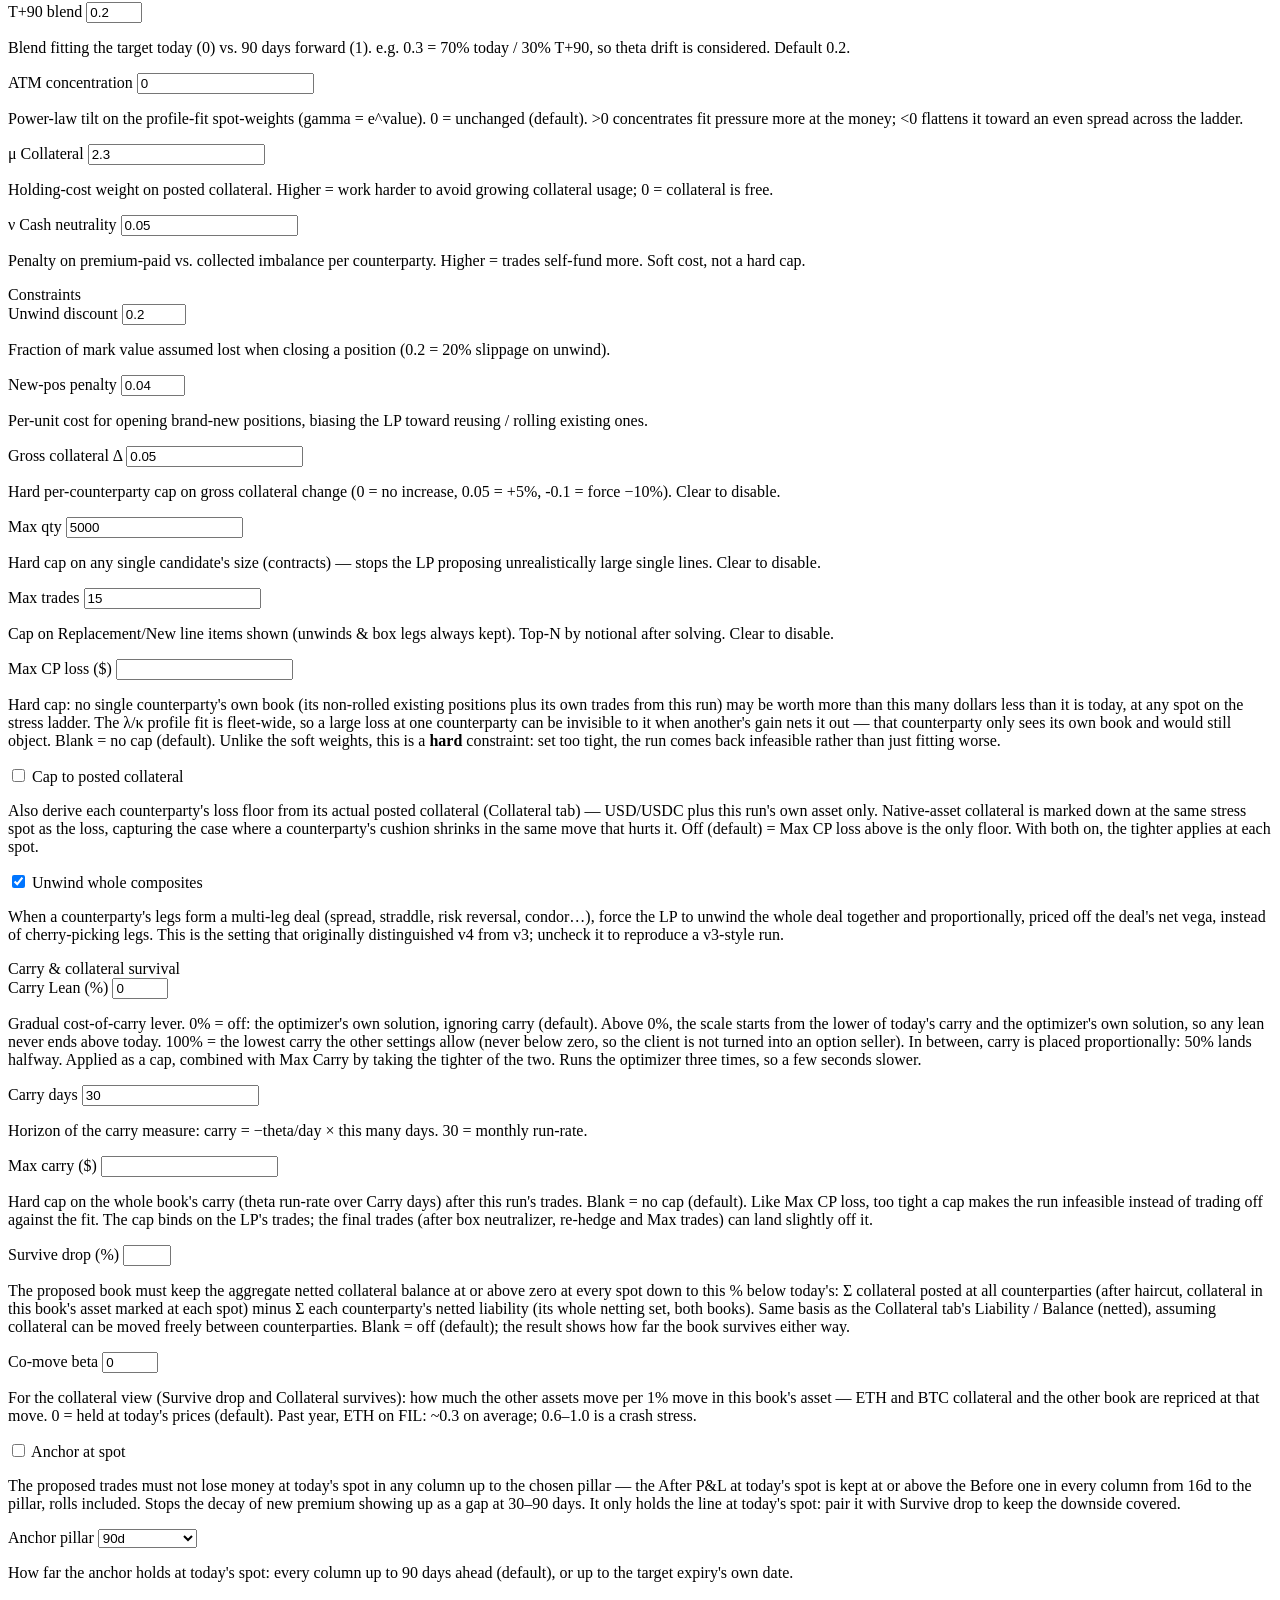
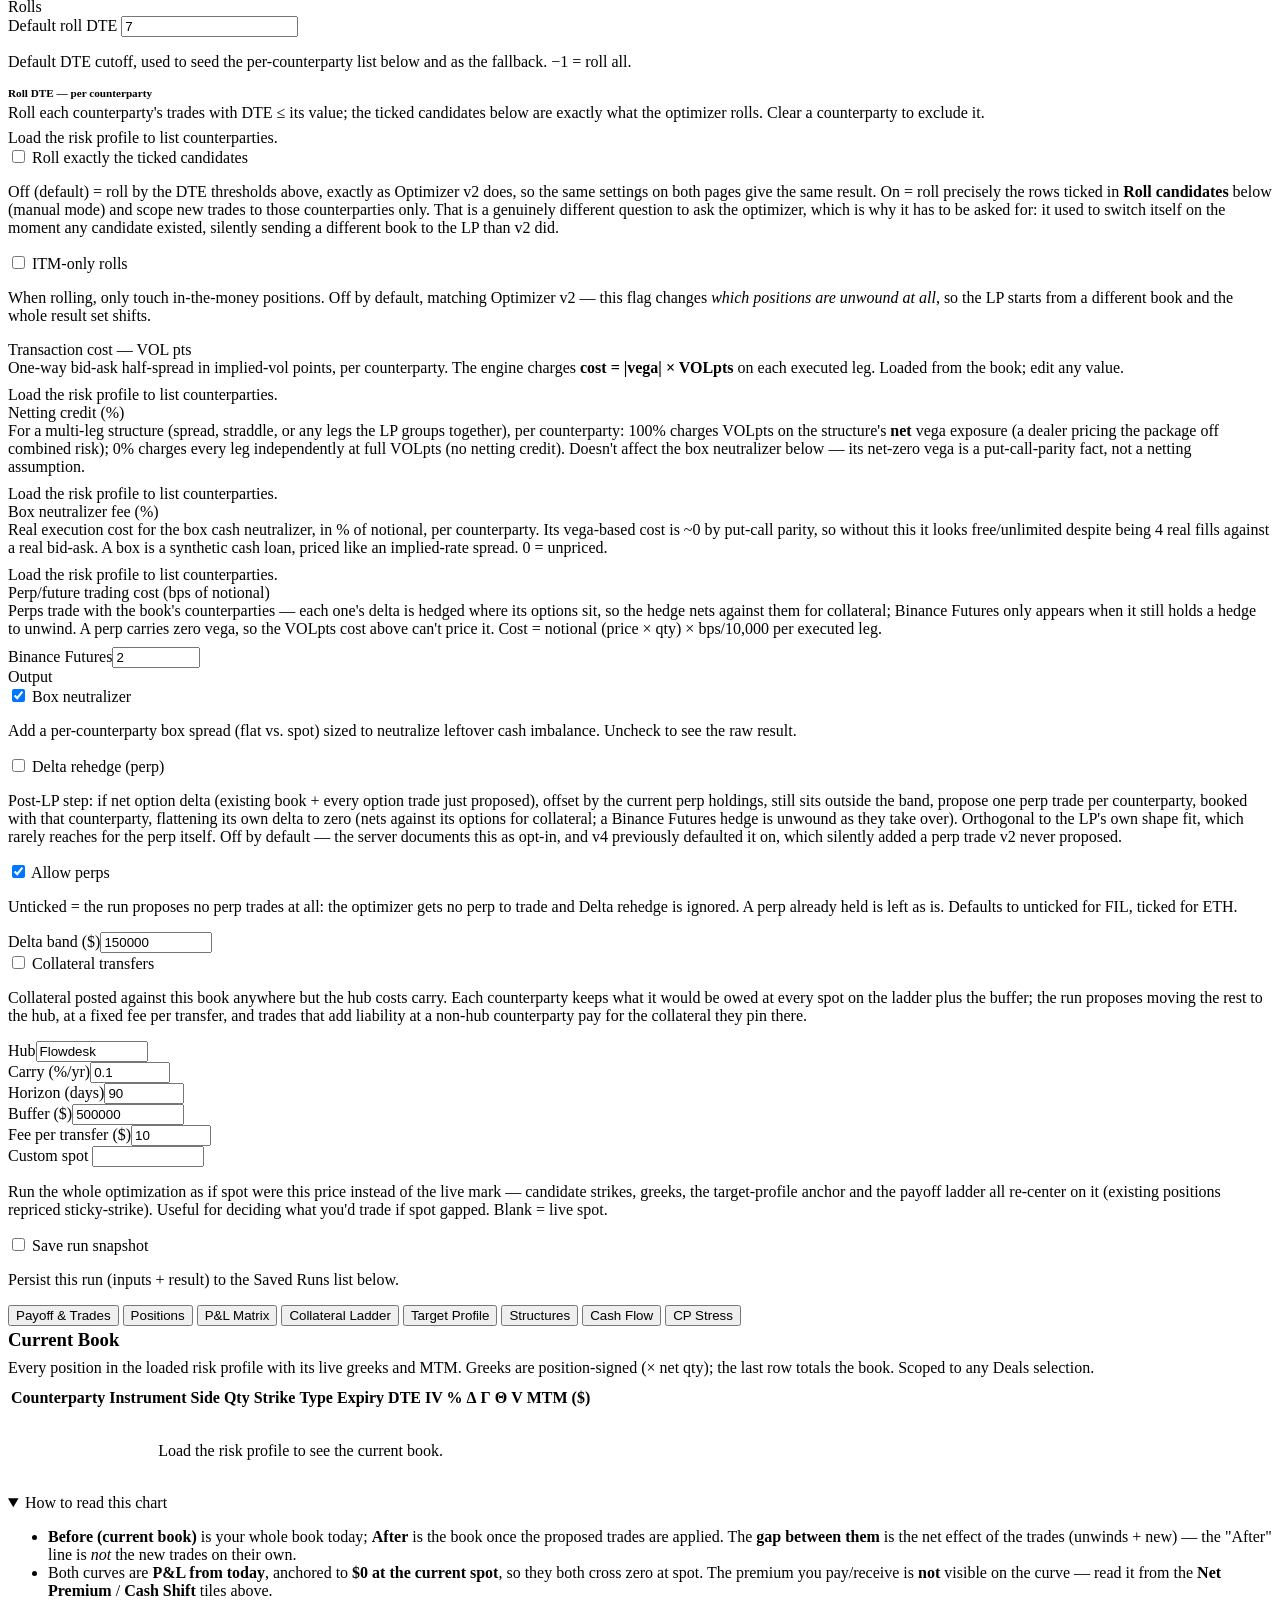
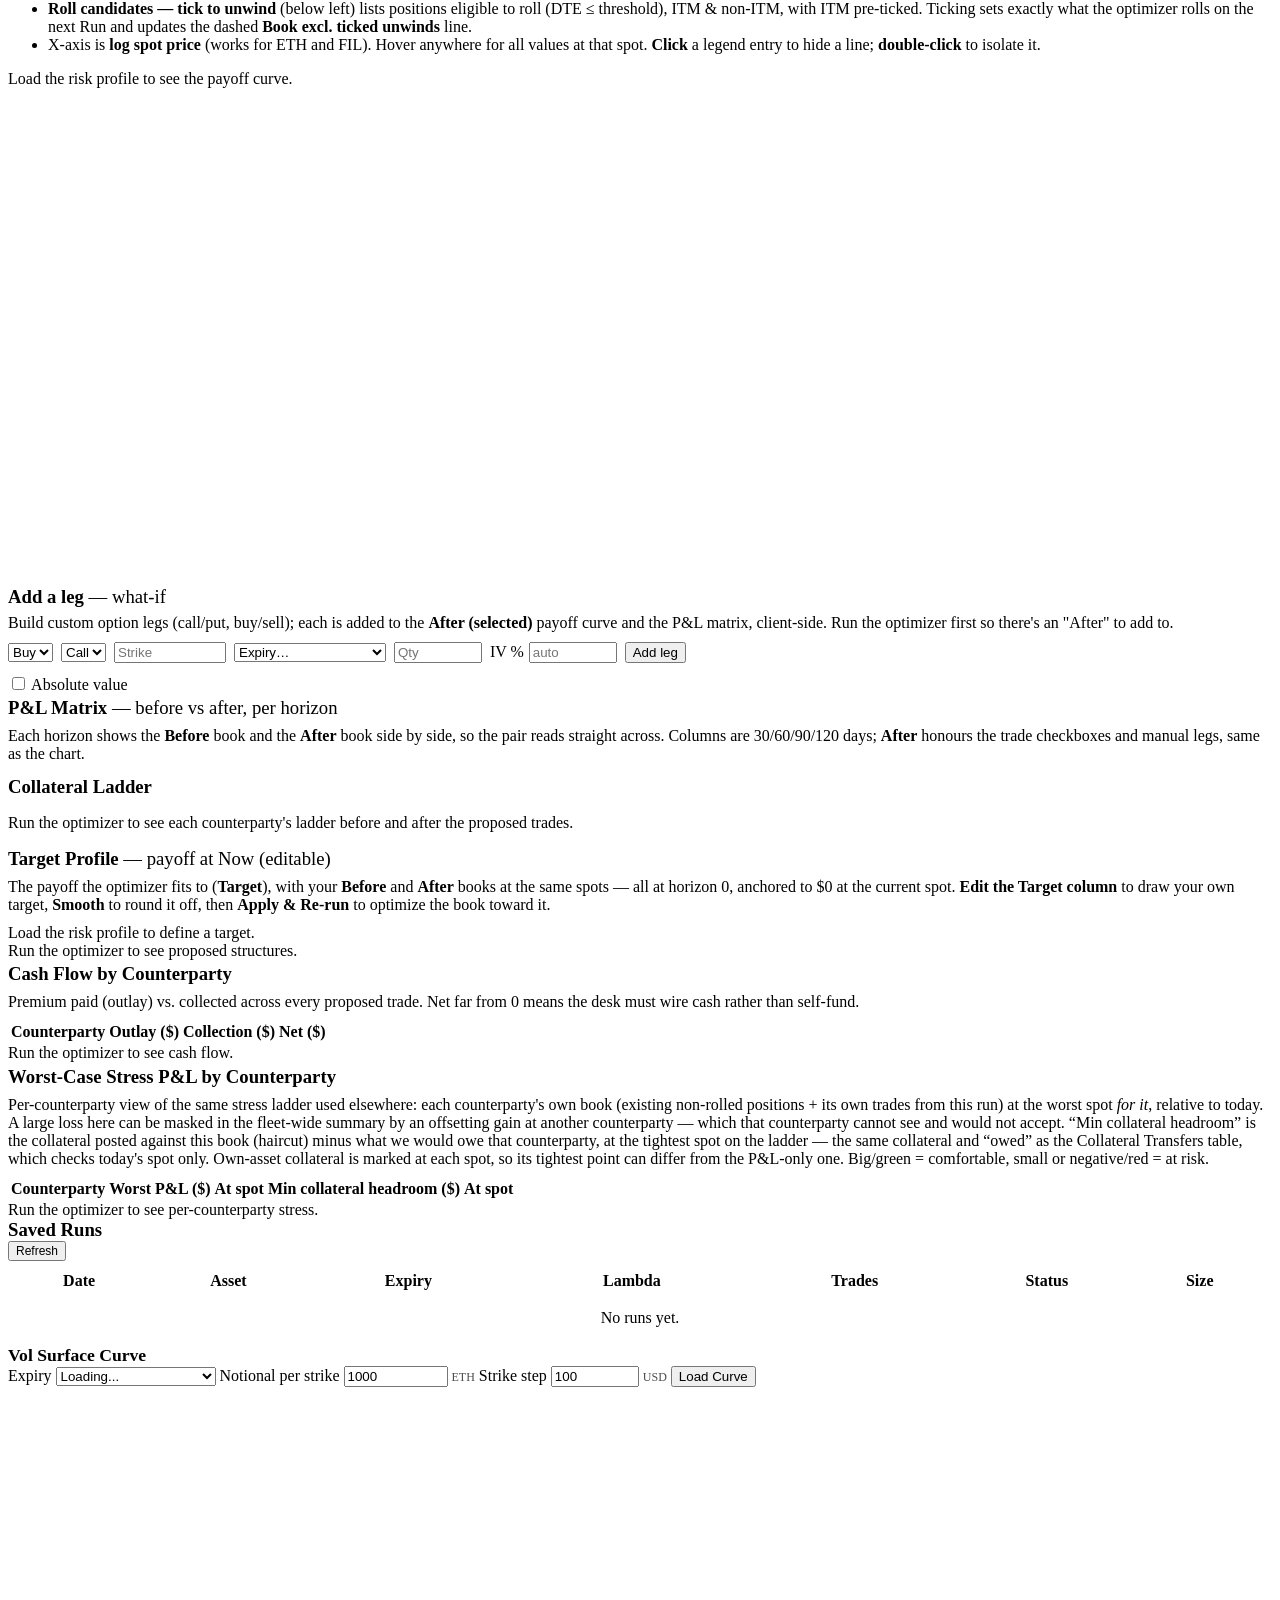
==== commit c1c401d8: "Pricing: say Deribit market data is unavailable instead of 'each leg must have an expiry' When Derib" ====
--- a/src/plgo_options/web/templates/index.html
+++ b/src/plgo_options/web/templates/index.html
@@ -4714,7 +4714,7 @@
   </div>
 </div>
 
-<script src="/static/app.js?v=231"></script>
+<script src="/static/app.js?v=232"></script>
 <script src="/static/agents.js?v=33"></script>
 <script src="/static/risk.js?v=7"></script>
 <script src="/static/forwards.js?v=8"></script>
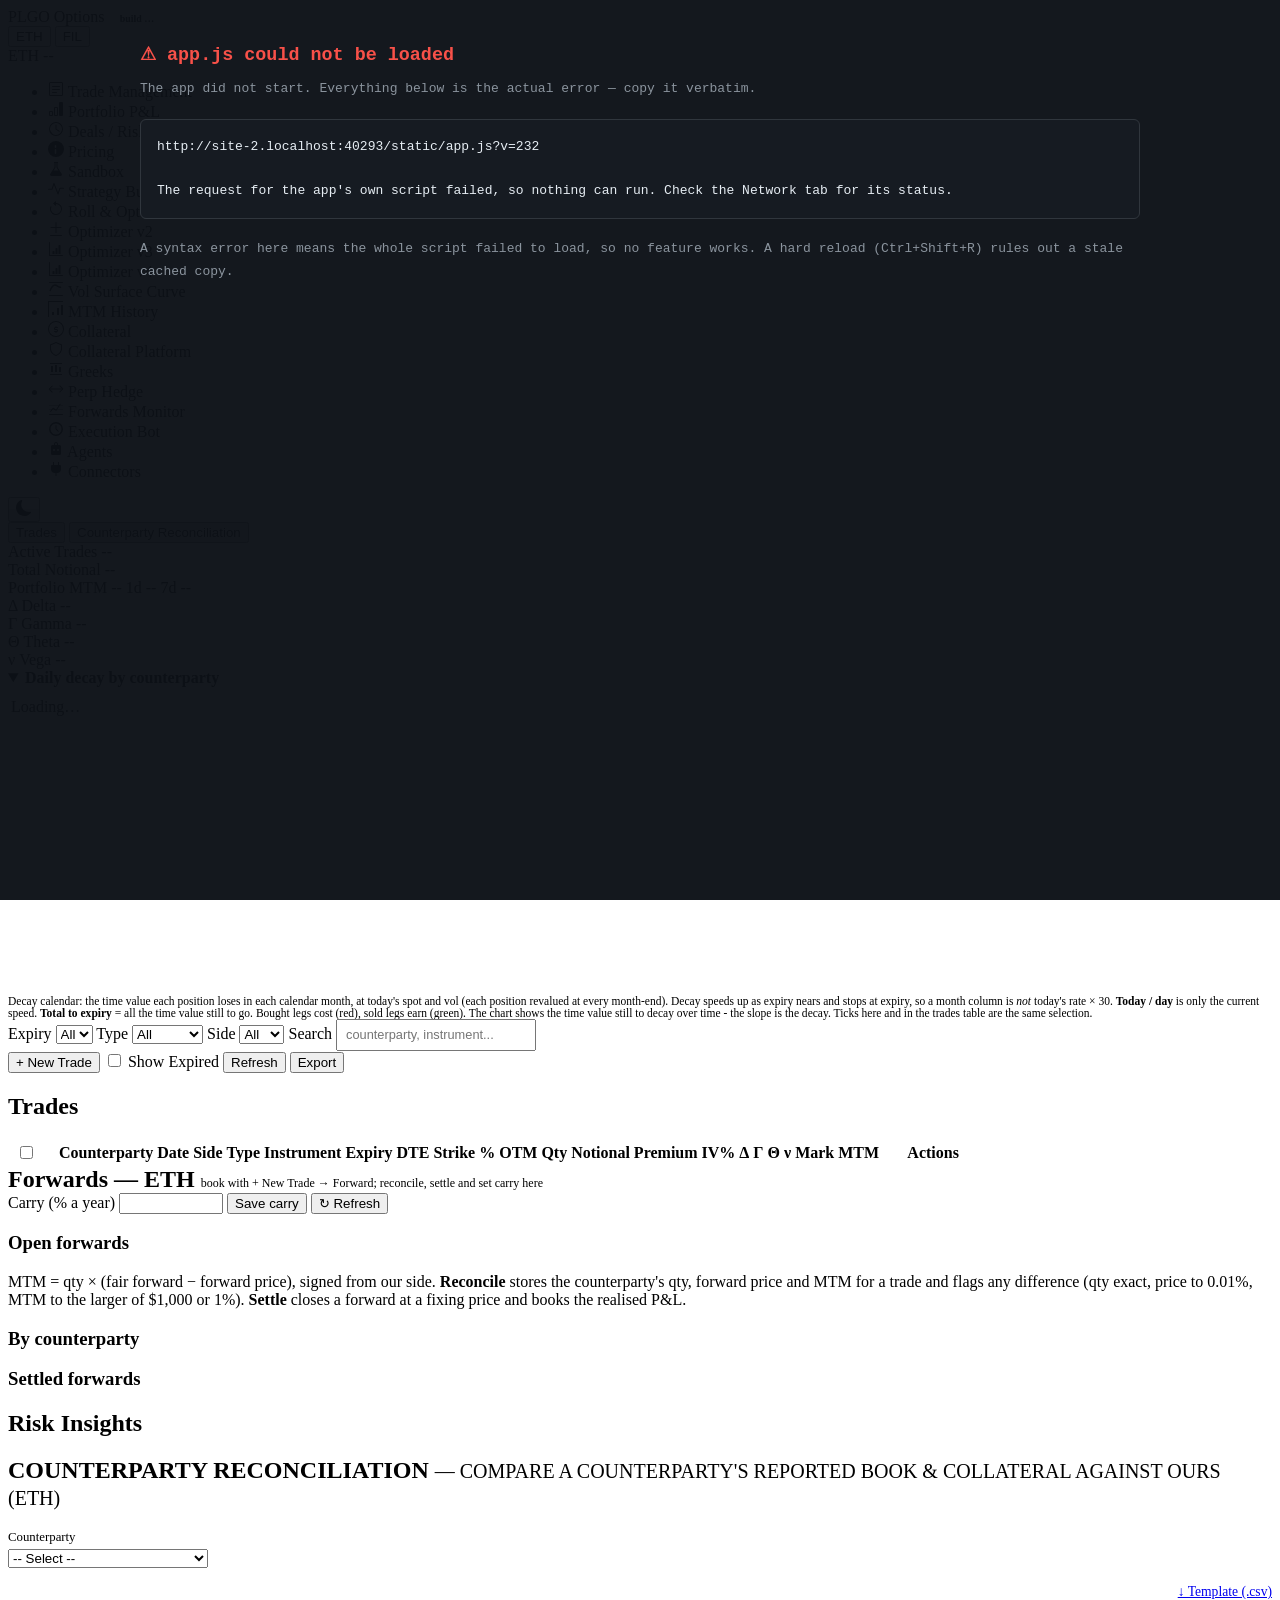
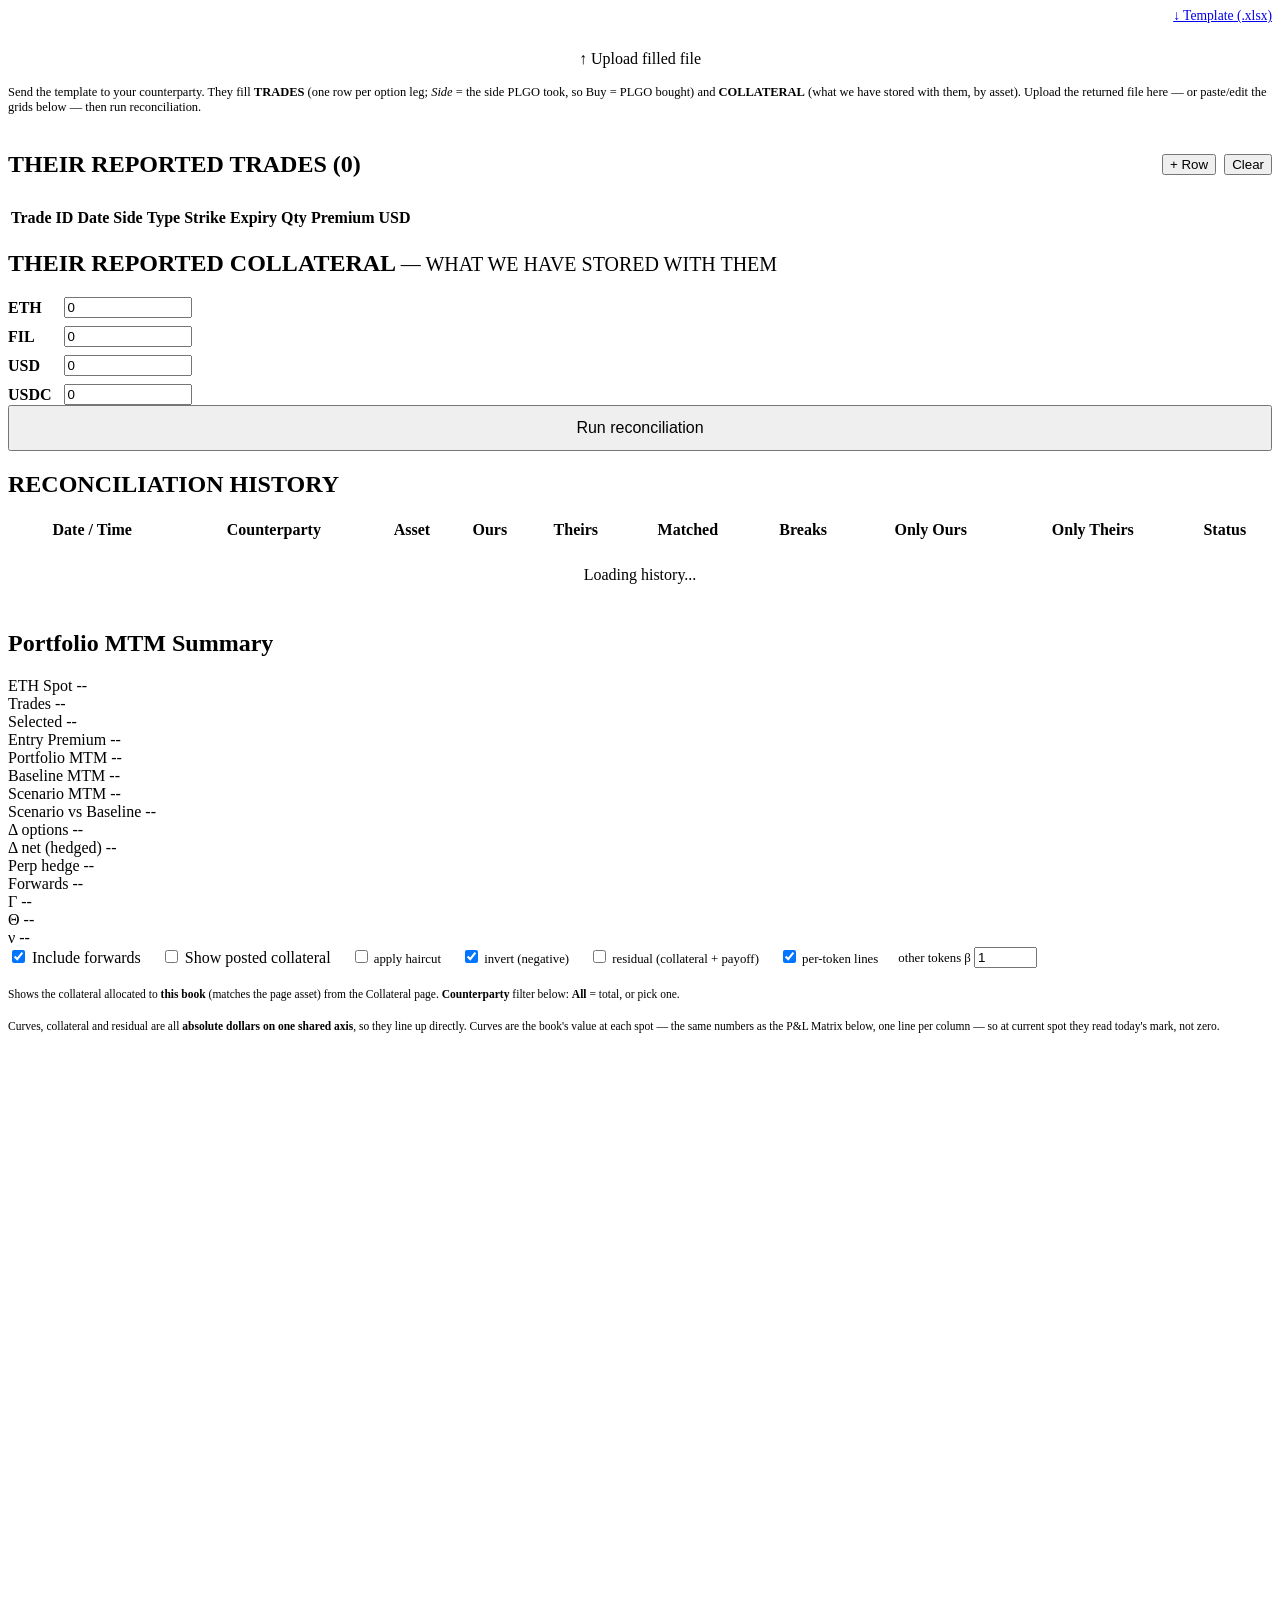
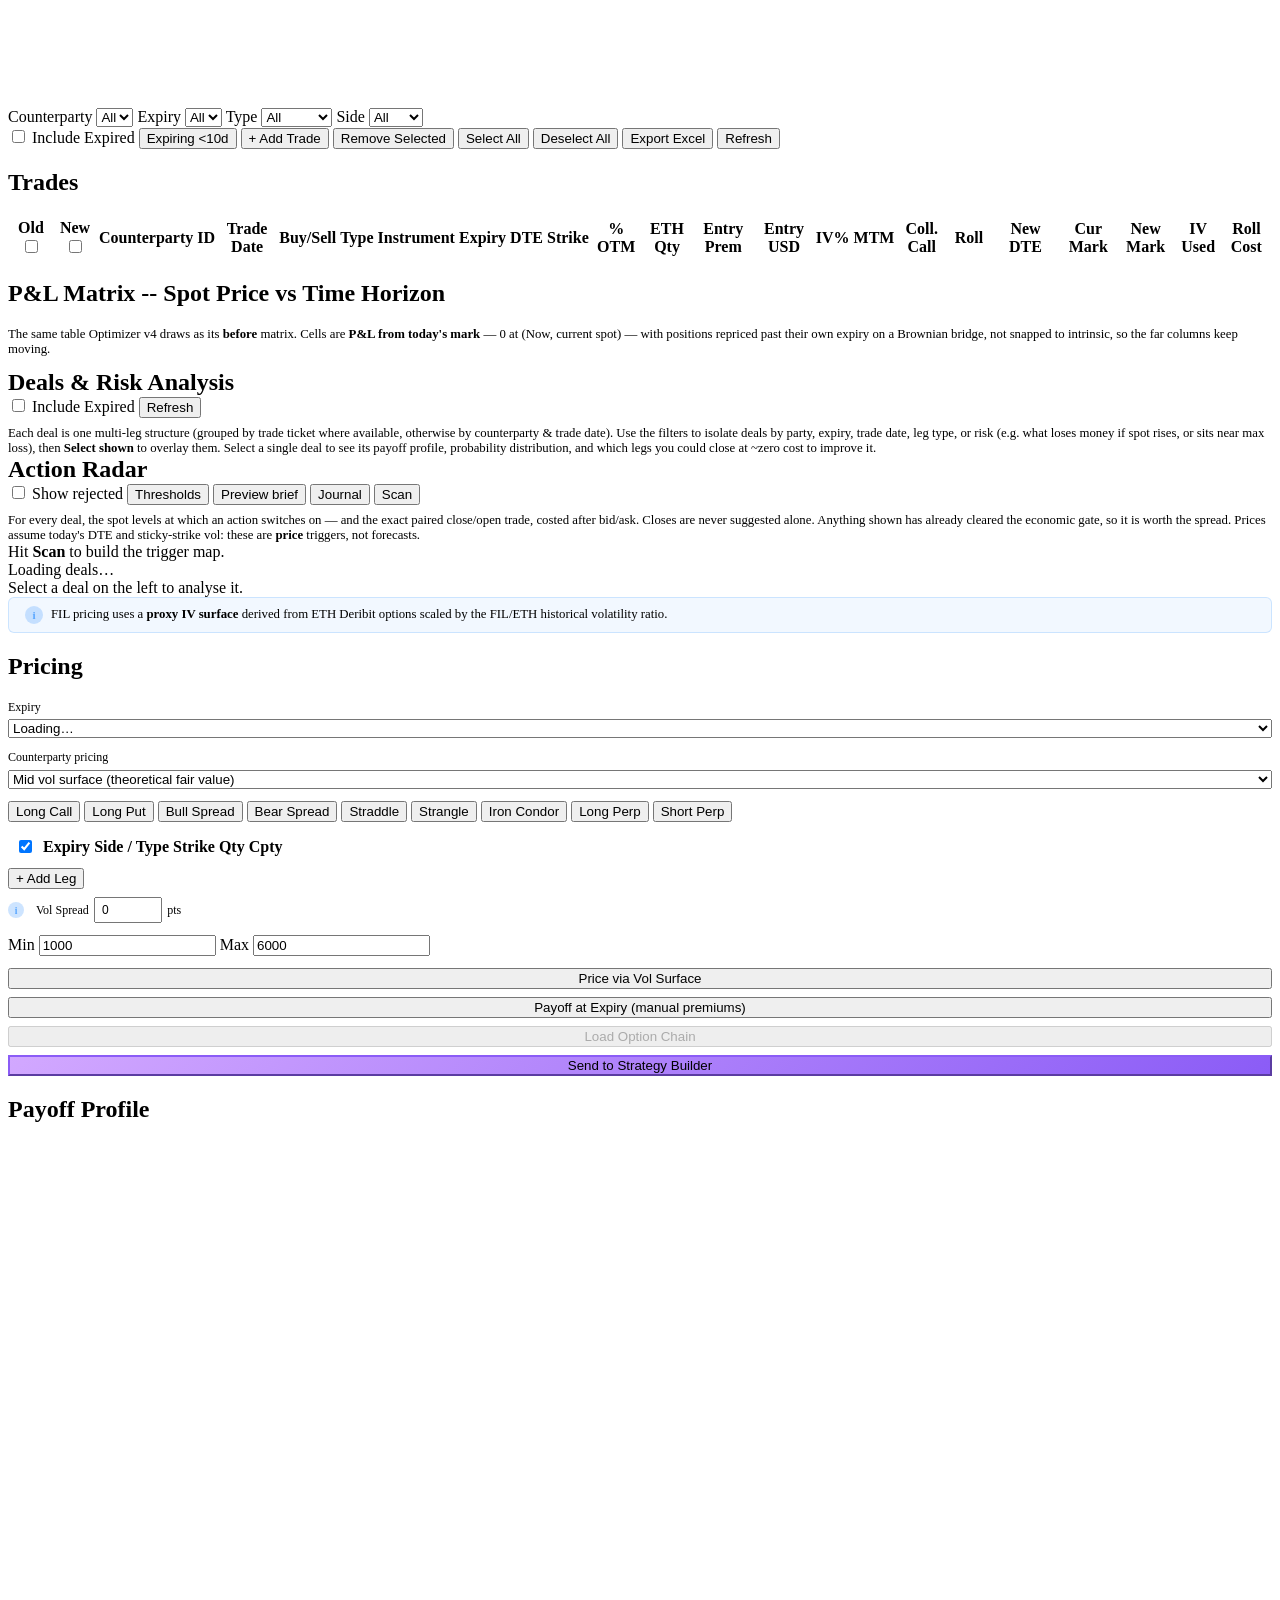
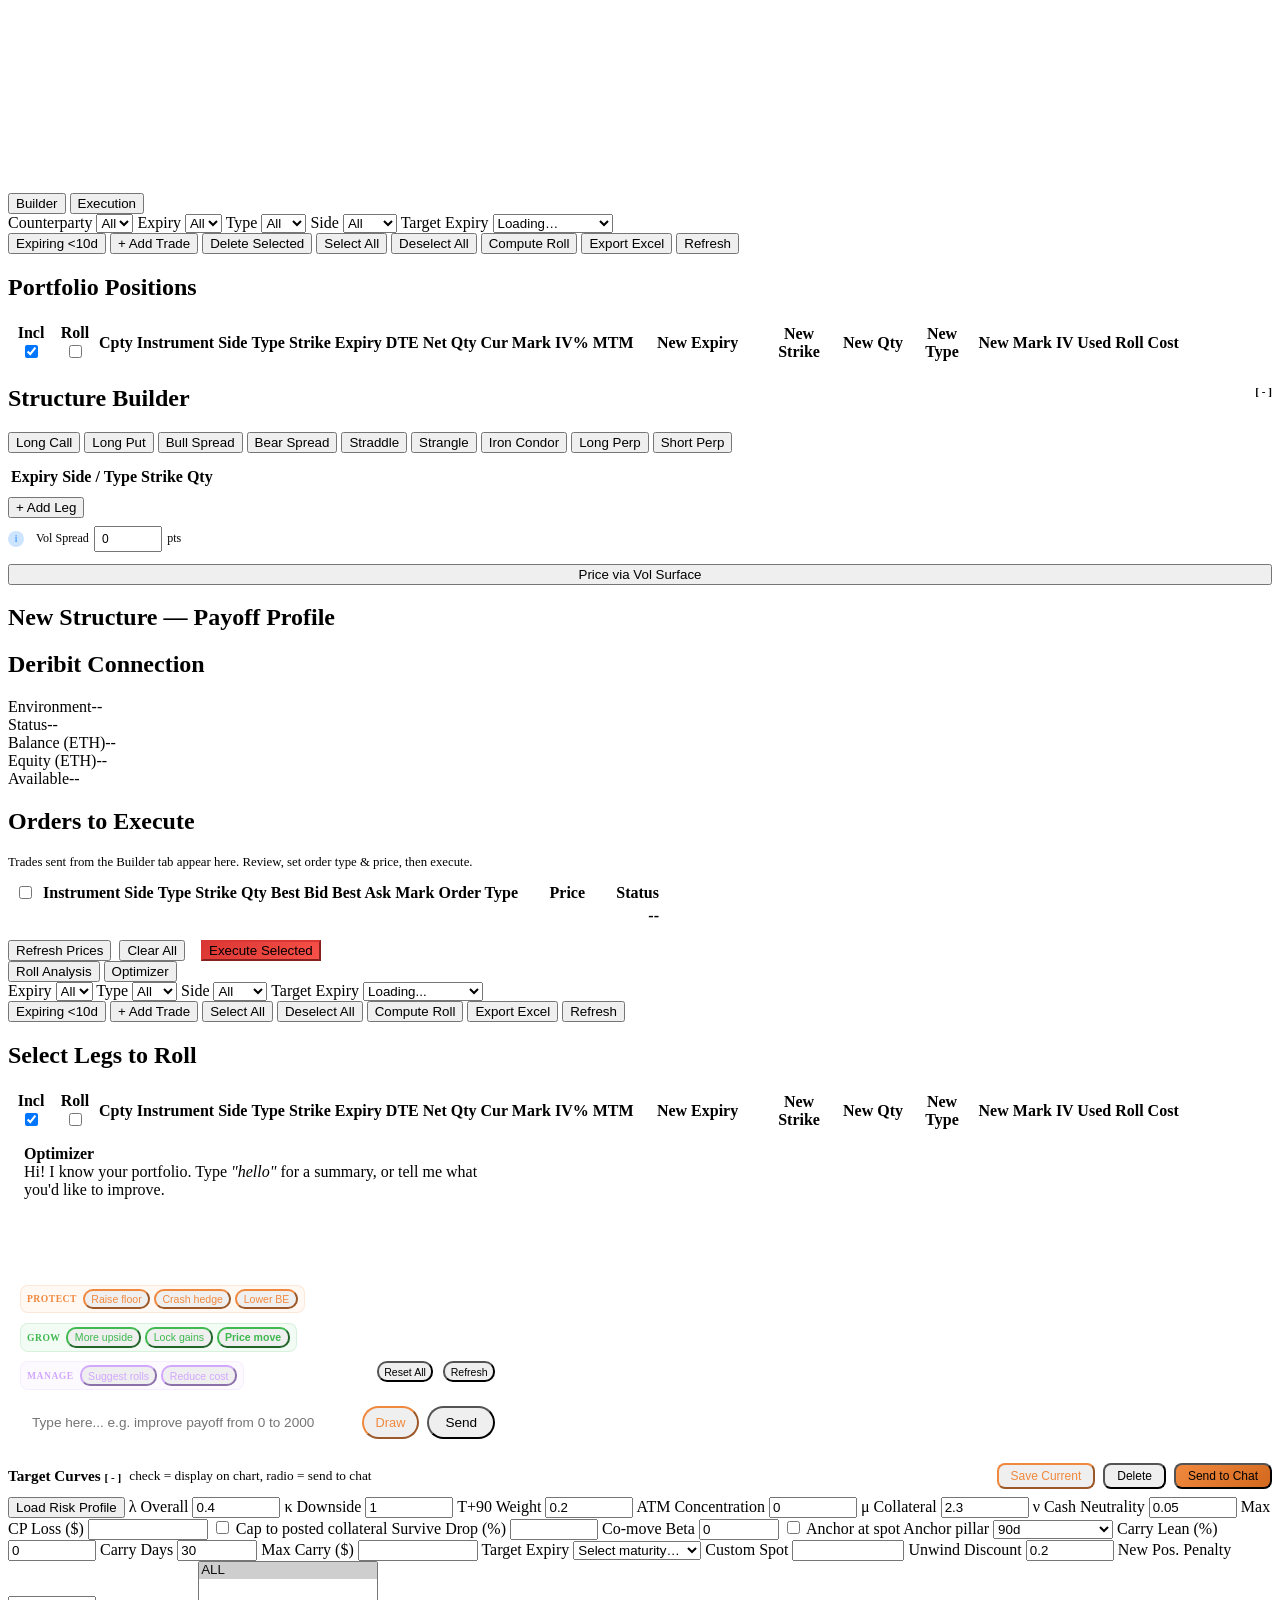
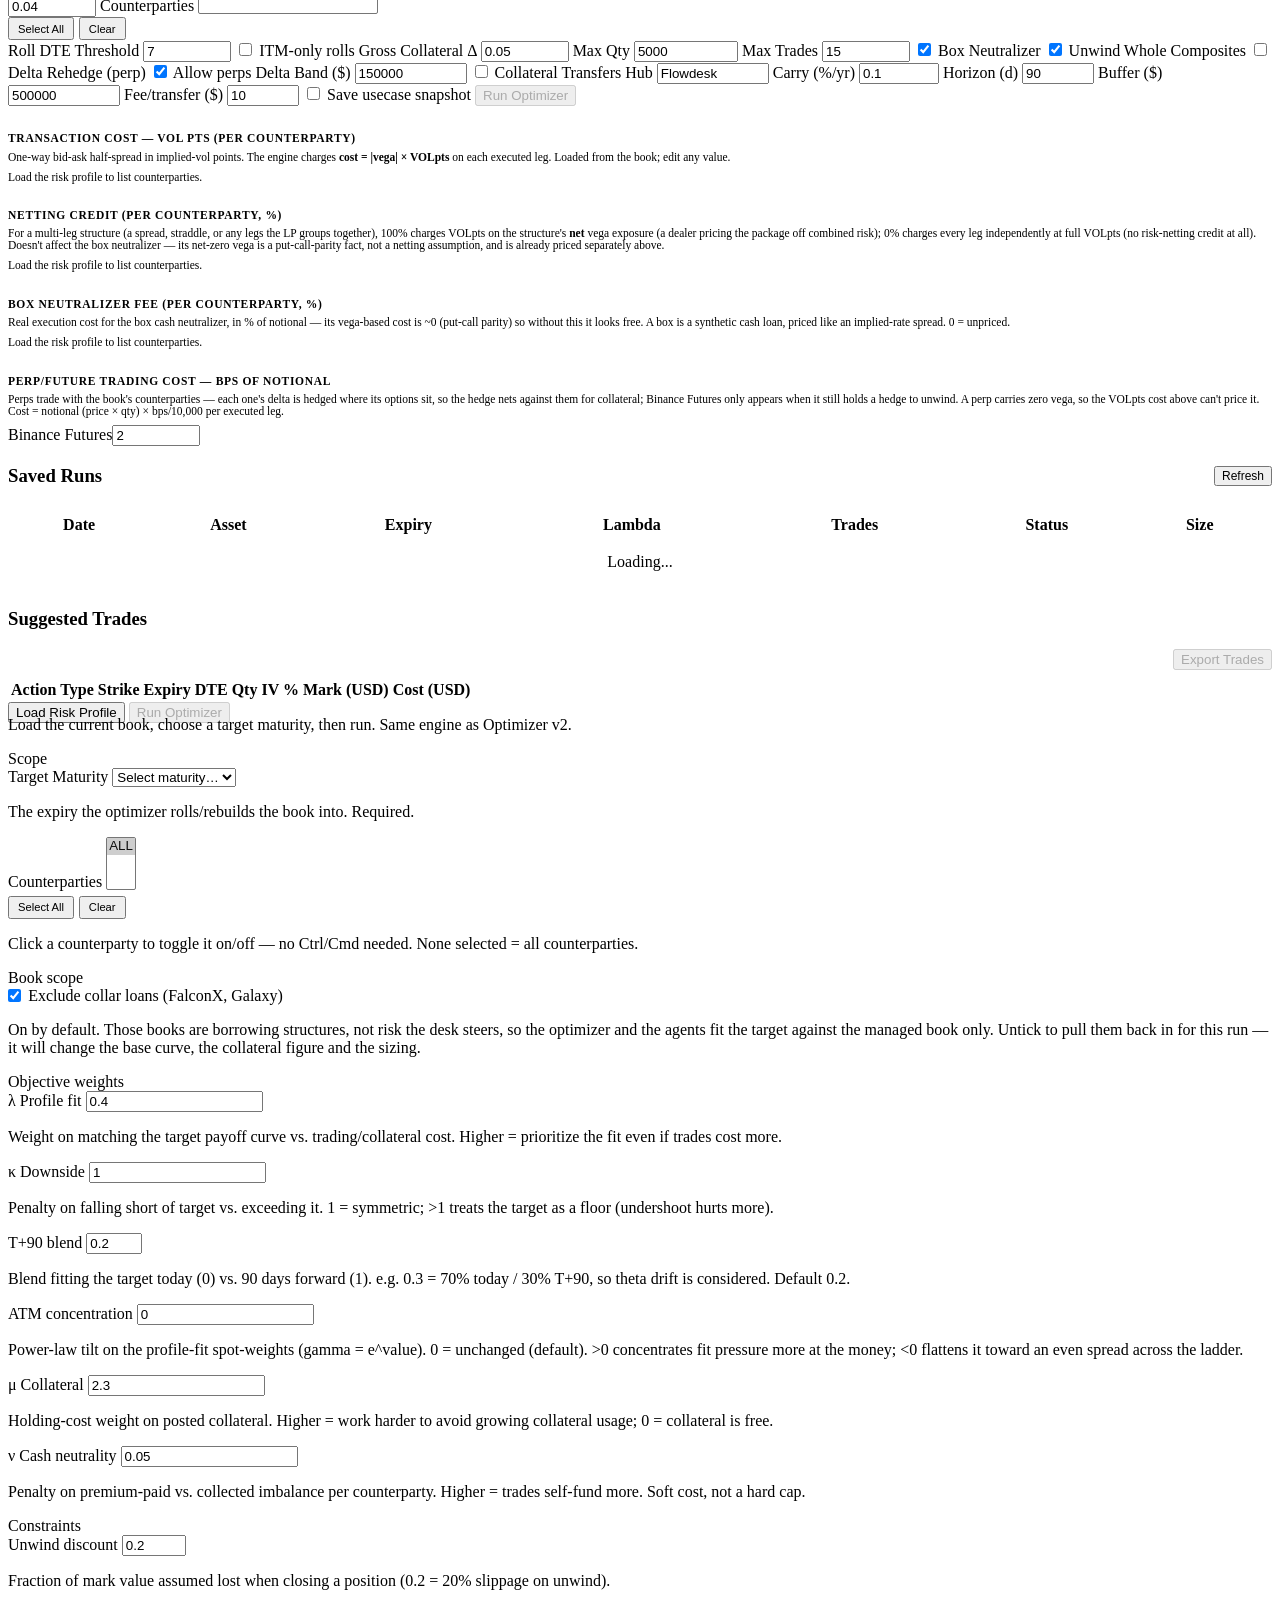
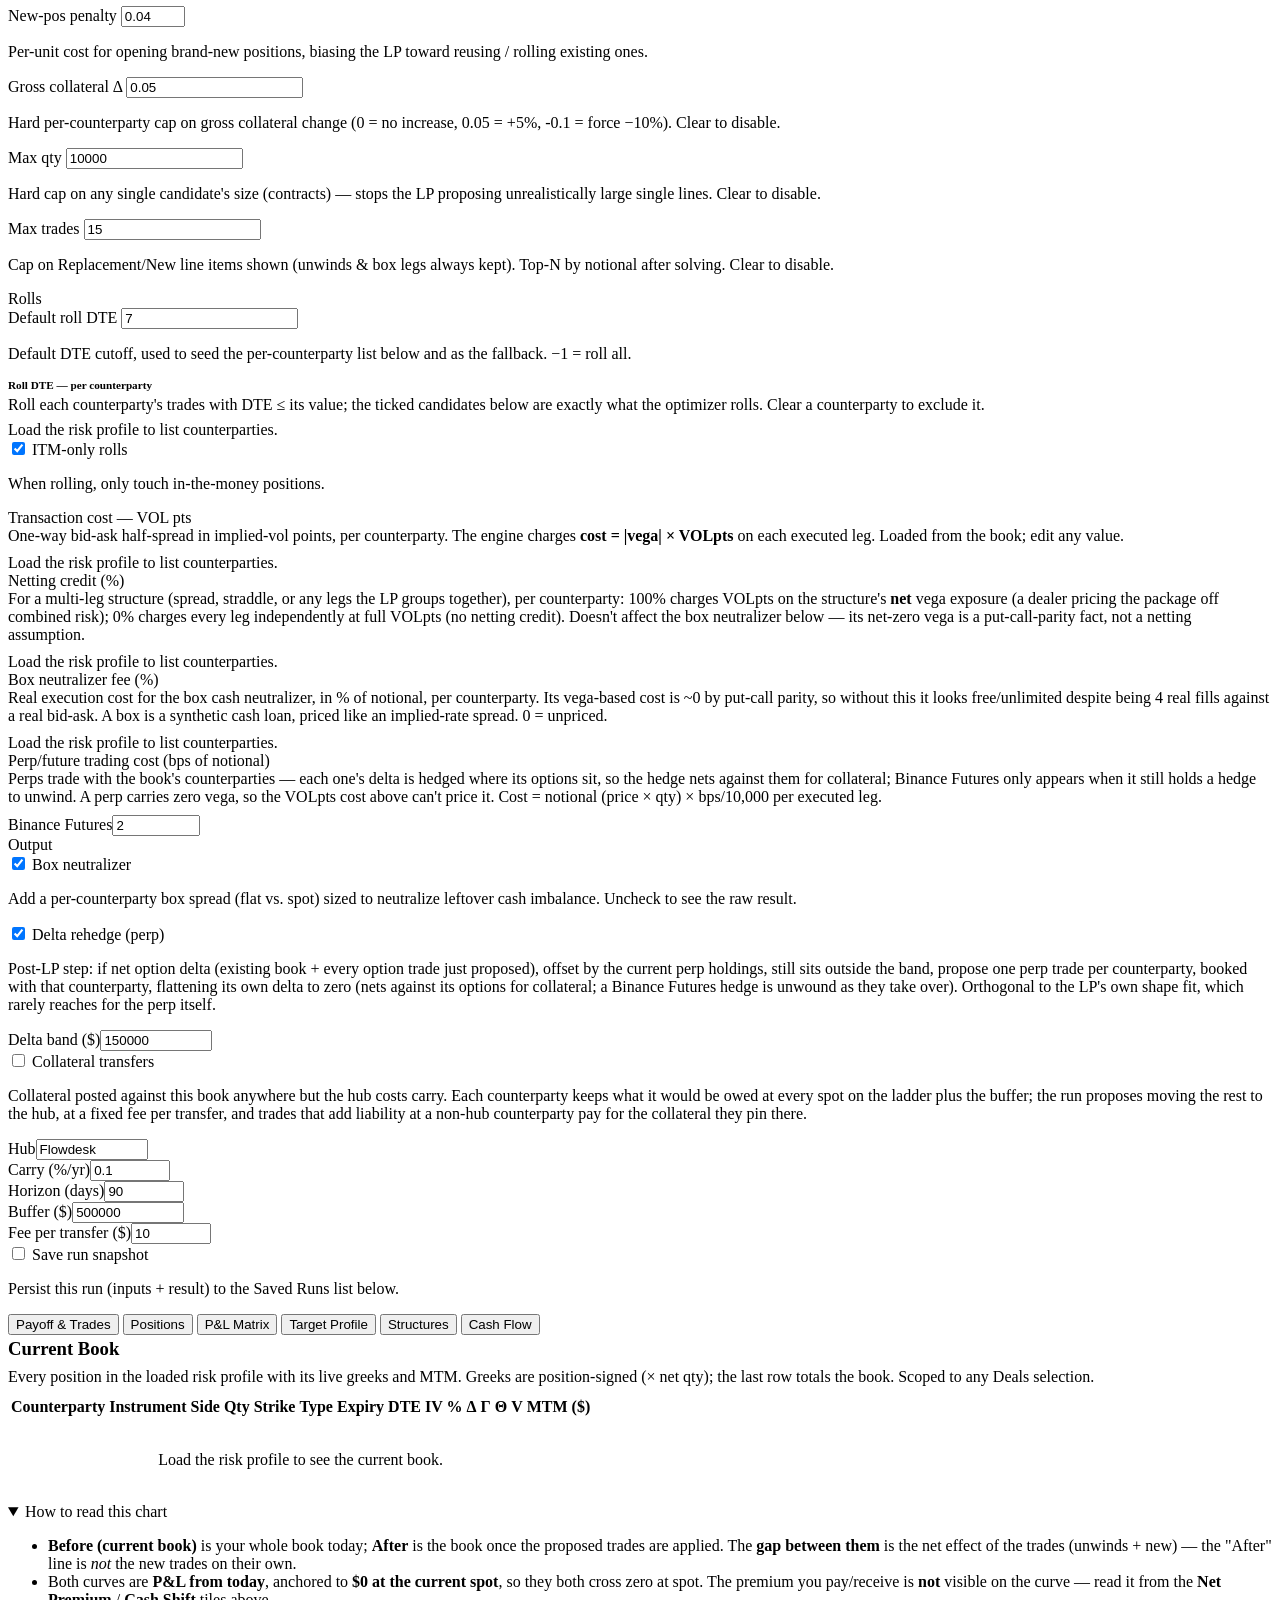
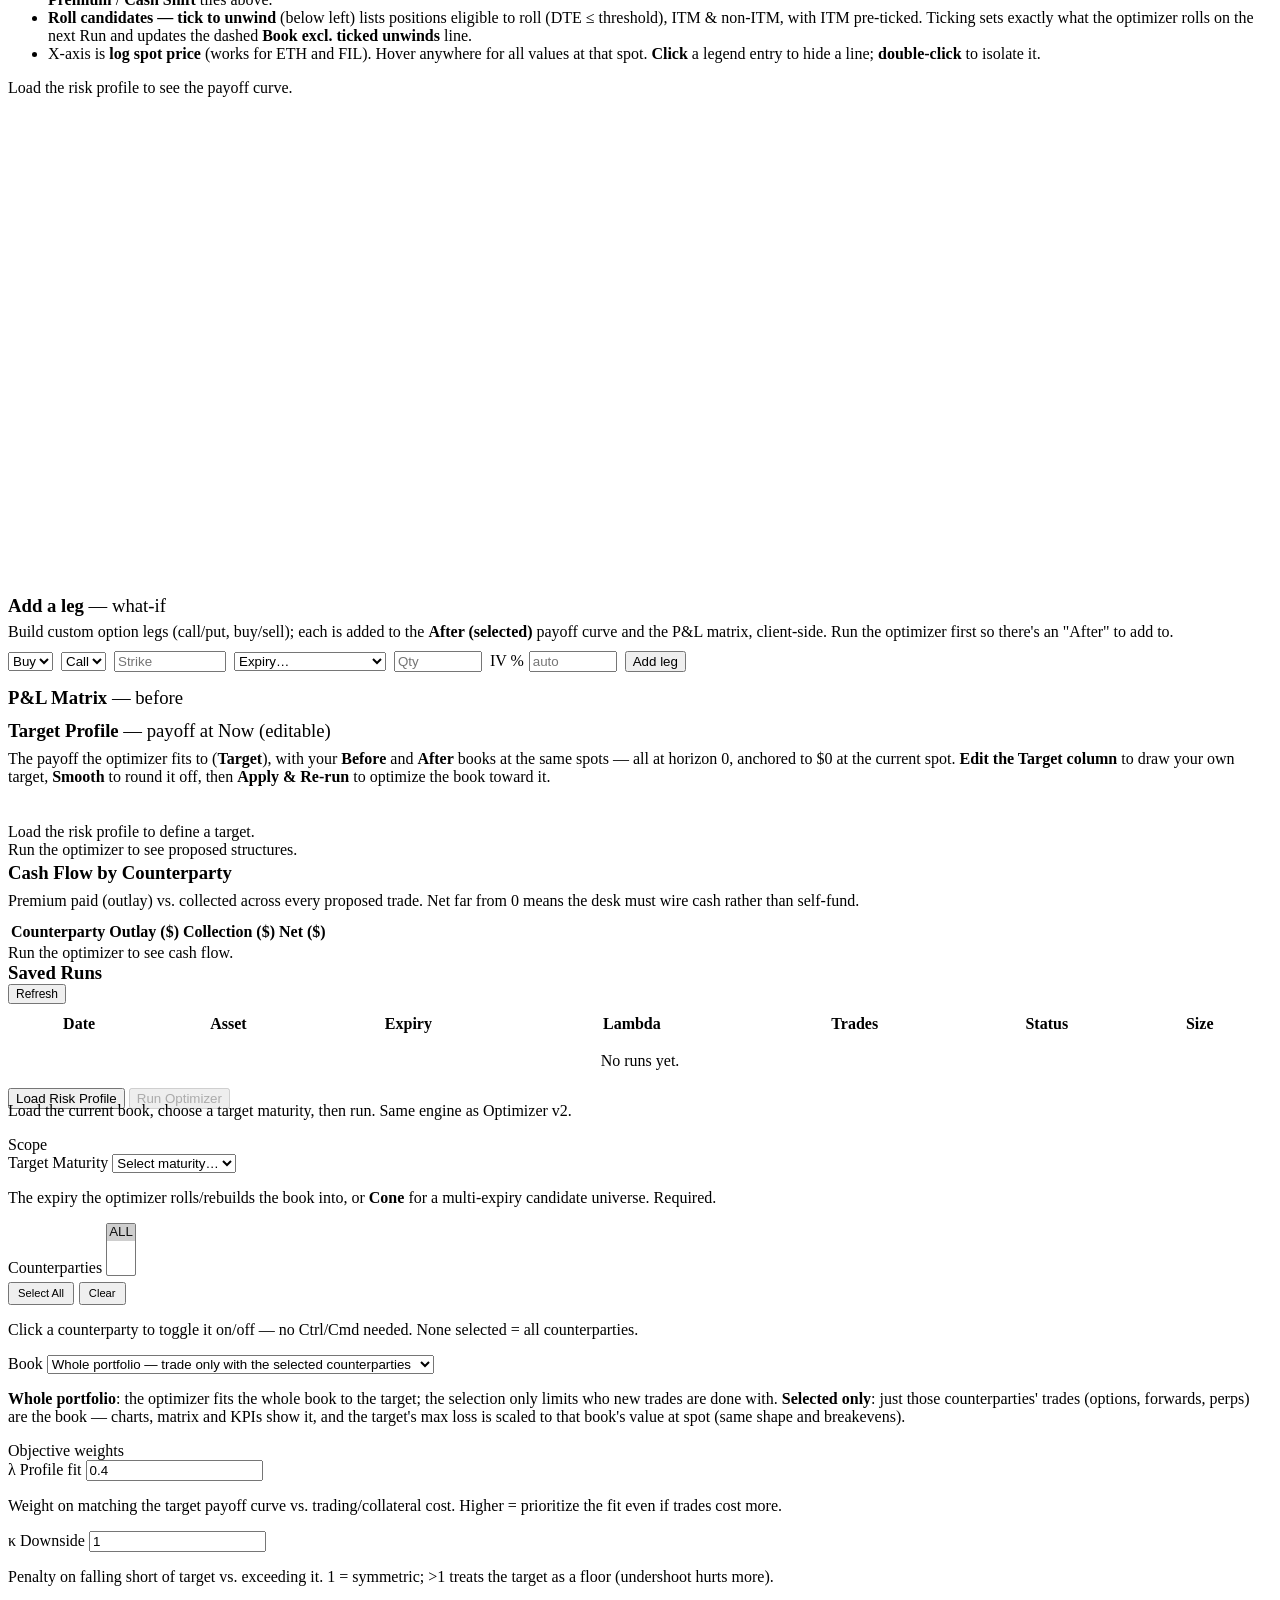
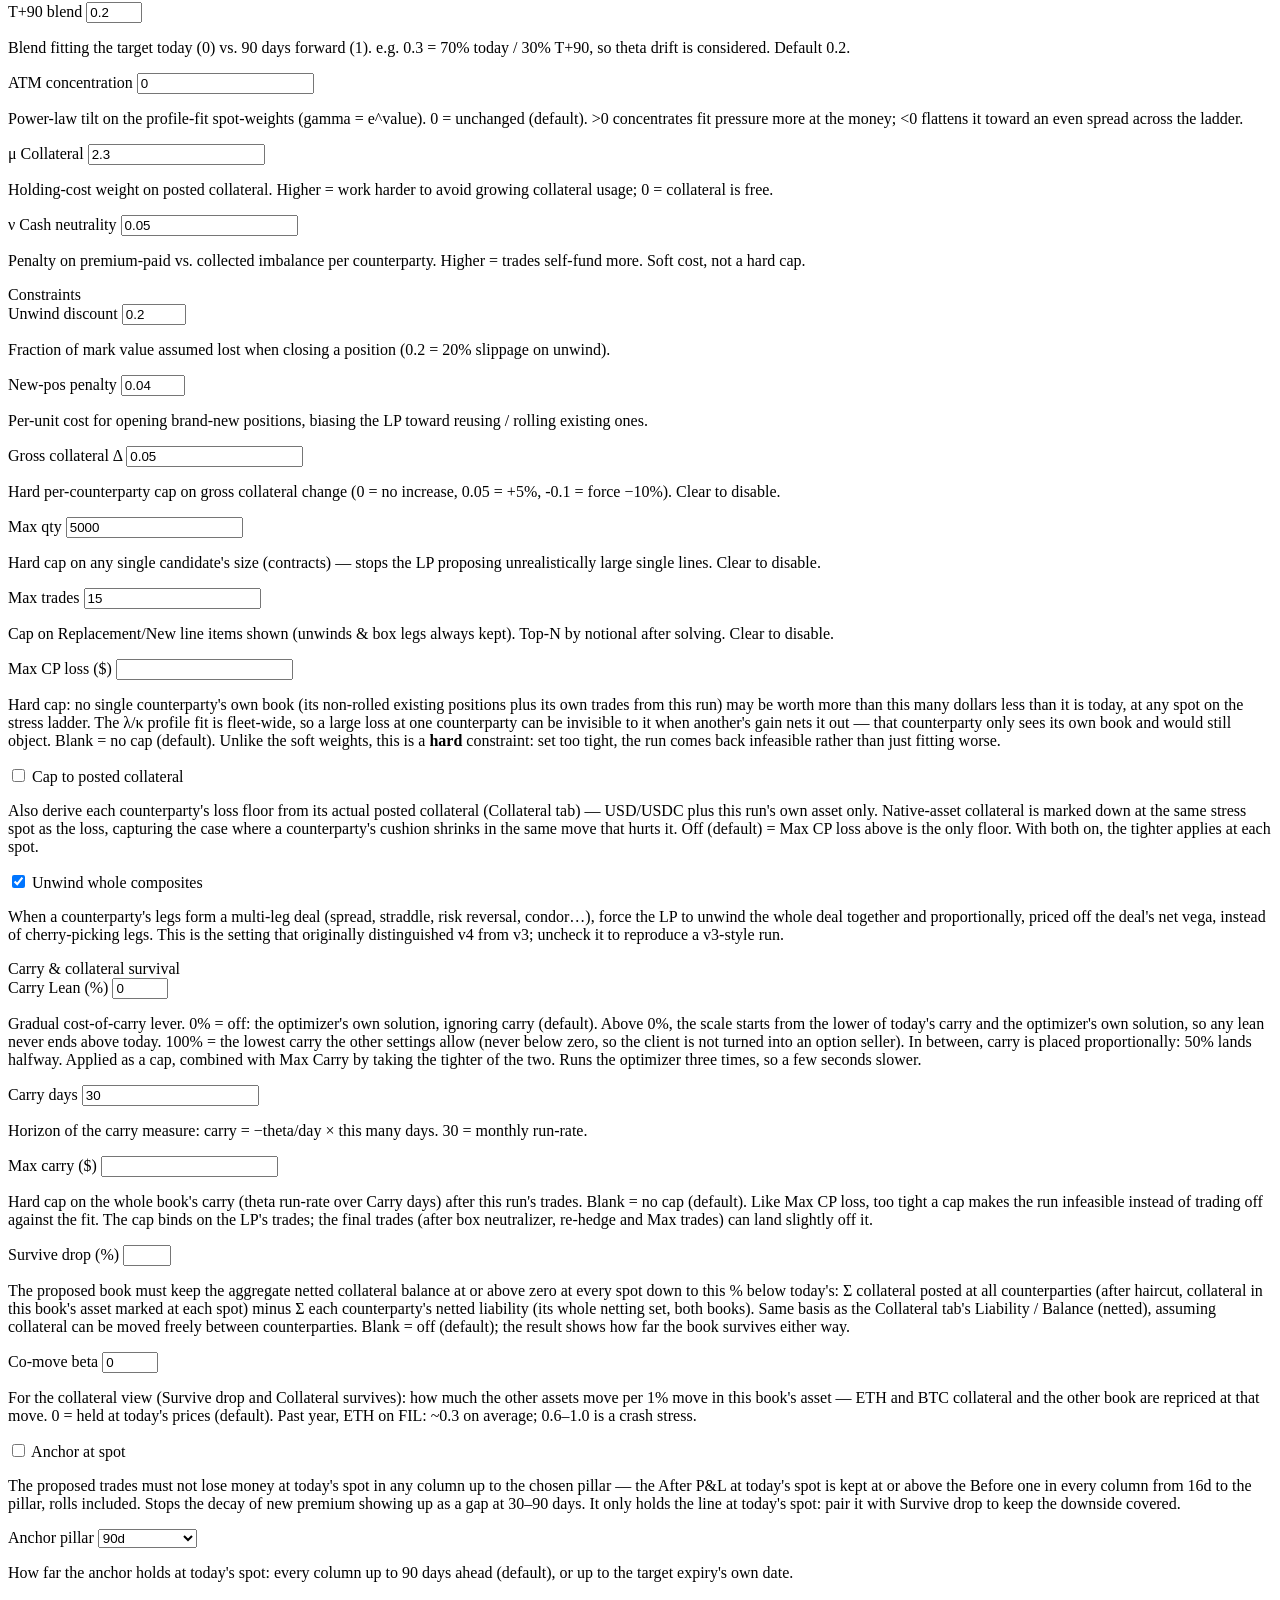
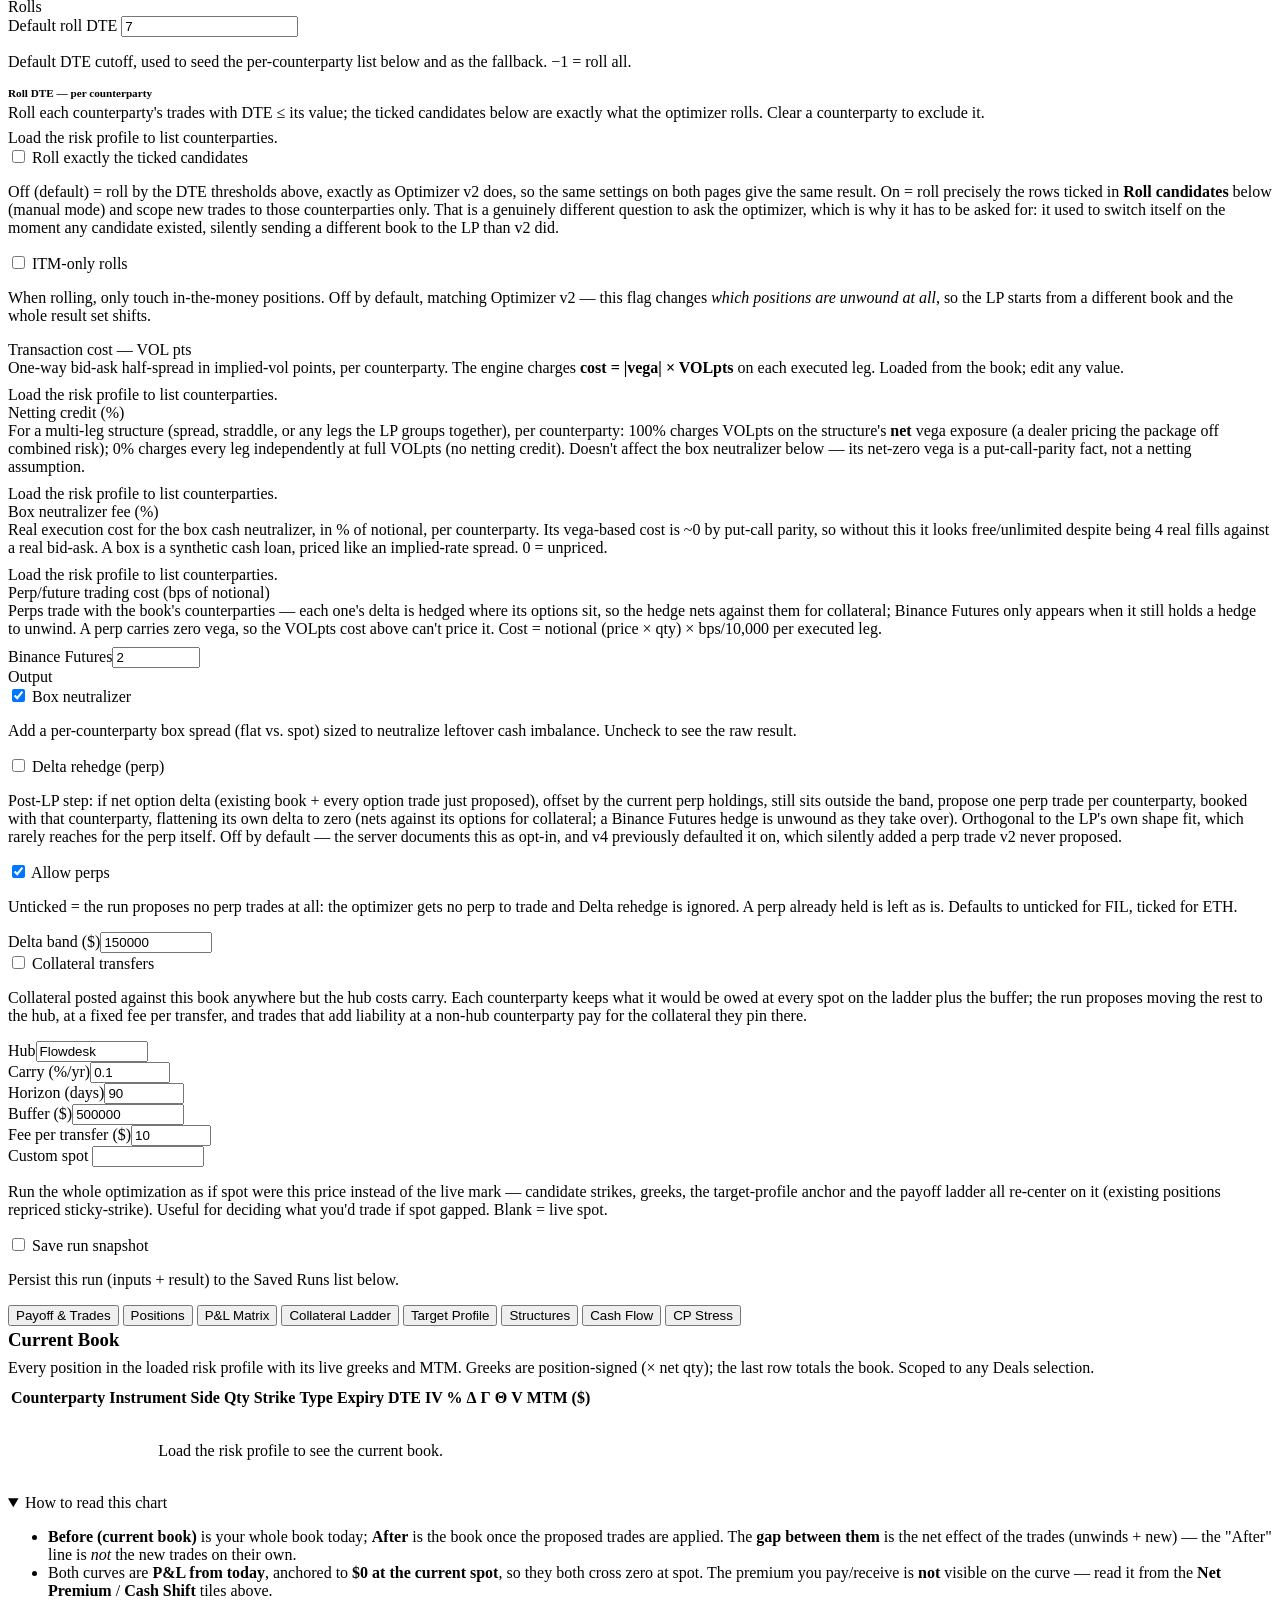
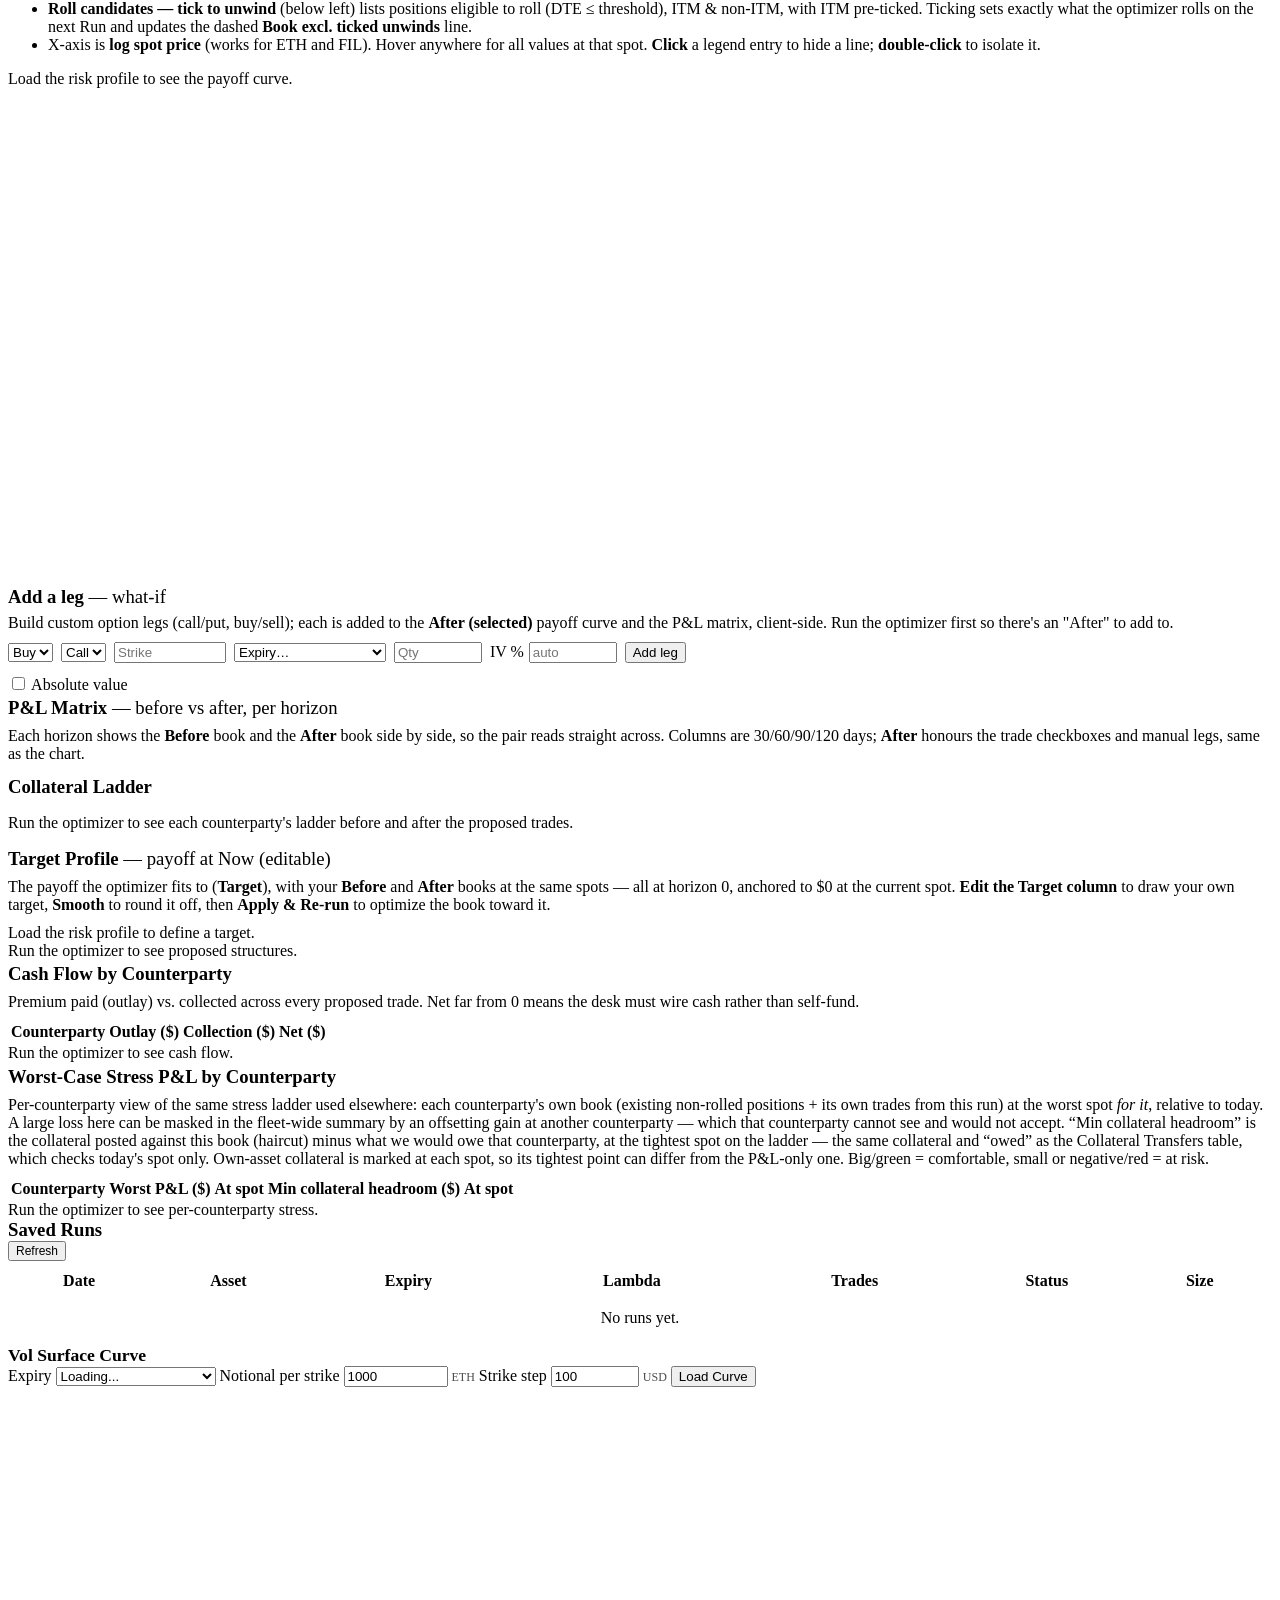
==== commit 48aedee4: "Execution Bot: 6 h default deadline, up from 2 h; the hint compares against crossing it all at once " ====
--- a/src/plgo_options/web/templates/index.html
+++ b/src/plgo_options/web/templates/index.html
@@ -4148,7 +4148,7 @@
       <div id="xb-review-sub" style="font-size:.75rem;color:var(--muted);margin-bottom:.6rem"></div>
       <div id="xb-review-warn"></div>
       <div style="display:flex;gap:1rem;flex-wrap:wrap;align-items:flex-end;font-size:.78rem;margin-bottom:.75rem">
-        <label>Deadline (h)<br><input id="xb-r-hours" type="number" value="2" min="1.5" step="0.5" style="width:5rem"></label>
+        <label>Deadline (h)<br><input id="xb-r-hours" type="number" value="6" min="1.5" step="0.5" style="width:5rem"></label>
         <label title="vol points x the option's vega = USD per contract">Start (vp)<br><input id="xb-r-start" type="number" value="0.5" step="0.05" style="width:5rem"></label>
         <label>End (vp)<br><input id="xb-r-end" type="number" value="0.7" step="0.05" style="width:5rem"></label>
         <label title="the final hour; never exceeded">Hard limit (vp)<br><input id="xb-r-hard" type="number" value="0.9" step="0.05" style="width:5rem"></label>
@@ -4214,7 +4214,7 @@
         <label title="filled in from the pickers; paste a name here to set them">Instrument<br><input id="xb-n-inst" type="text" placeholder="ETH-25DEC26-2500-C" style="width:12rem"></label>
         <label>Side<br><select id="xb-n-side"><option value="buy">Buy</option><option value="sell">Sell</option></select></label>
         <label>Qty<br><input id="xb-n-qty" type="number" value="1000" min="1" step="1" style="width:6rem"></label>
-        <label>Deadline (h)<br><input id="xb-n-hours" type="number" value="2" min="1.5" step="0.5" style="width:5rem"></label>
+        <label>Deadline (h)<br><input id="xb-n-hours" type="number" value="6" min="1.5" step="0.5" style="width:5rem"></label>
         <label>Start (vp)<br><input id="xb-n-start" type="number" value="0.5" step="0.05" style="width:5rem"></label>
         <label>End (vp)<br><input id="xb-n-end" type="number" value="0.7" step="0.05" style="width:5rem"></label>
         <label>Hard limit (vp)<br><input id="xb-n-hard" type="number" value="0.9" step="0.05" style="width:5rem"></label>
@@ -4719,7 +4719,7 @@
 <script src="/static/risk.js?v=7"></script>
 <script src="/static/forwards.js?v=8"></script>
 <script src="/static/sandbox.js?v=2"></script>
-<script src="/static/execbot.js?v=23"></script>
+<script src="/static/execbot.js?v=24"></script>
 <script src="/static/fwmonitor.js?v=8"></script>
 </body>
 </html>
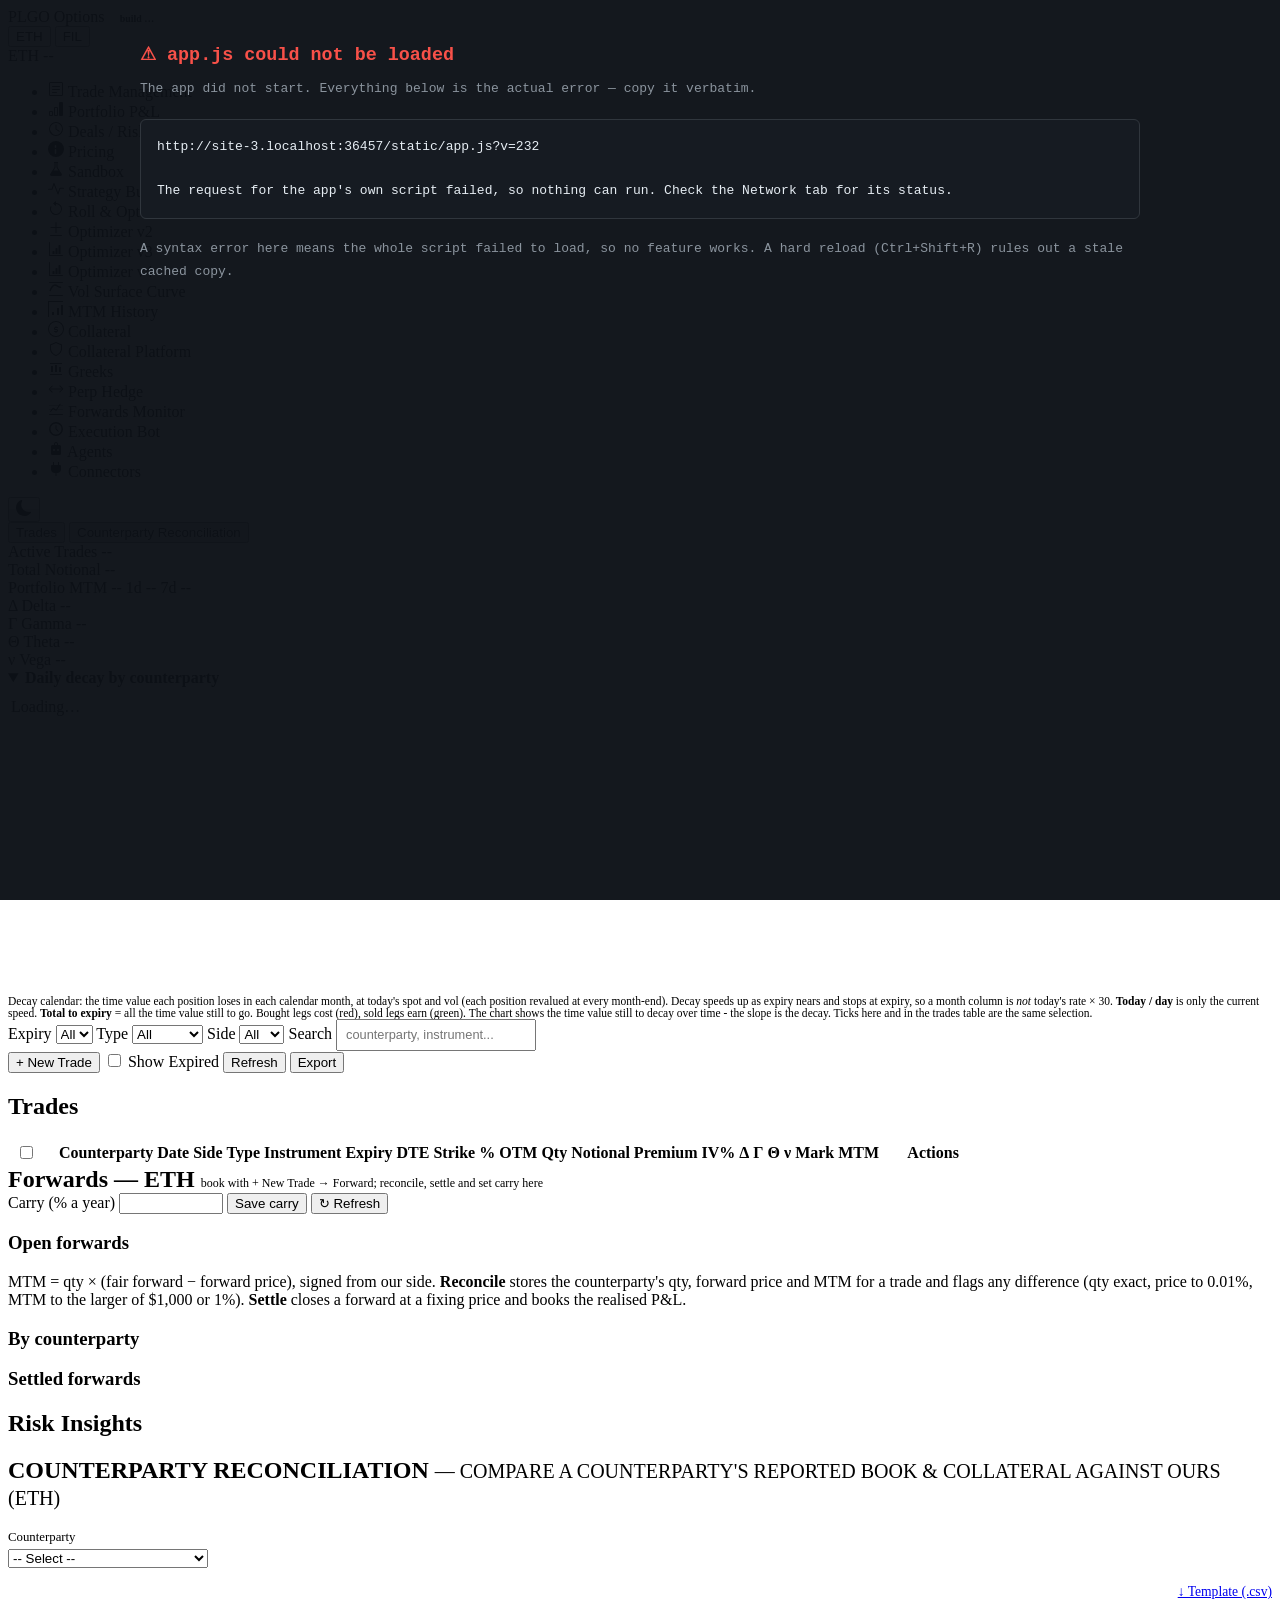
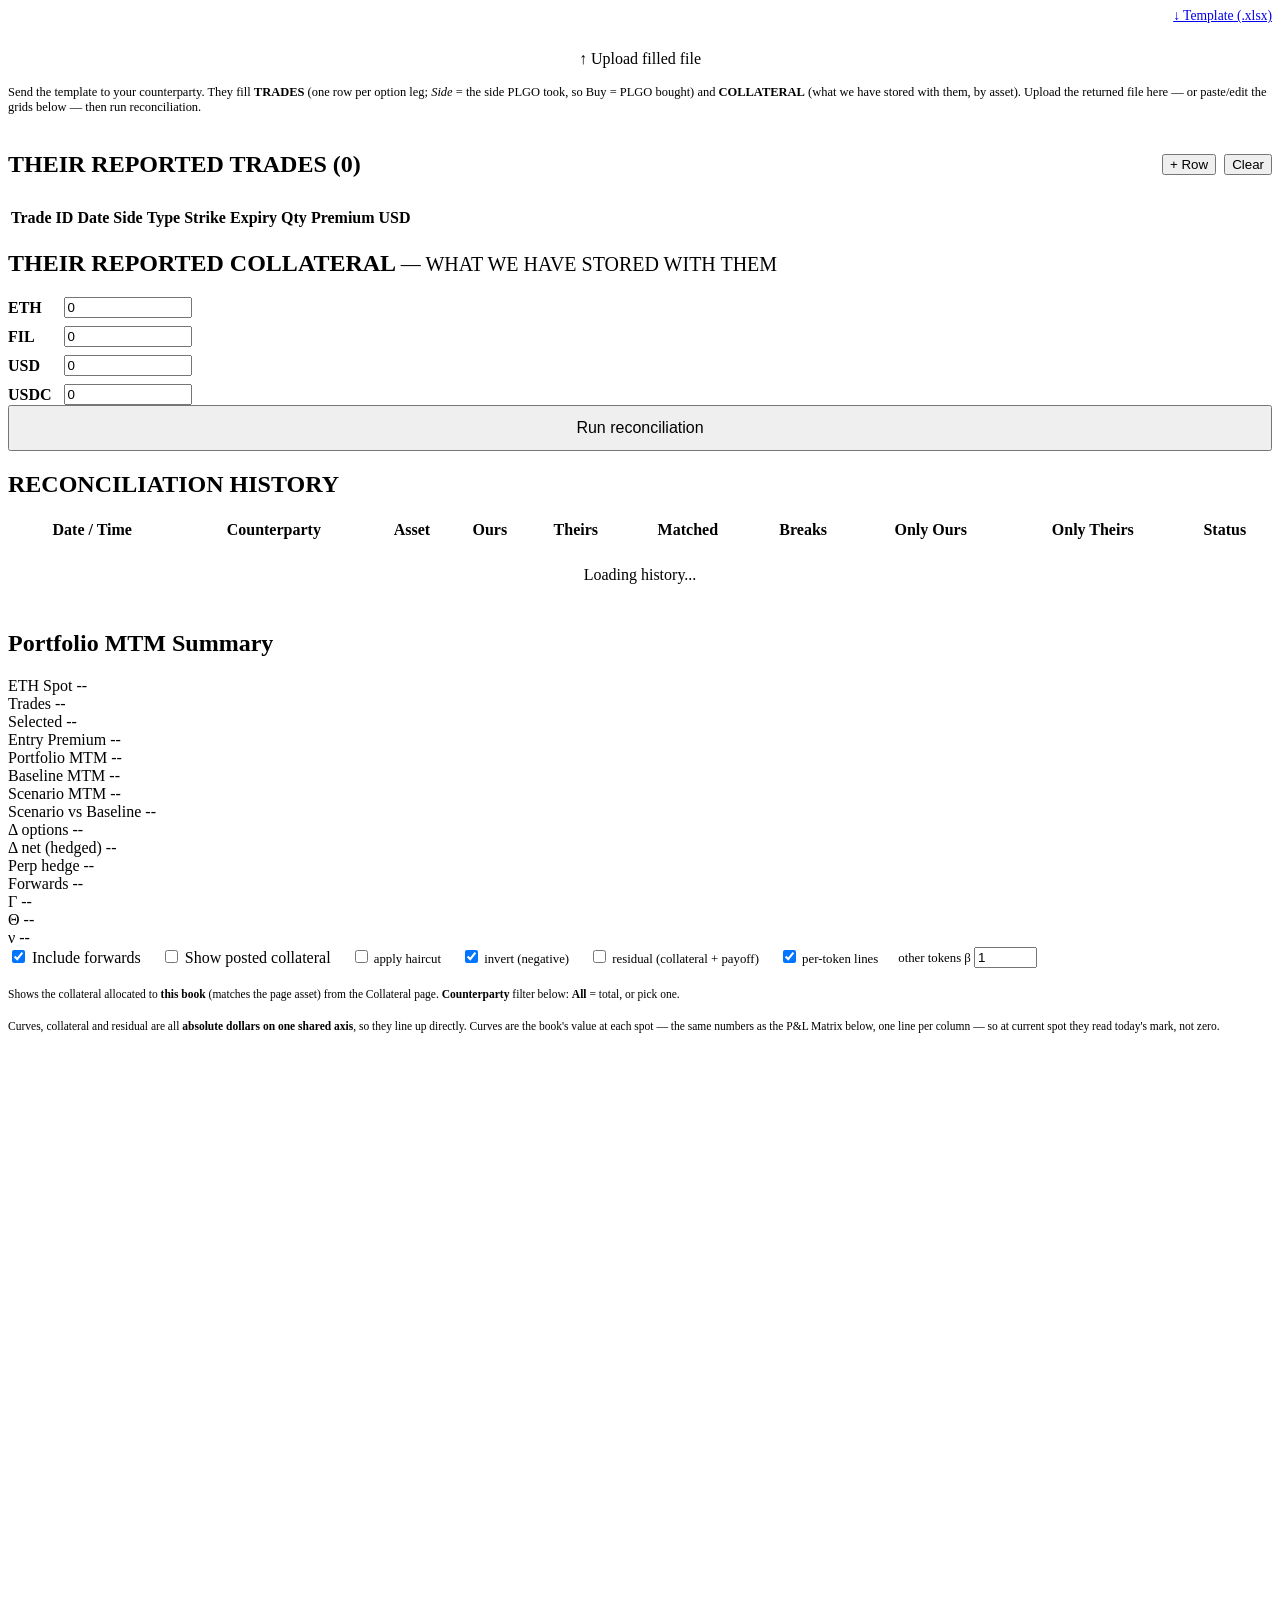
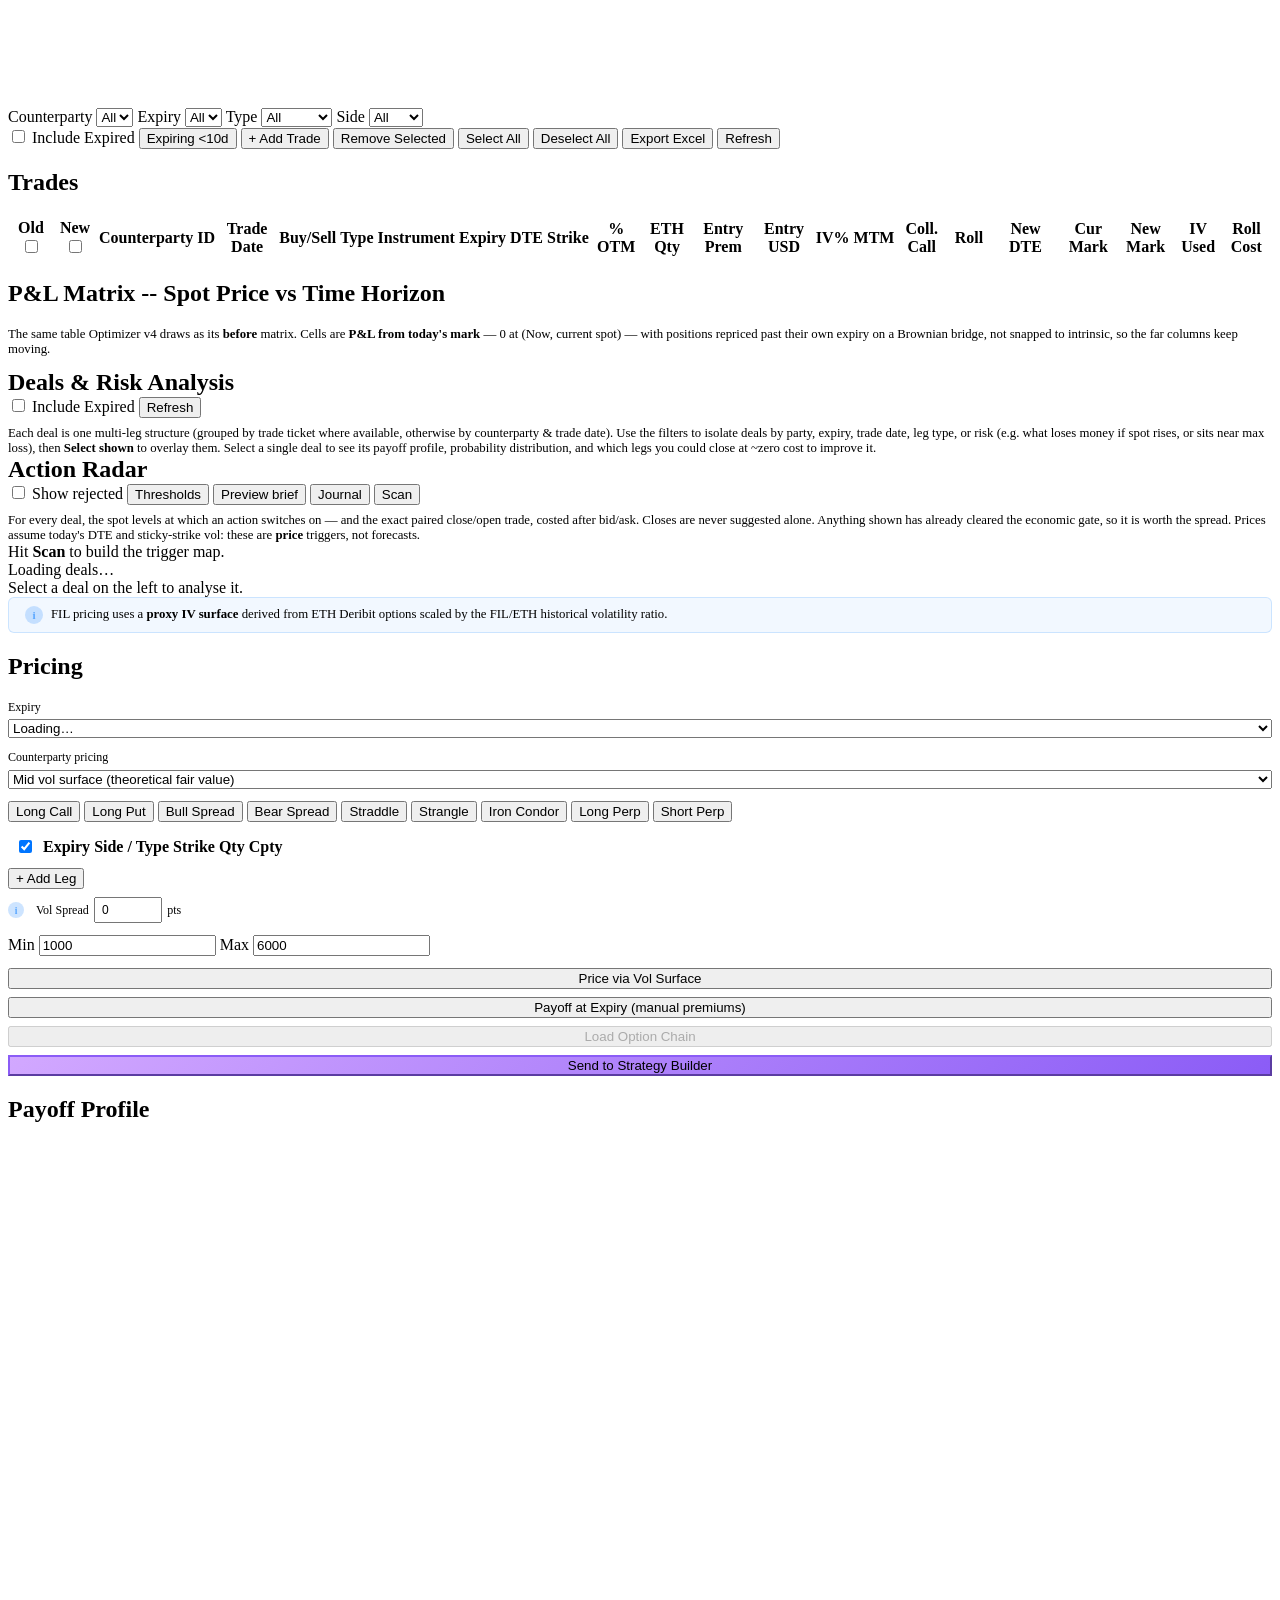
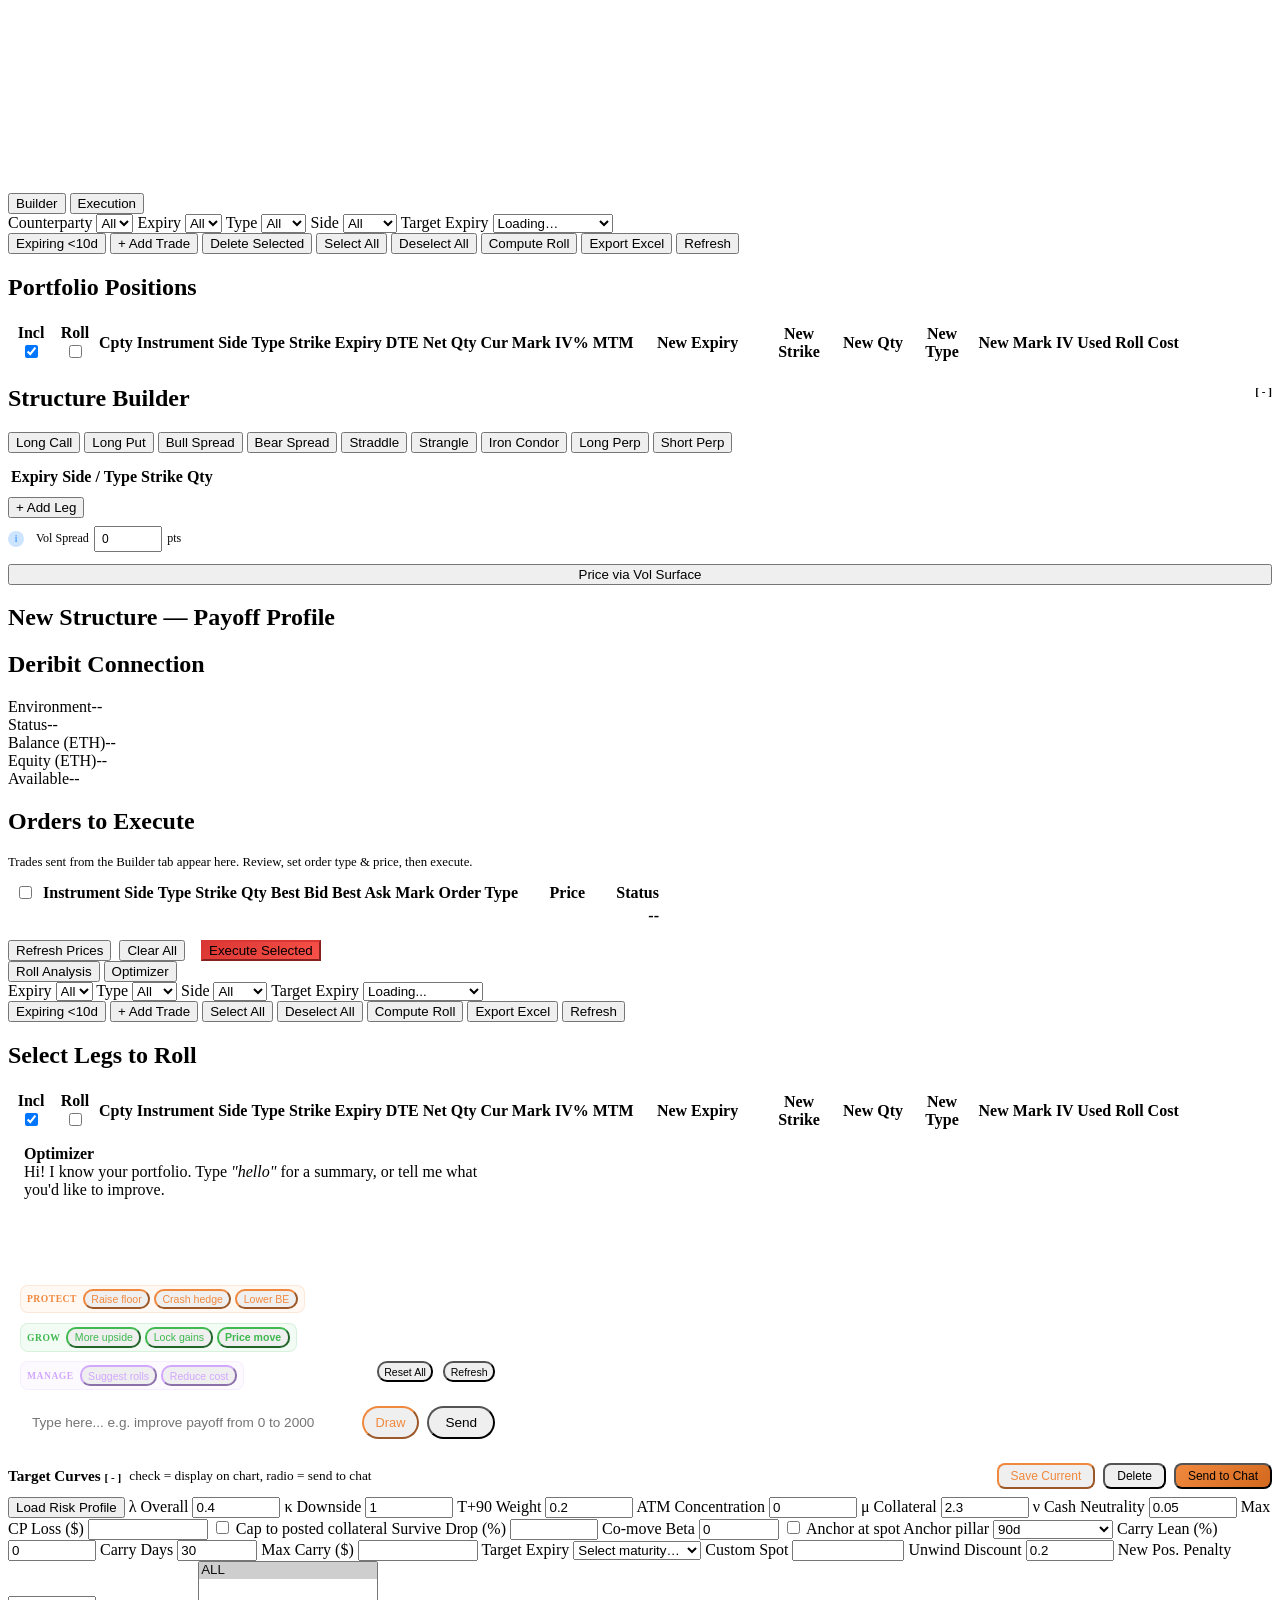
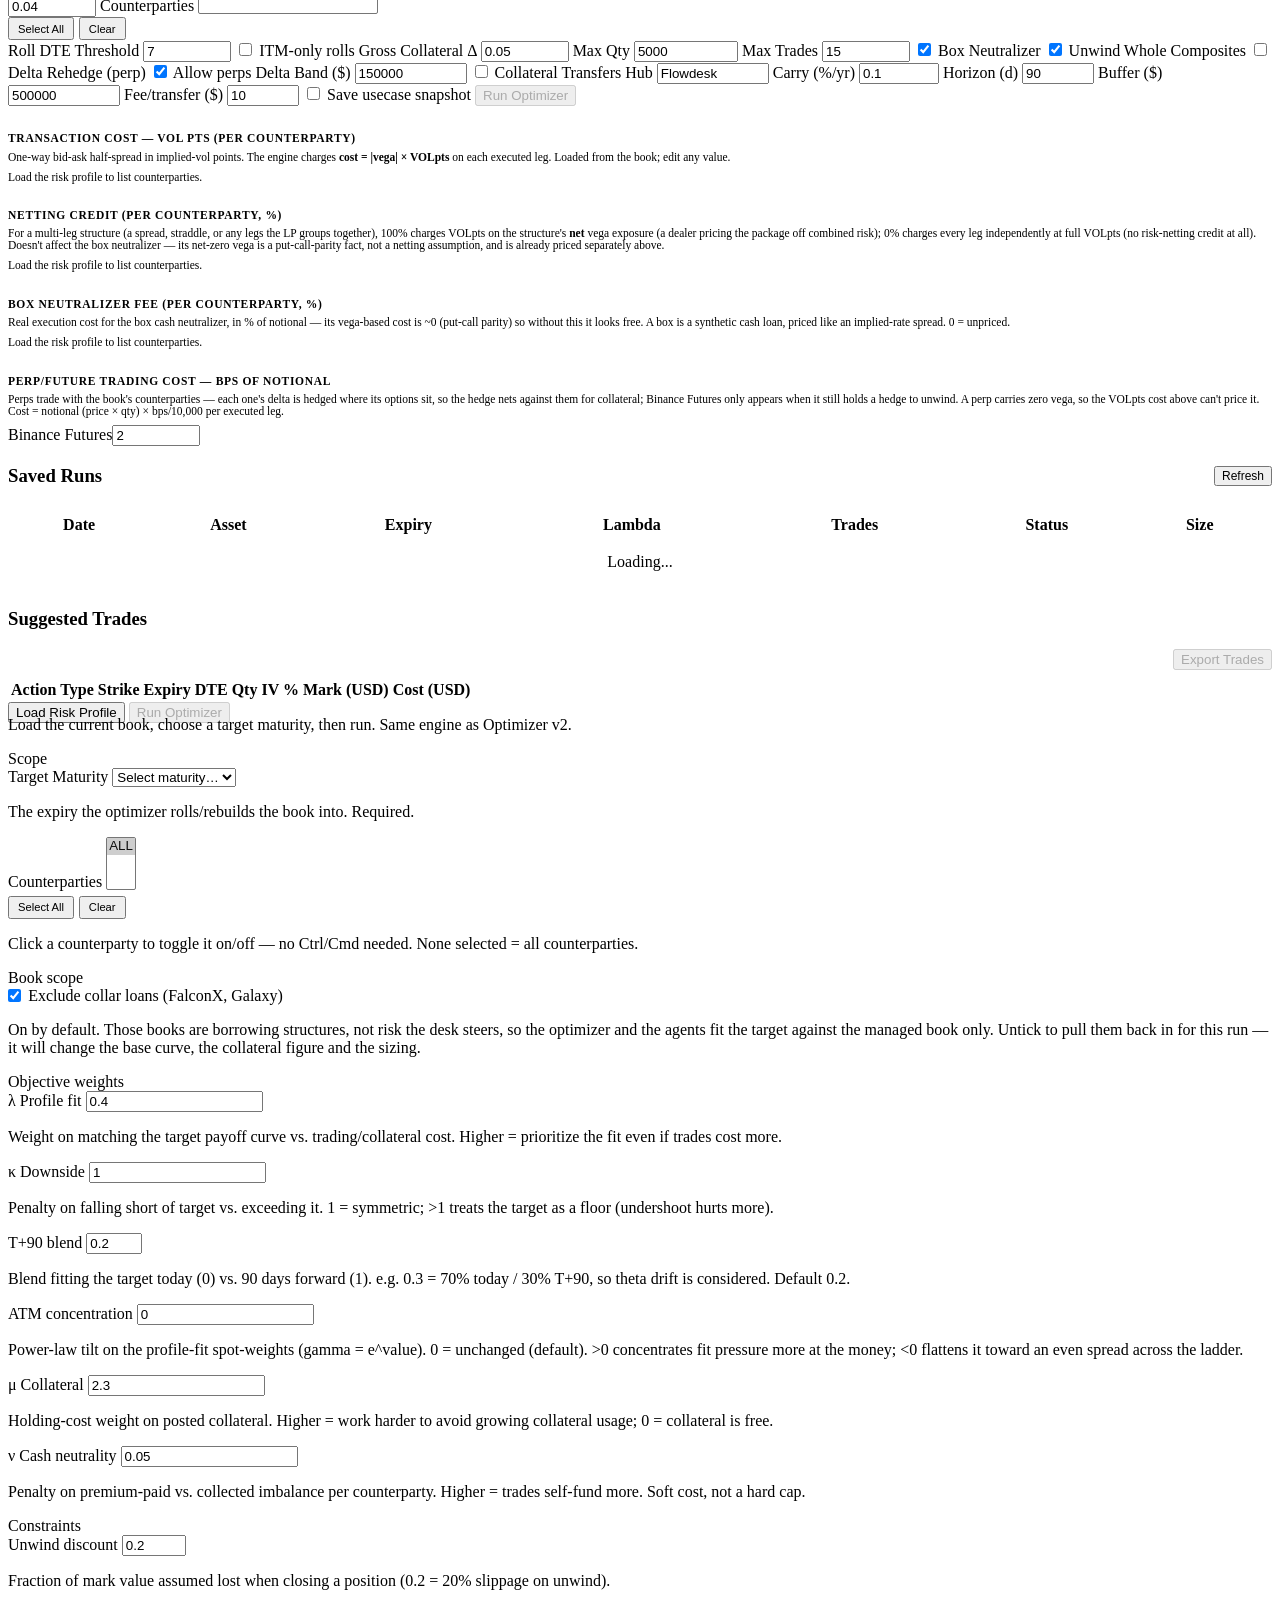
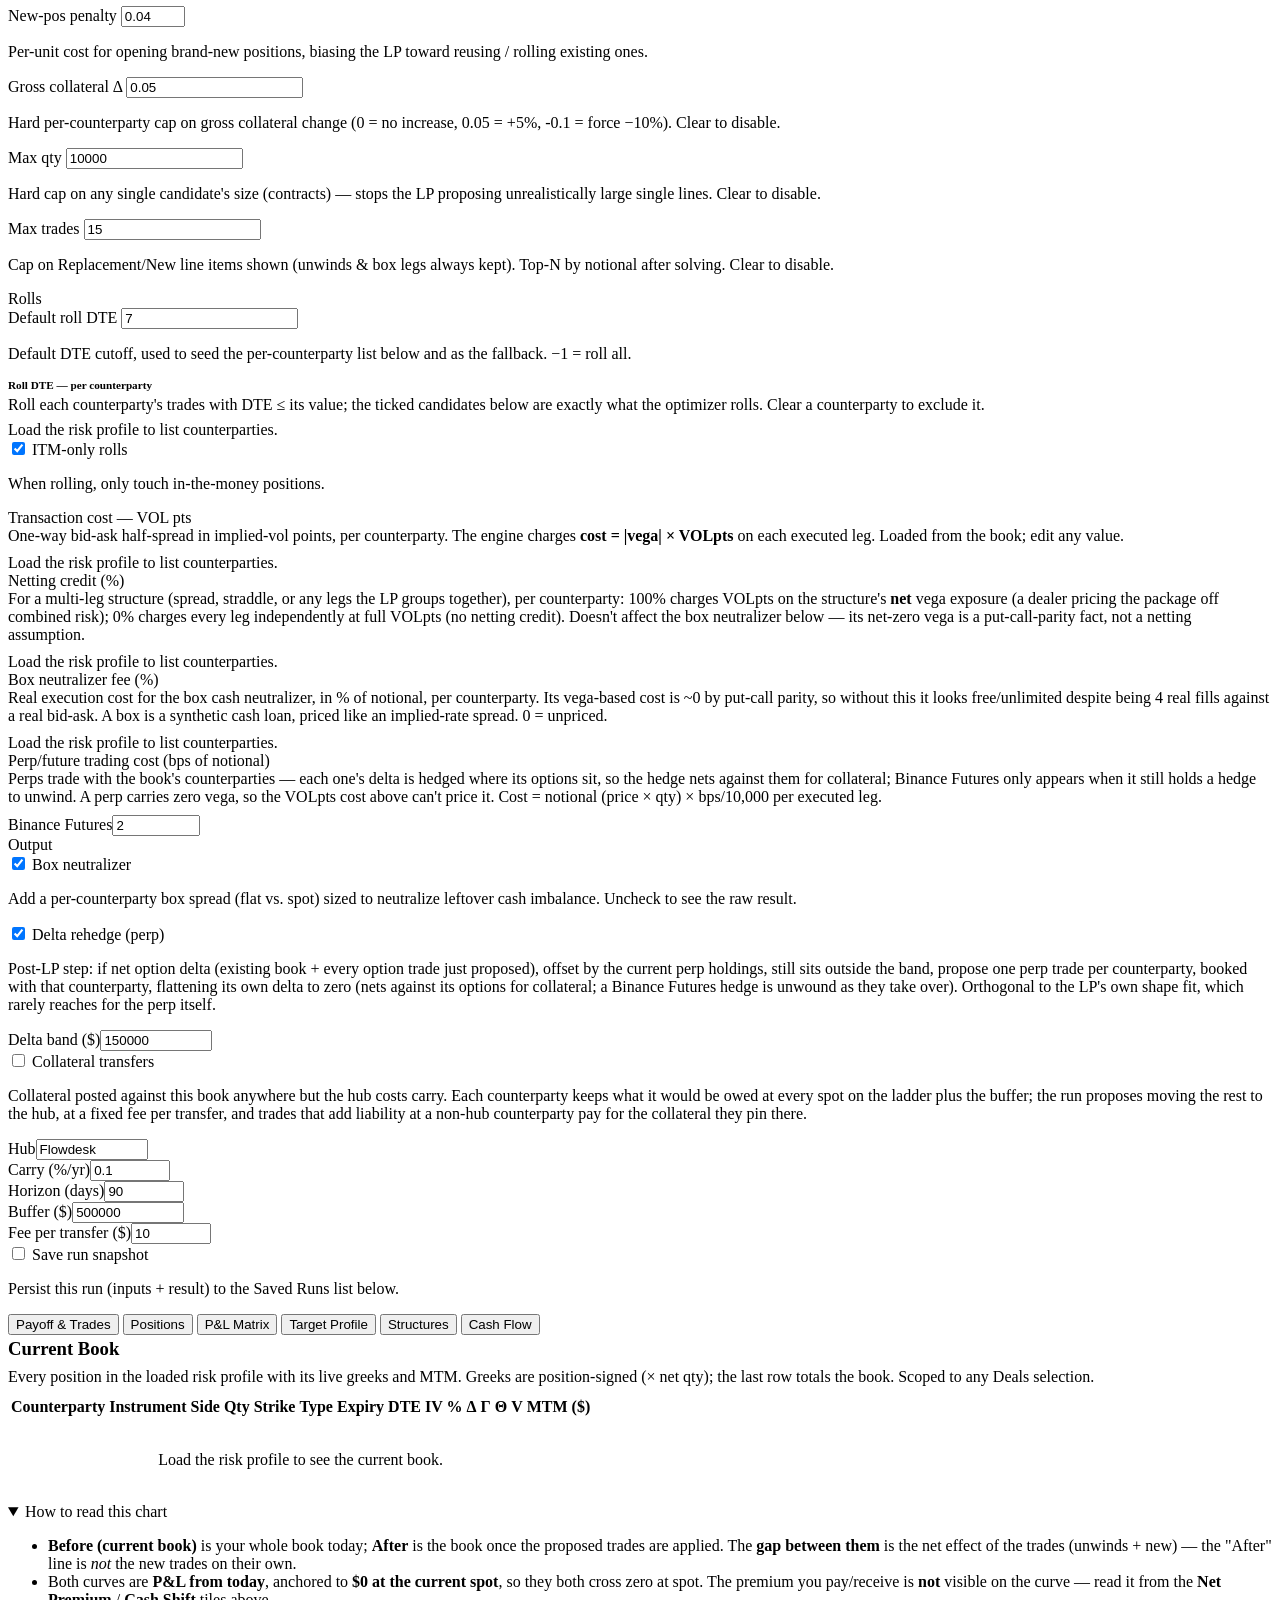
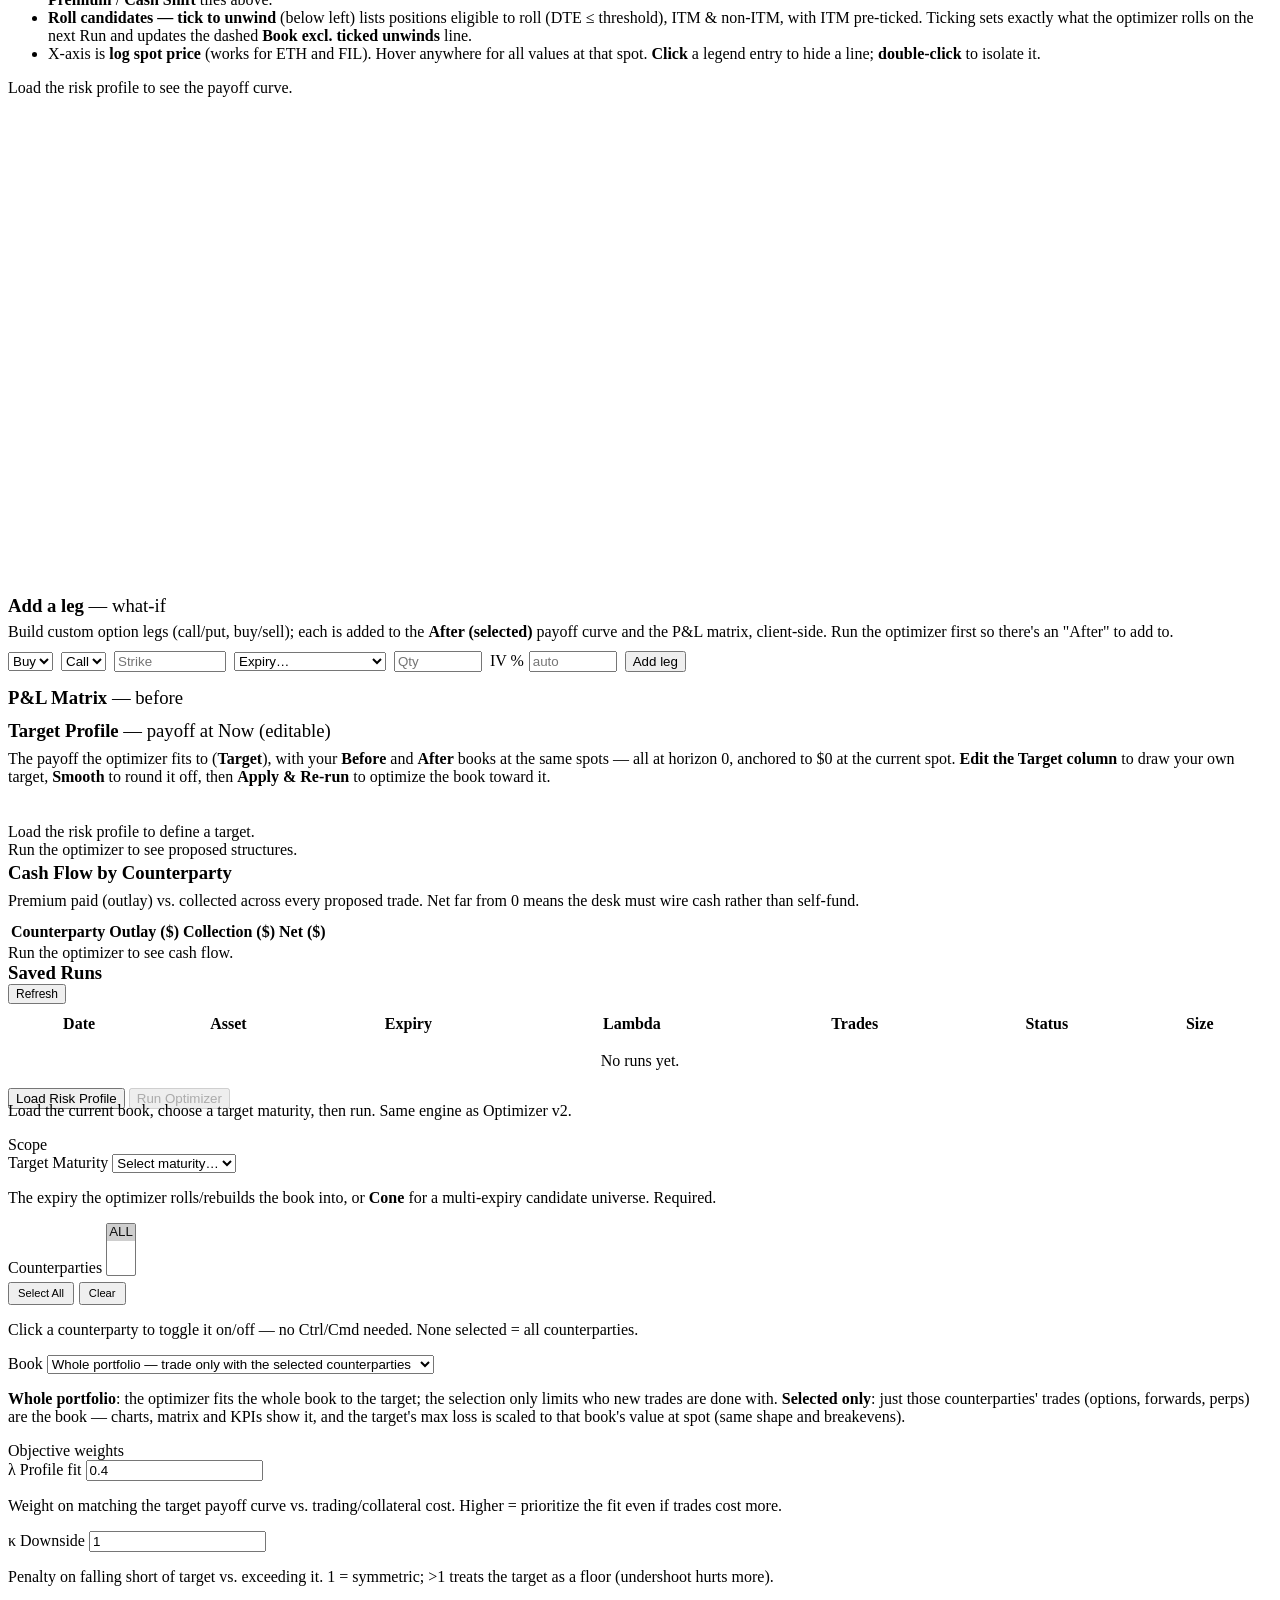
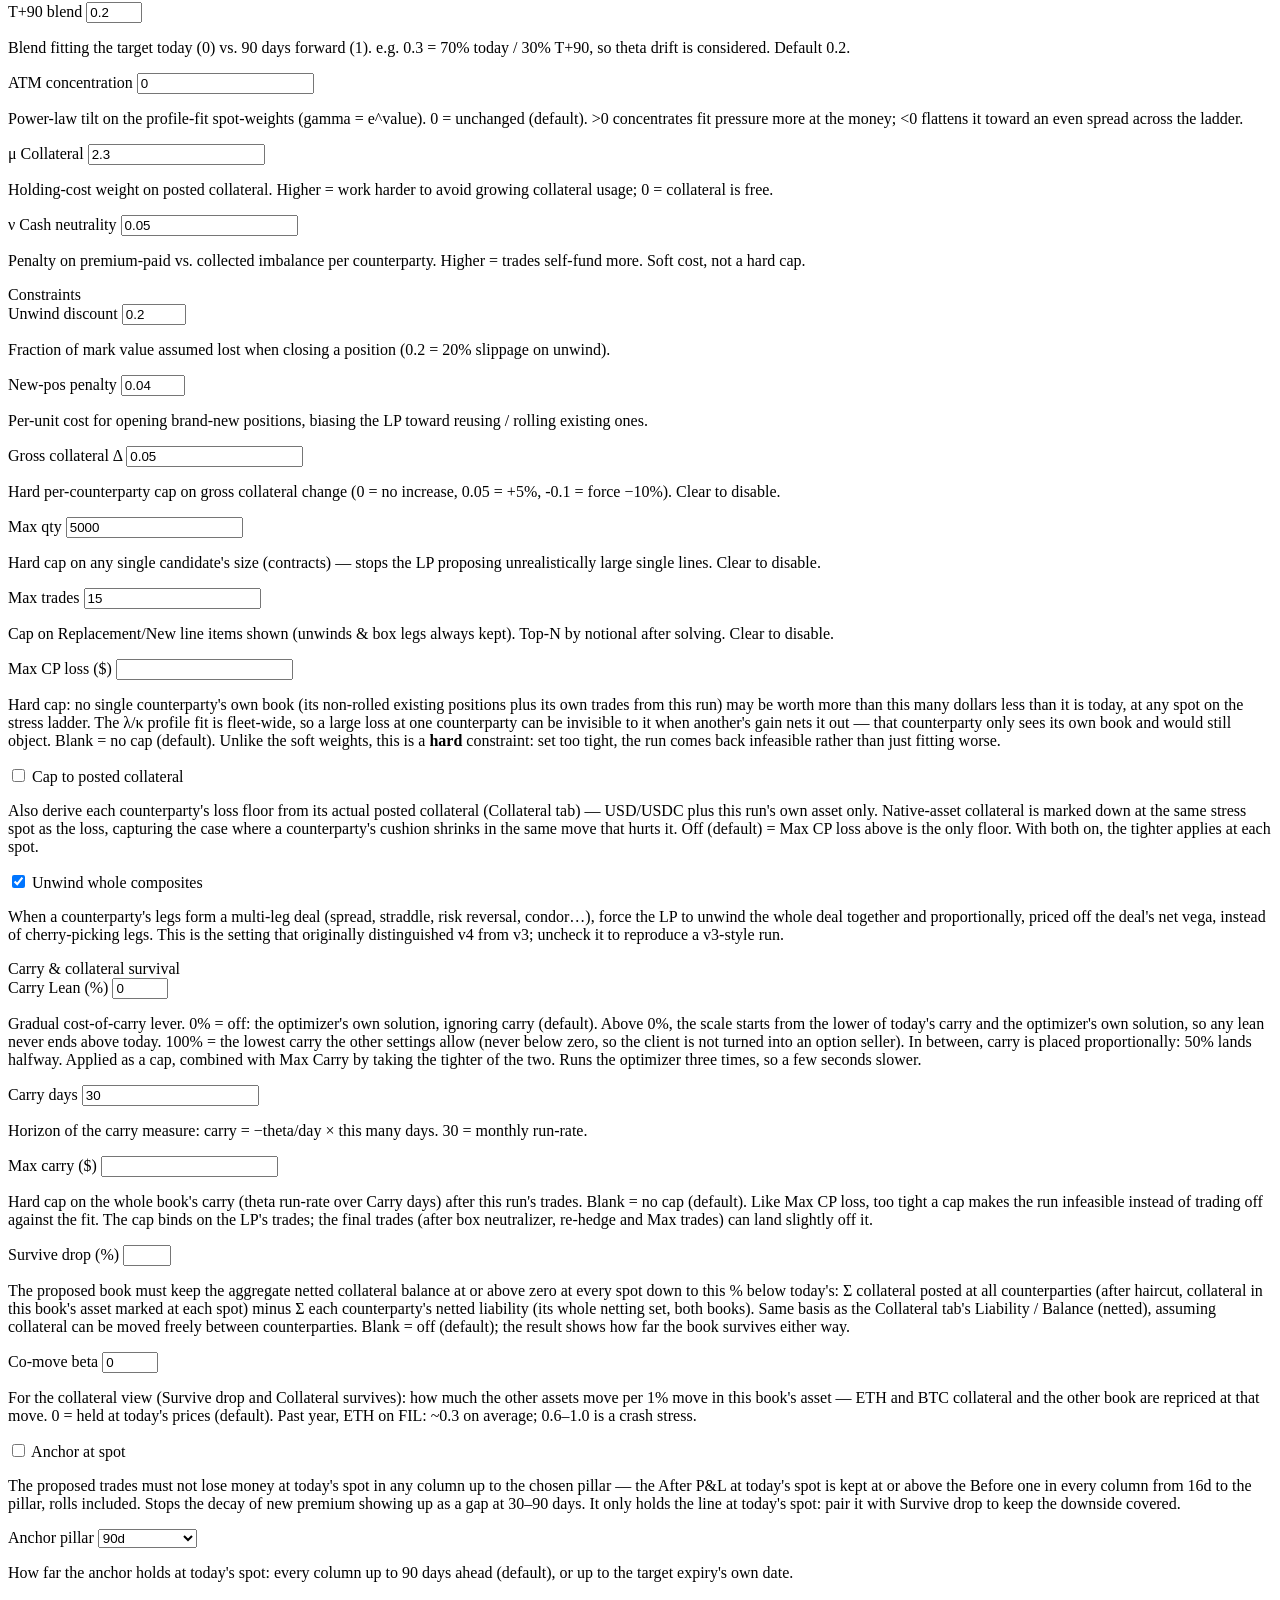
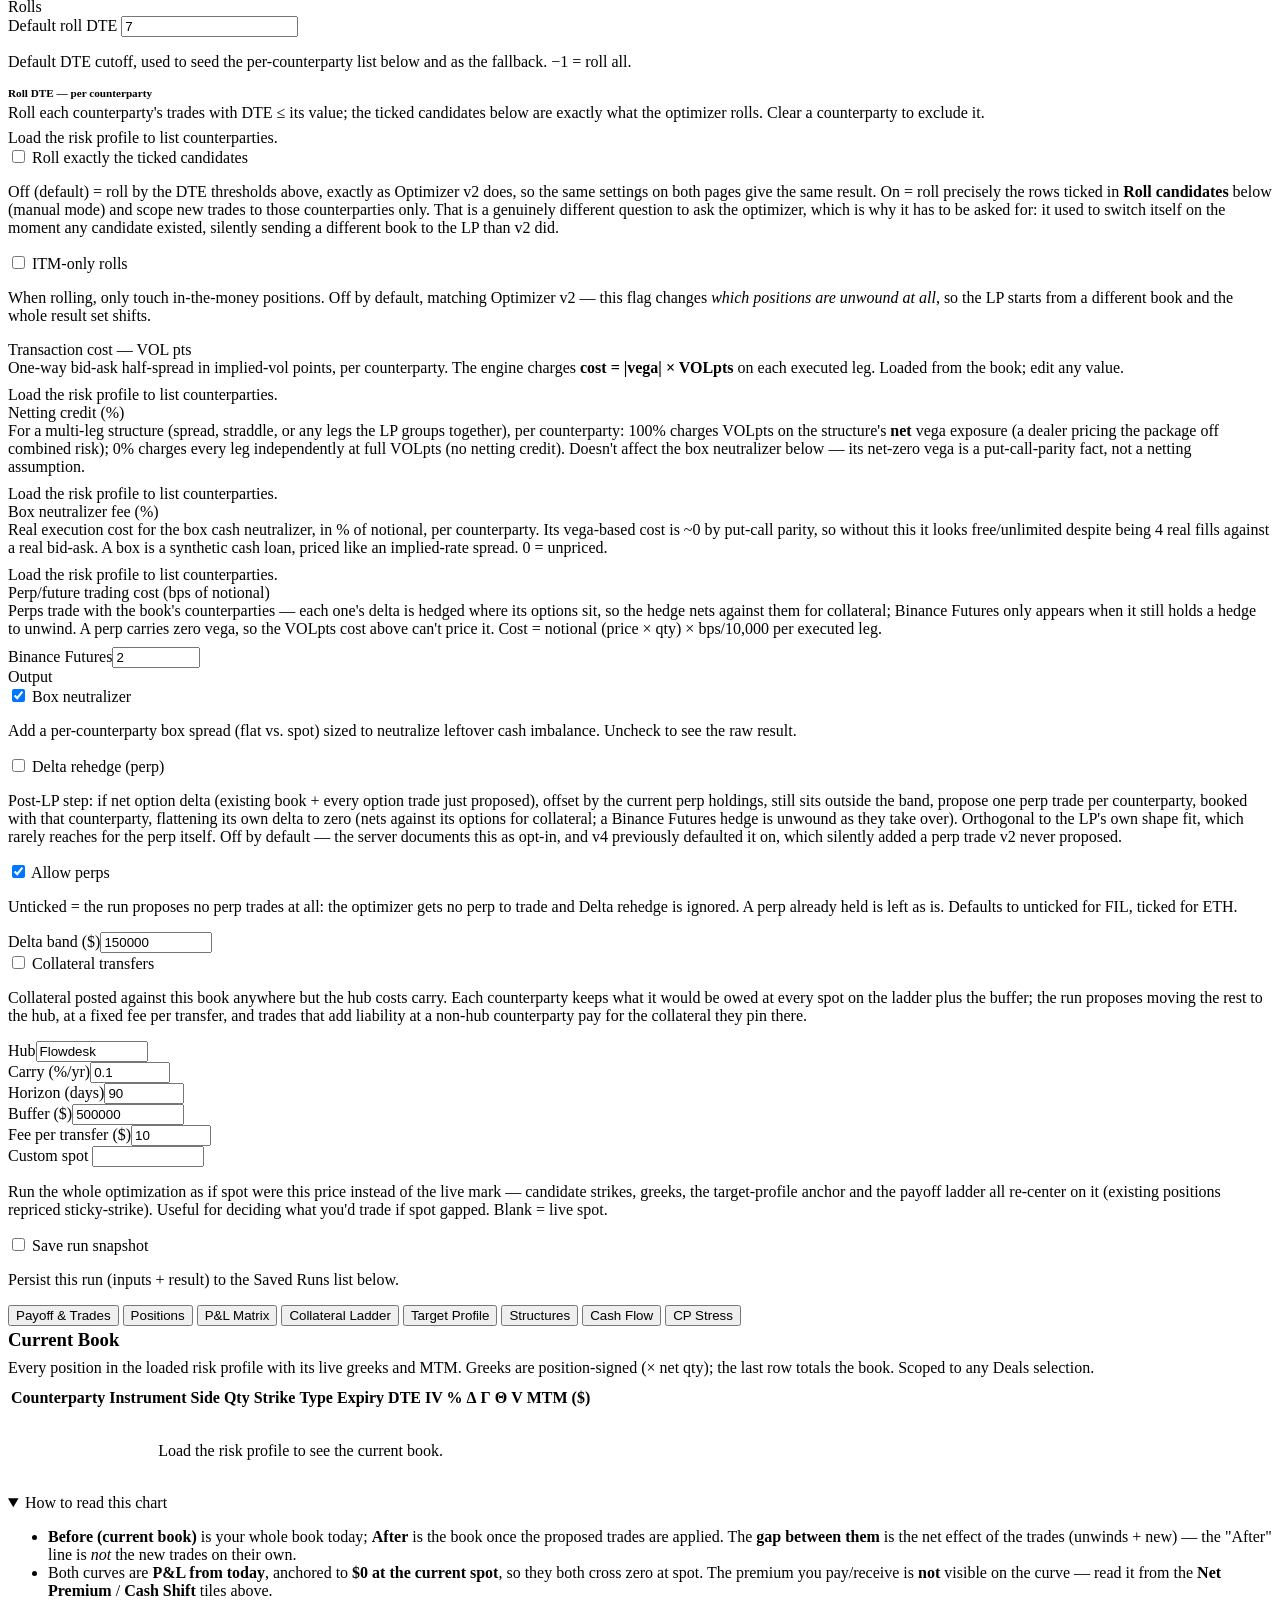
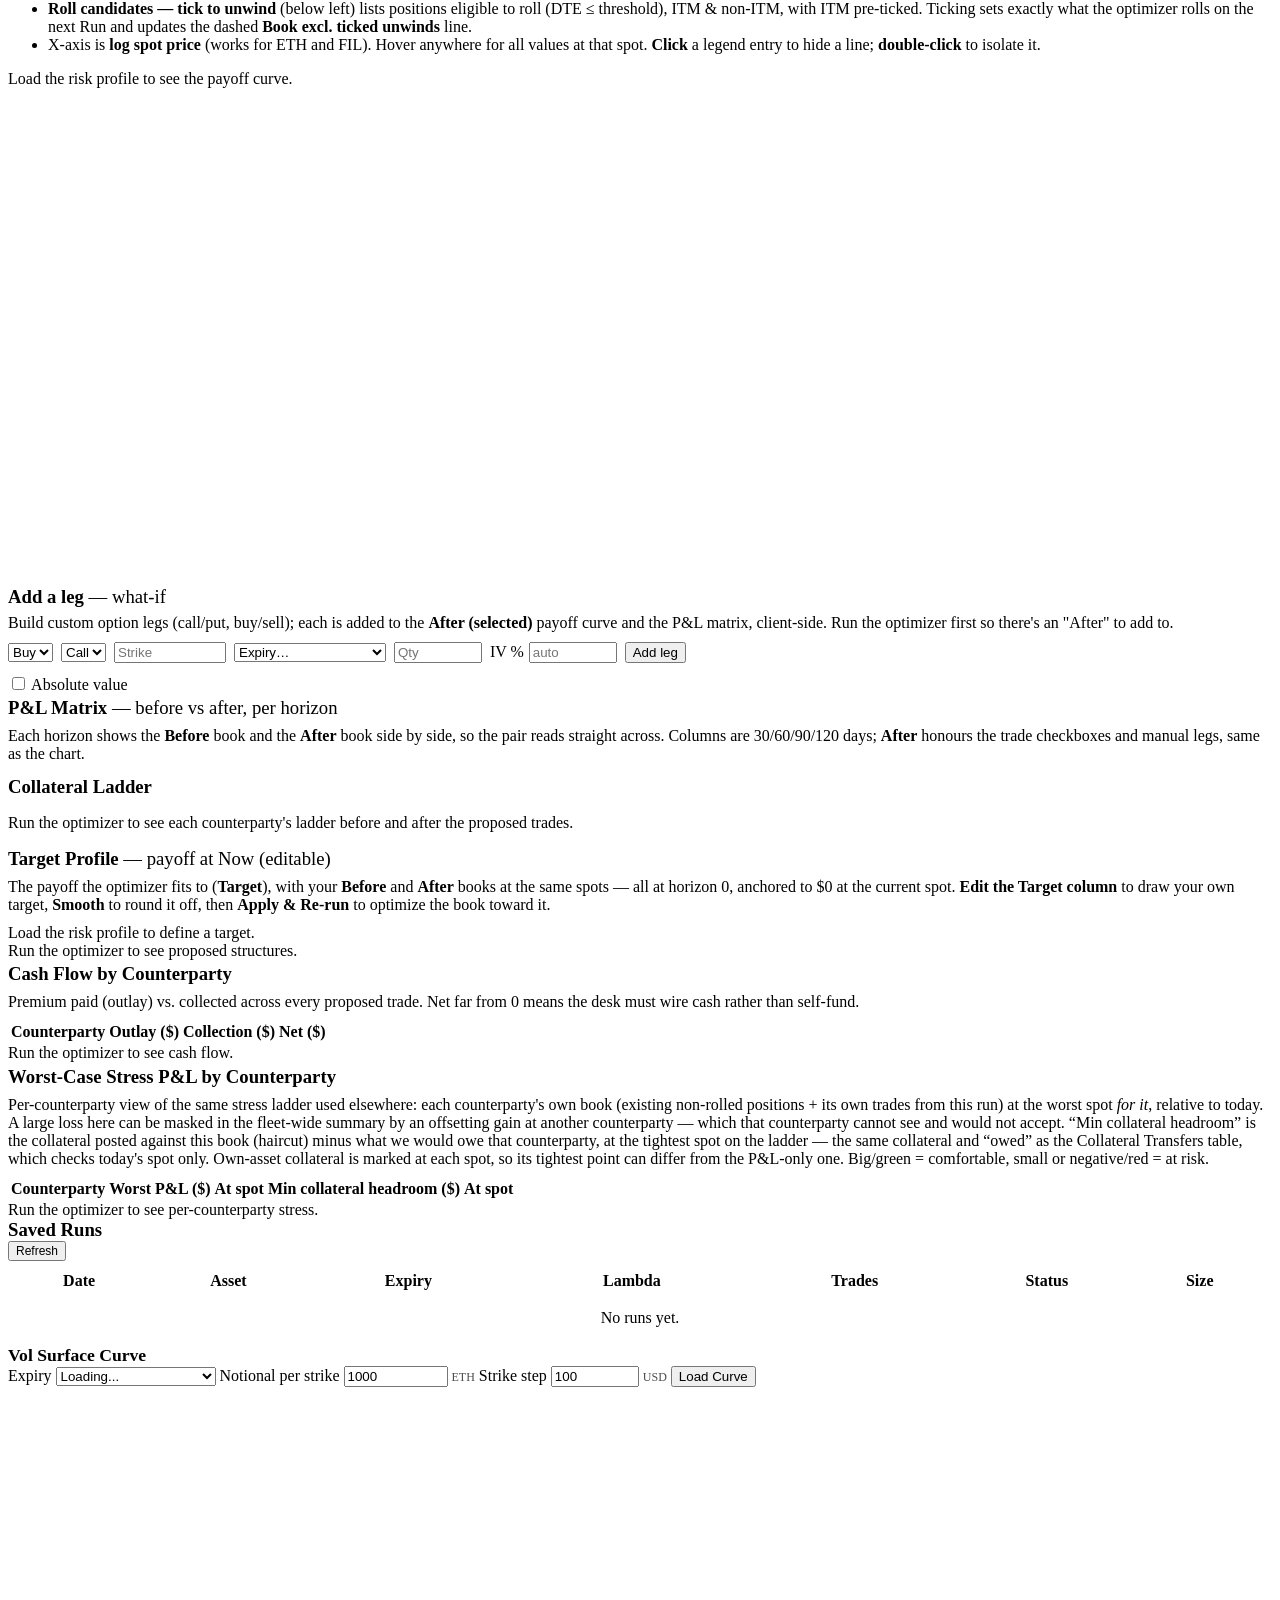
==== commit 4556cf03: "Execution Bot cost table: an all-in row with the remainder crossed at the deadline, as the replay co" ====
--- a/src/plgo_options/web/templates/index.html
+++ b/src/plgo_options/web/templates/index.html
@@ -4245,7 +4245,9 @@
         contracts' vega; “All-in” adds the fee to the cost against the mark. “All” weights the legs shown by vega.
         <b>RFQ</b> legs are the trades of an accepted Block RFQ, priced against the same references when it was
         accepted; with both kinds shown, a total for each route compares them. Paper fills assume the whole top of
-        the book with no impact.</p>
+        the book with no impact. “All-in: fees and the remainder in” is the whole cost as the replay counts it, against
+        the spline: the fills, their fees, and what expired orders left at the deadline, crossed at the touch then (fee
+        included; the touch's price for all of it, so a lower bound).</p>
       <div class="chain-wrapper">
         <table class="pf-table">
           <thead><tr><th>#</th><th style="text-align:left">Leg</th><th>Filled</th><th>vs mid (vp)</th><th>vs spline (vp)</th>
@@ -4719,7 +4721,7 @@
 <script src="/static/risk.js?v=7"></script>
 <script src="/static/forwards.js?v=8"></script>
 <script src="/static/sandbox.js?v=2"></script>
-<script src="/static/execbot.js?v=24"></script>
+<script src="/static/execbot.js?v=25"></script>
 <script src="/static/fwmonitor.js?v=8"></script>
 </body>
 </html>
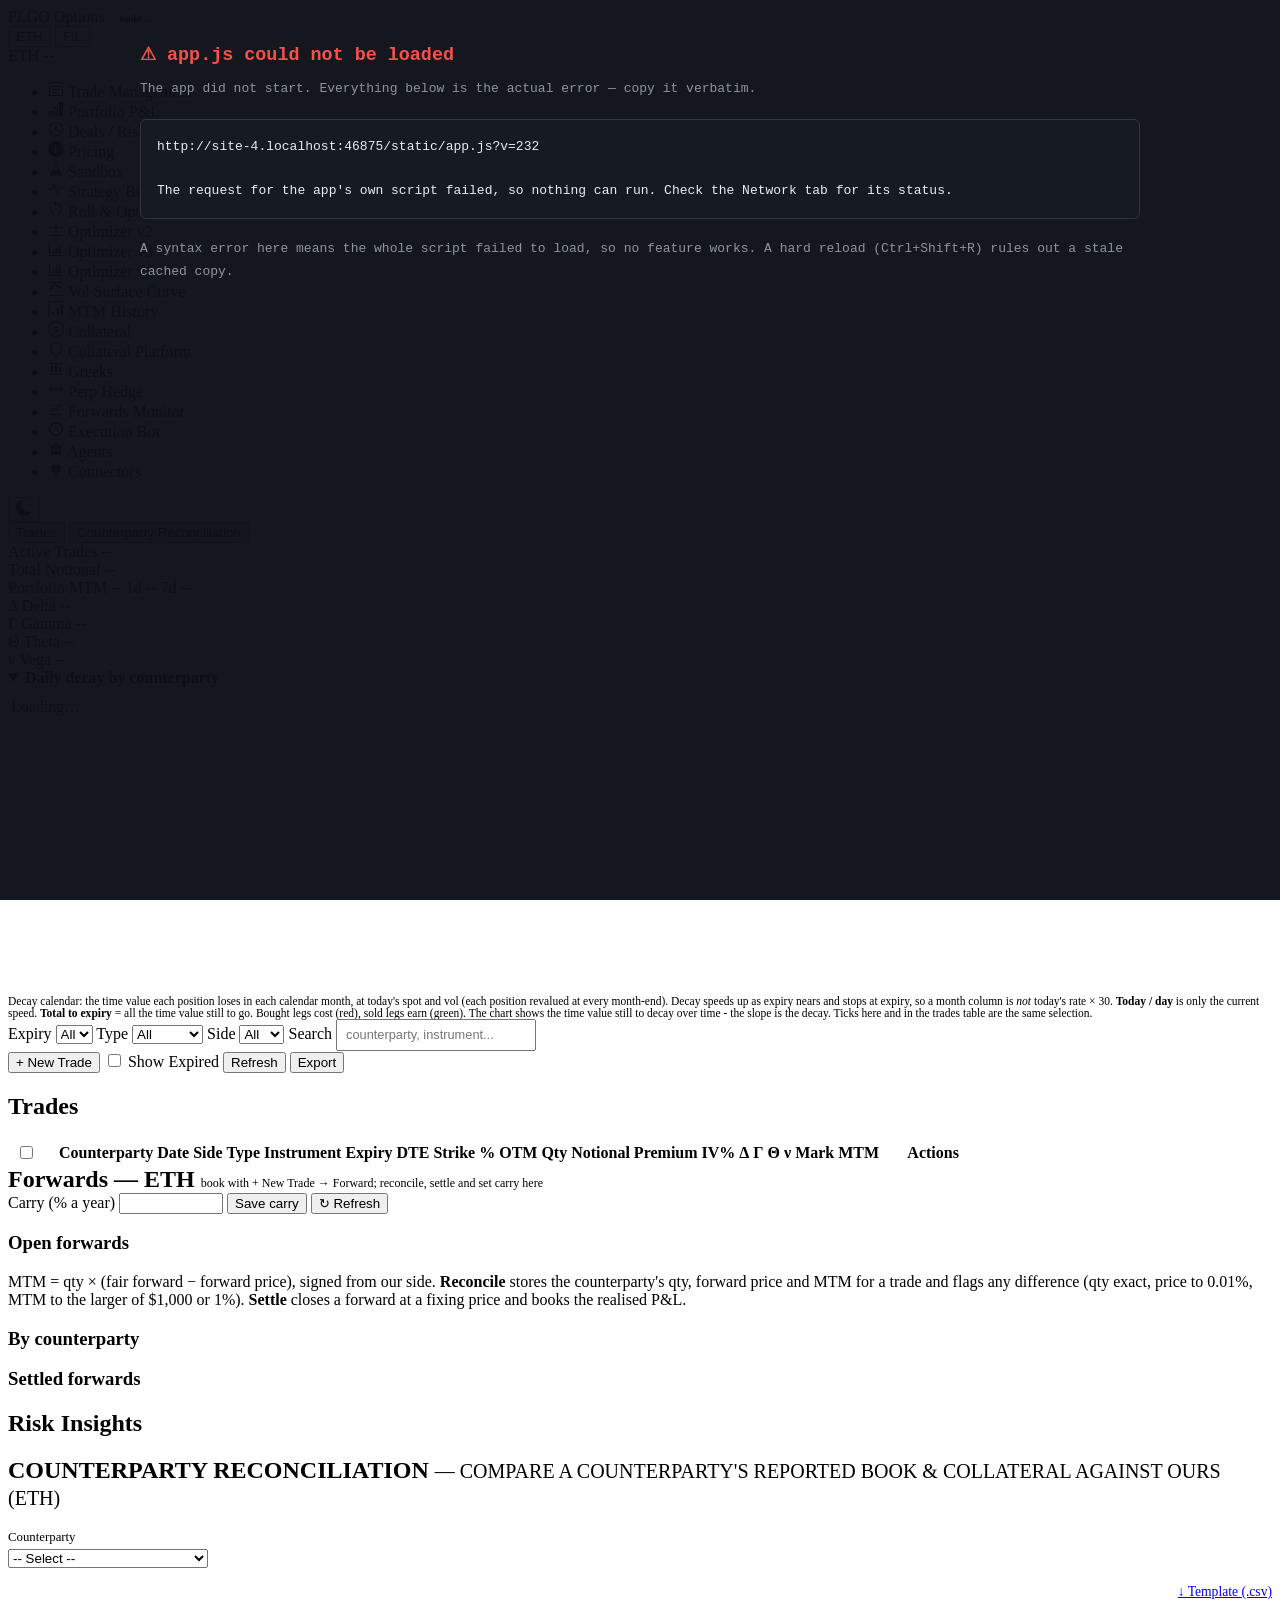
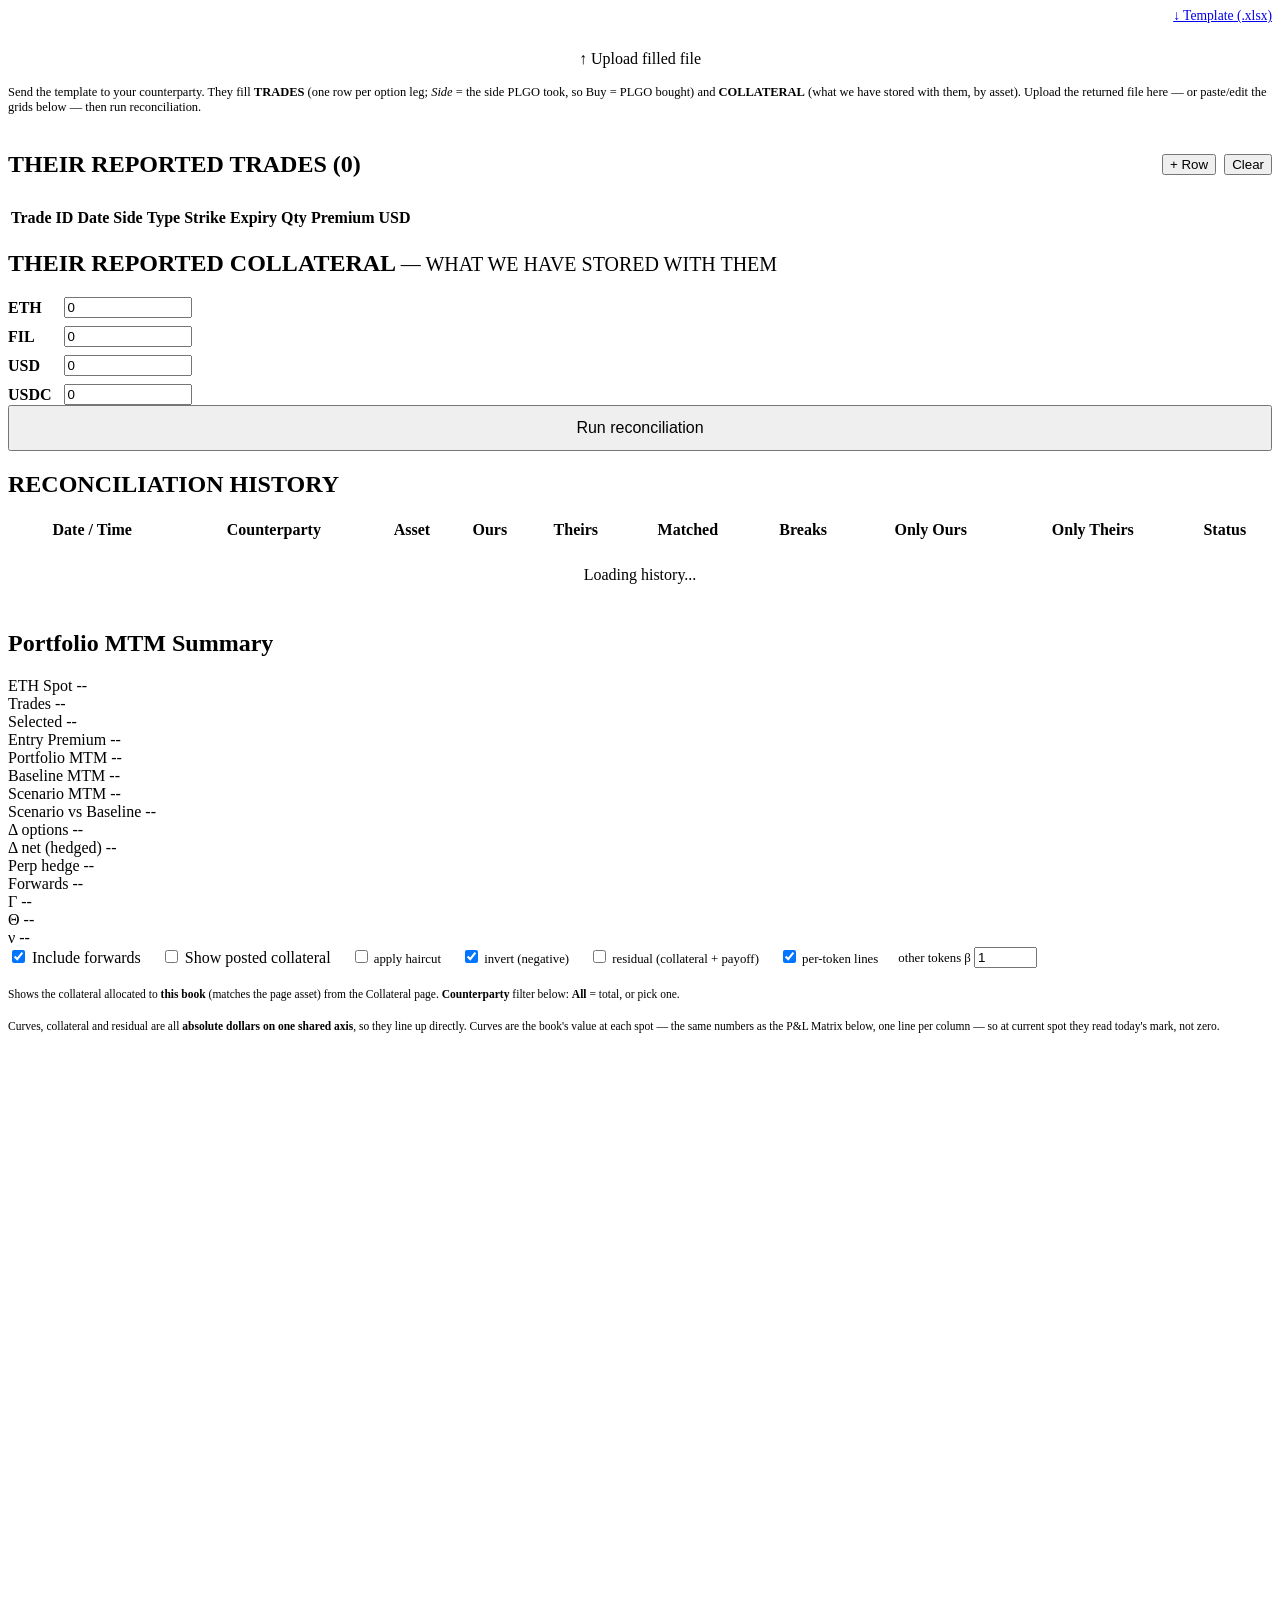
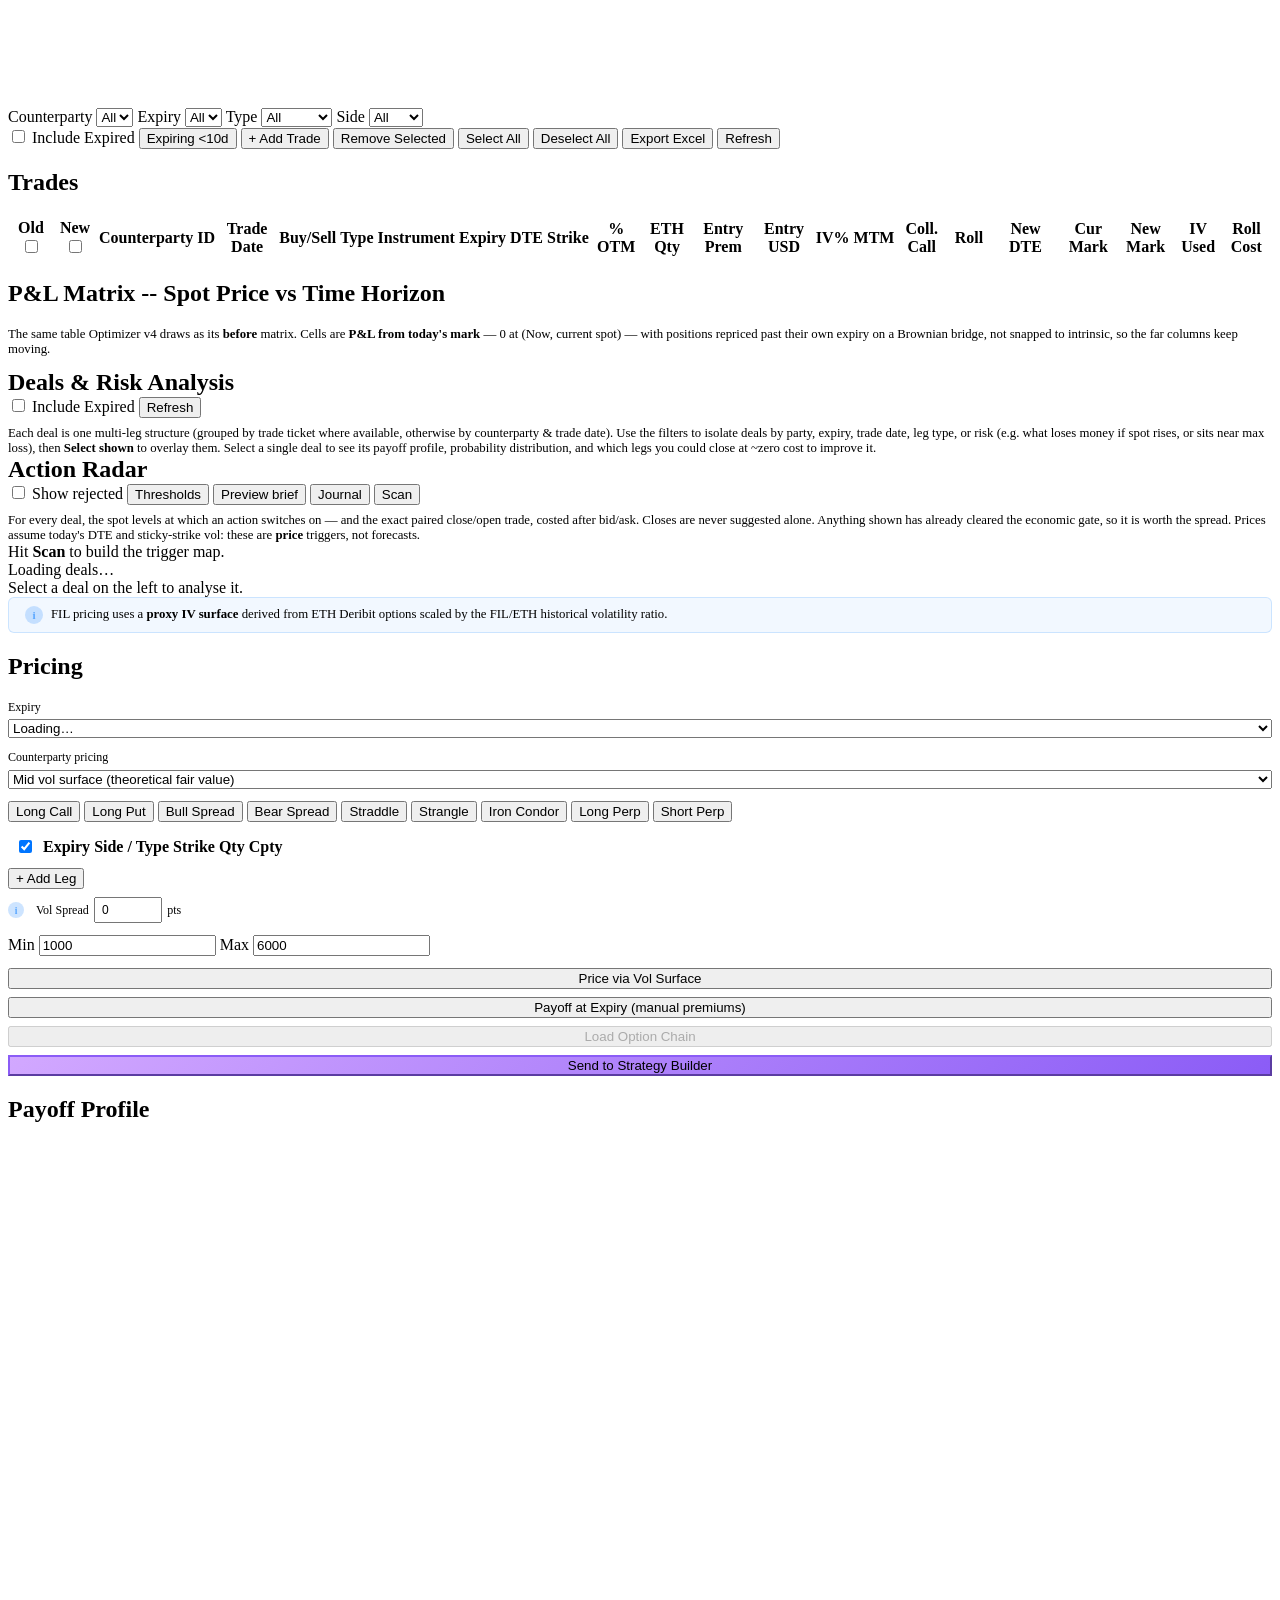
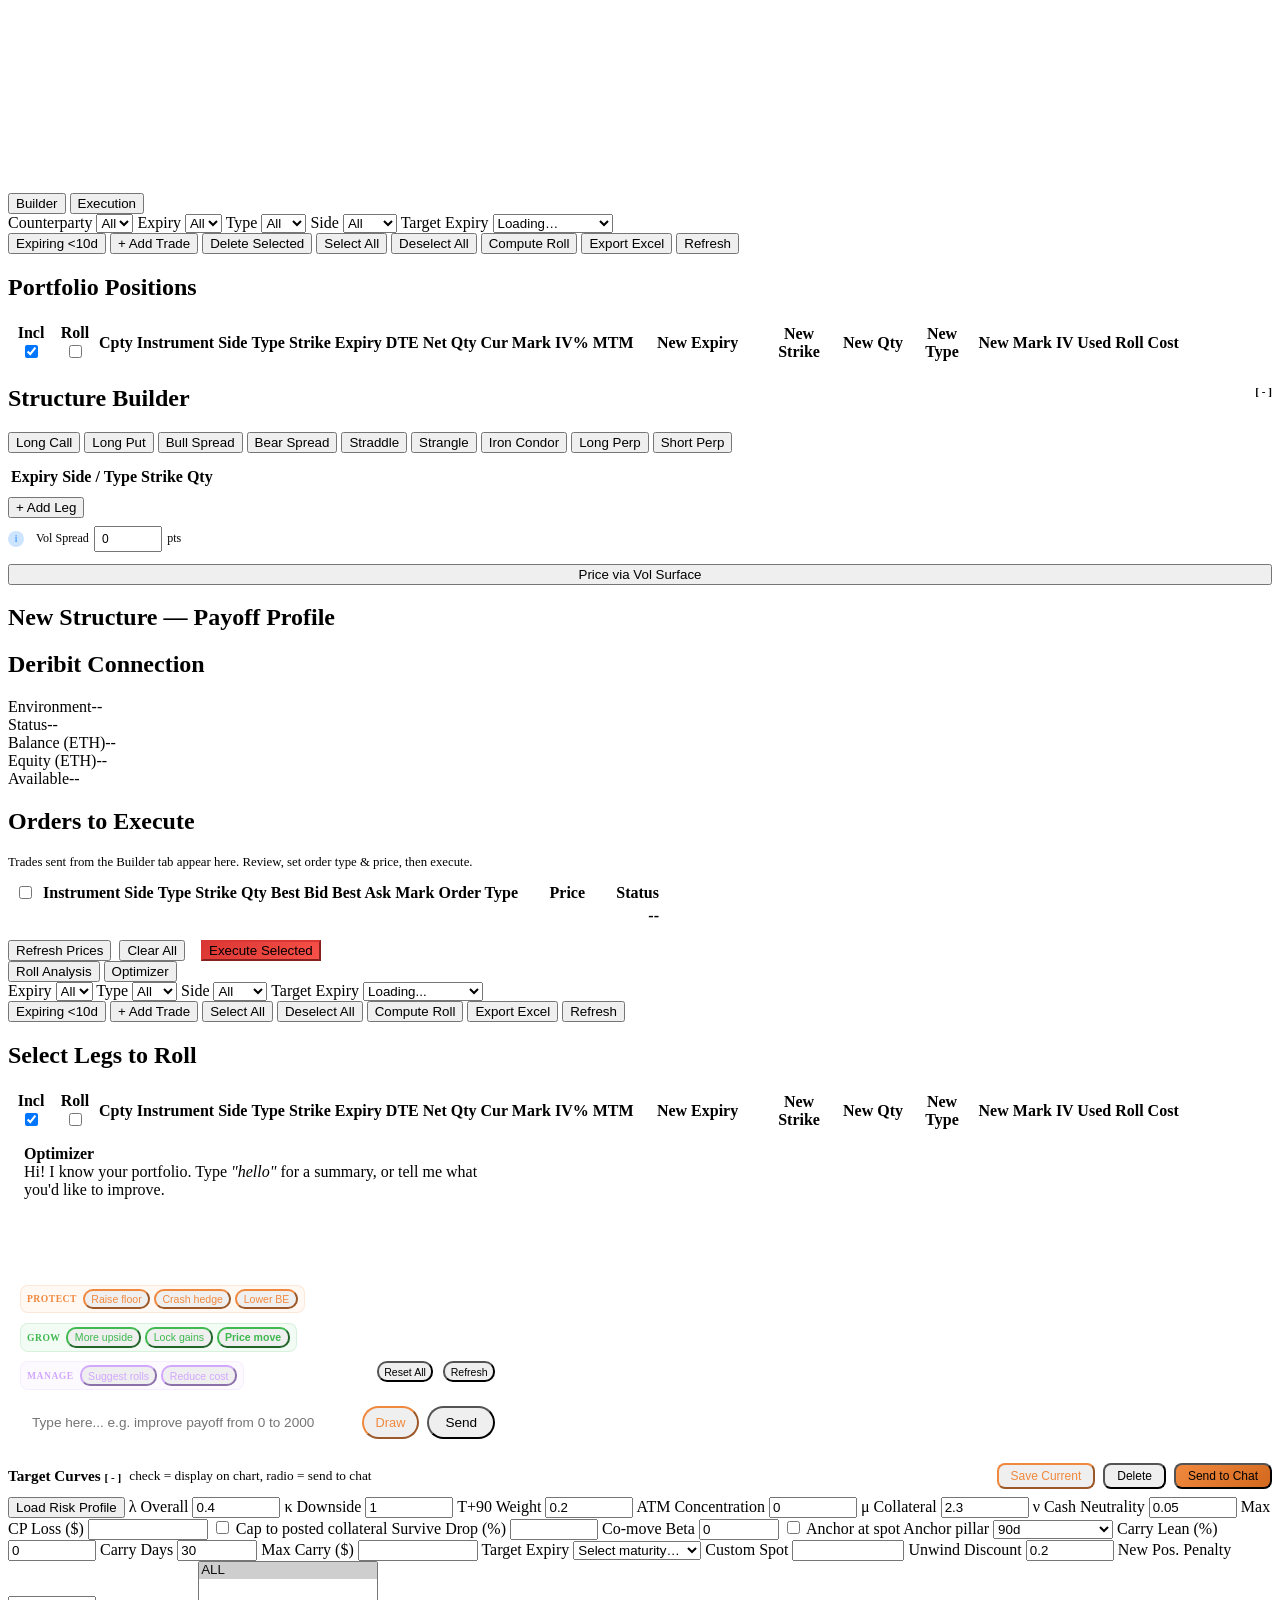
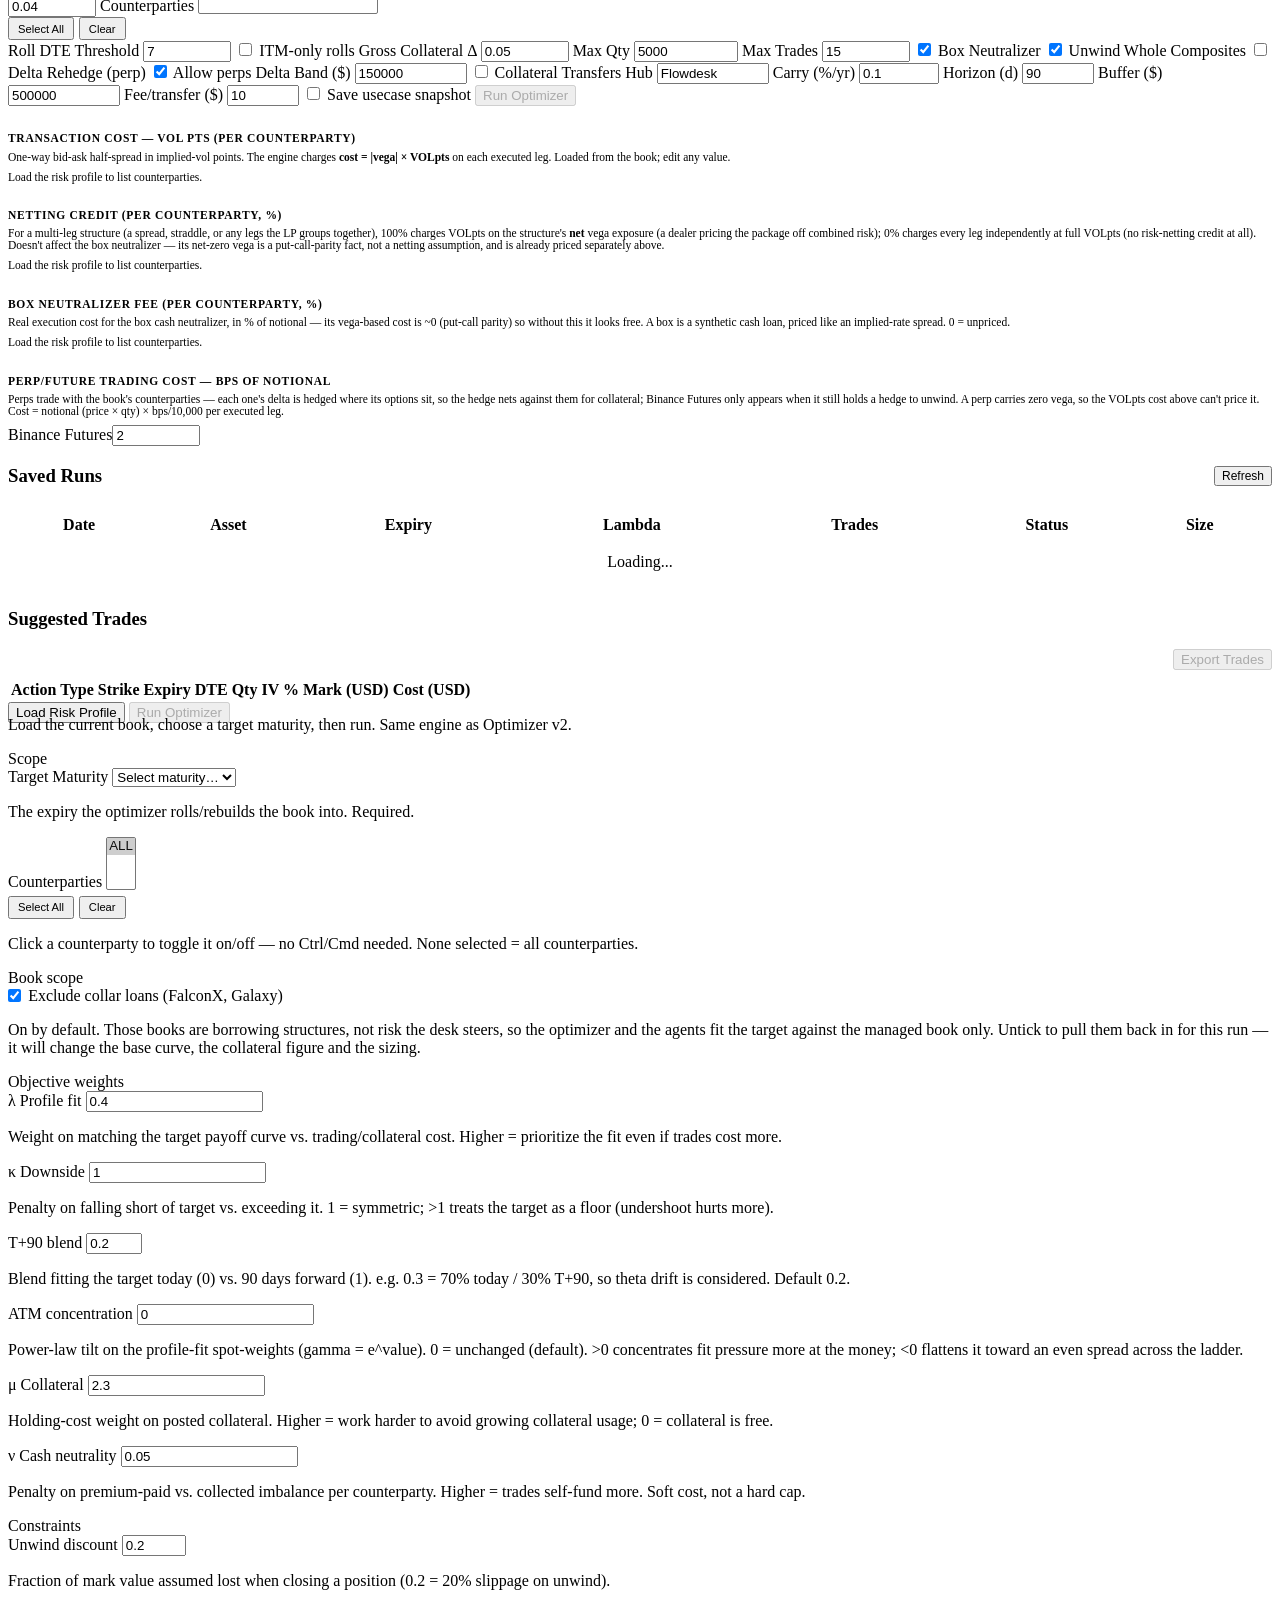
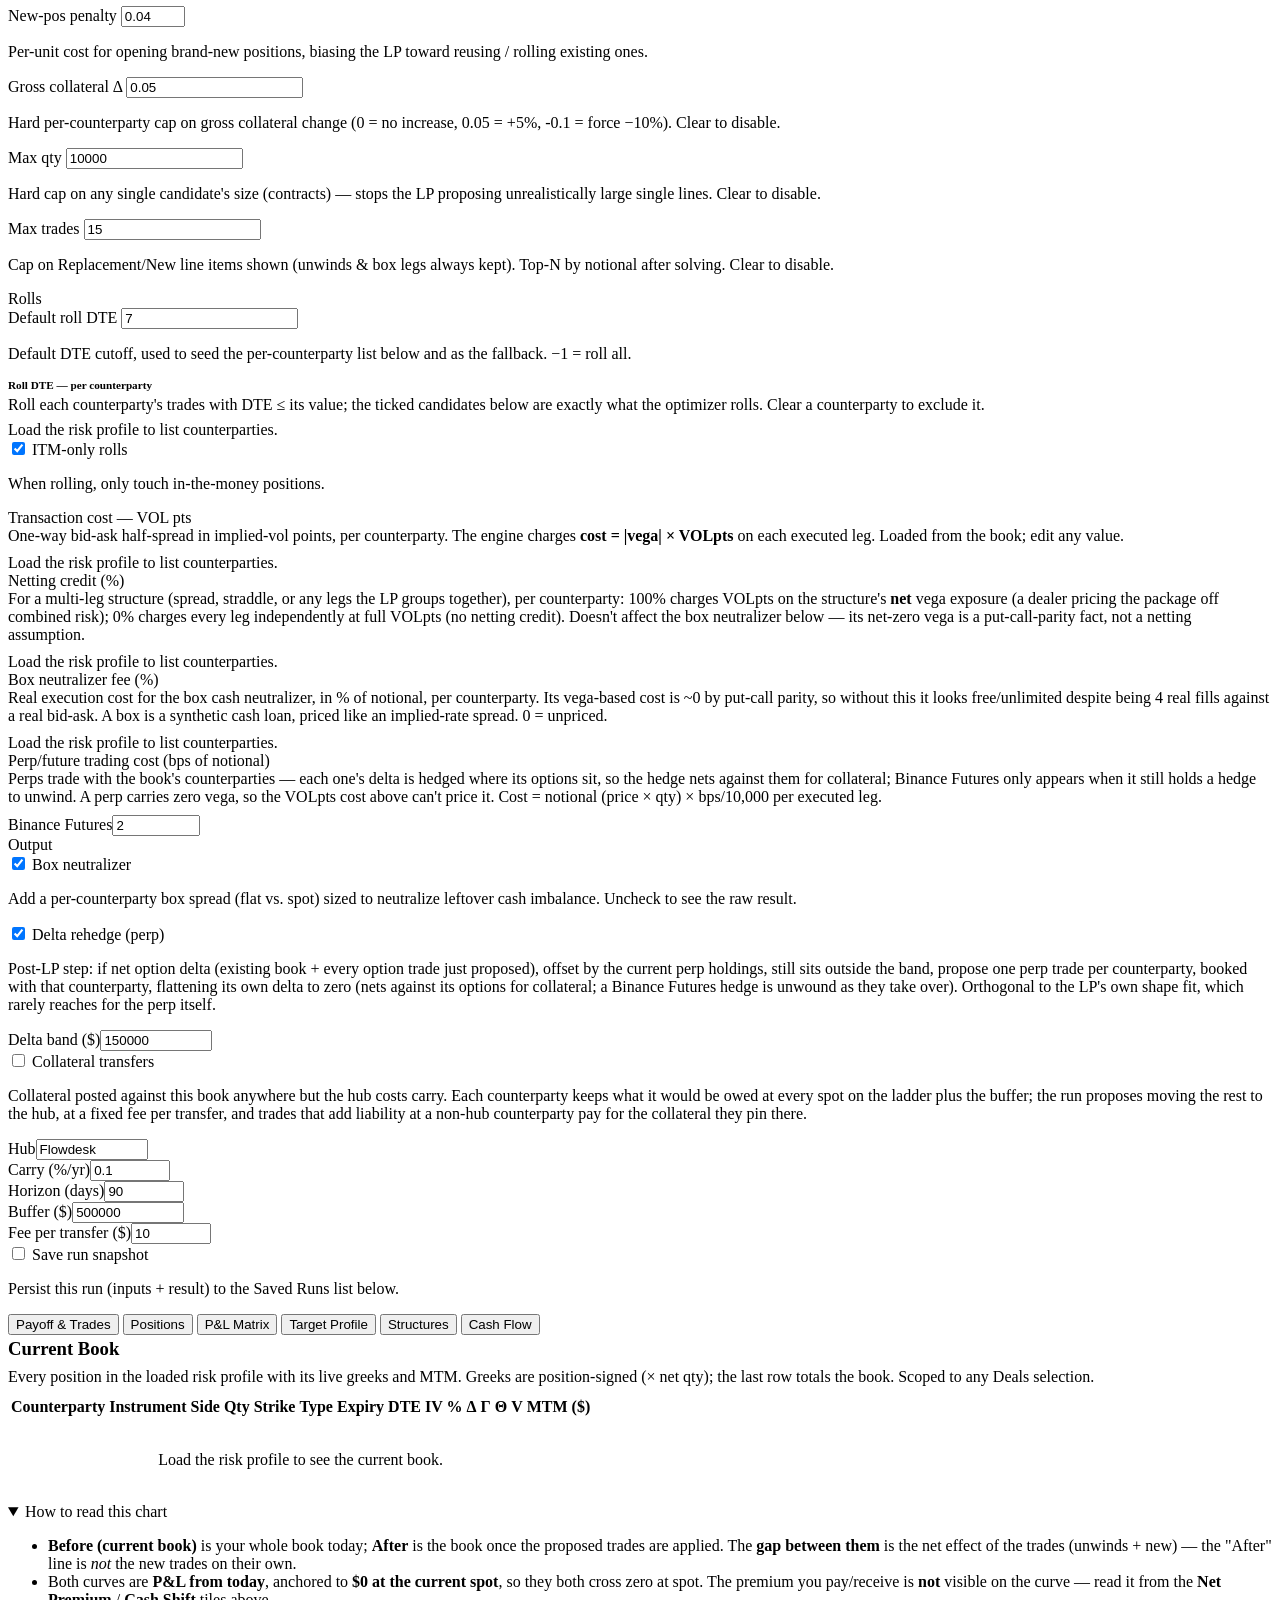
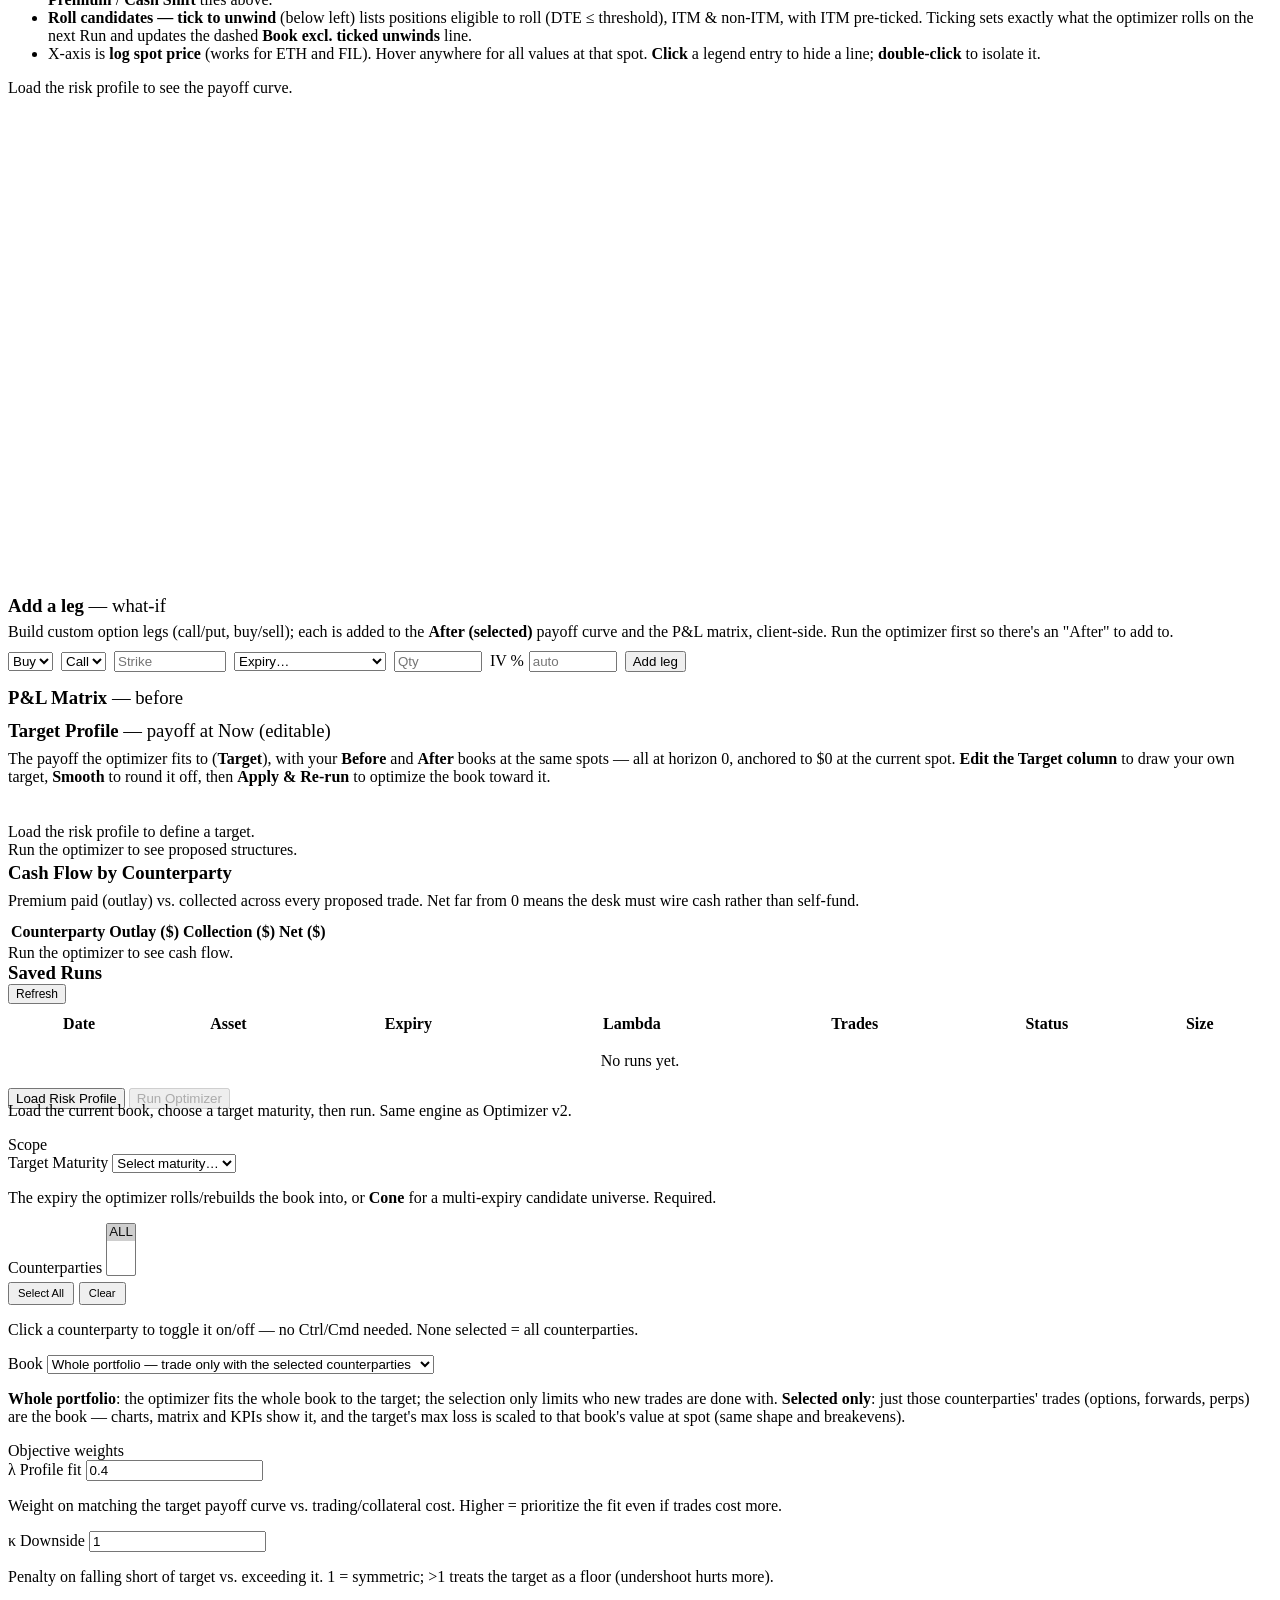
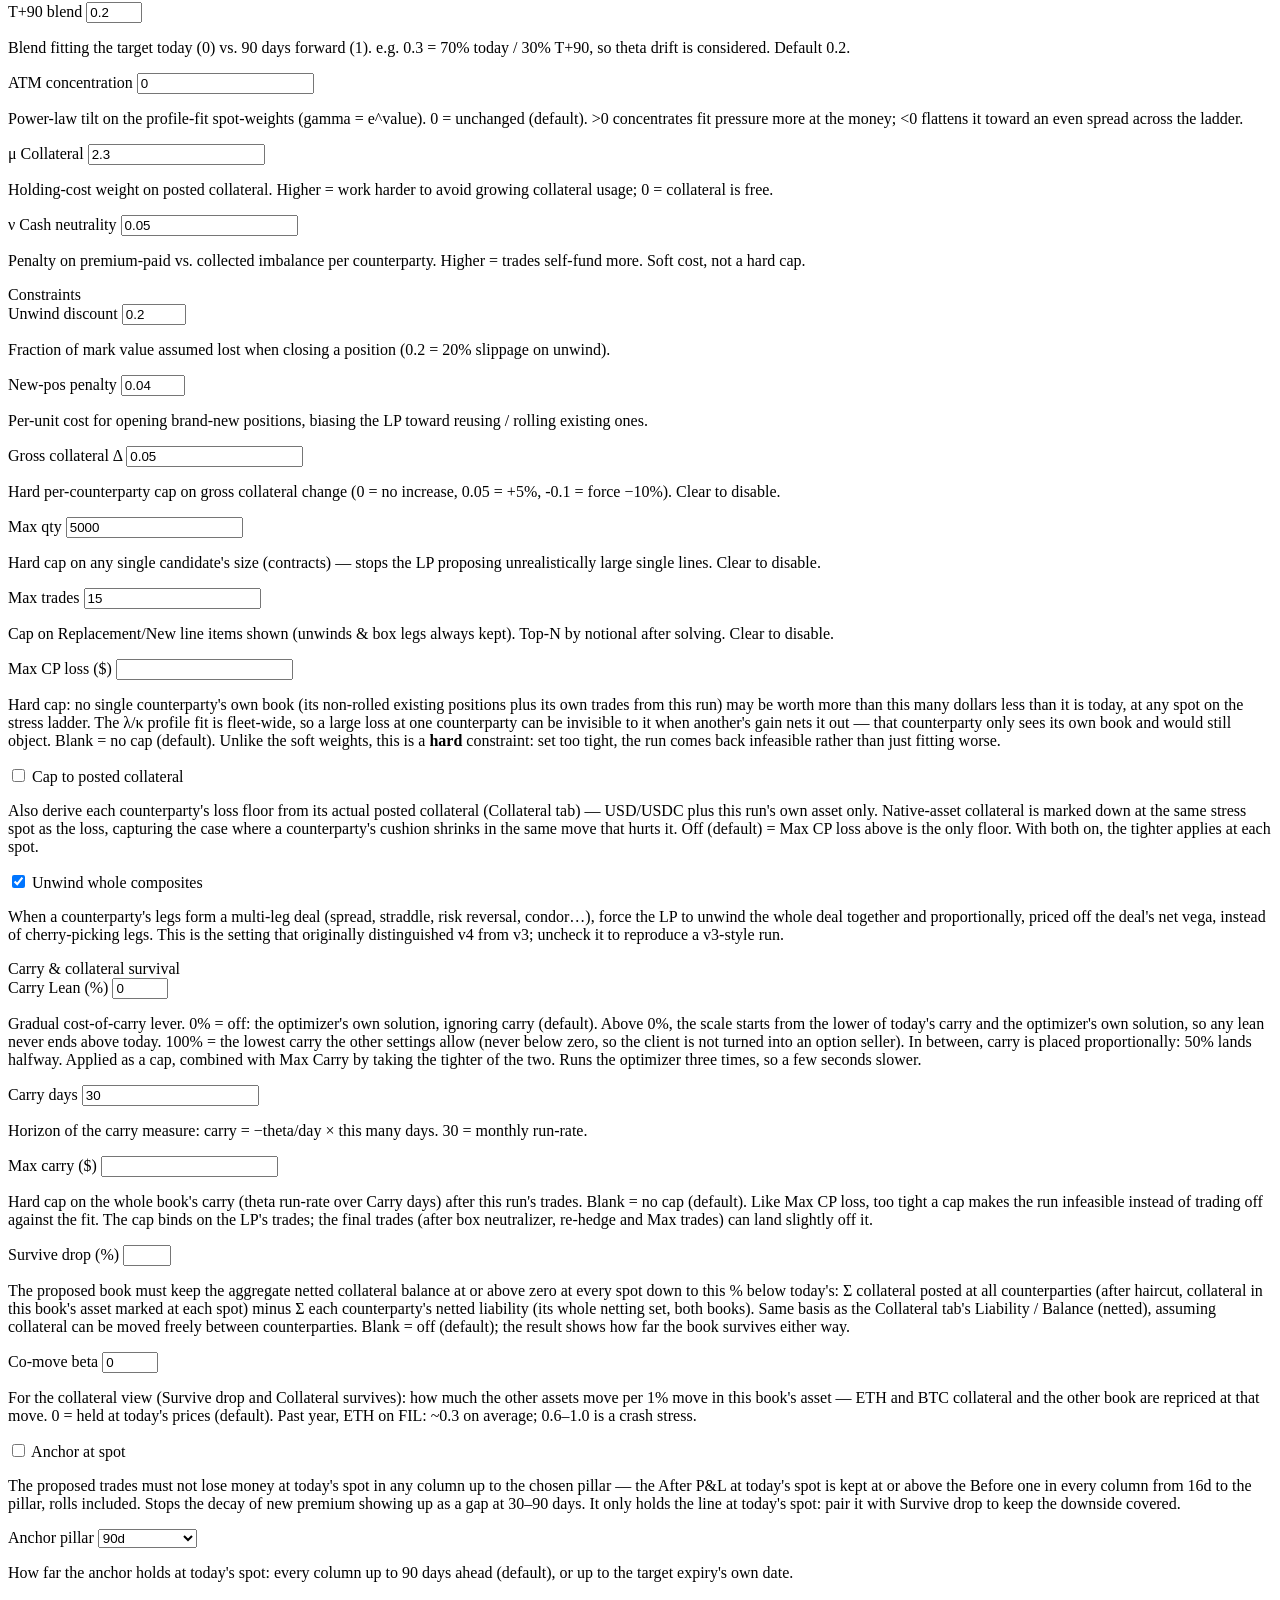
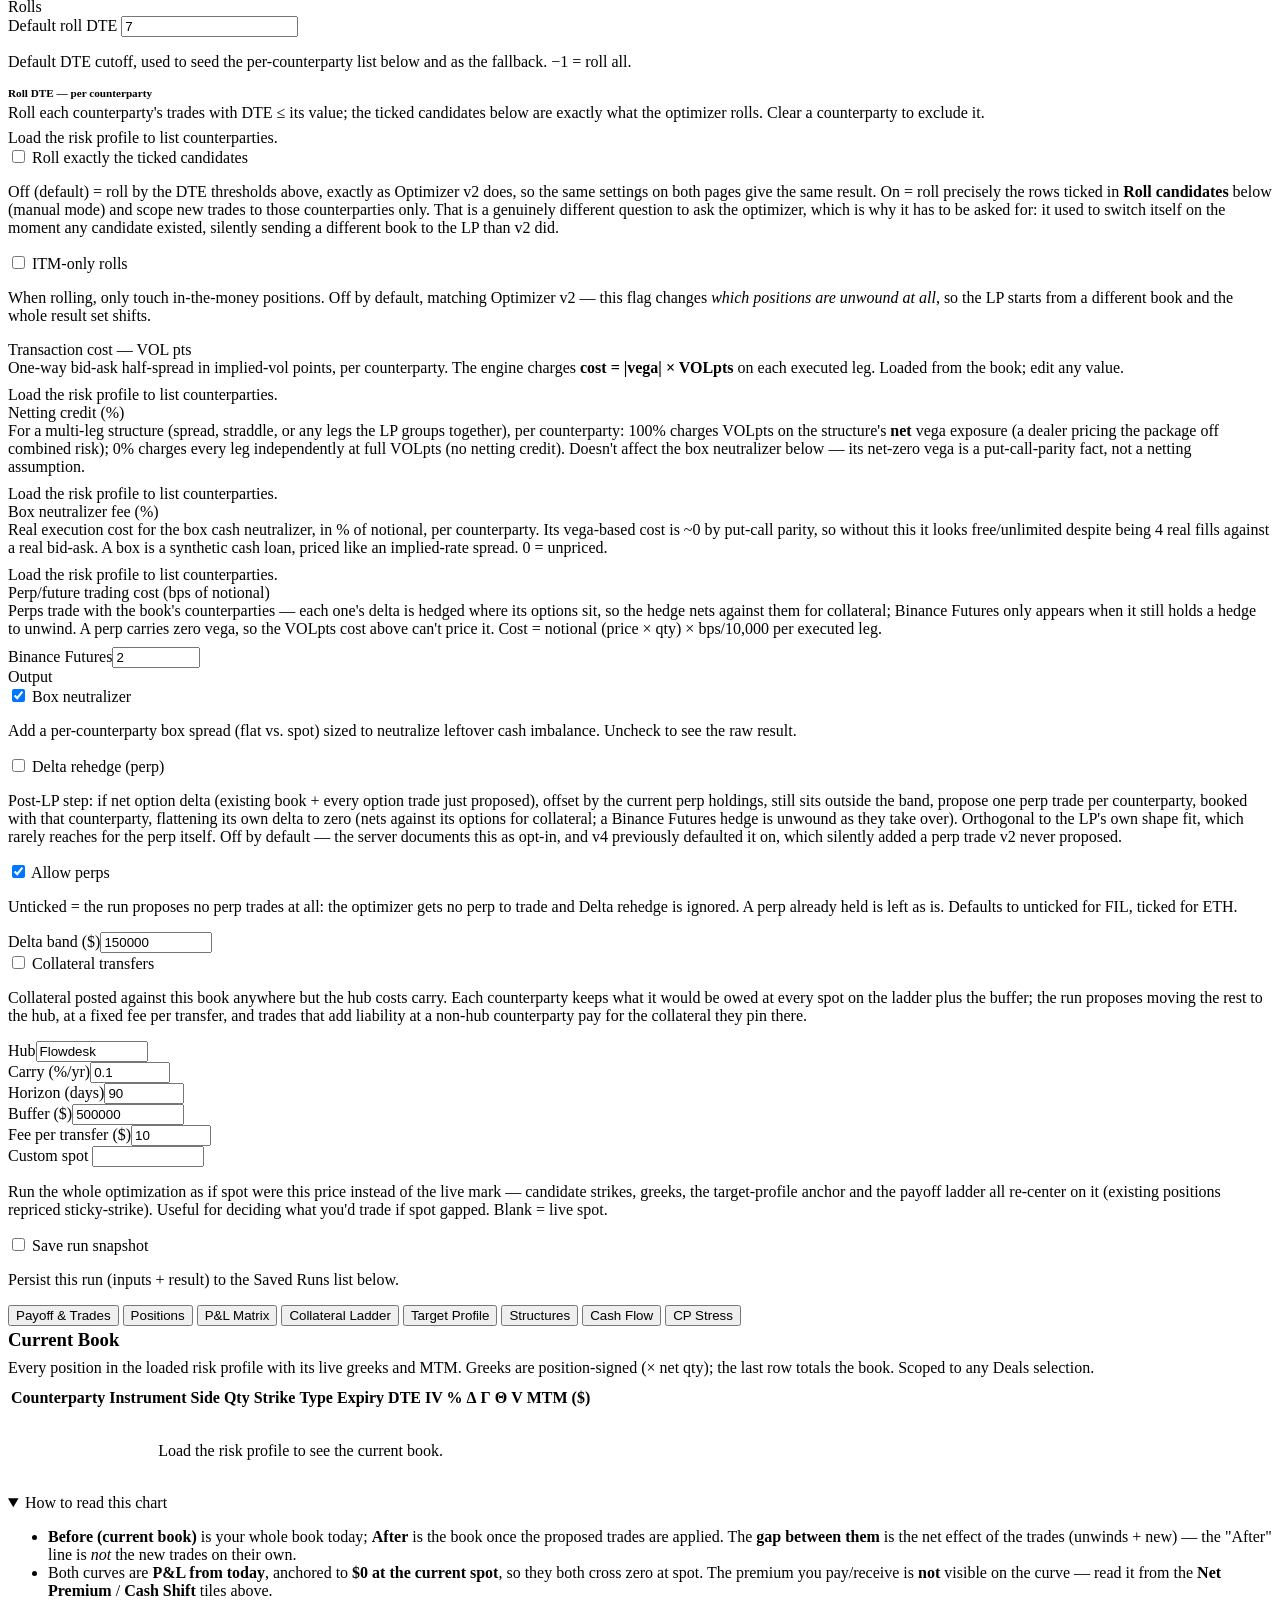
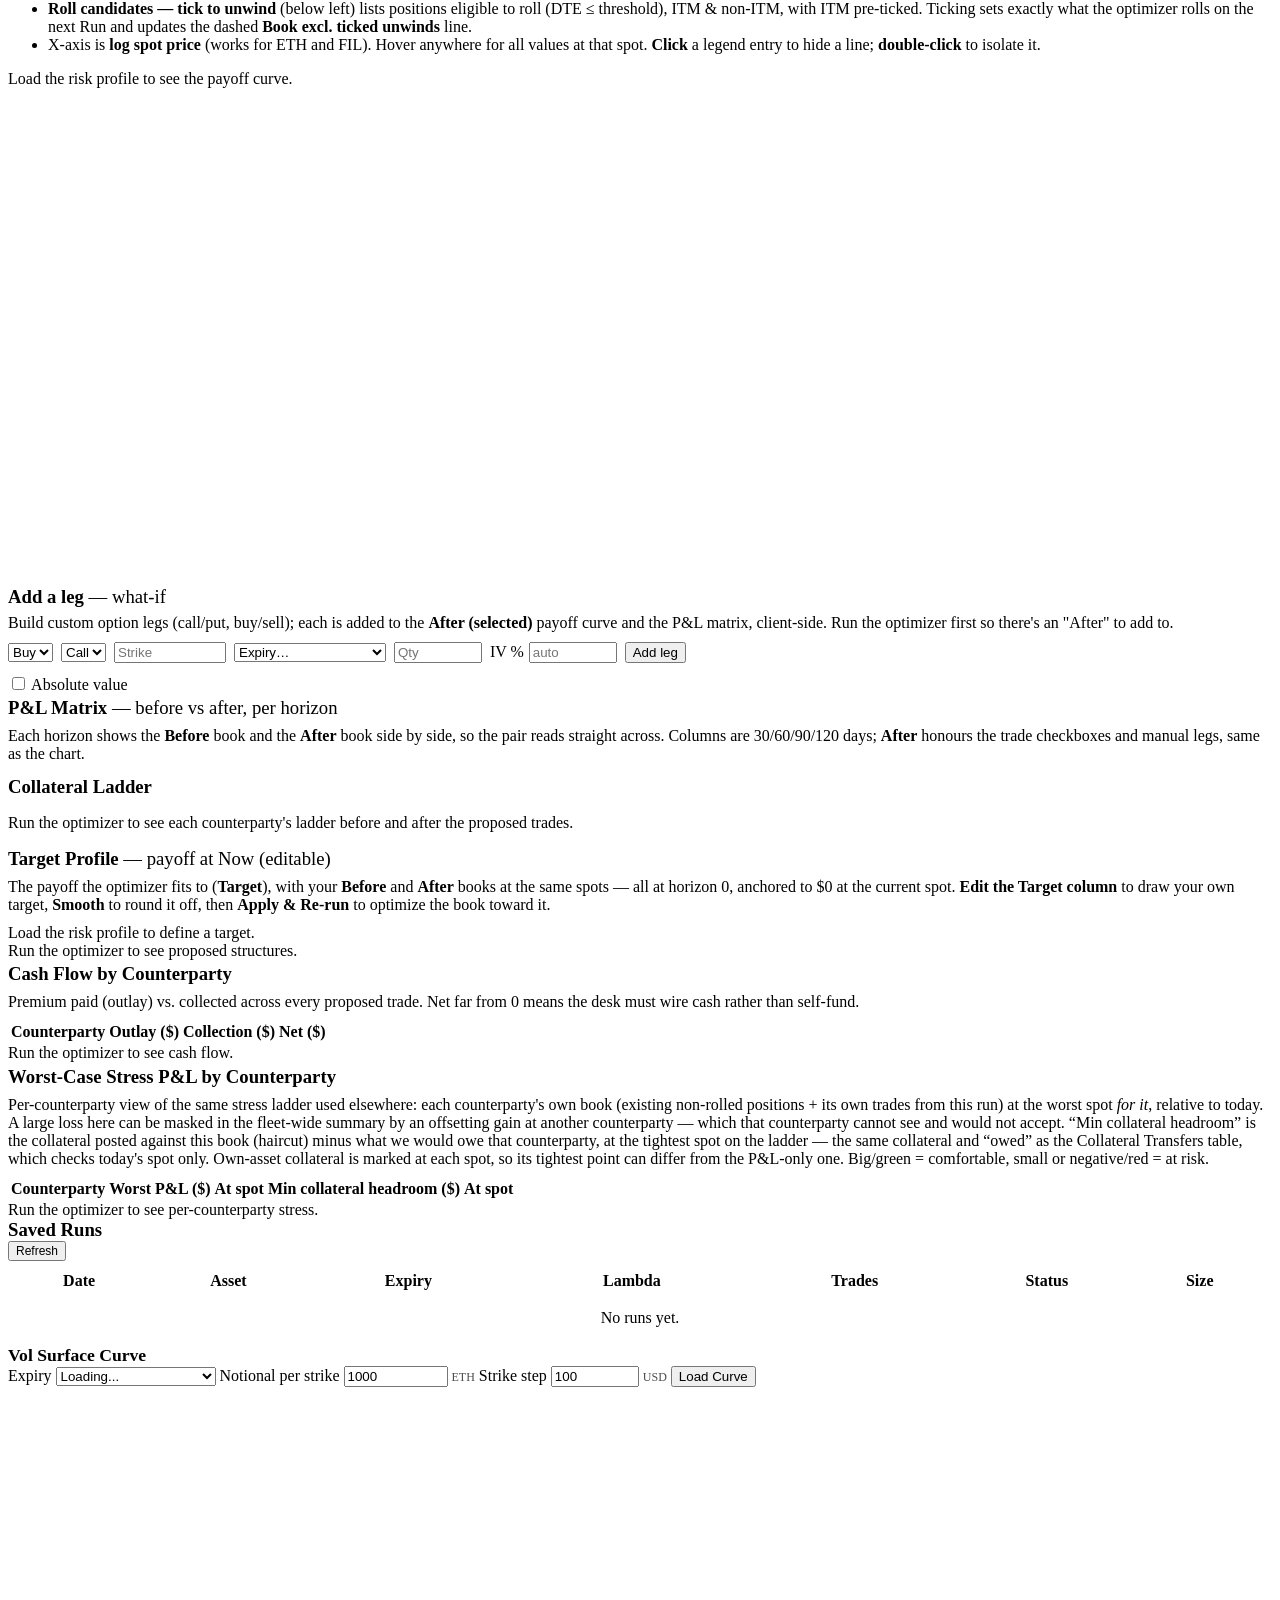
==== commit d1e6ff37: "Execution bot: a rejection no retry gets past (not enough margin, an unlisted instrument) pauses the" ====
--- a/src/plgo_options/web/templates/index.html
+++ b/src/plgo_options/web/templates/index.html
@@ -4721,7 +4721,7 @@
 <script src="/static/risk.js?v=7"></script>
 <script src="/static/forwards.js?v=8"></script>
 <script src="/static/sandbox.js?v=2"></script>
-<script src="/static/execbot.js?v=25"></script>
+<script src="/static/execbot.js?v=26"></script>
 <script src="/static/fwmonitor.js?v=8"></script>
 </body>
 </html>
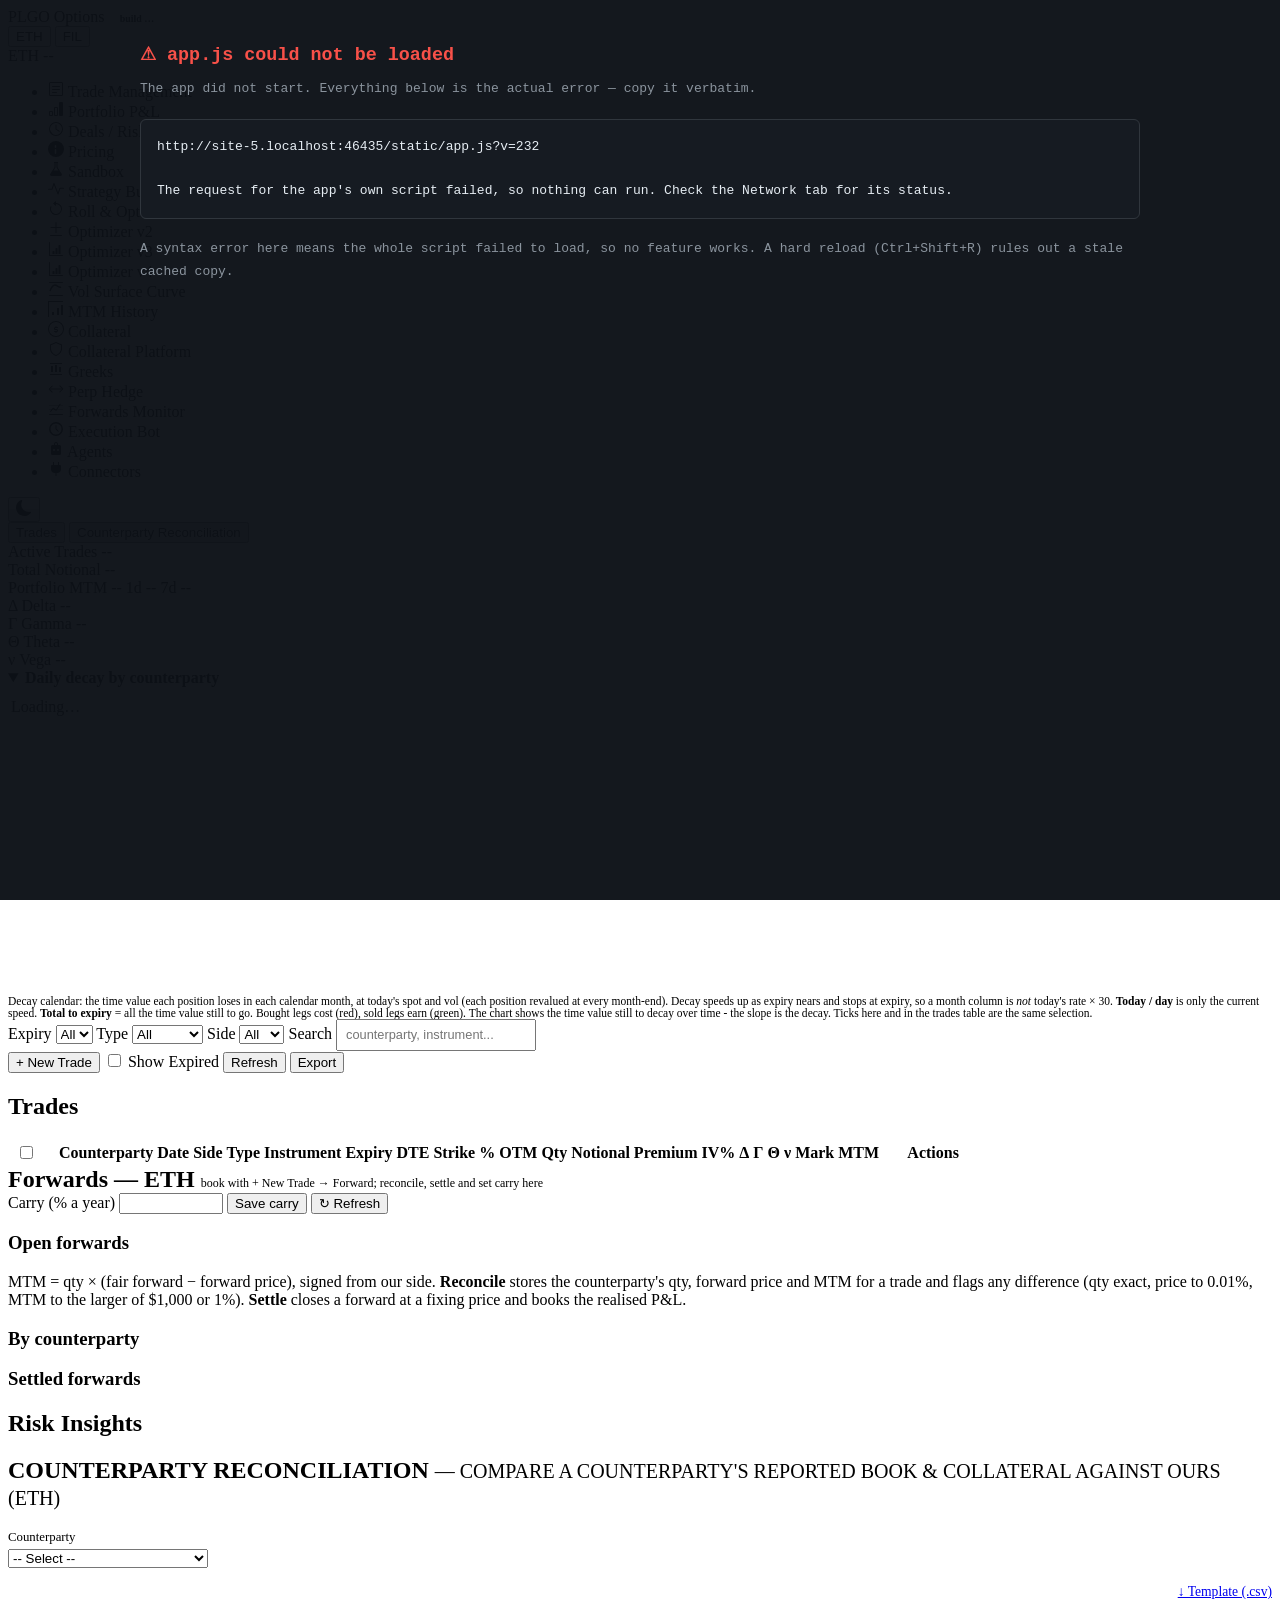
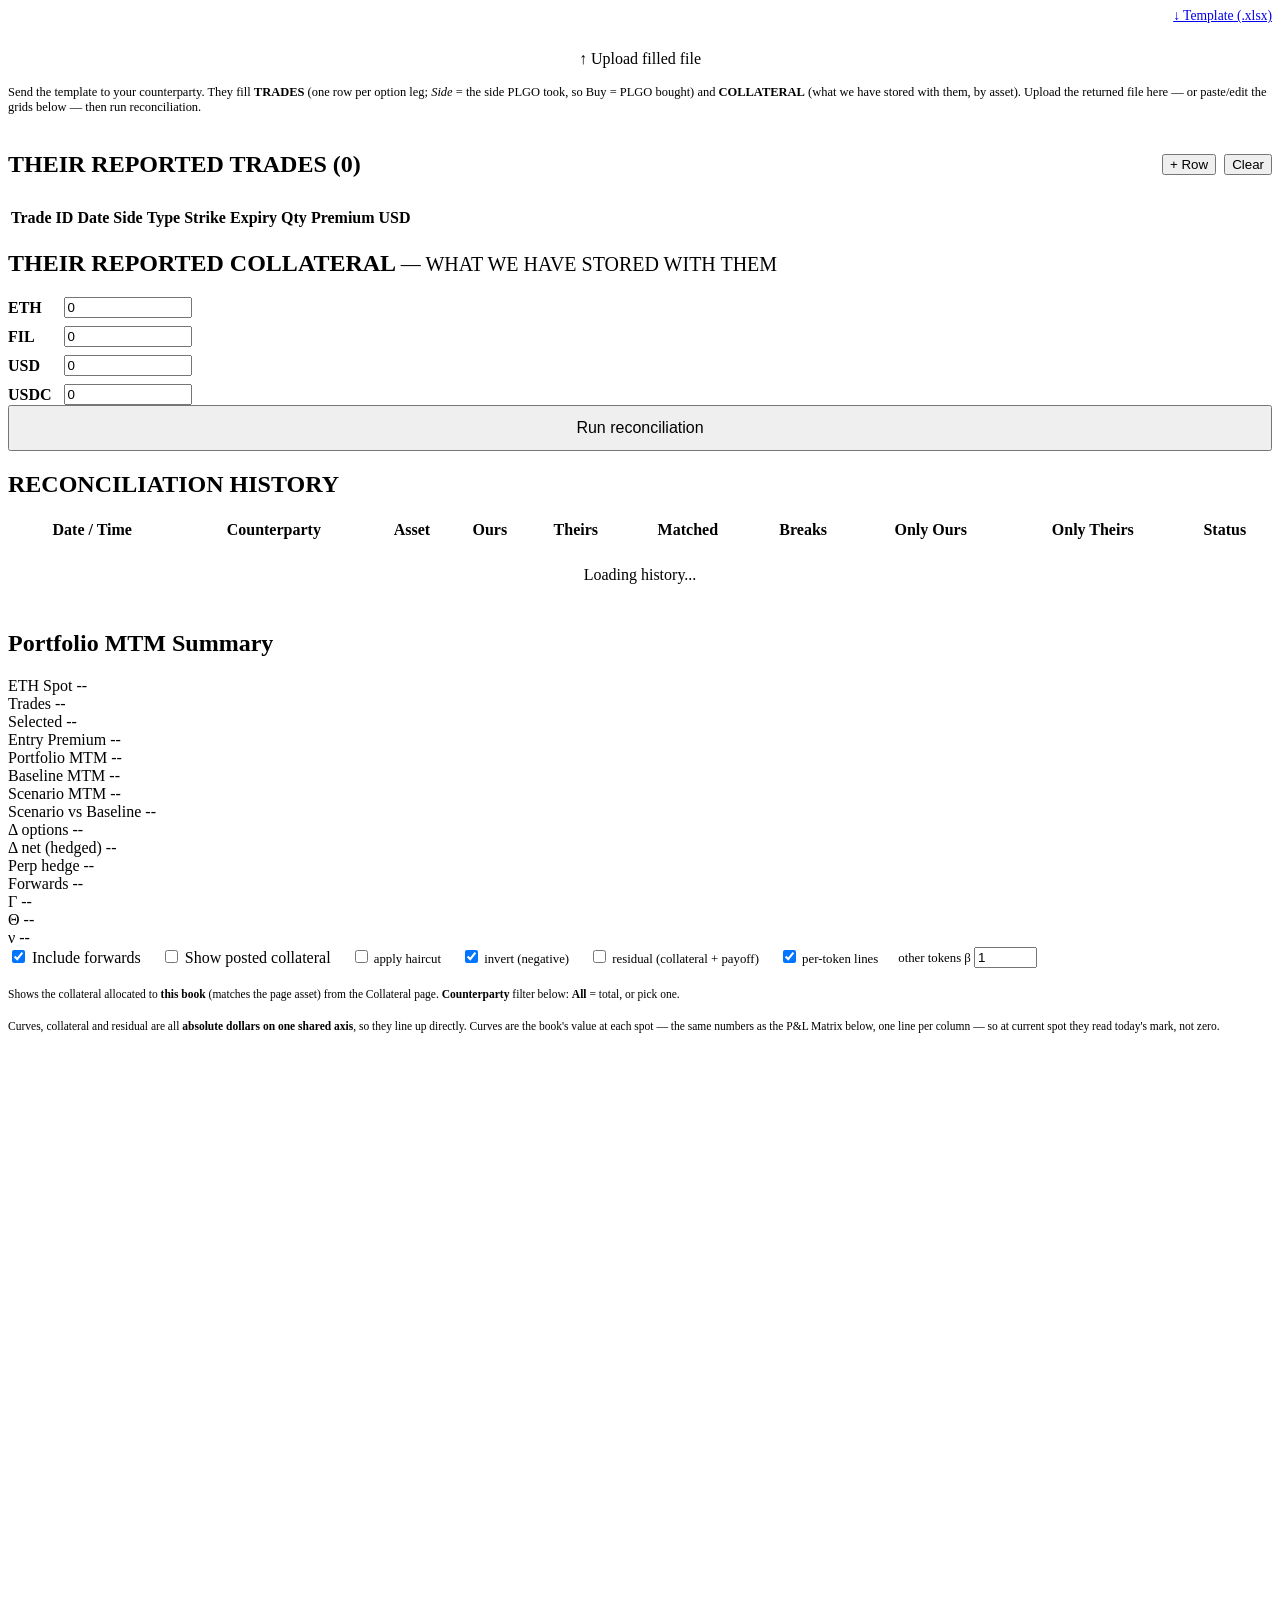
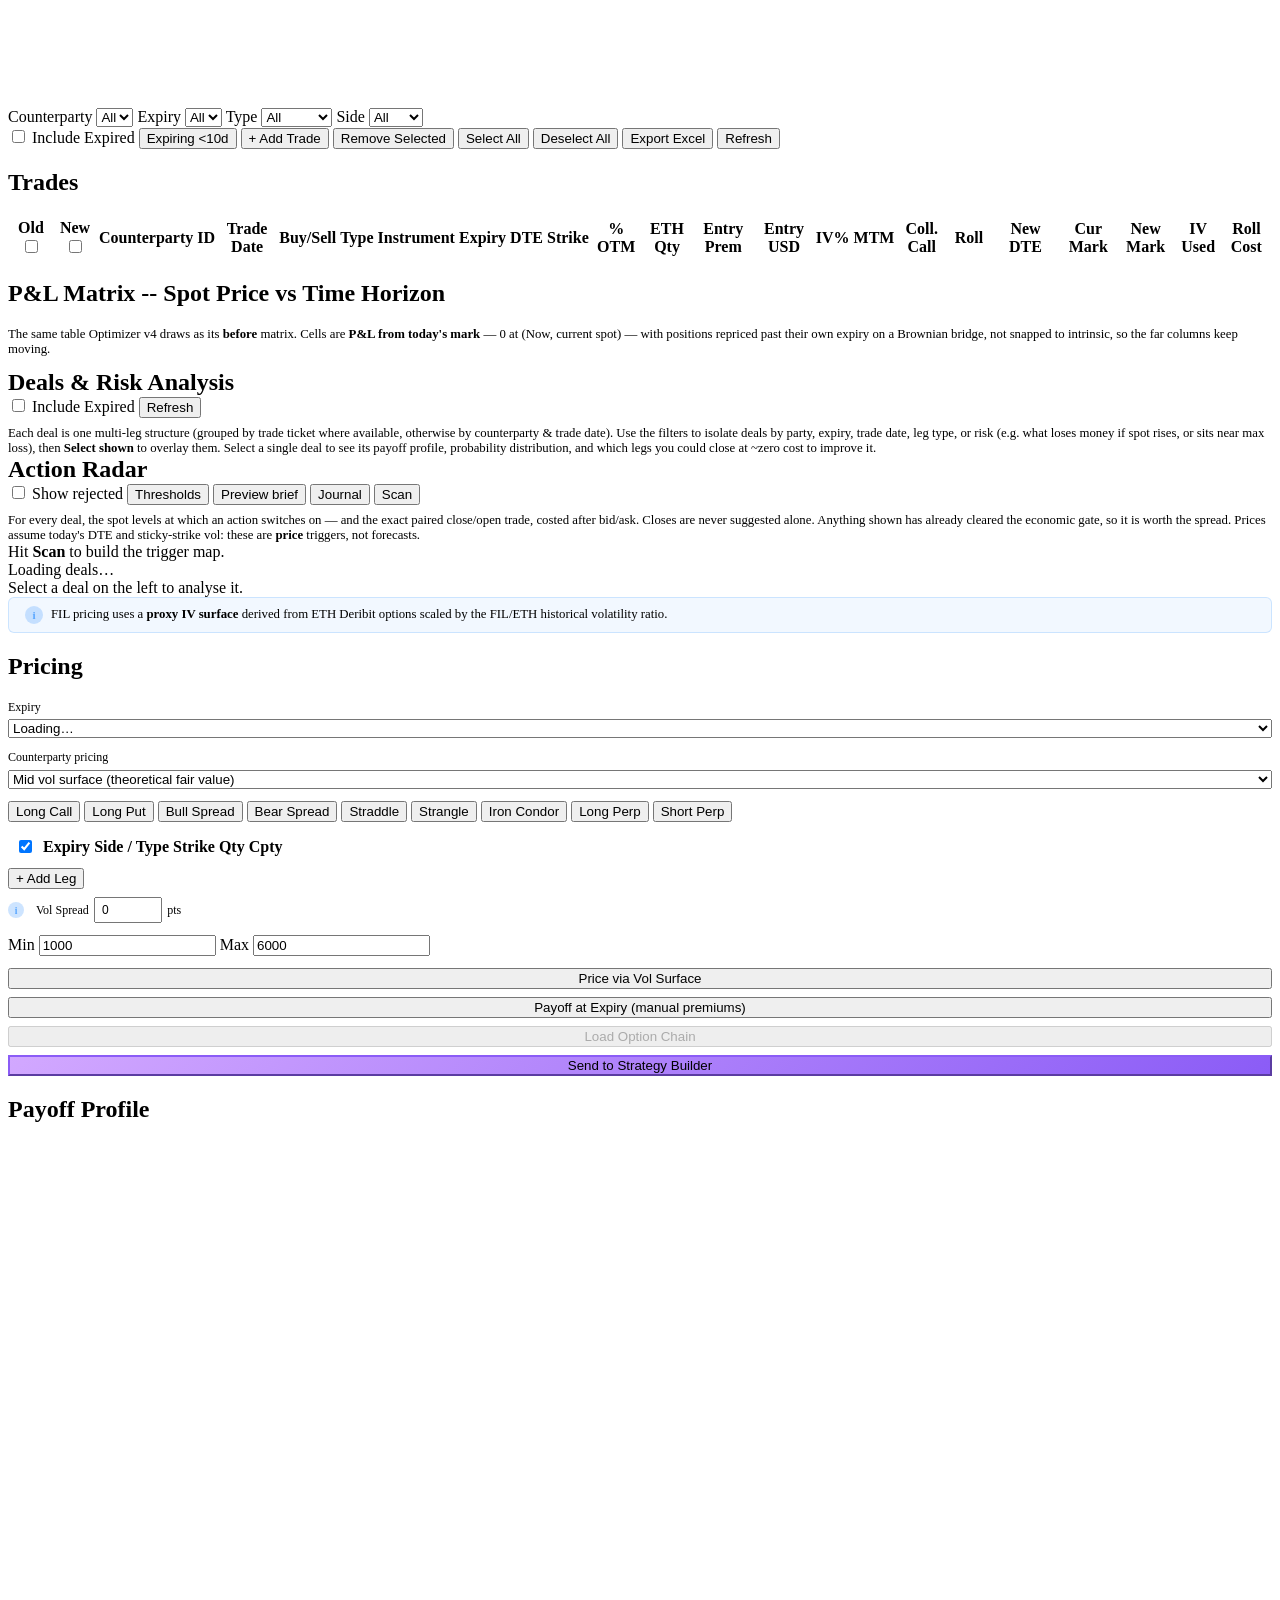
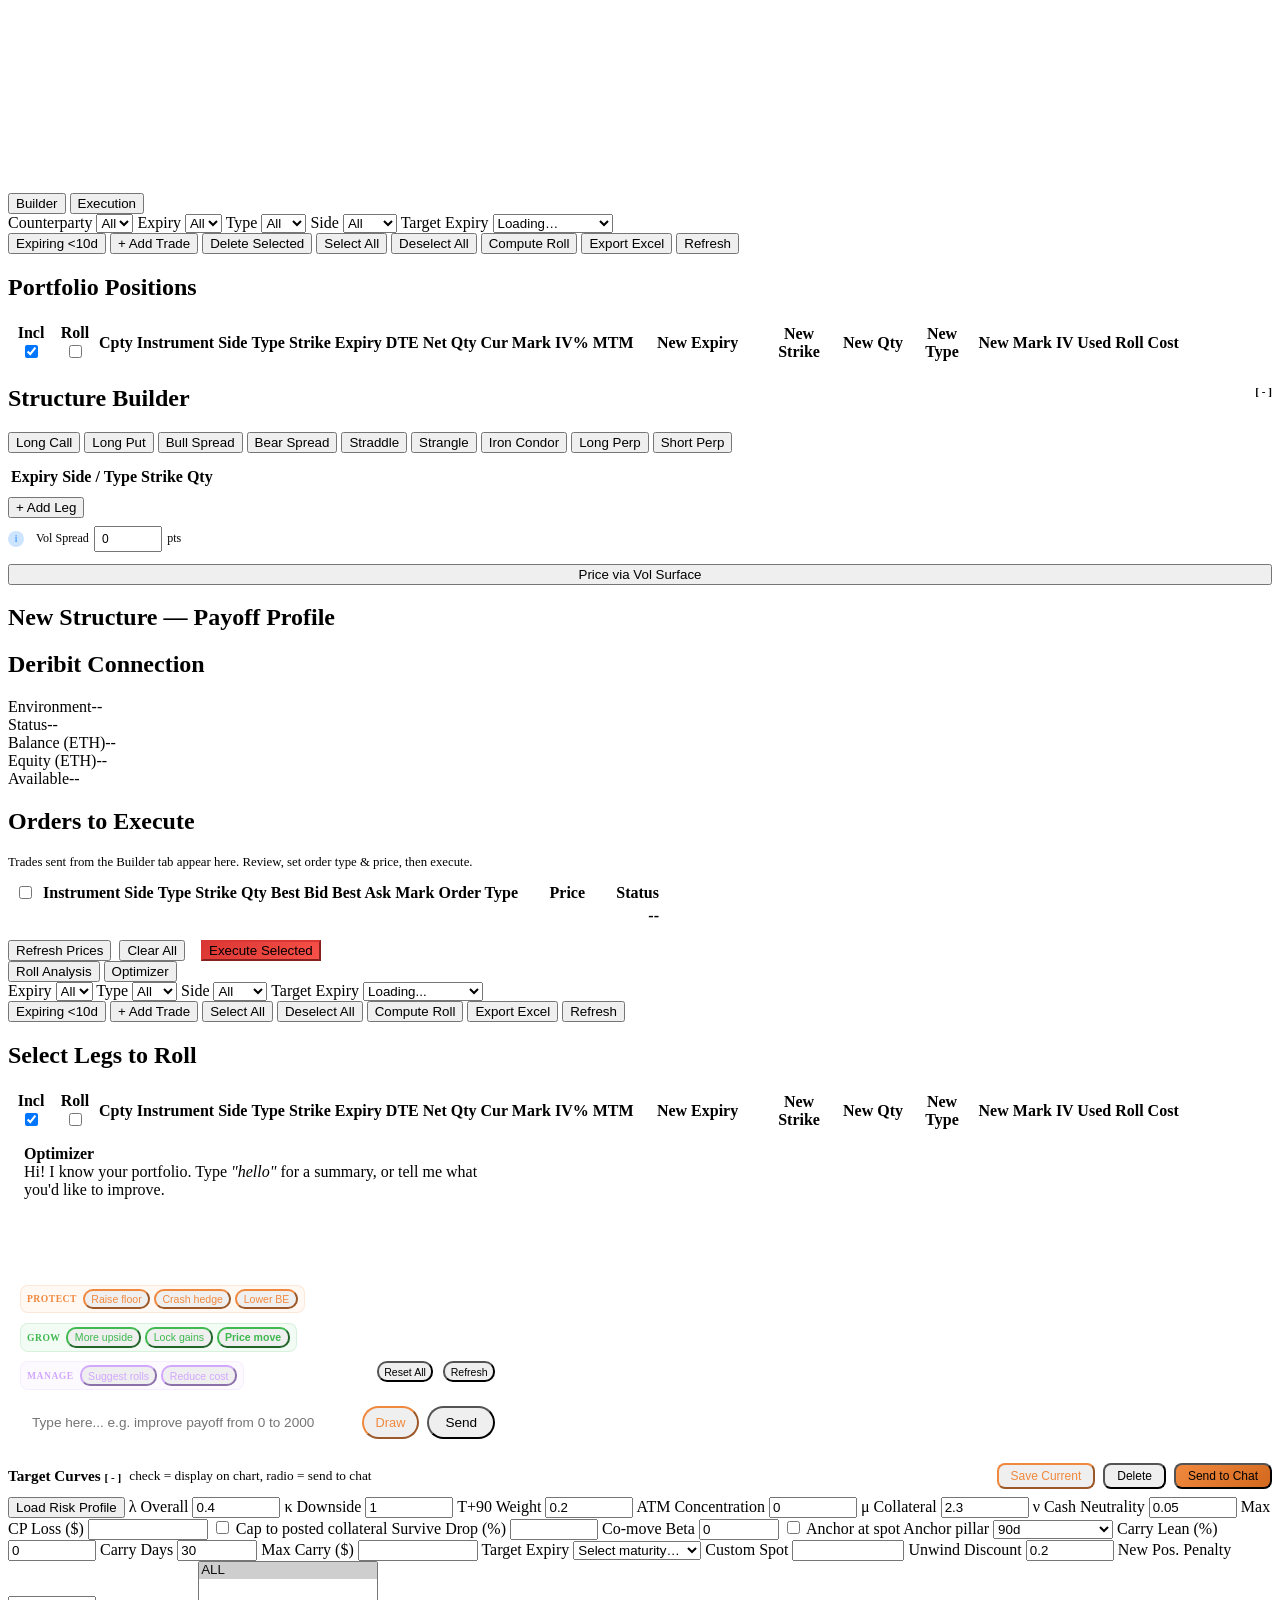
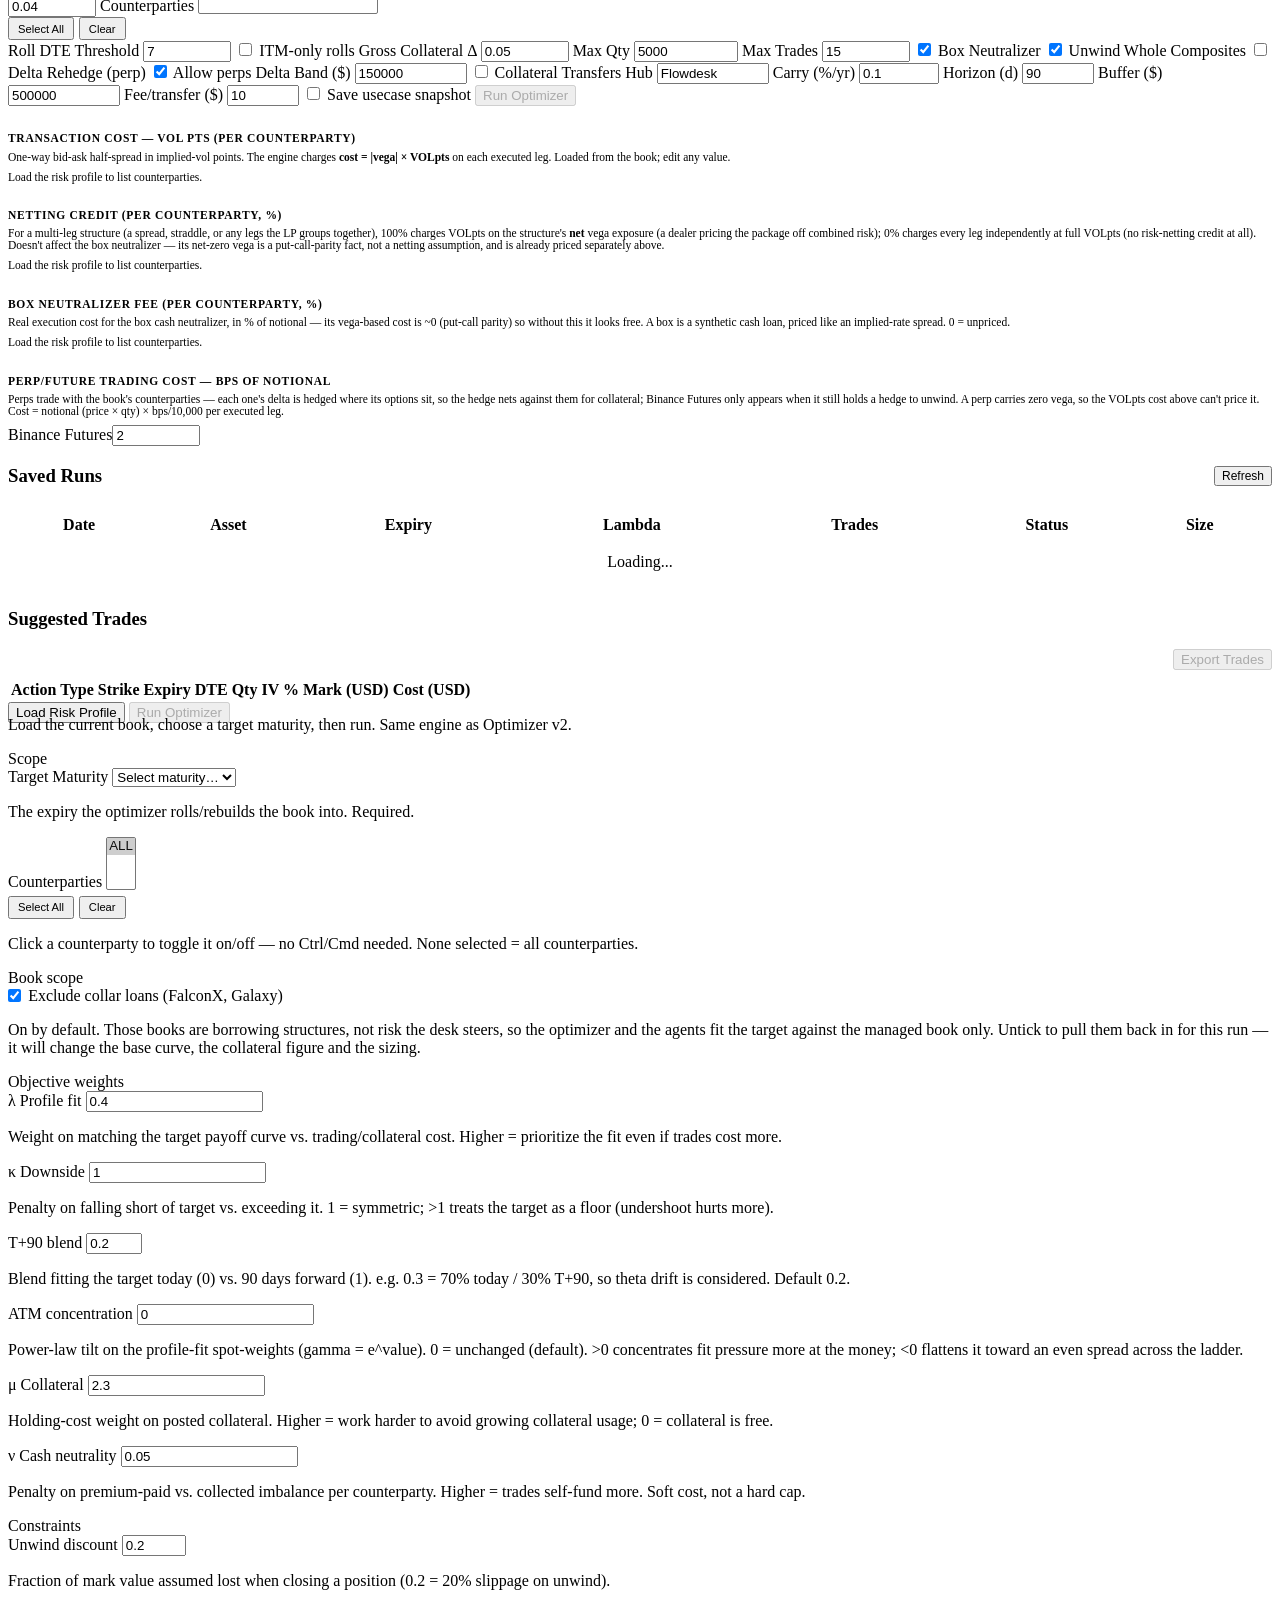
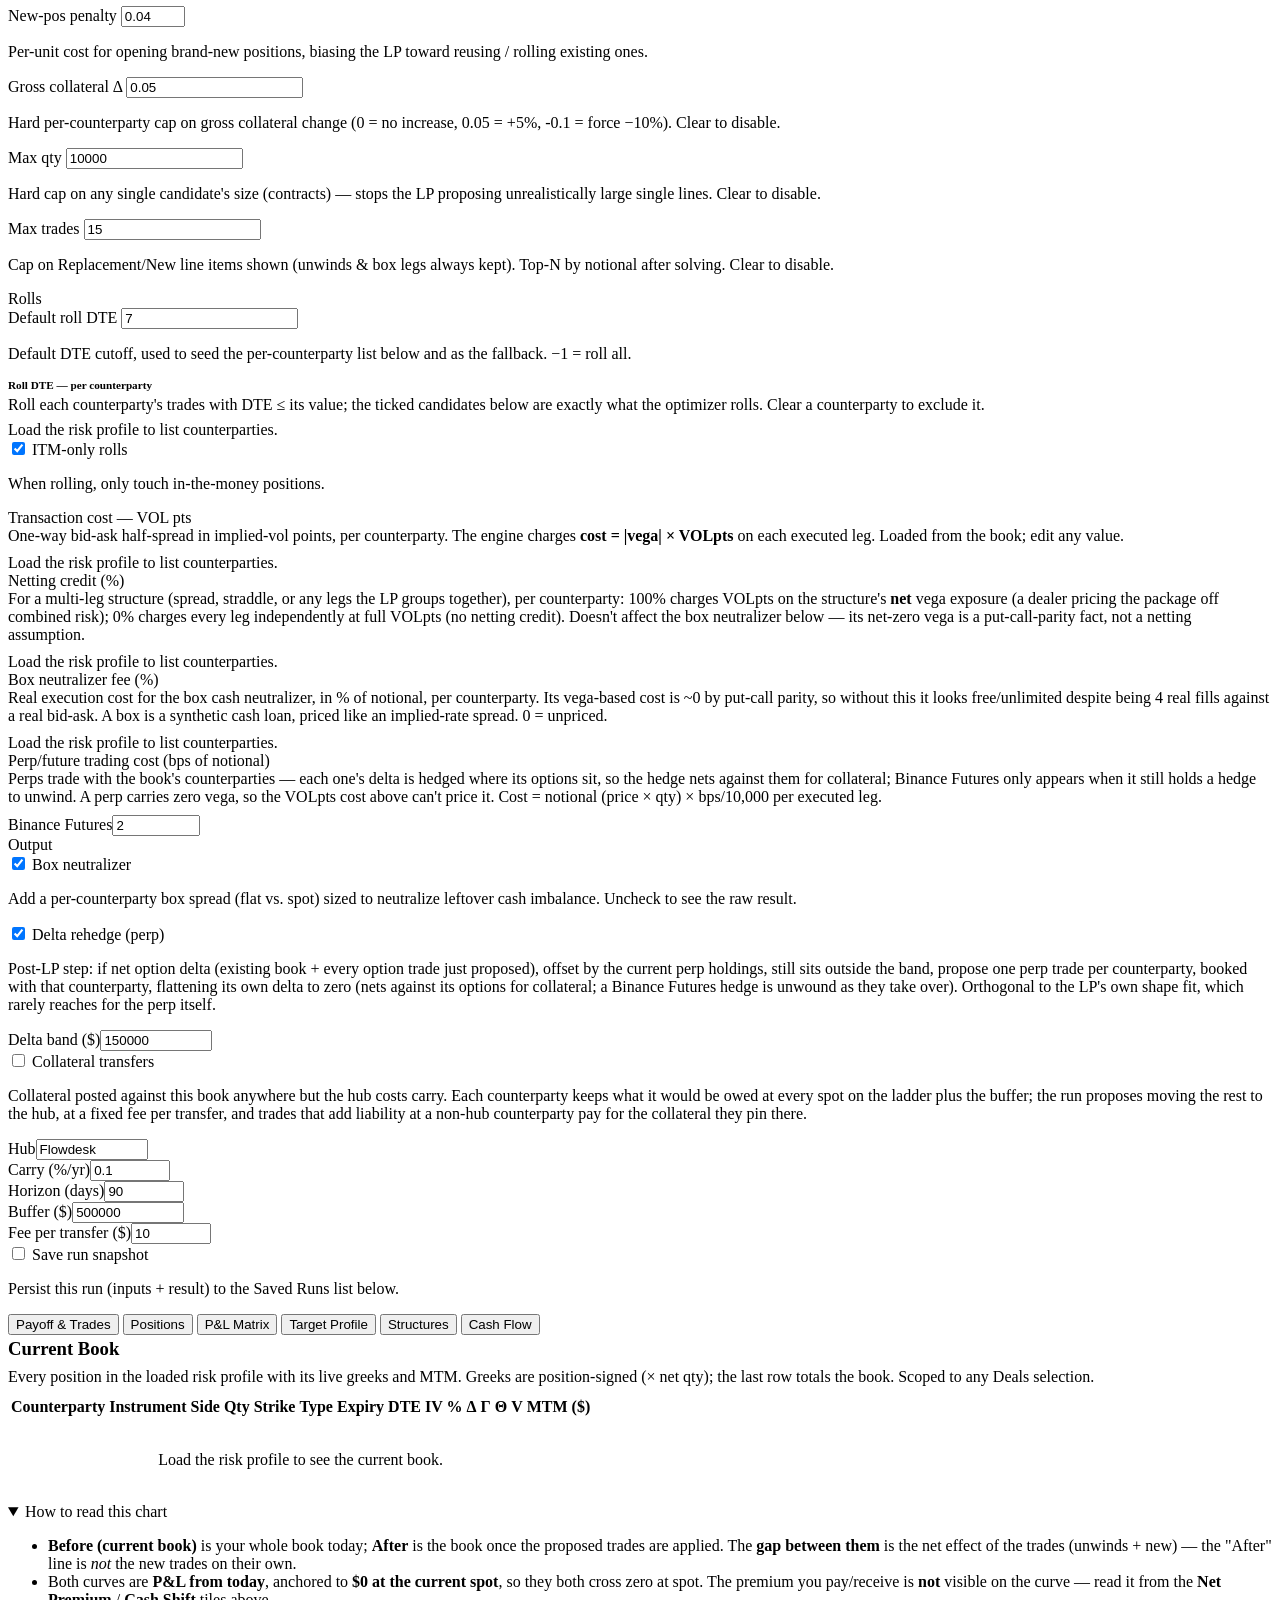
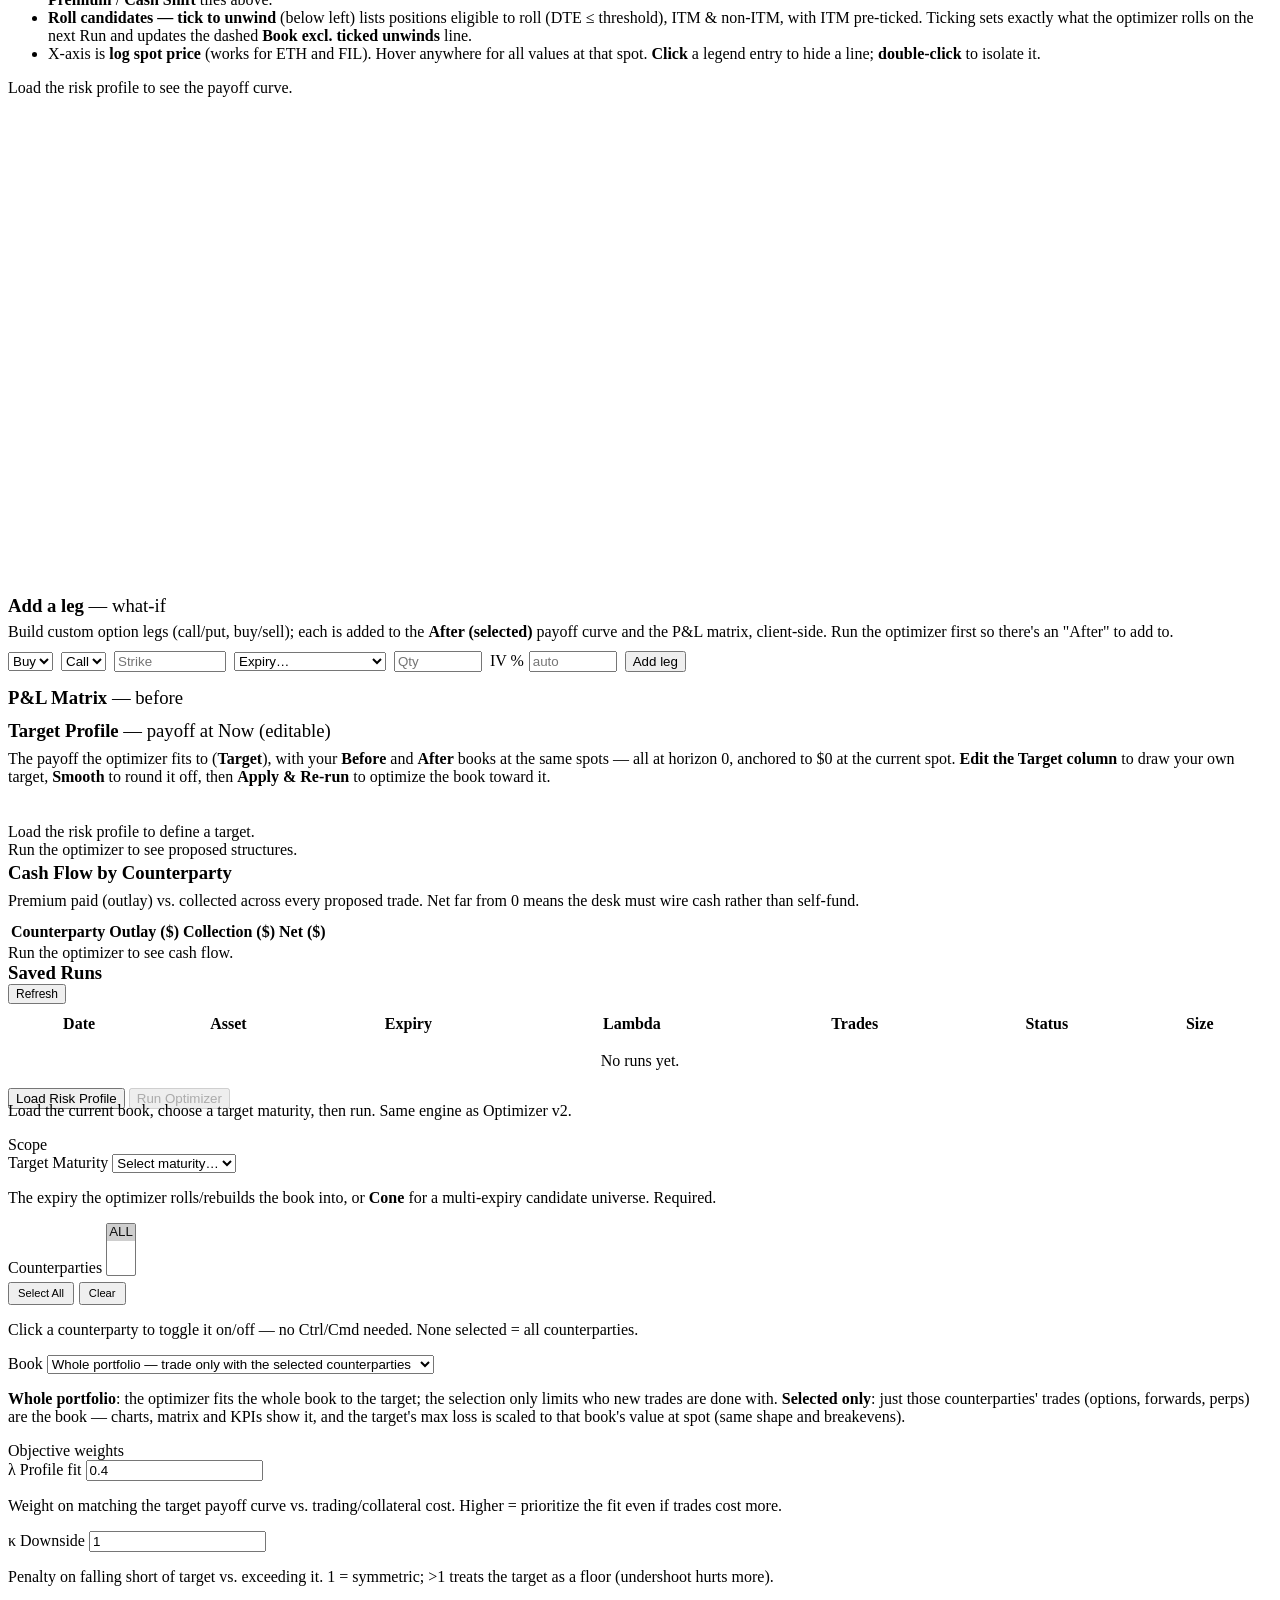
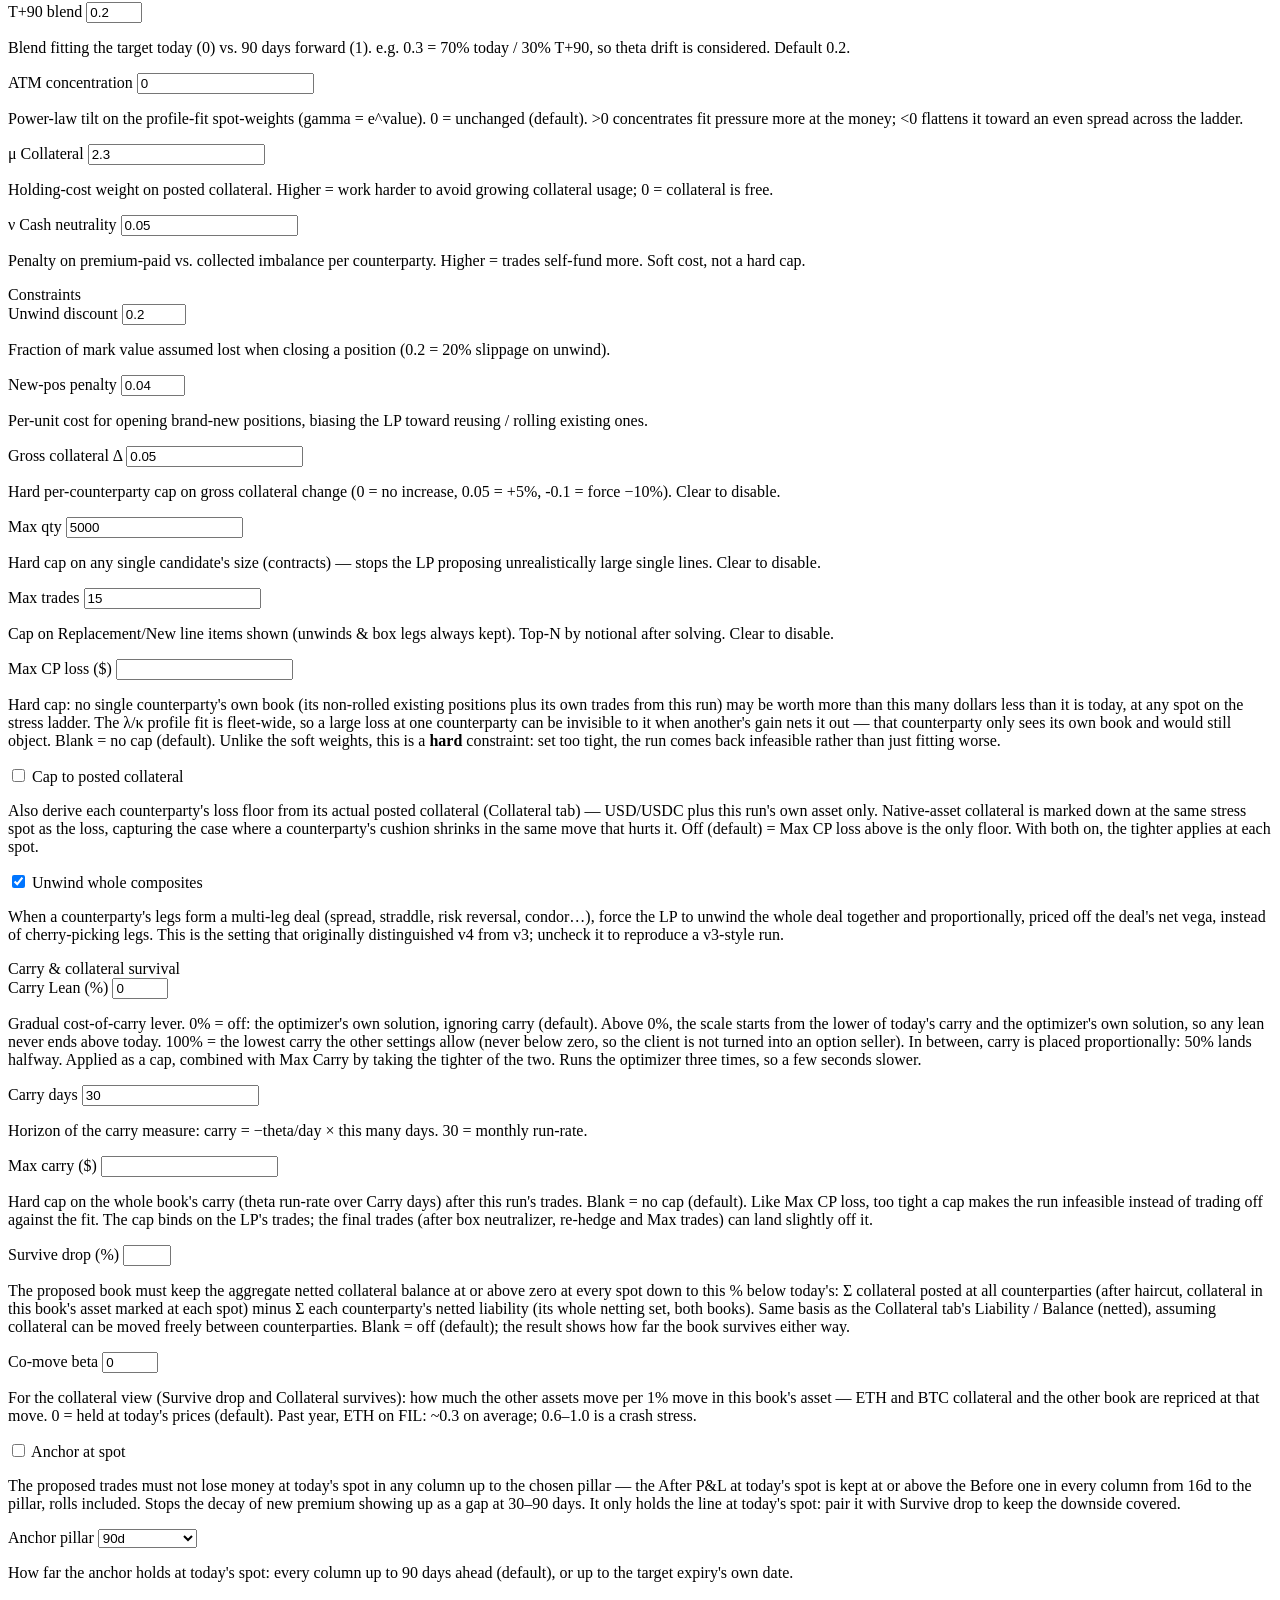
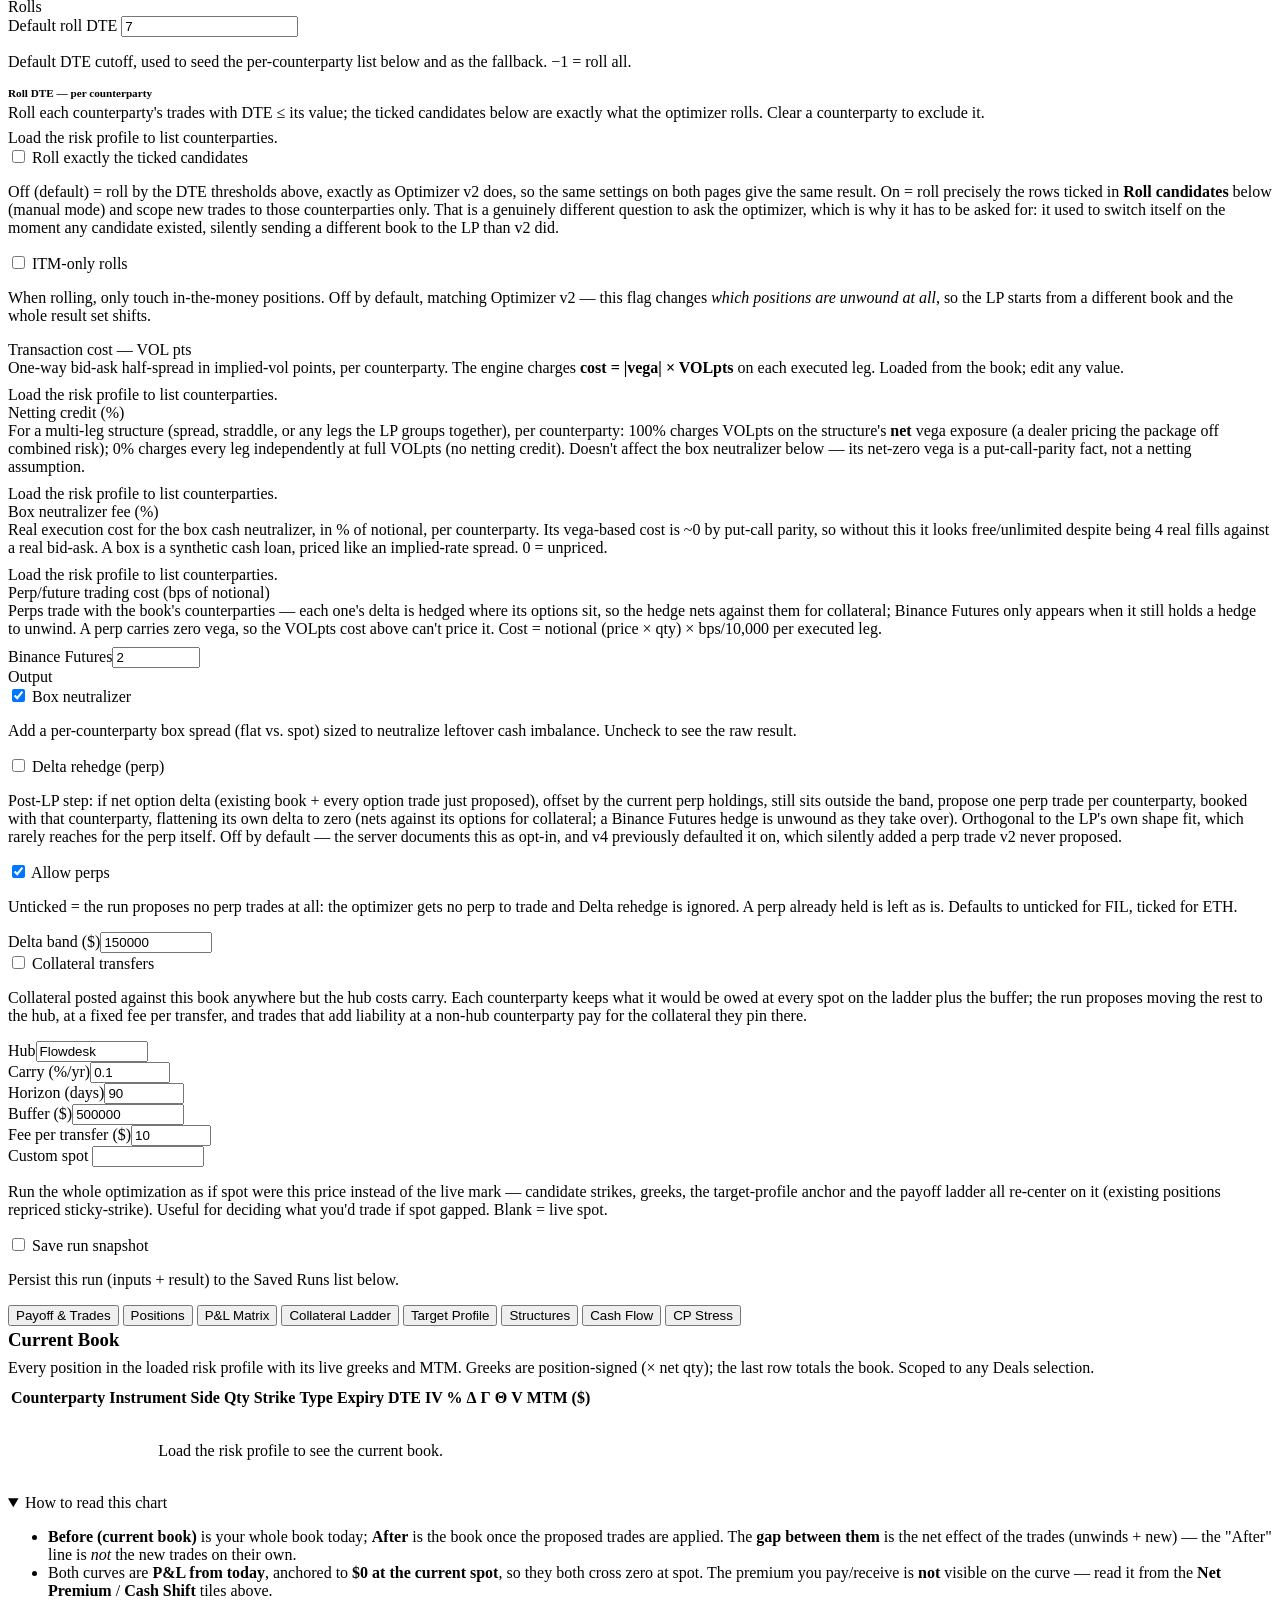
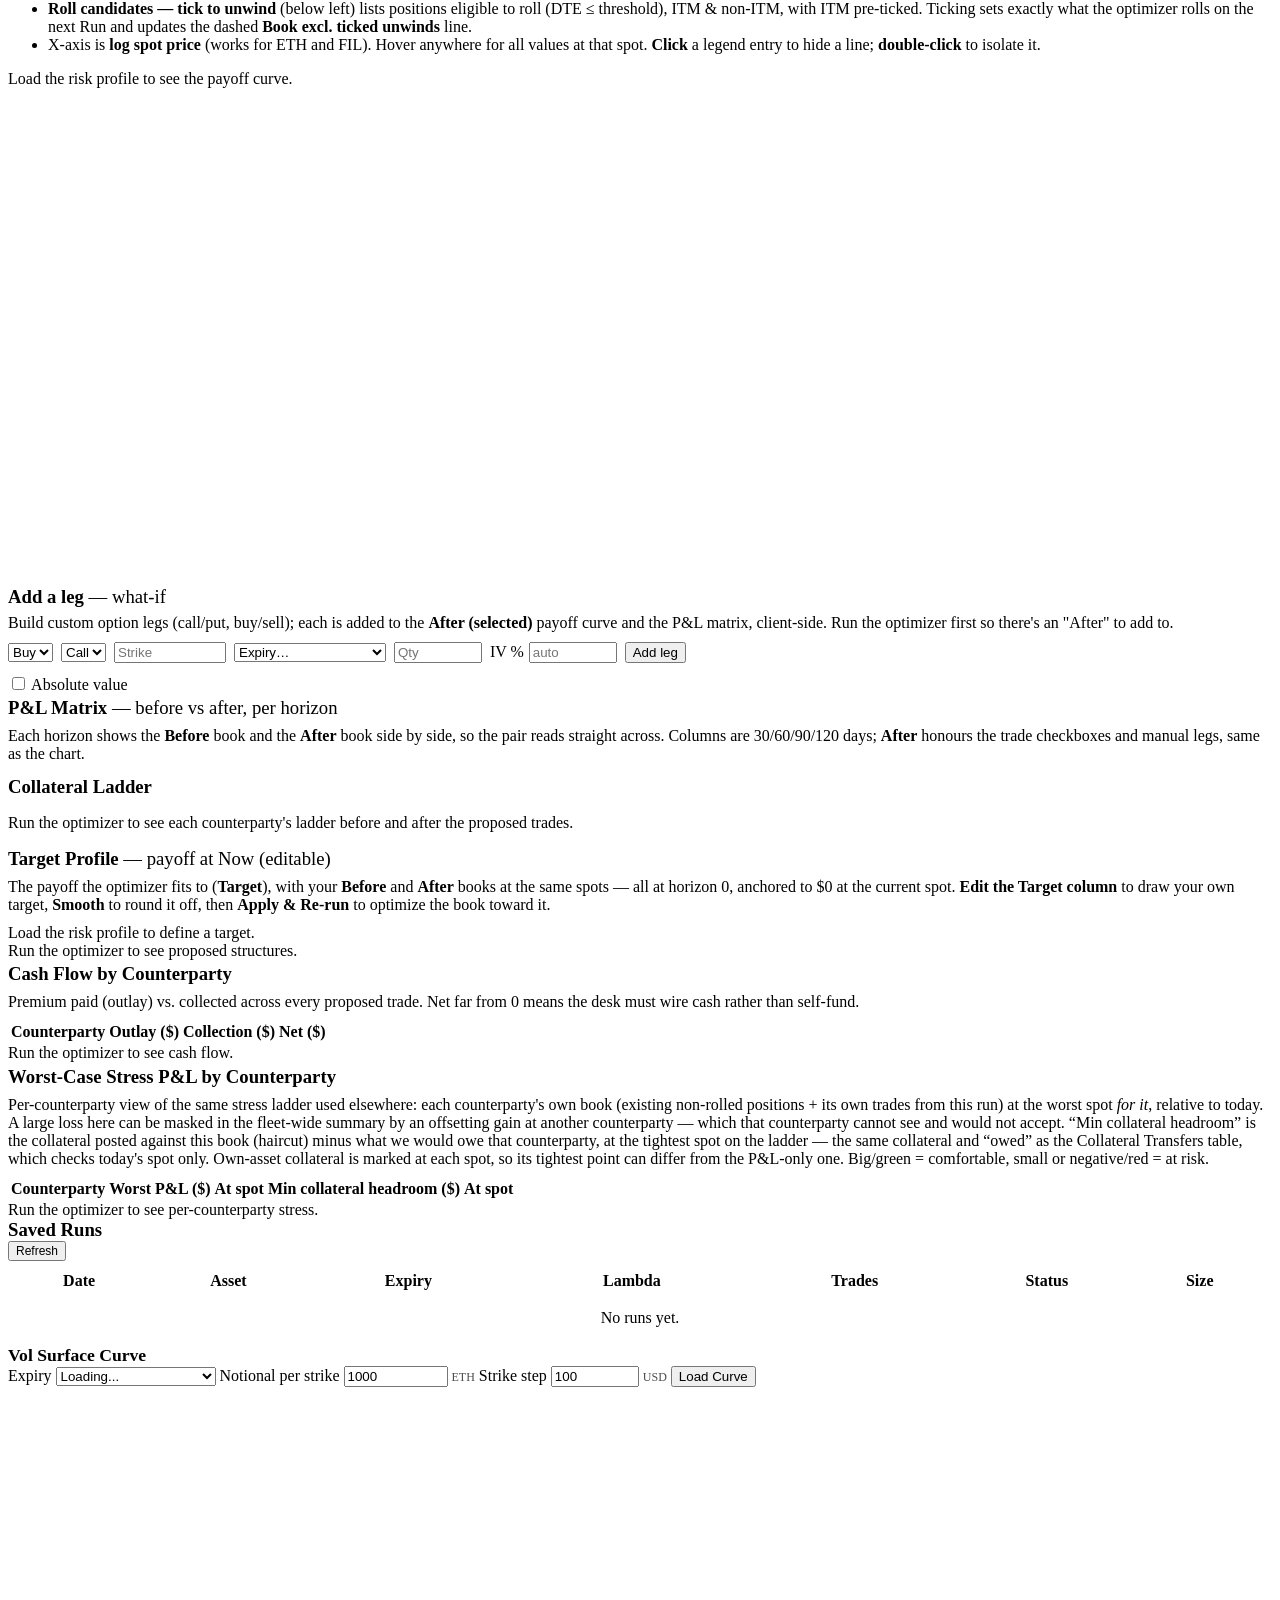
==== commit 4180838a: "Execution bot: the remainder to Block RFQ is off unless switched on per mode (EXEC_LEFTOVER_RFQ, emp" ====
--- a/src/plgo_options/web/templates/index.html
+++ b/src/plgo_options/web/templates/index.html
@@ -4154,7 +4154,7 @@
         <label title="the final hour; never exceeded">Hard limit (vp)<br><input id="xb-r-hard" type="number" value="0.9" step="0.05" style="width:5rem"></label>
         <label title="max contracts per take; the option then rests 2 minutes">Cap / take<br><input id="xb-r-cap" type="number" value="500" min="1" step="50" style="width:5rem"></label>
         <label title="paper: filled against the book, nothing sent; testnet: the IOC goes to Deribit testnet; live: Deribit production, once Lucas switches it on (asks to confirm, daily caps, position check)">Mode<br><select id="xb-r-mode" class="xb-mode"><option value="paper">Paper</option><option value="testnet">Testnet</option><option value="live" disabled>Live (production)</option></select></label>
-        <label title="at the deadline, what is unfilled goes out as a Block RFQ; the bot accepts the best quote if it costs at most the hard limit, fee included (testnet only for now)" style="display:flex;gap:.3rem;align-items:center"><input id="xb-r-left" type="checkbox" checked style="width:auto;margin:0"> Rest → Block RFQ</label>
+        <label title="at the deadline, what is unfilled goes out as a Block RFQ; the bot accepts the best quote if it costs at most the hard limit, fee included (testnet only for now)" style="display:flex;gap:.3rem;align-items:center"><input id="xb-r-left" type="checkbox" style="width:auto;margin:0"> Rest → Block RFQ</label>
         <button id="xb-r-reprice" class="btn-secondary" style="width:auto">Re-price</button>
       </div>
       <div id="xb-r-hours-hint" class="xb-dl-hint" style="font-size:.74rem;margin:-.35rem 0 .75rem"></div>
@@ -4221,7 +4221,7 @@
         <label title="max contracts per take; the option then rests 2 minutes">Cap / take<br><input id="xb-n-cap" type="number" value="500" min="1" step="50" style="width:5rem"></label>
         <label title="paper: filled against the book, nothing sent; testnet: the IOC goes to Deribit testnet; live: Deribit production, once Lucas switches it on (asks to confirm, daily caps, position check)">Mode<br><select id="xb-n-mode" class="xb-mode"><option value="paper">Paper</option><option value="testnet">Testnet</option><option value="live" disabled>Live (production)</option></select></label>
         <label>Note<br><input id="xb-n-note" type="text" style="width:12rem"></label>
-        <label title="at the deadline, what is unfilled goes out as a Block RFQ; the bot accepts the best quote if it costs at most the hard limit, fee included (testnet only for now)" style="display:flex;gap:.3rem;align-items:center"><input id="xb-n-left" type="checkbox" checked style="width:auto;margin:0"> Rest → Block RFQ</label>
+        <label title="at the deadline, what is unfilled goes out as a Block RFQ; the bot accepts the best quote if it costs at most the hard limit, fee included (testnet only for now)" style="display:flex;gap:.3rem;align-items:center"><input id="xb-n-left" type="checkbox" style="width:auto;margin:0"> Rest → Block RFQ</label>
         <button id="xb-n-submit" class="btn-primary" style="width:auto">Create</button>
       </div>
       <div id="xb-n-hours-hint" class="xb-dl-hint" style="font-size:.74rem;margin-top:.4rem"></div>
@@ -4721,7 +4721,7 @@
 <script src="/static/risk.js?v=7"></script>
 <script src="/static/forwards.js?v=8"></script>
 <script src="/static/sandbox.js?v=2"></script>
-<script src="/static/execbot.js?v=26"></script>
+<script src="/static/execbot.js?v=27"></script>
 <script src="/static/fwmonitor.js?v=8"></script>
 </body>
 </html>
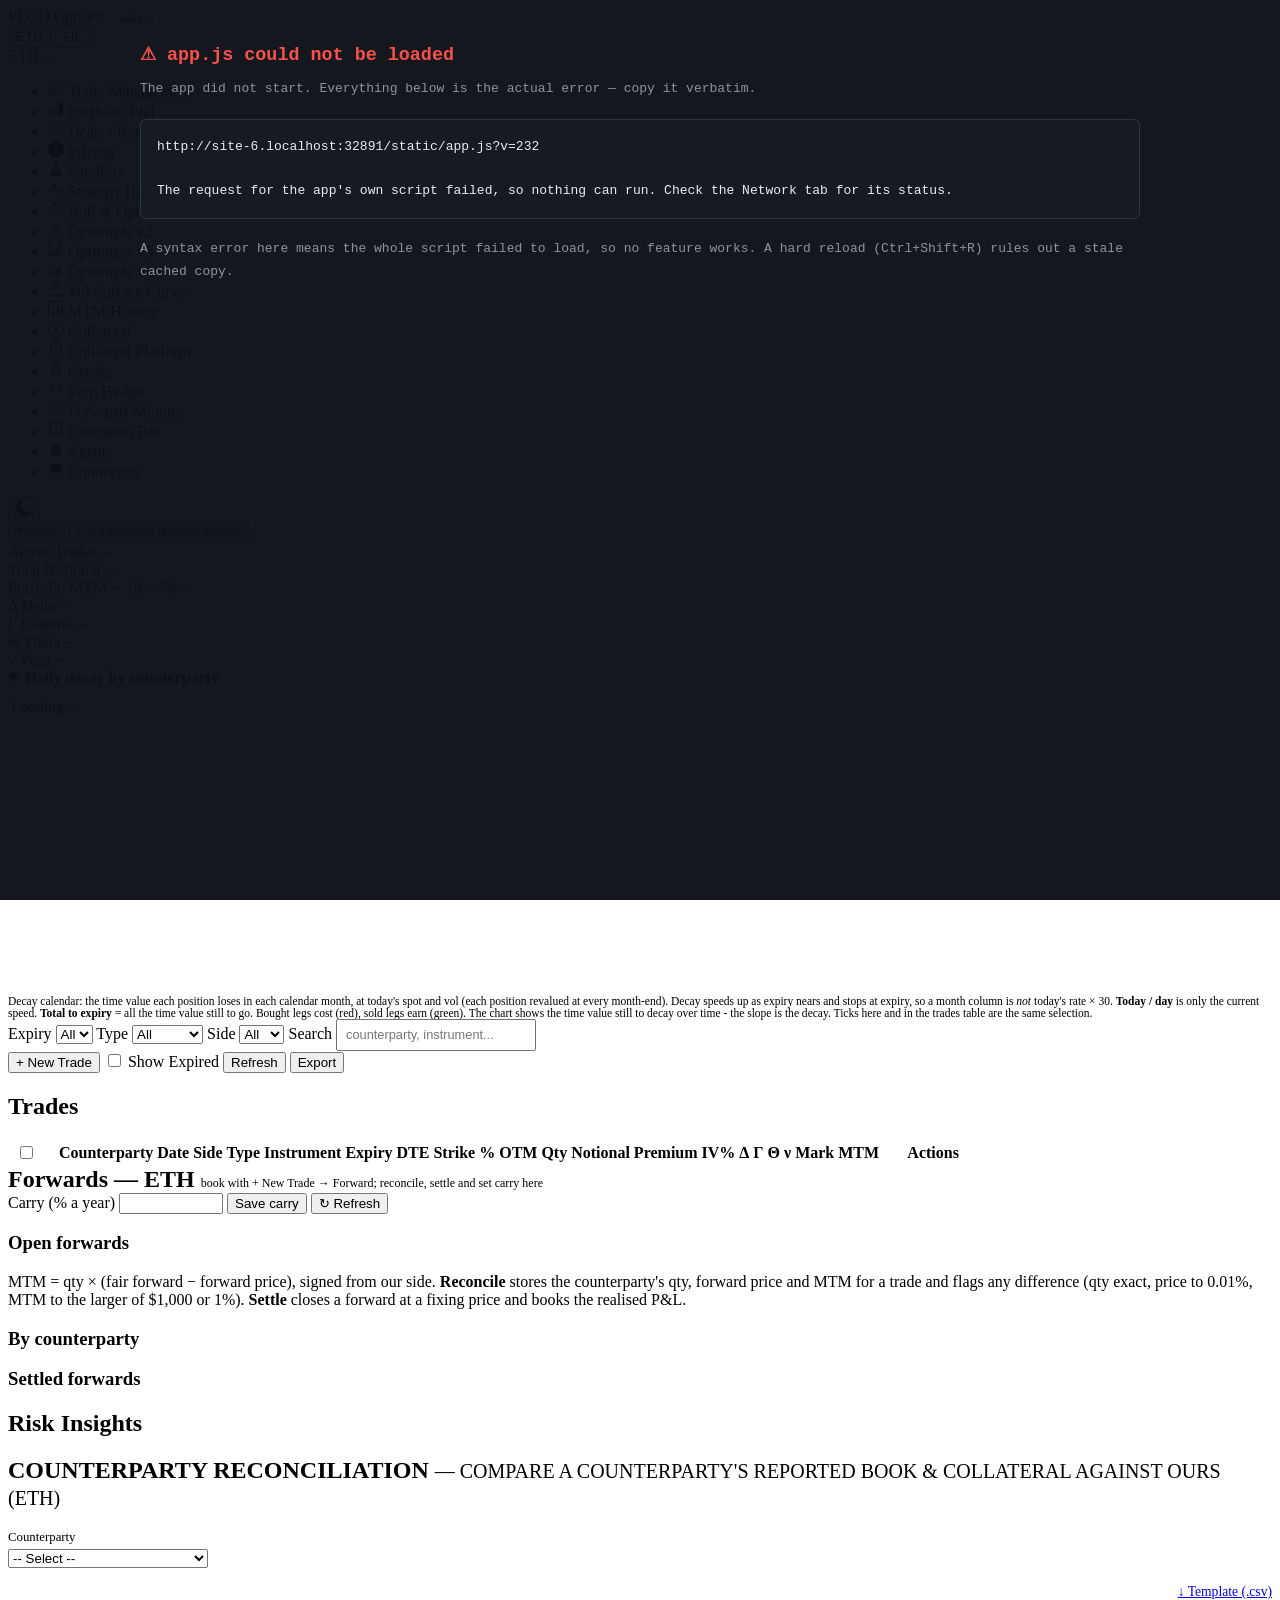
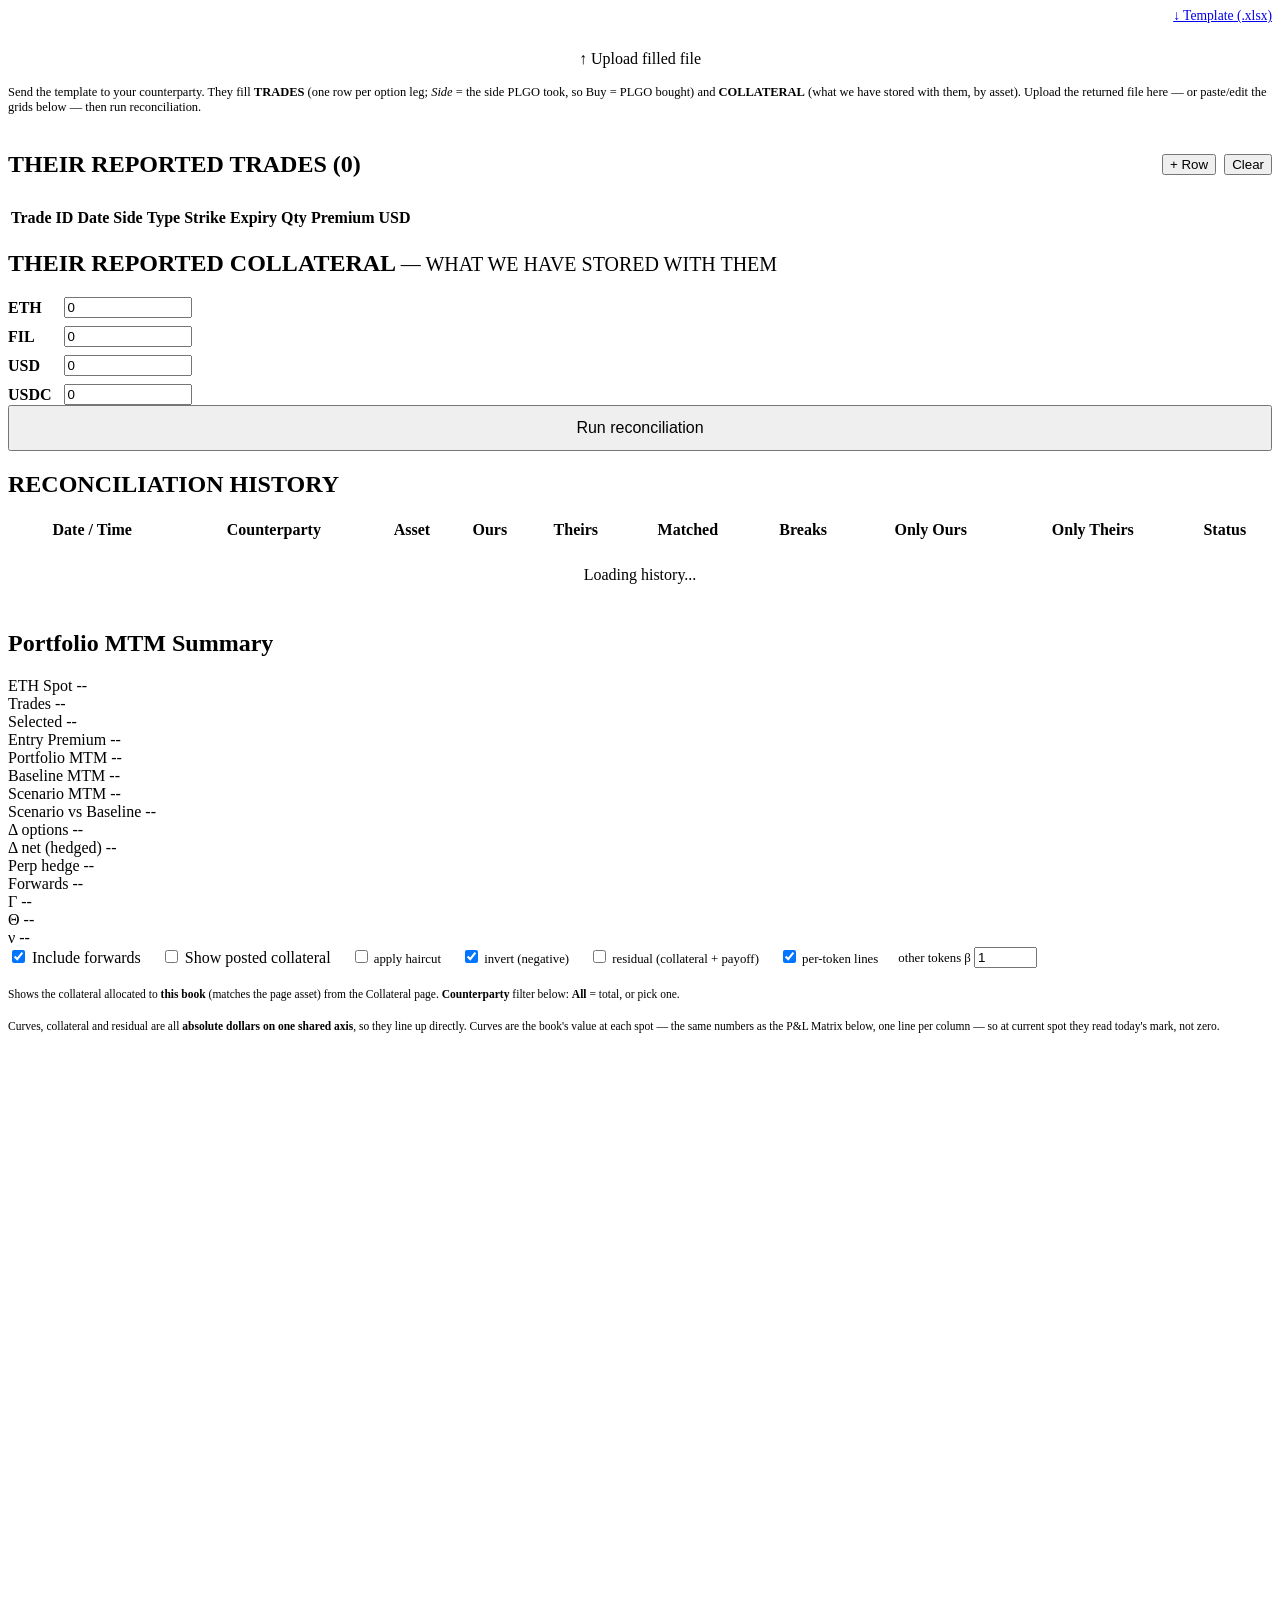
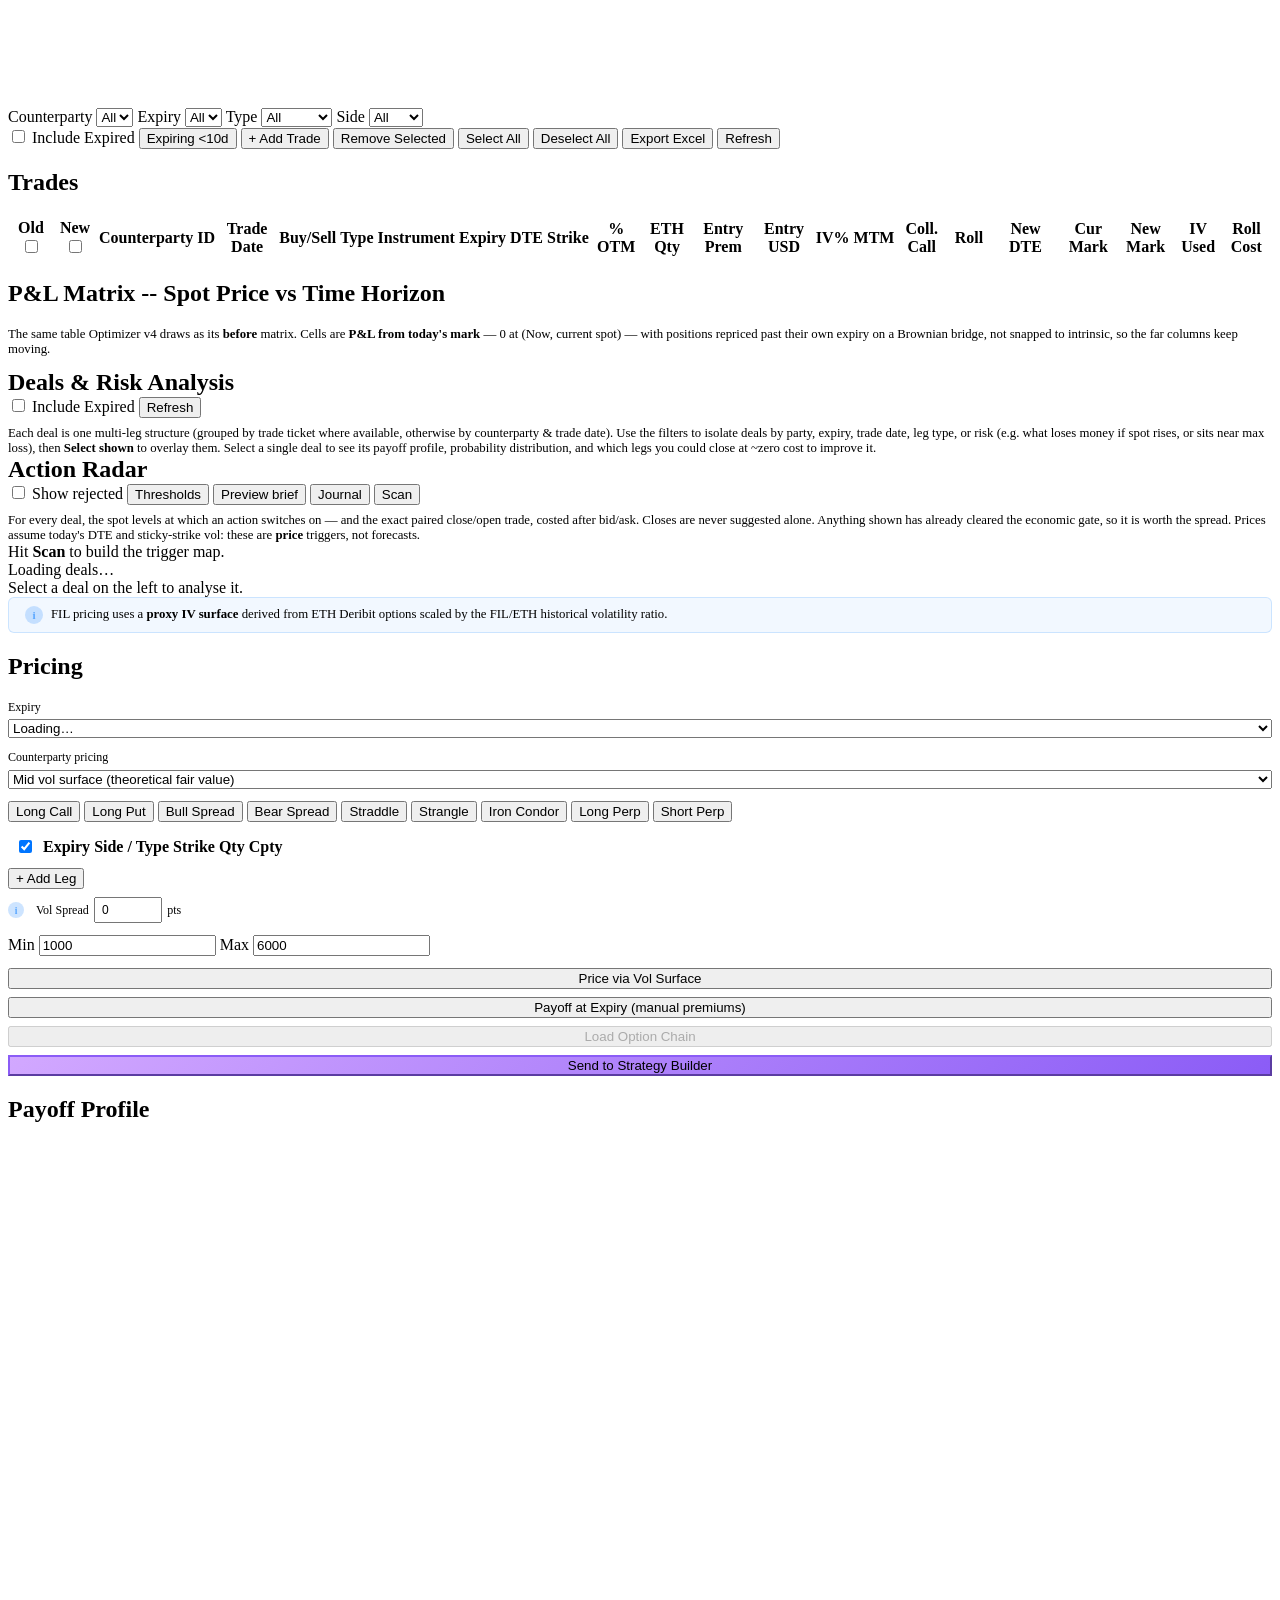
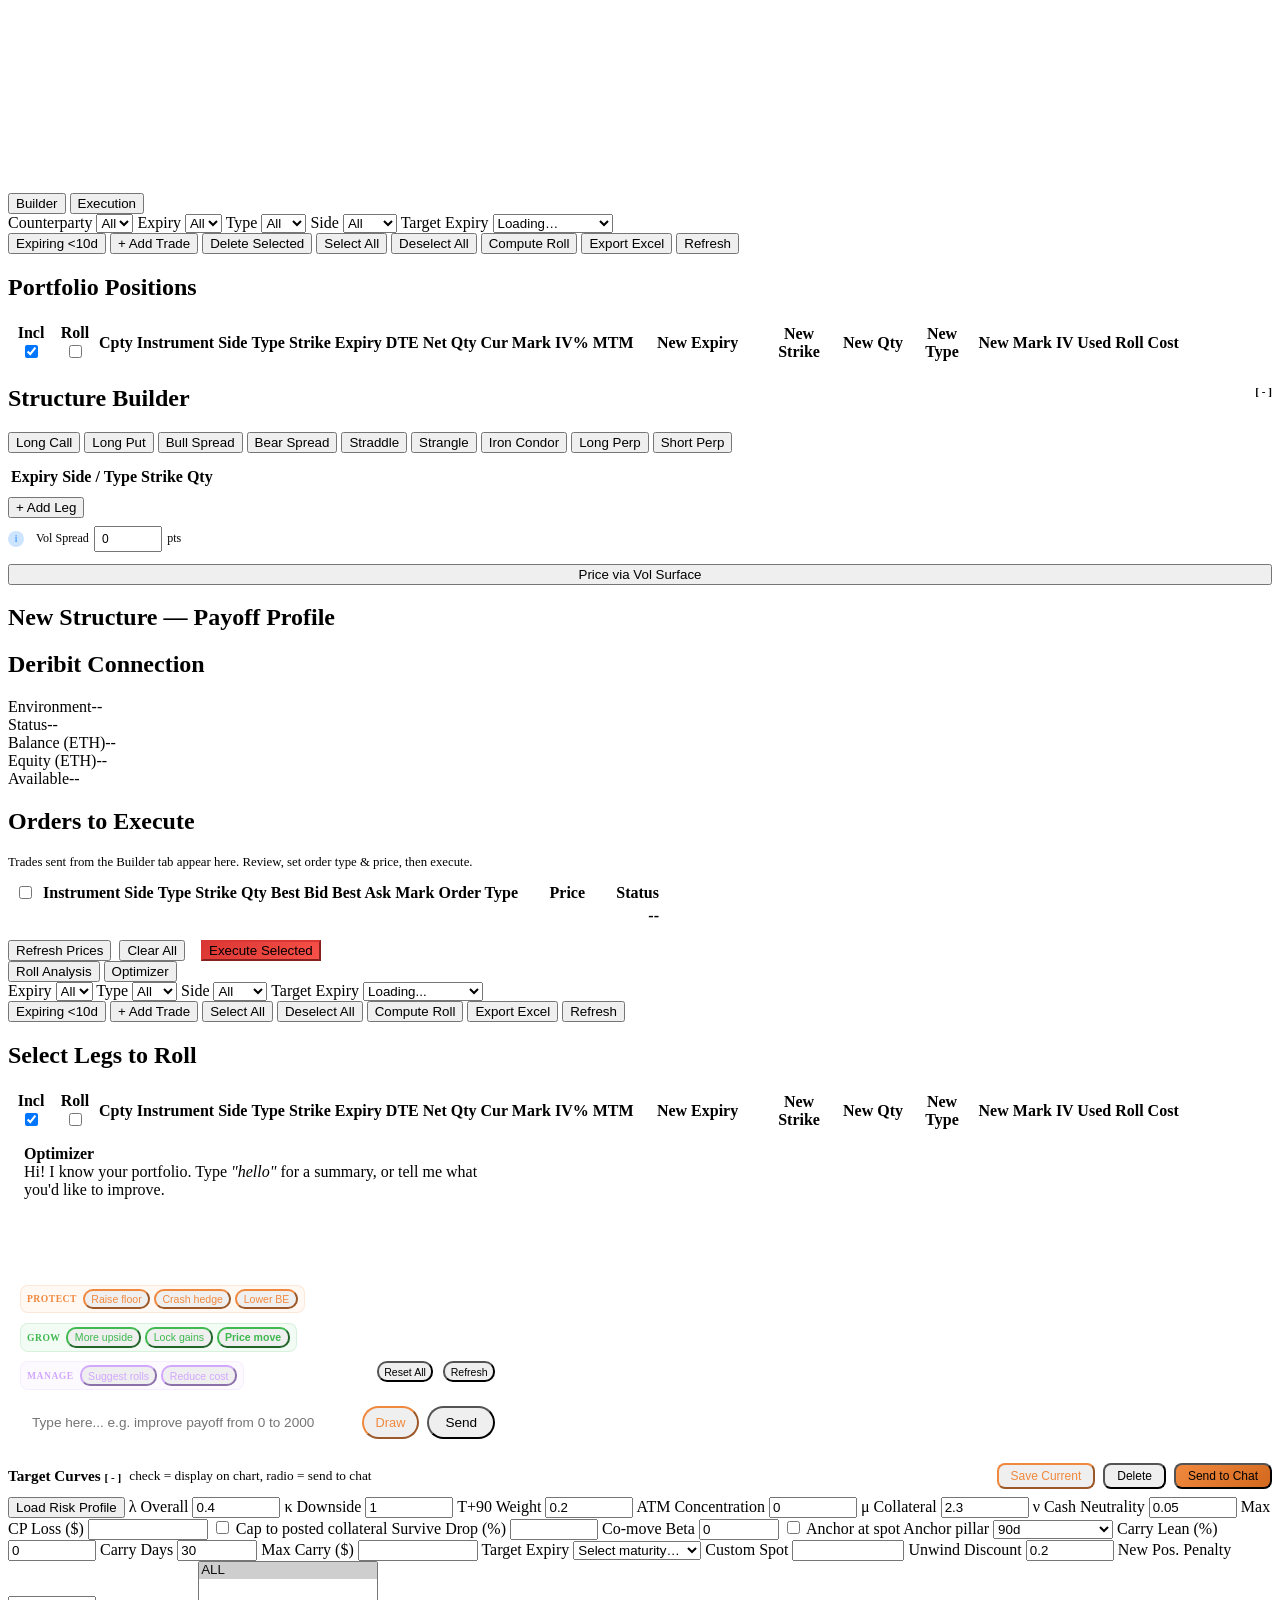
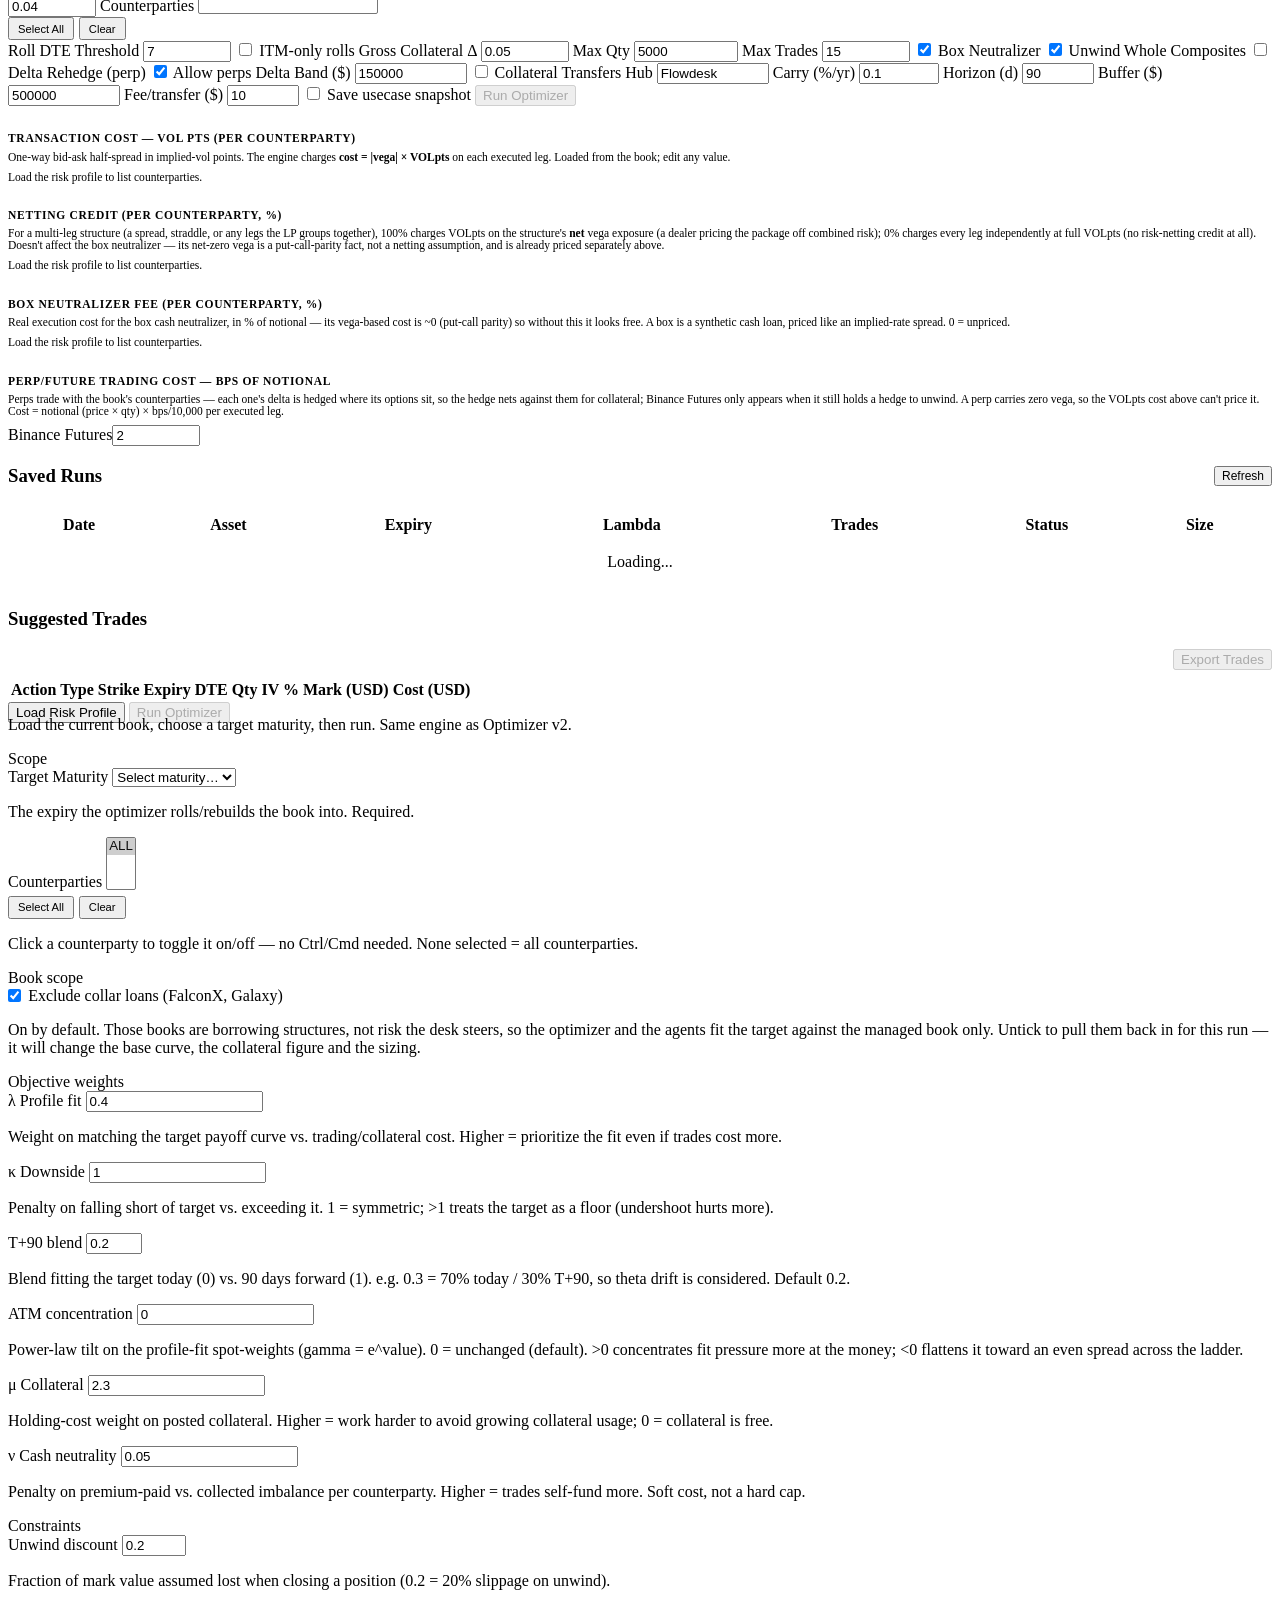
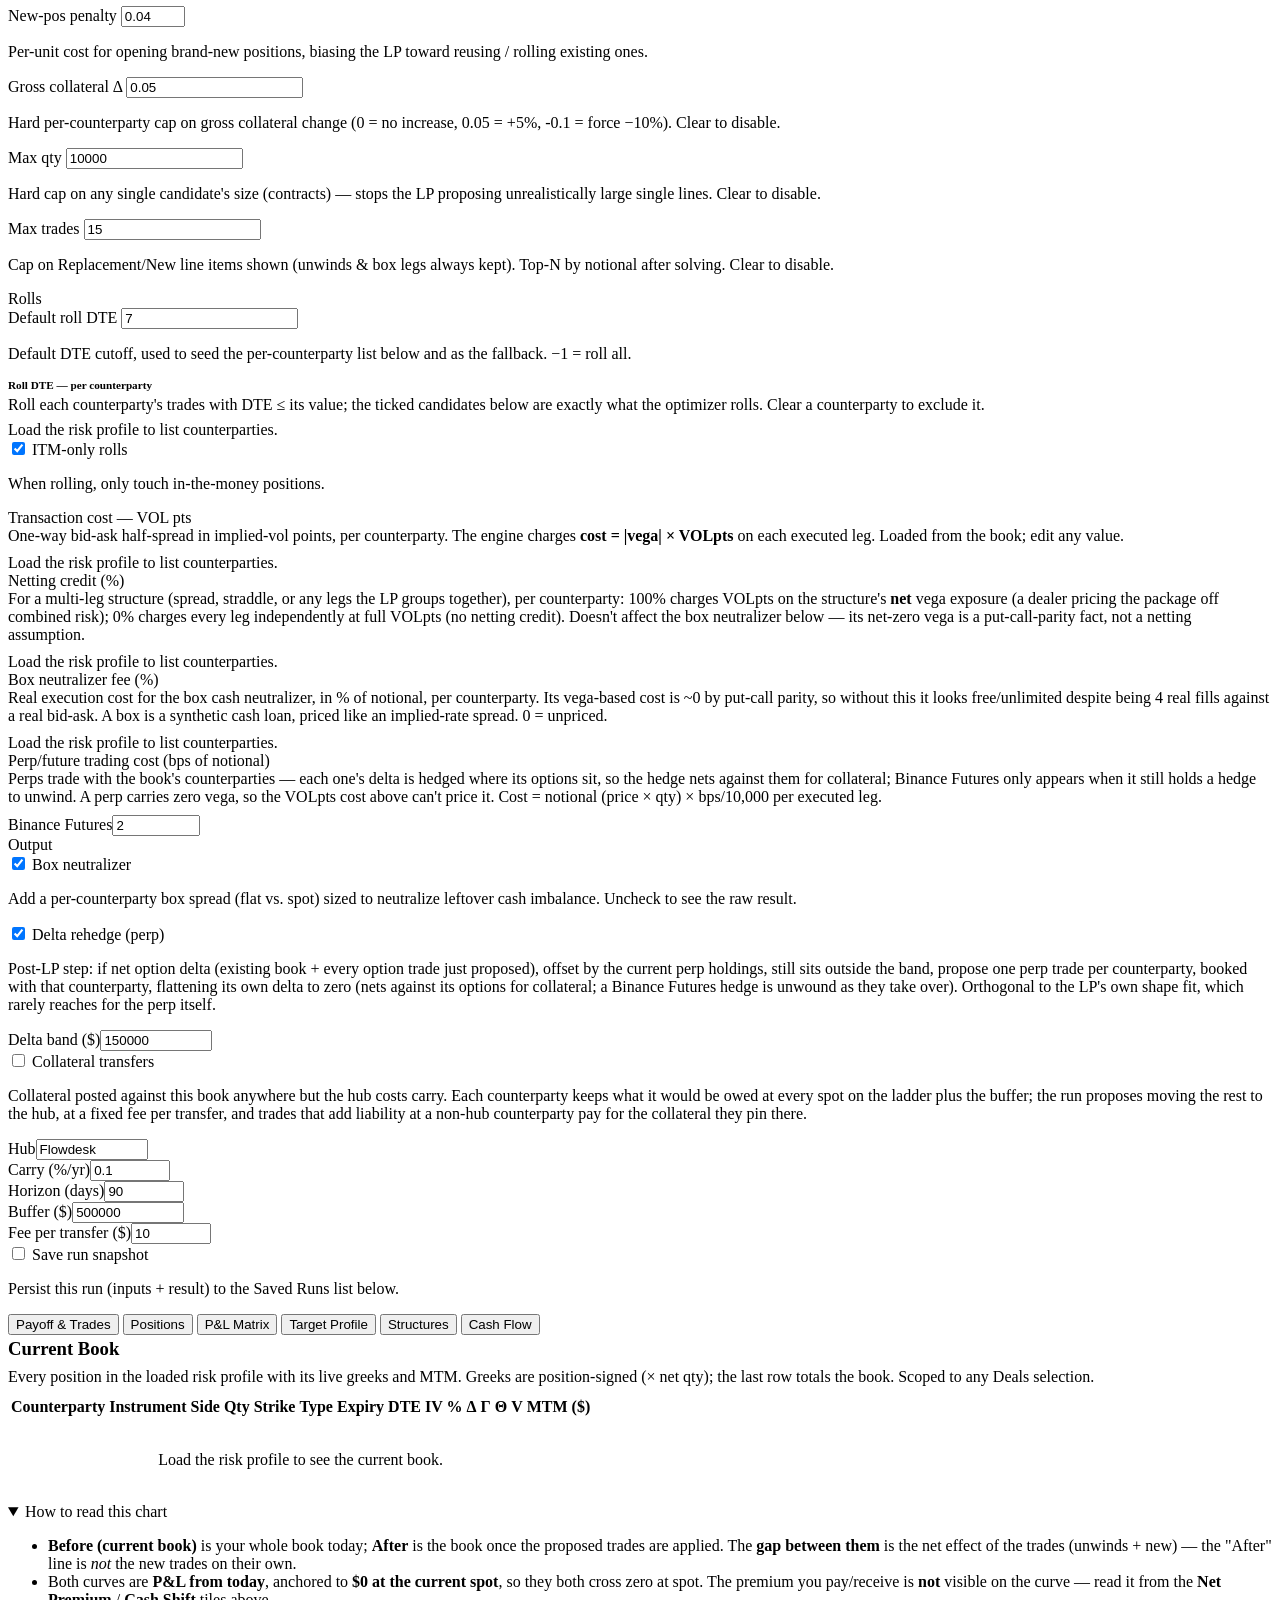
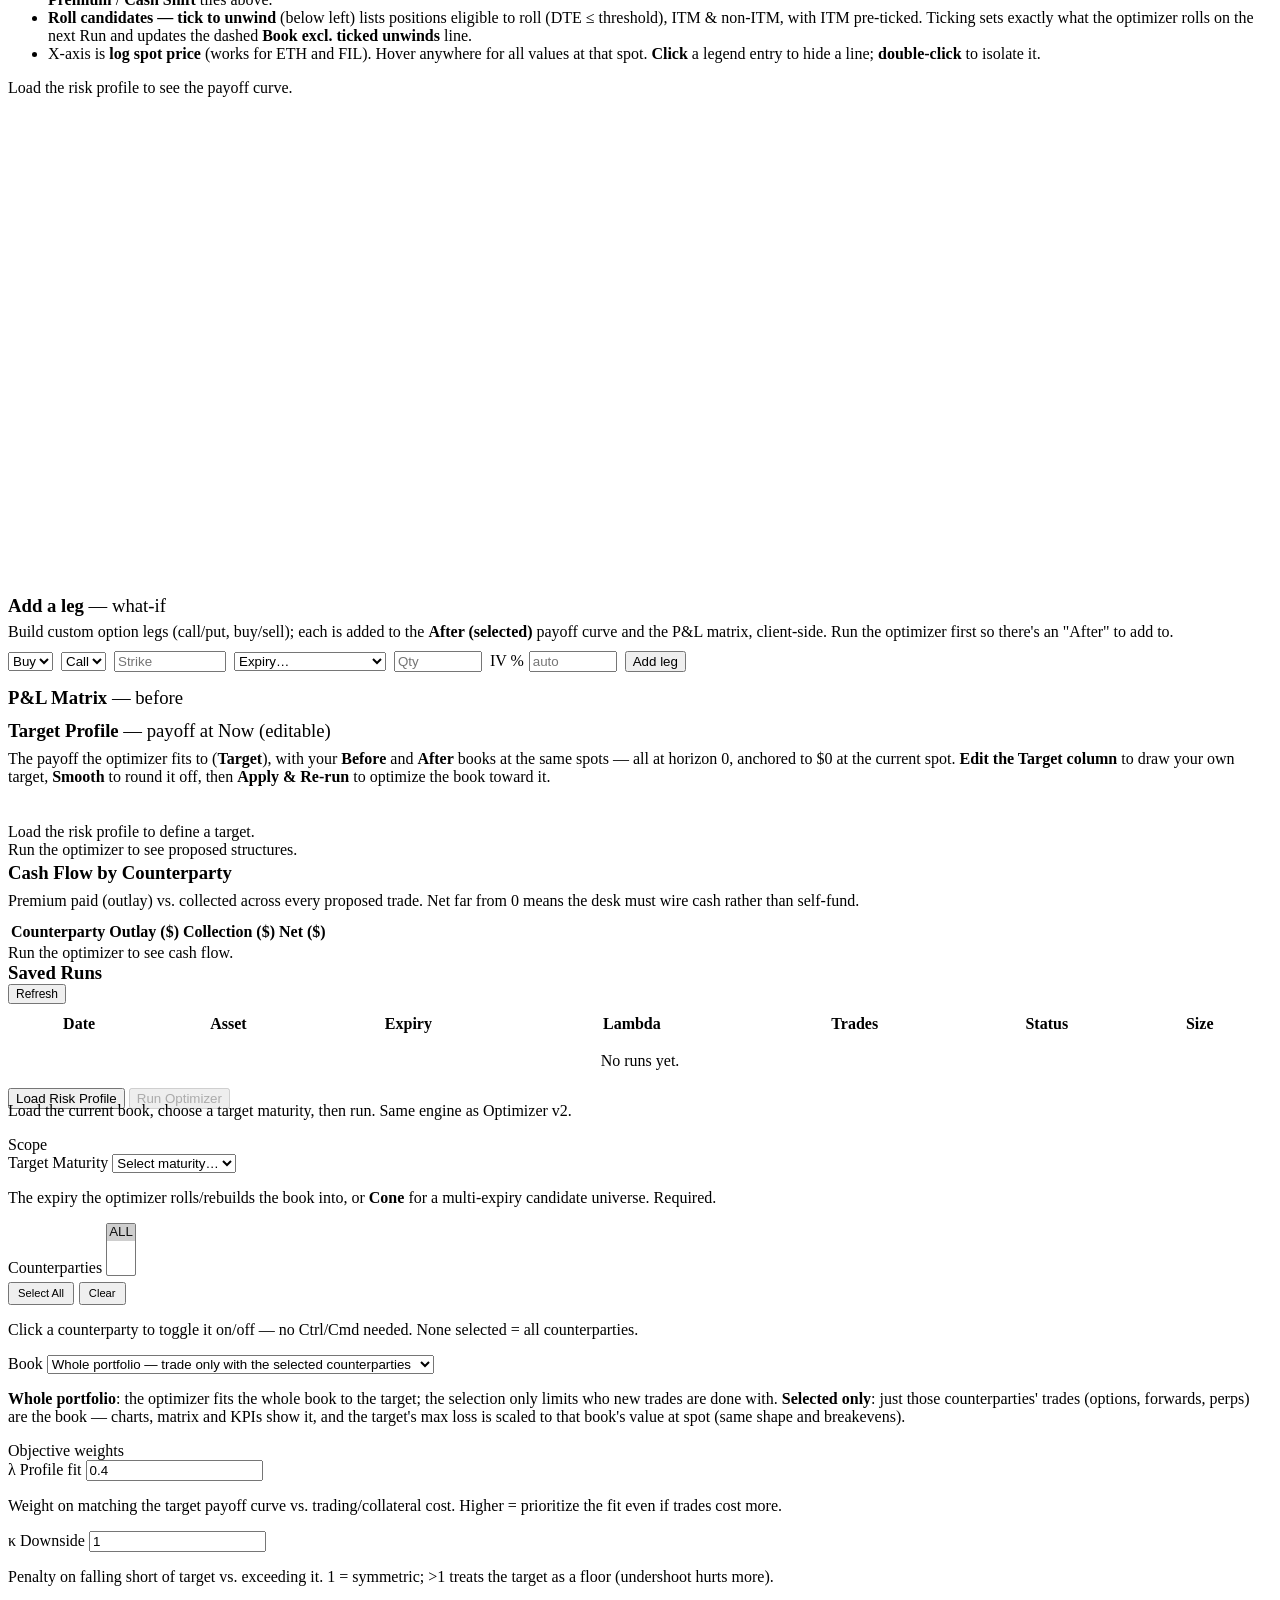
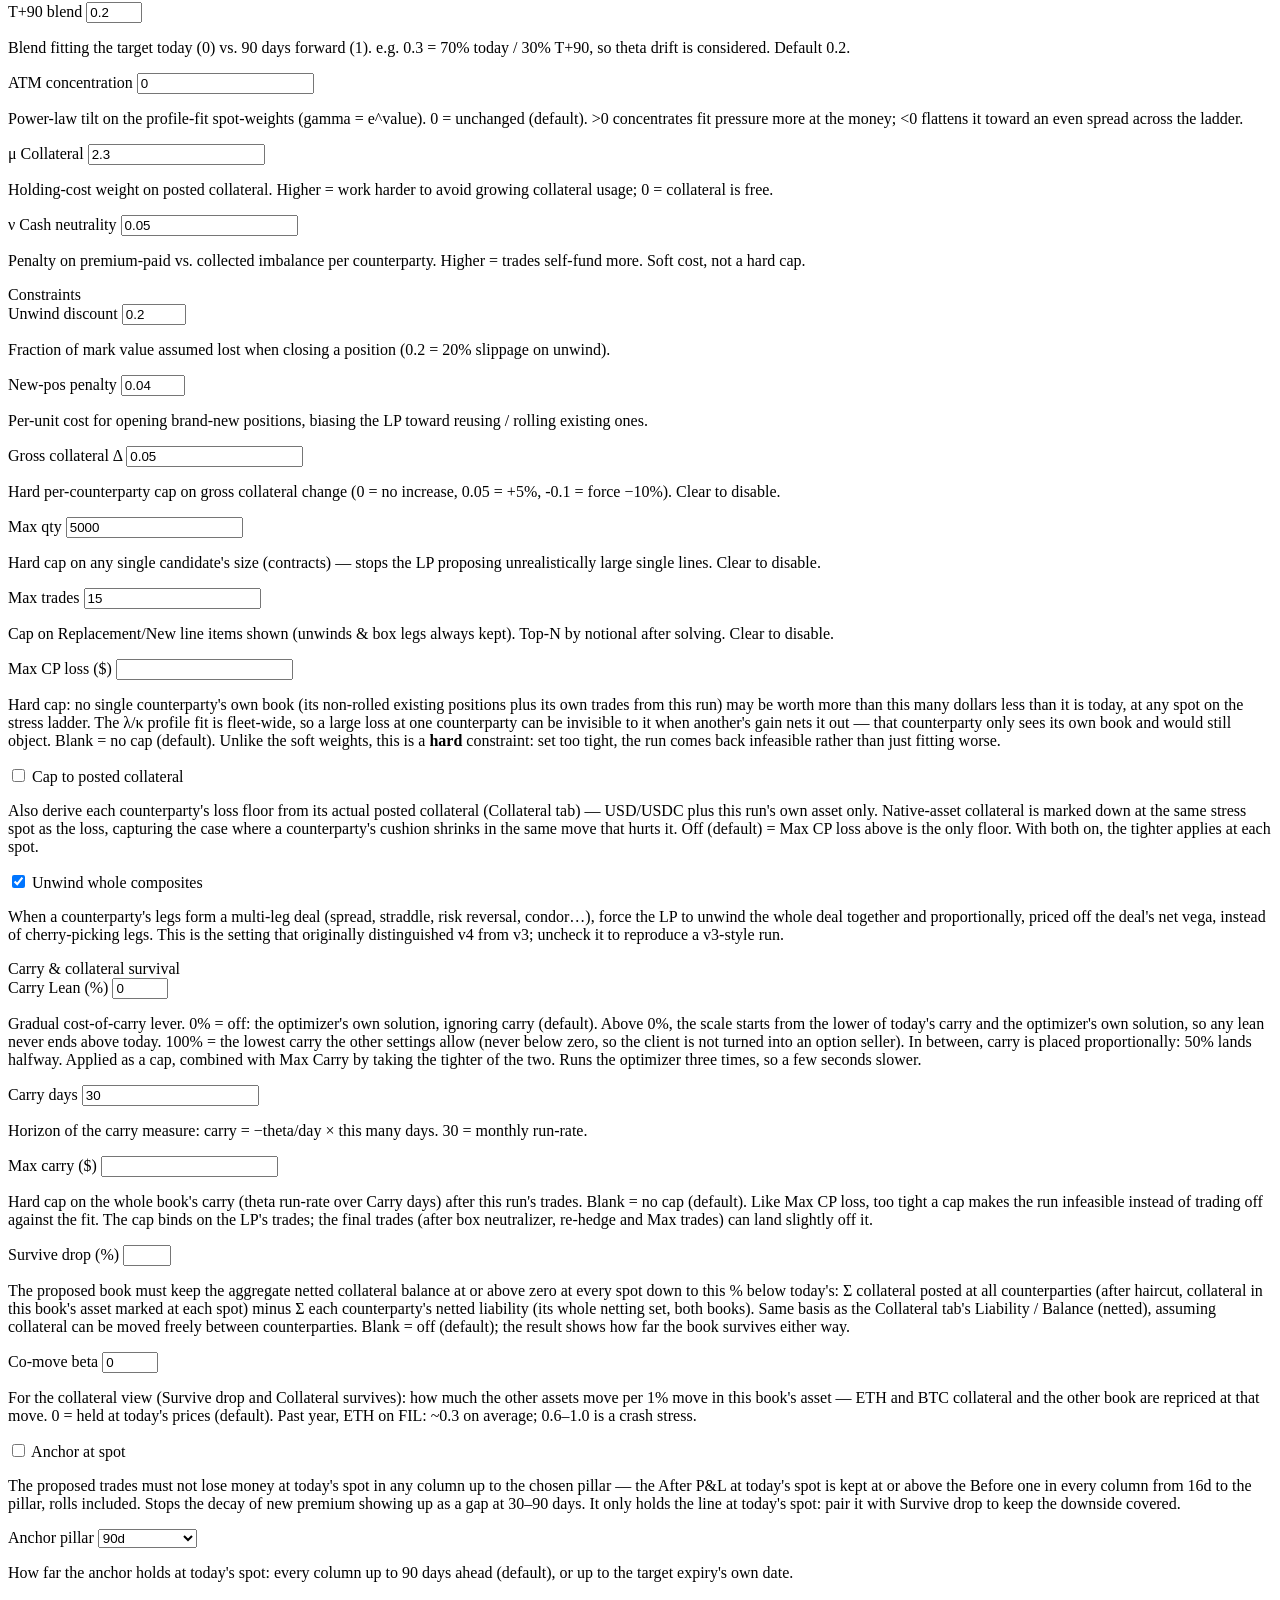
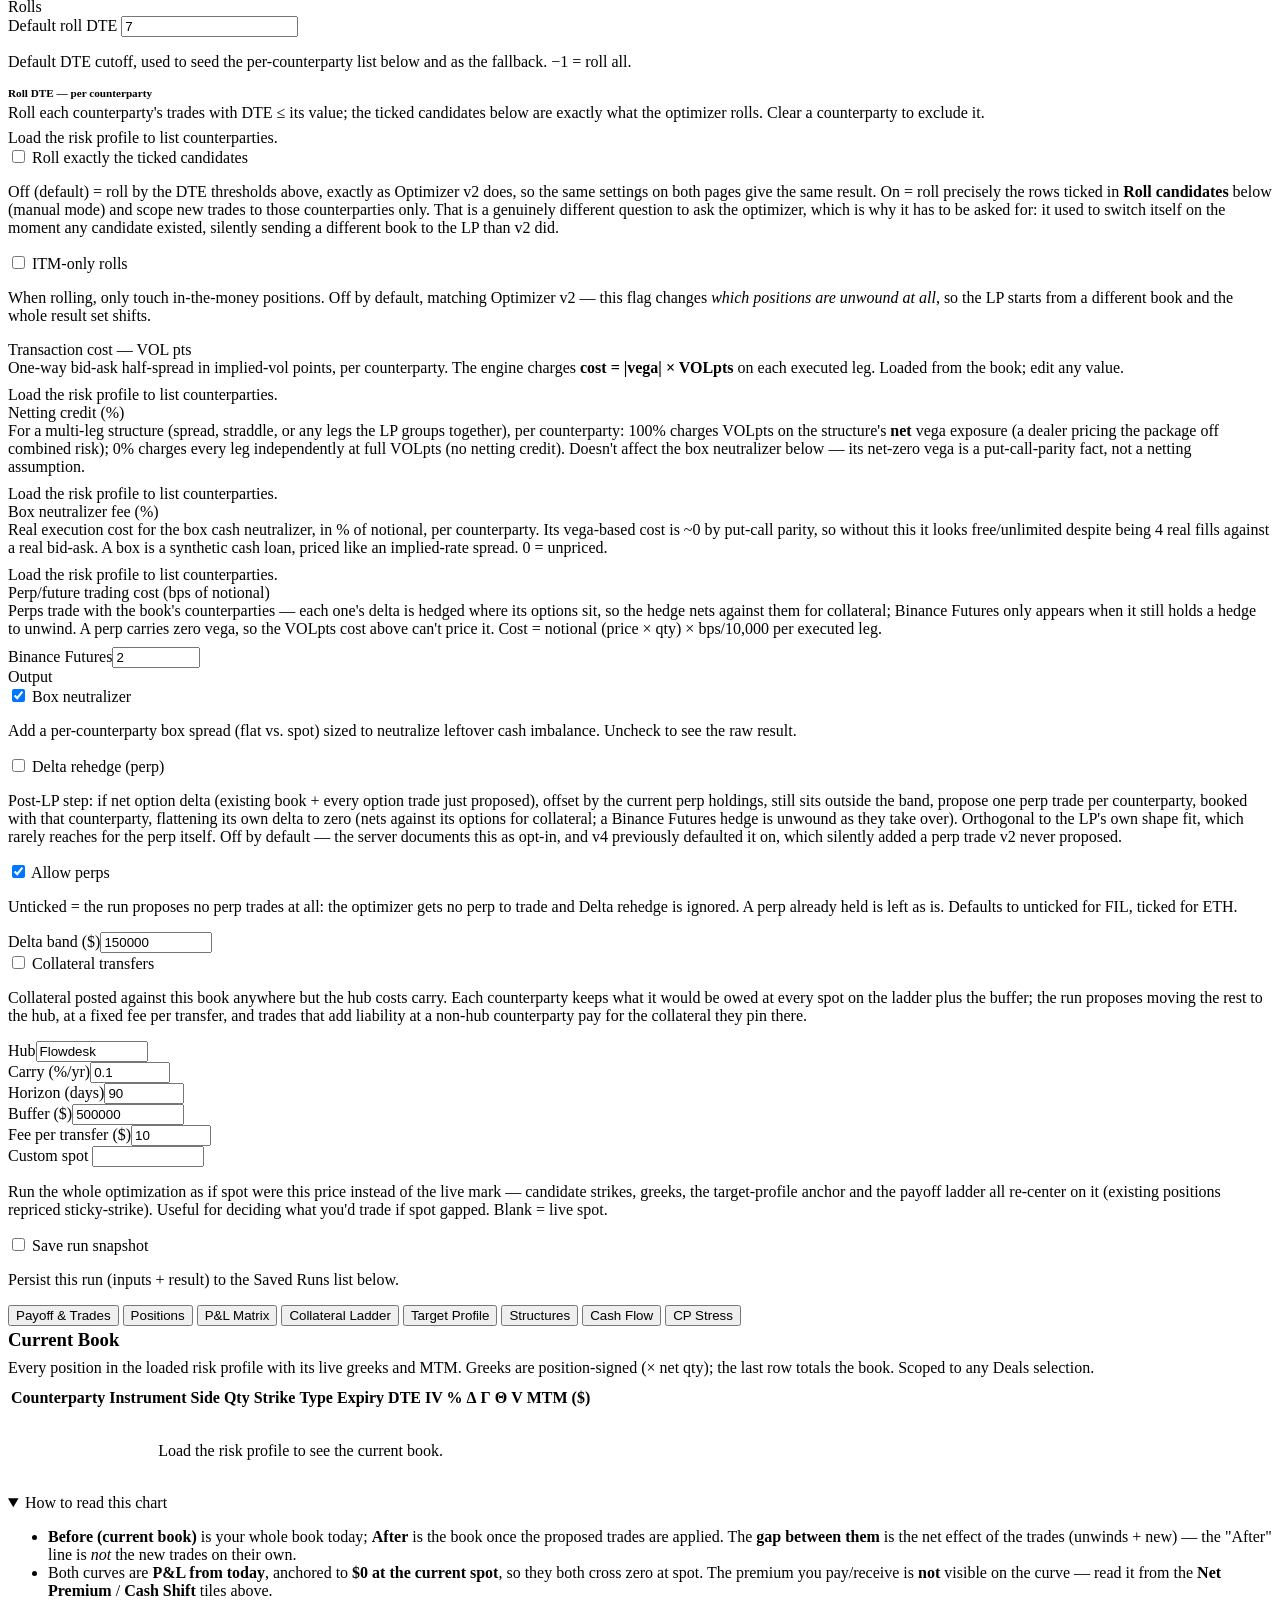
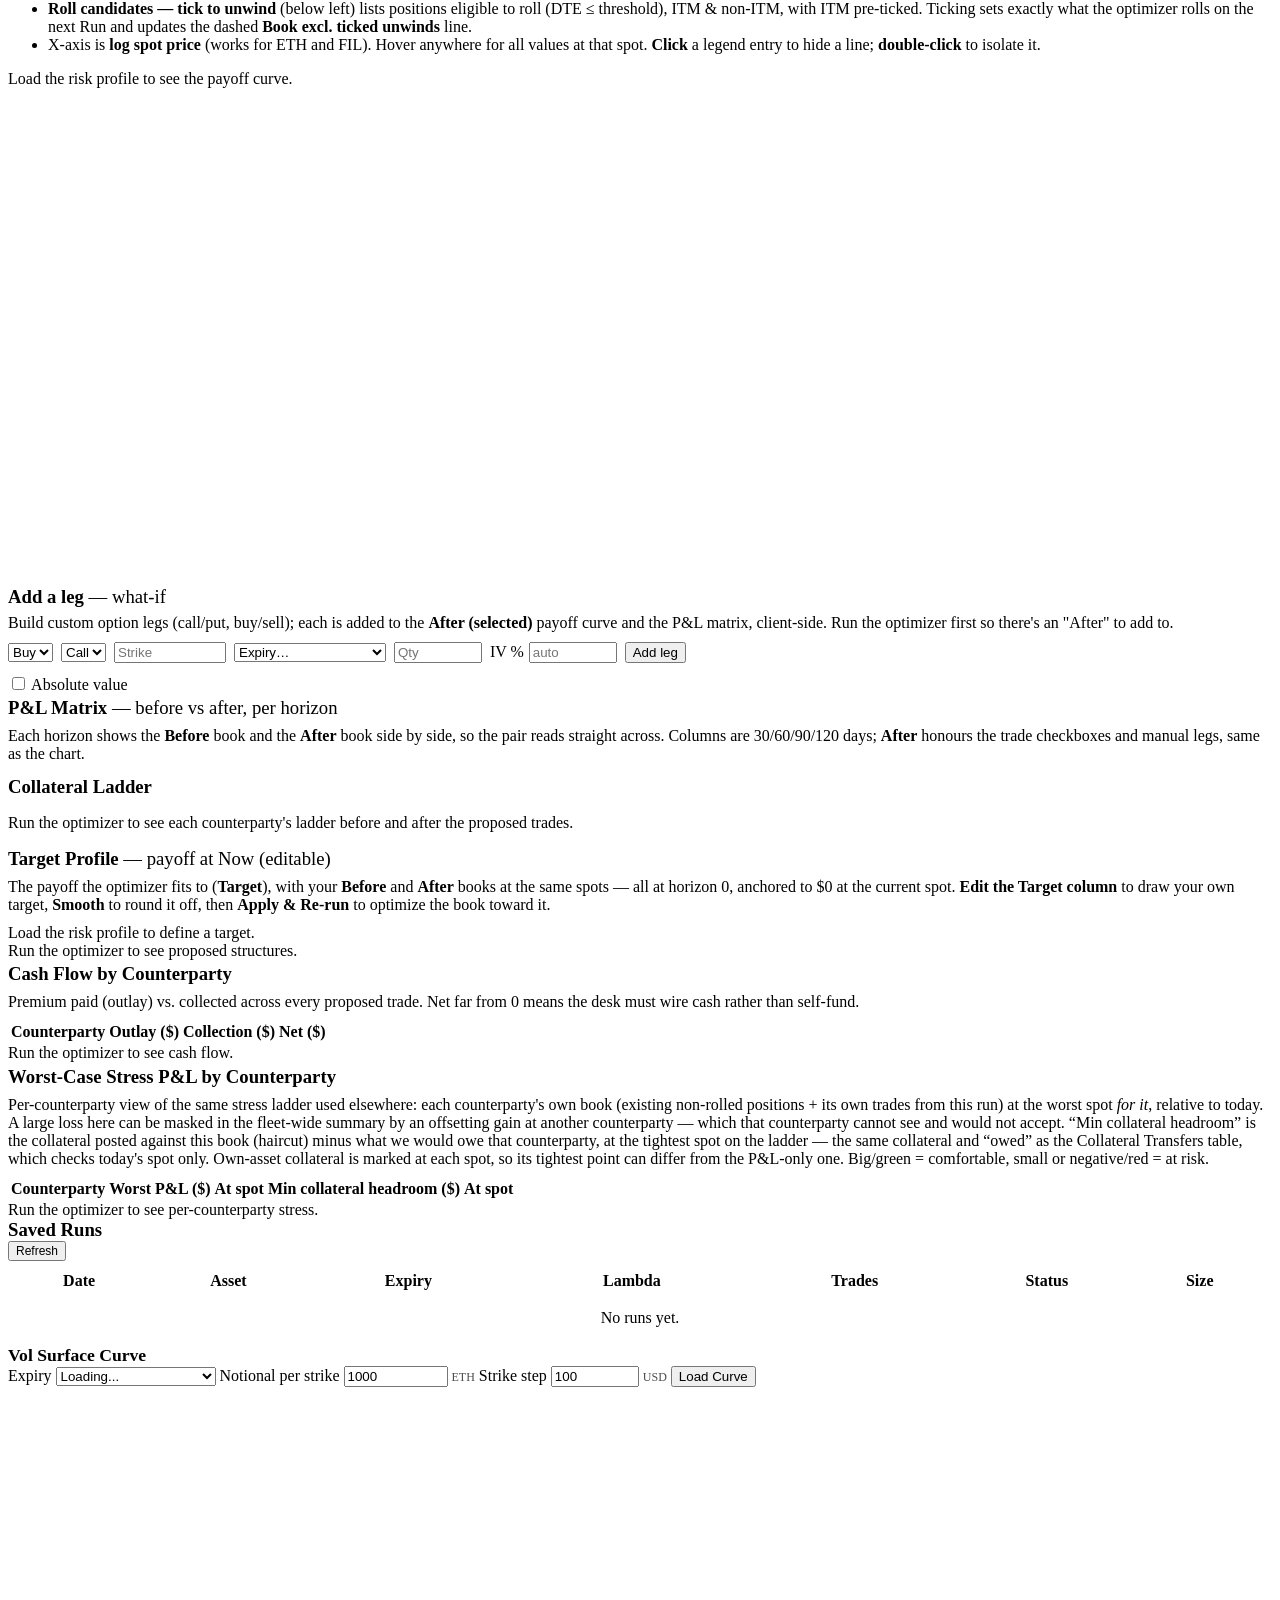
==== commit 81adddc6: "Execution bot: the optimizer's perp hedge is worked too, keeping pace with the option orders sent wi" ====
--- a/src/plgo_options/web/templates/index.html
+++ b/src/plgo_options/web/templates/index.html
@@ -4721,7 +4721,7 @@
 <script src="/static/risk.js?v=7"></script>
 <script src="/static/forwards.js?v=8"></script>
 <script src="/static/sandbox.js?v=2"></script>
-<script src="/static/execbot.js?v=27"></script>
+<script src="/static/execbot.js?v=28"></script>
 <script src="/static/fwmonitor.js?v=8"></script>
 </body>
 </html>
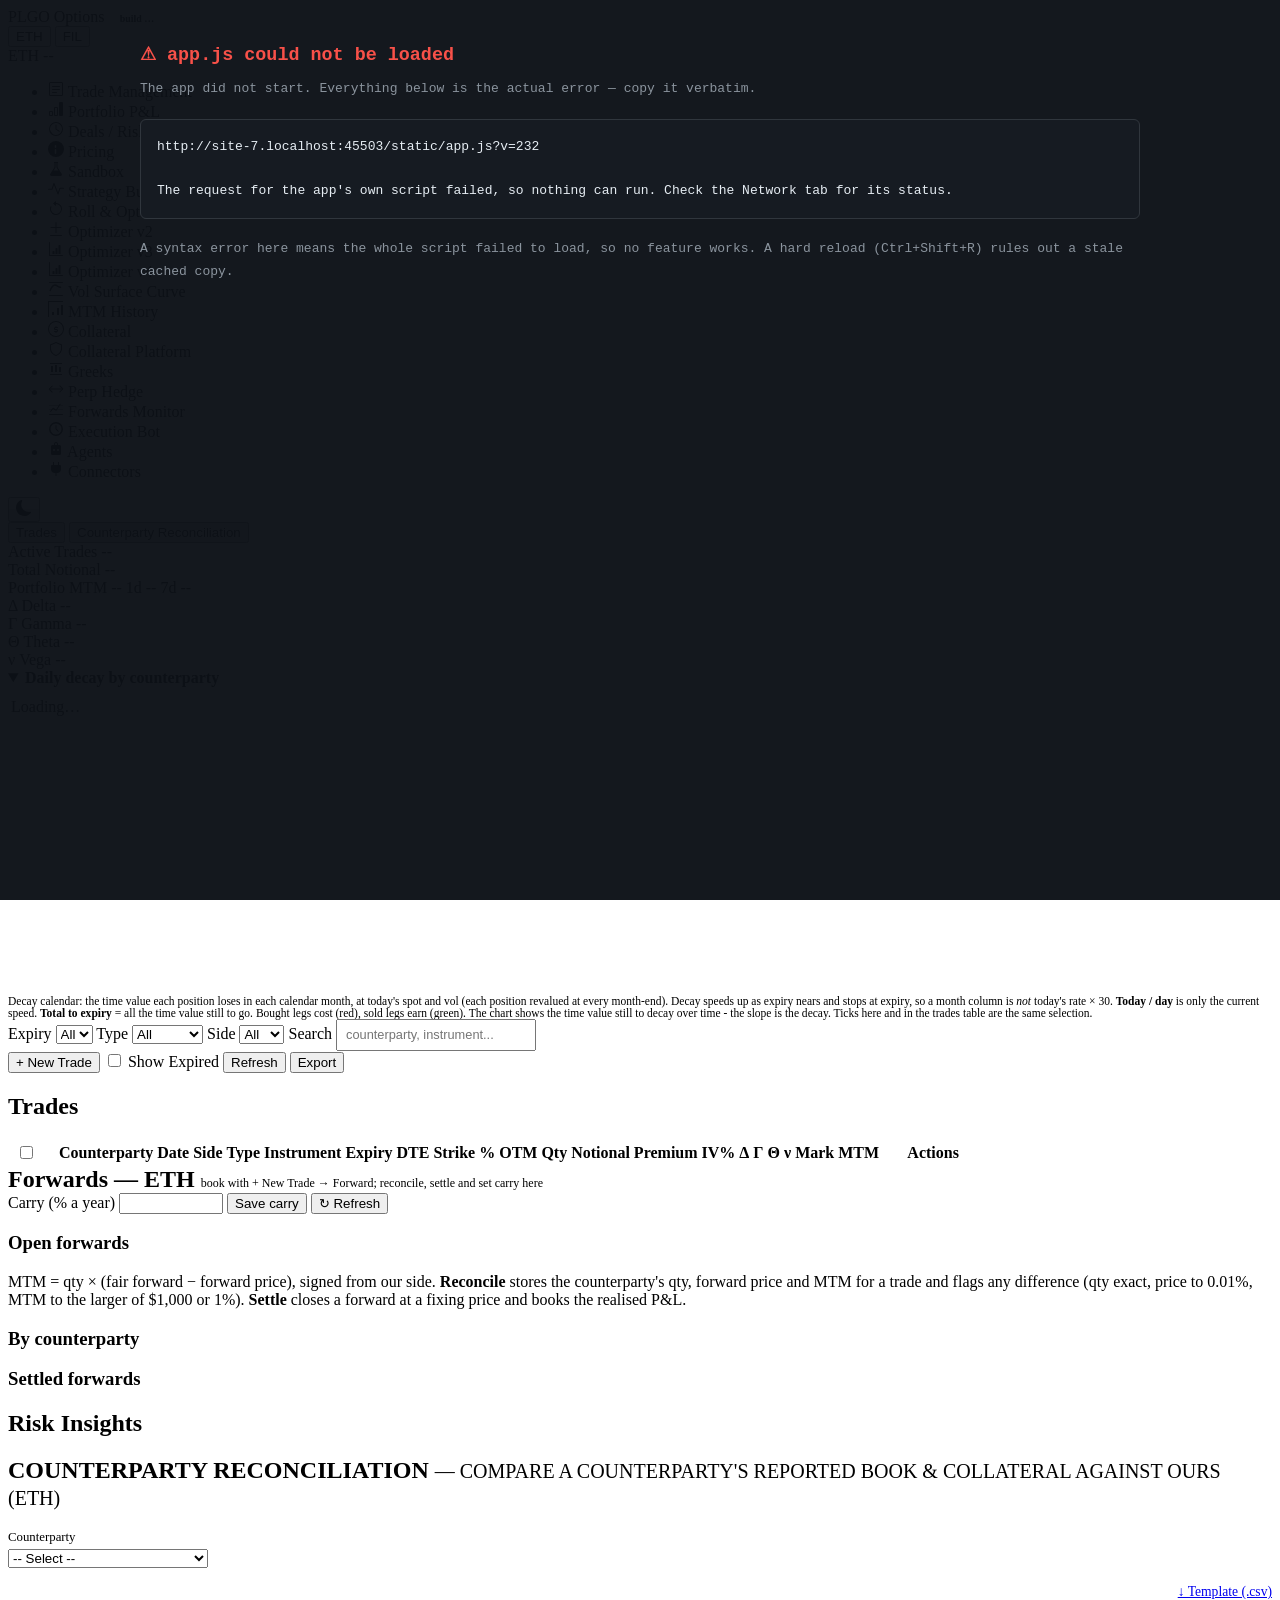
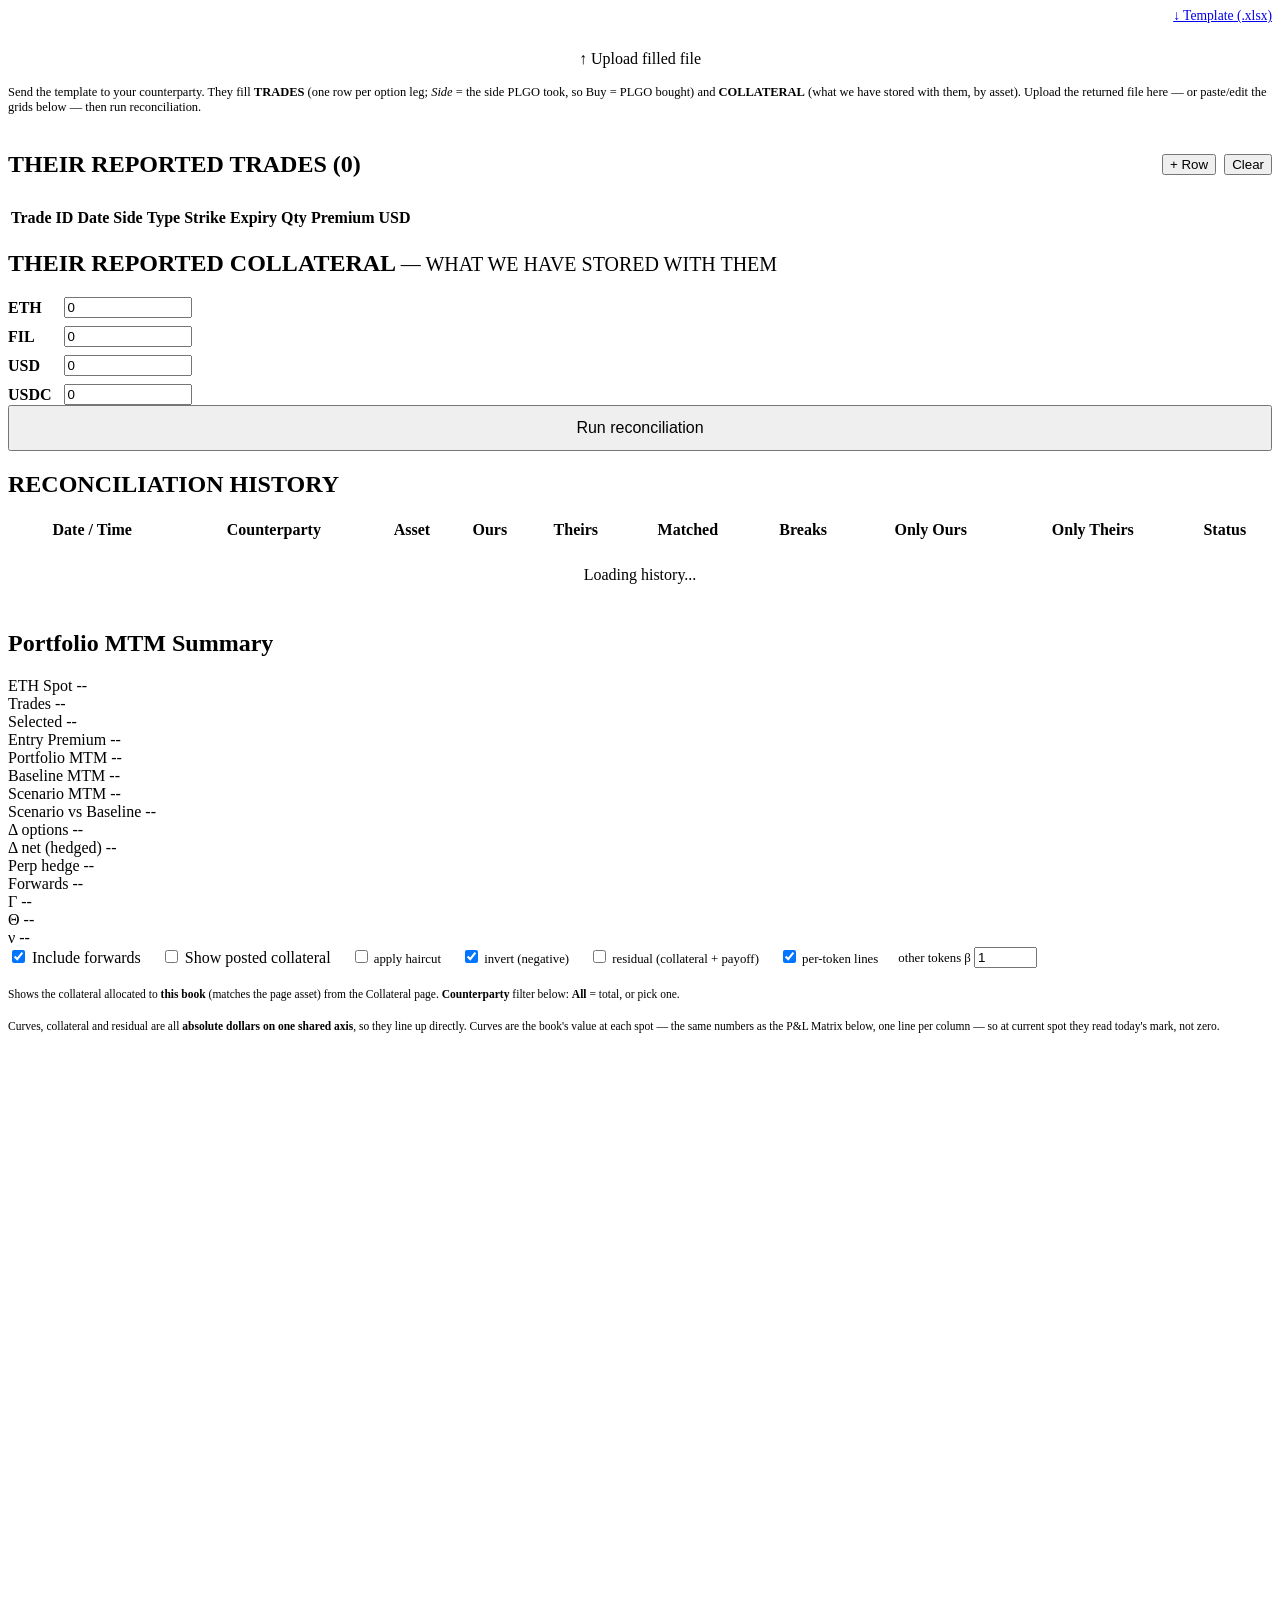
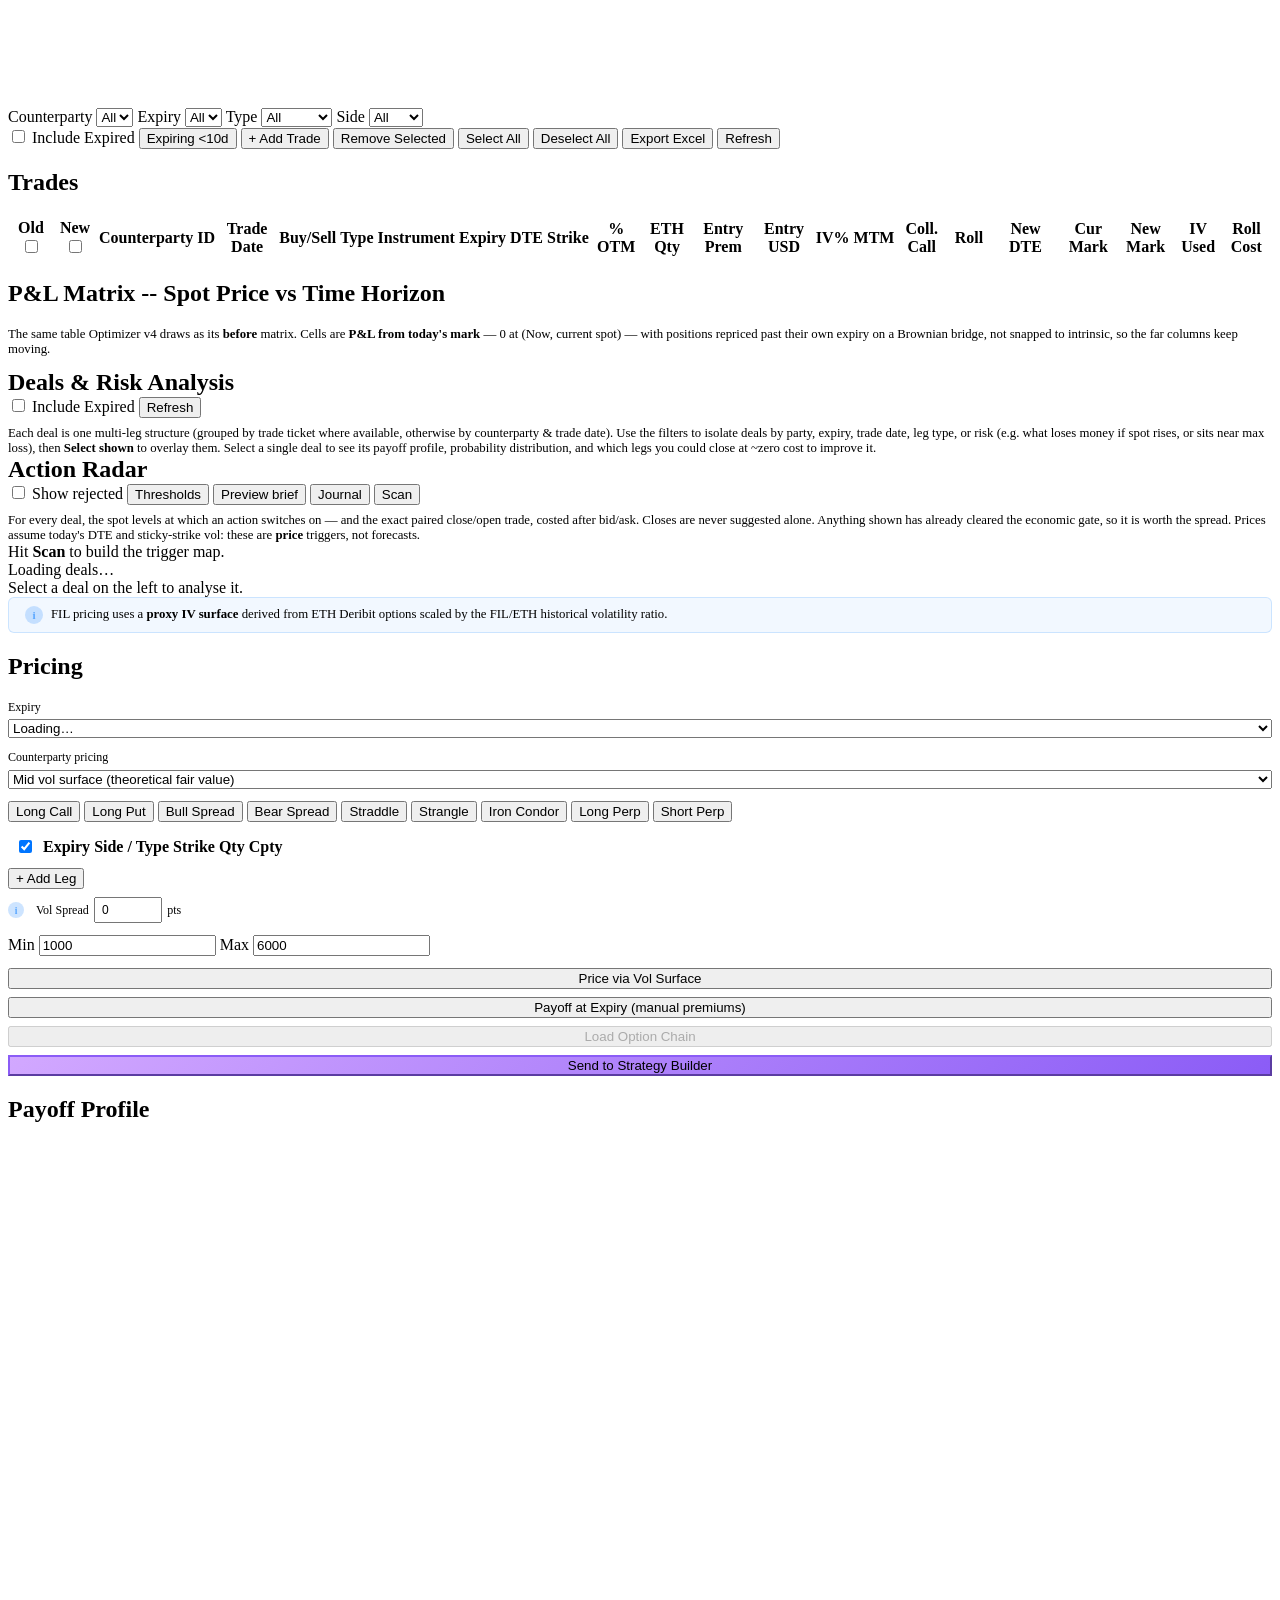
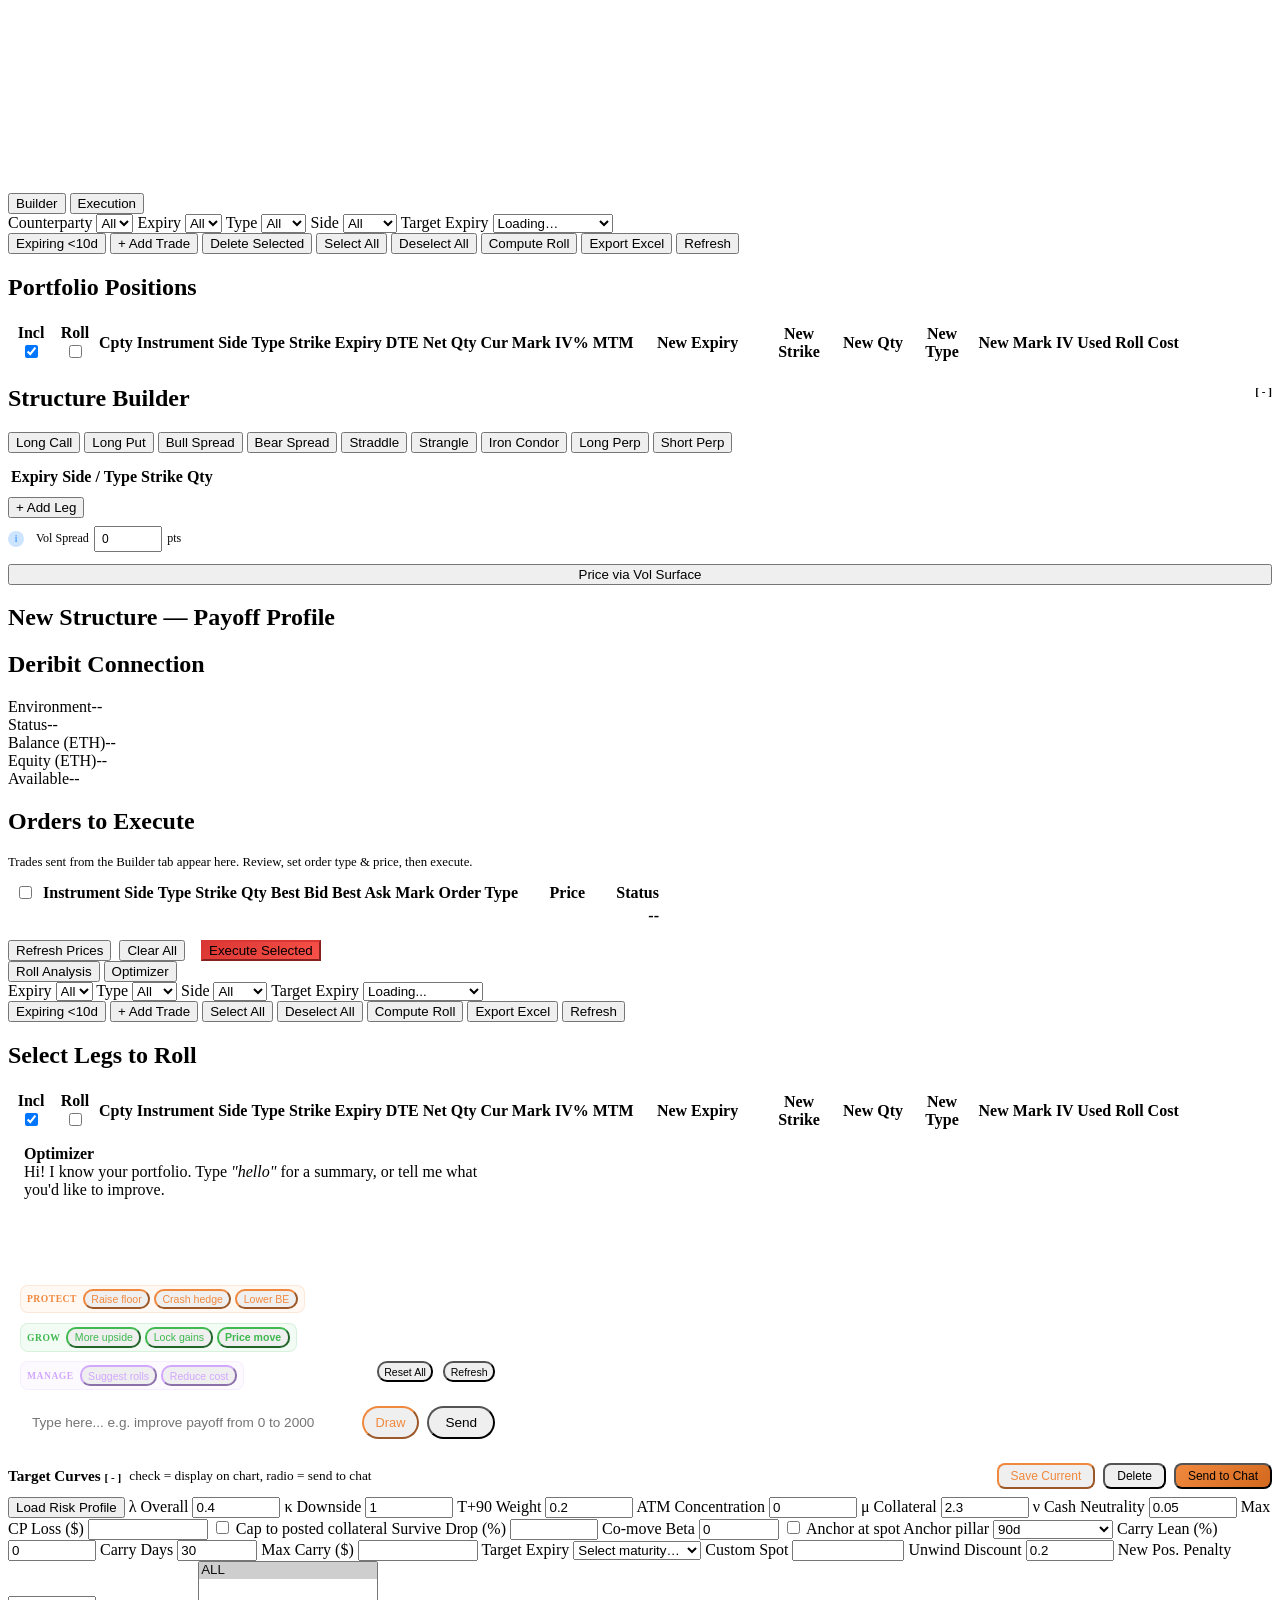
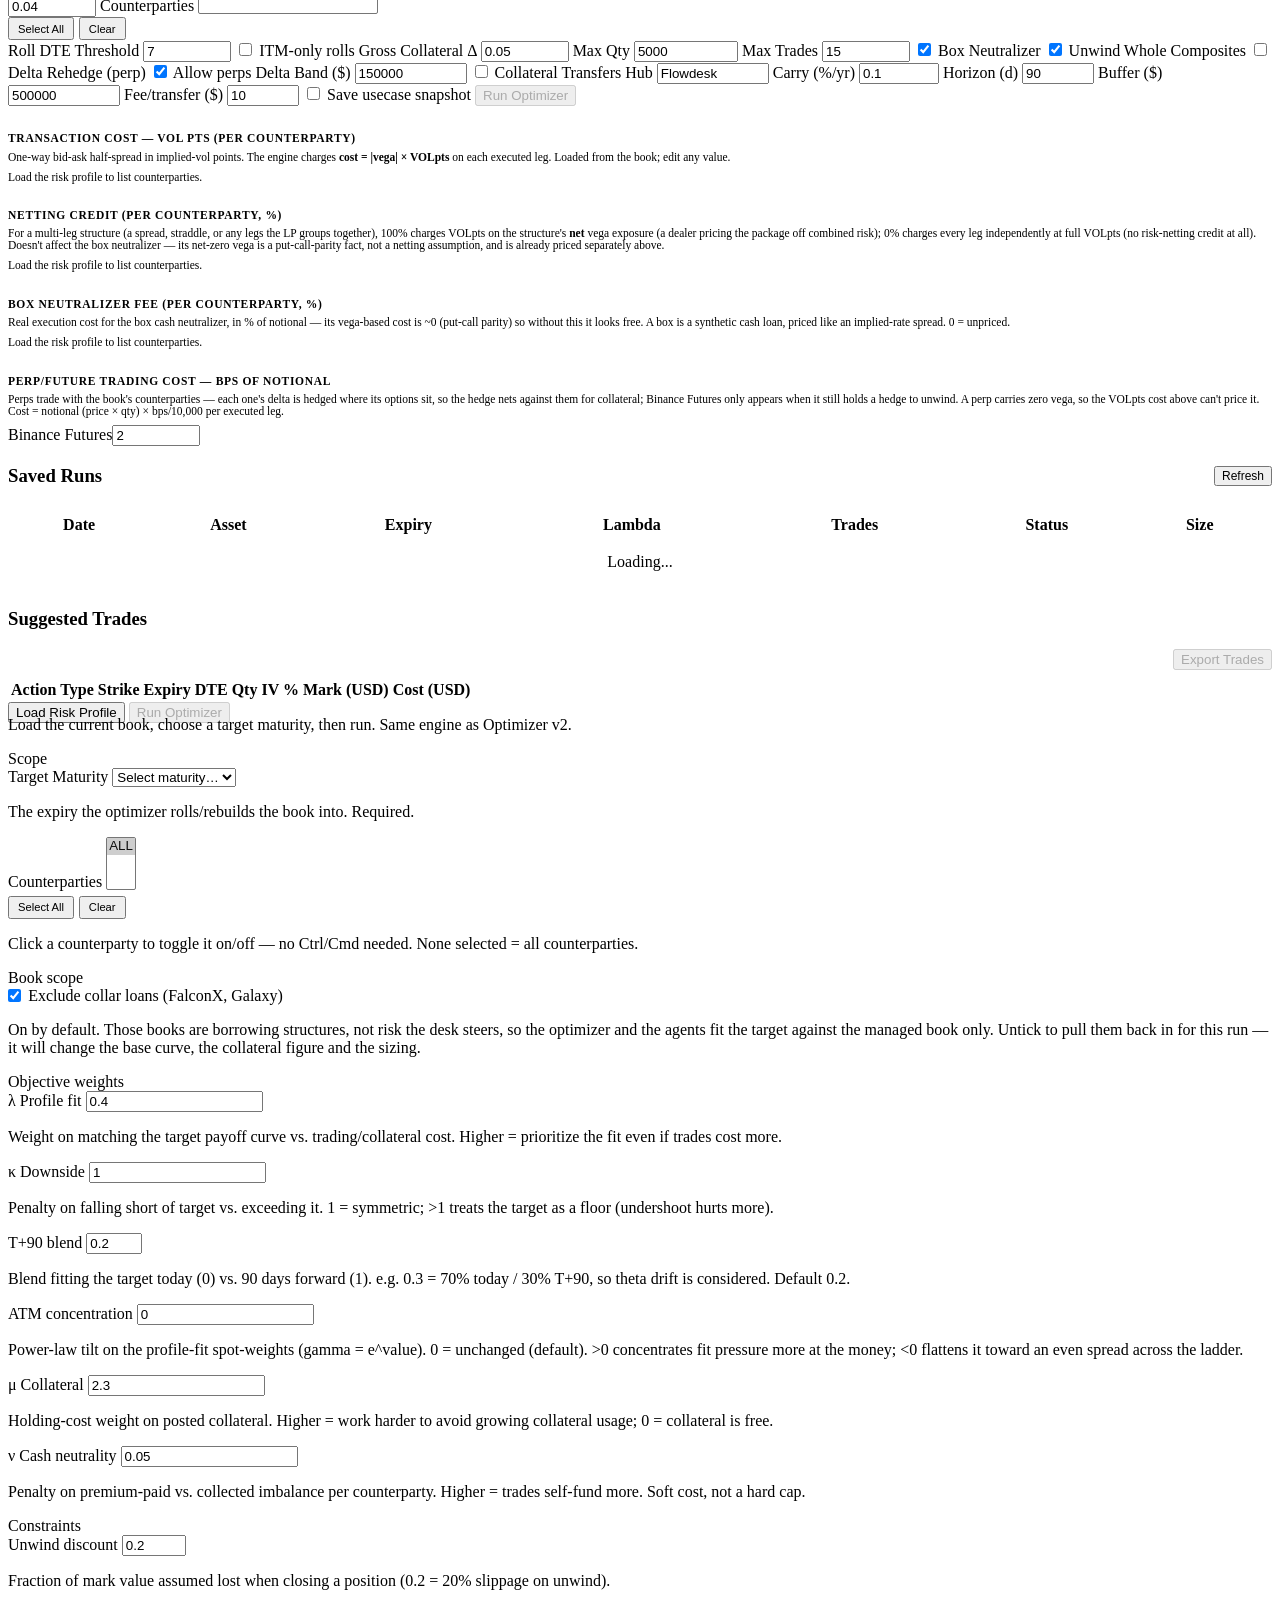
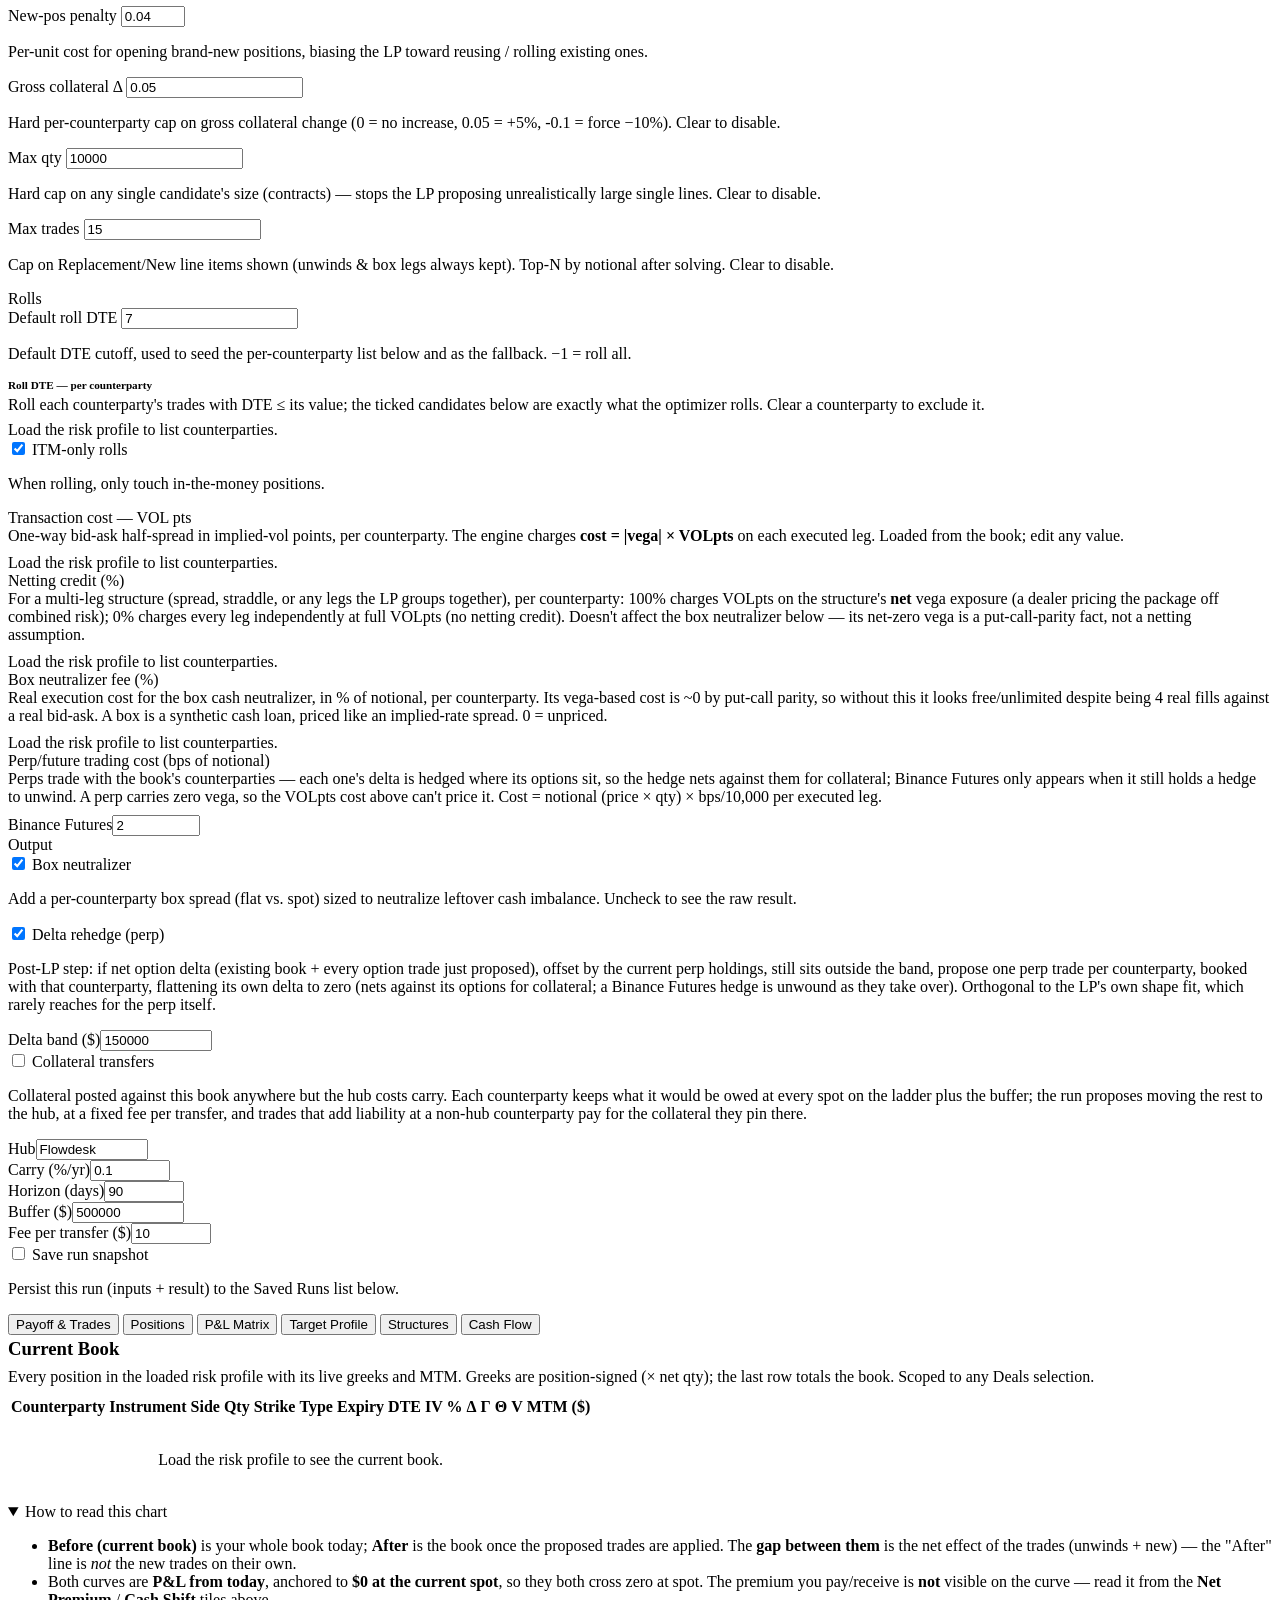
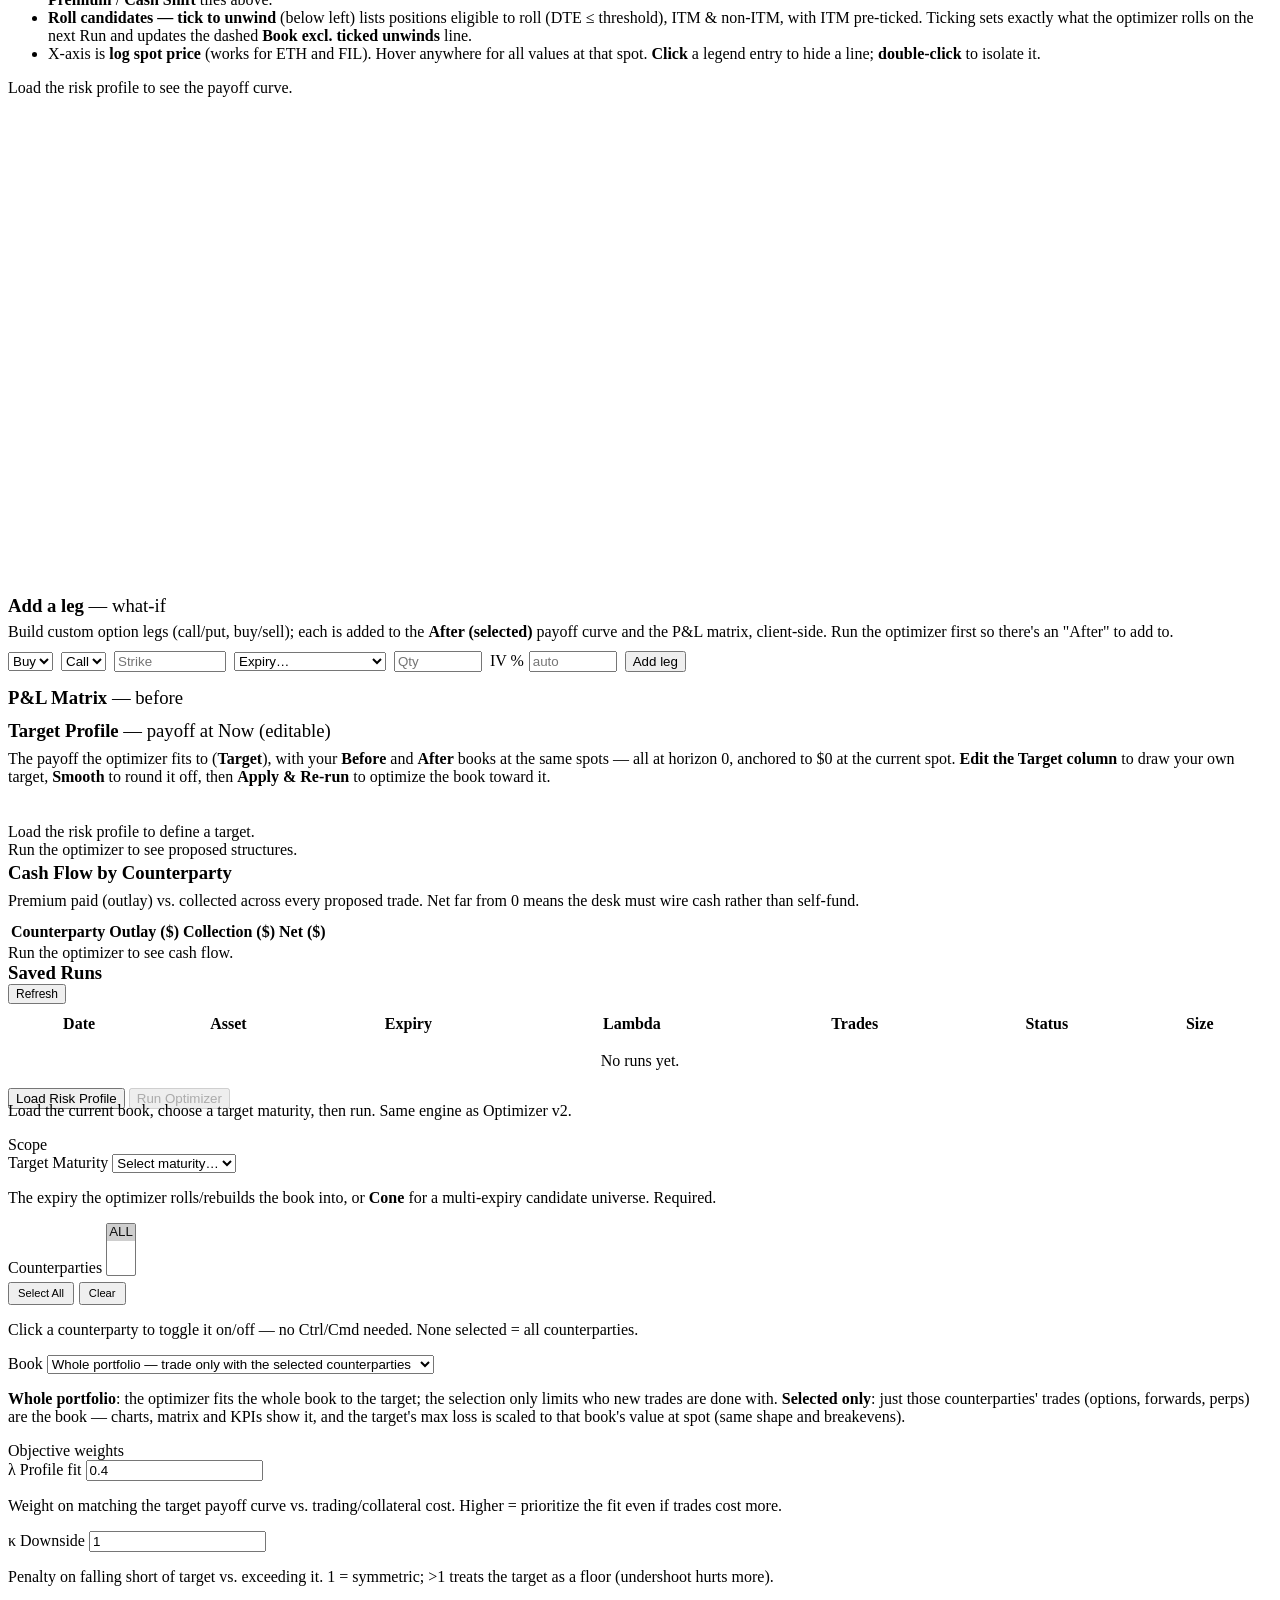
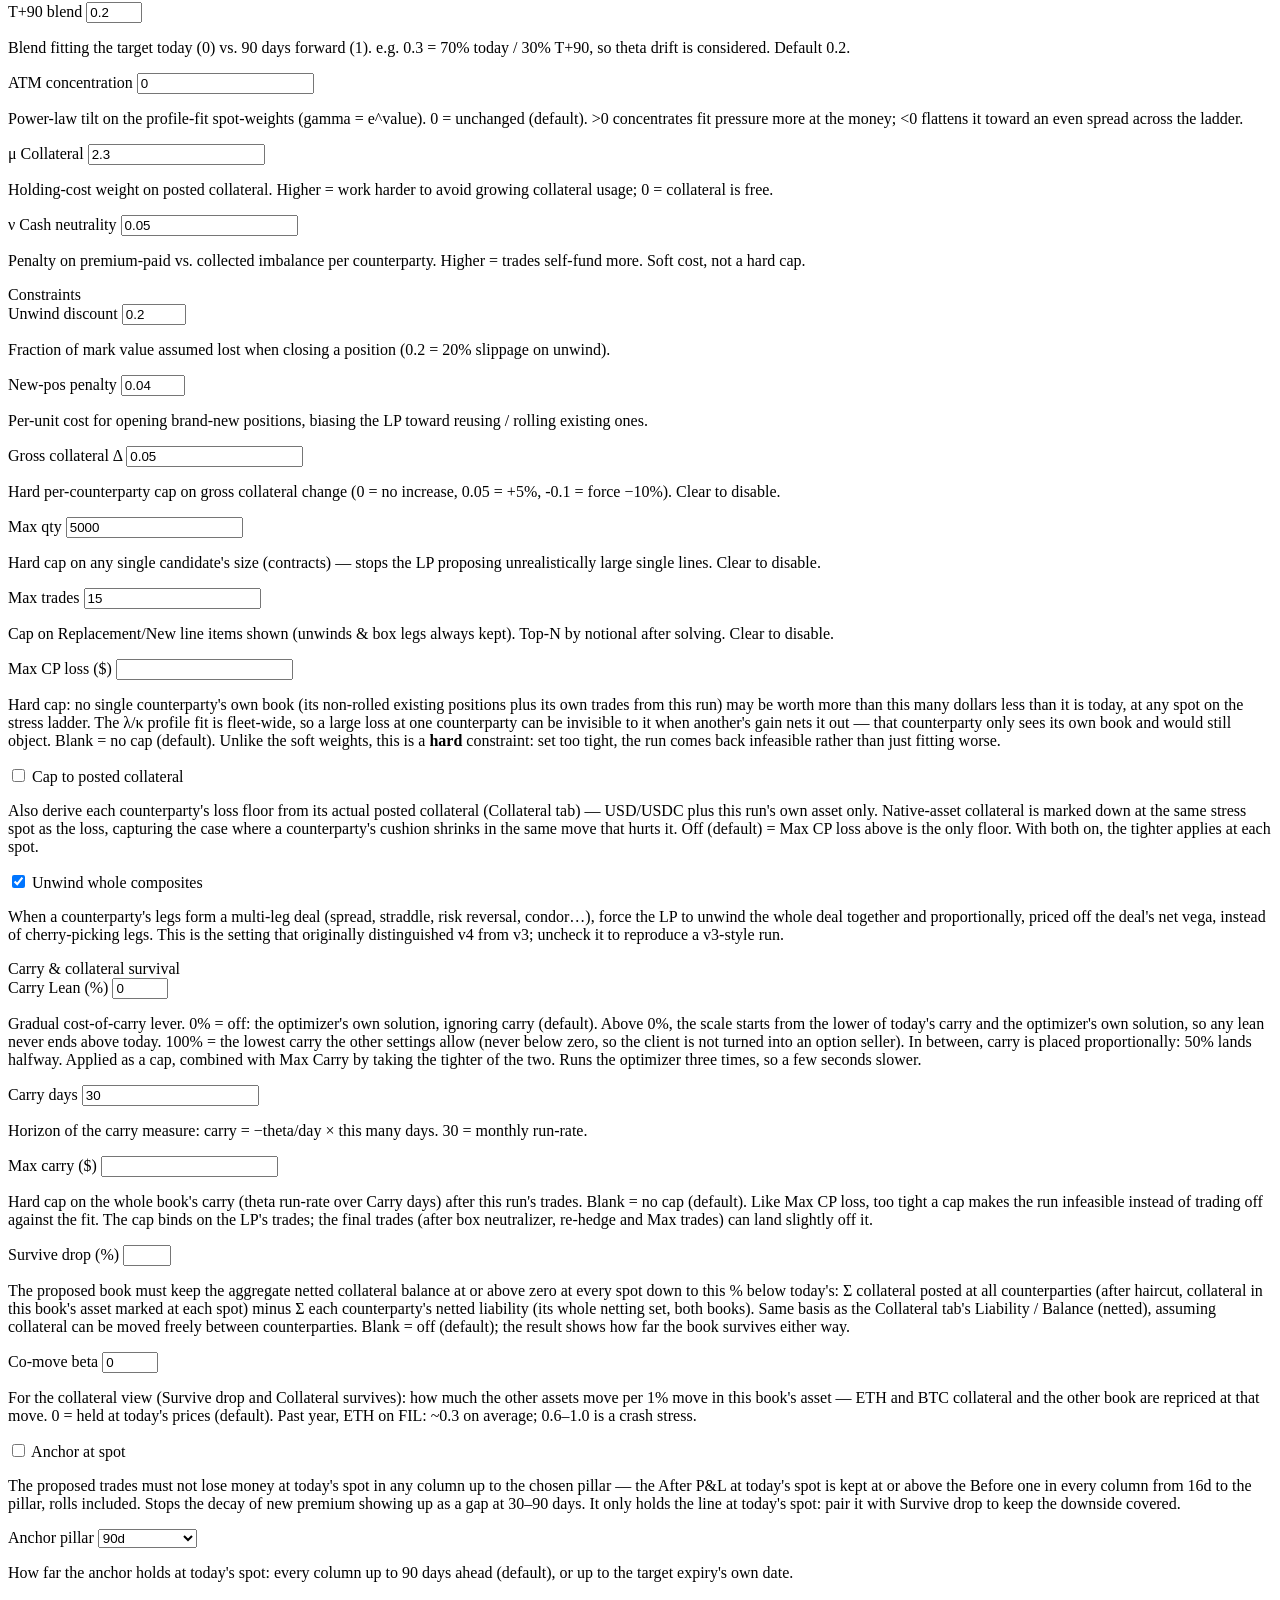
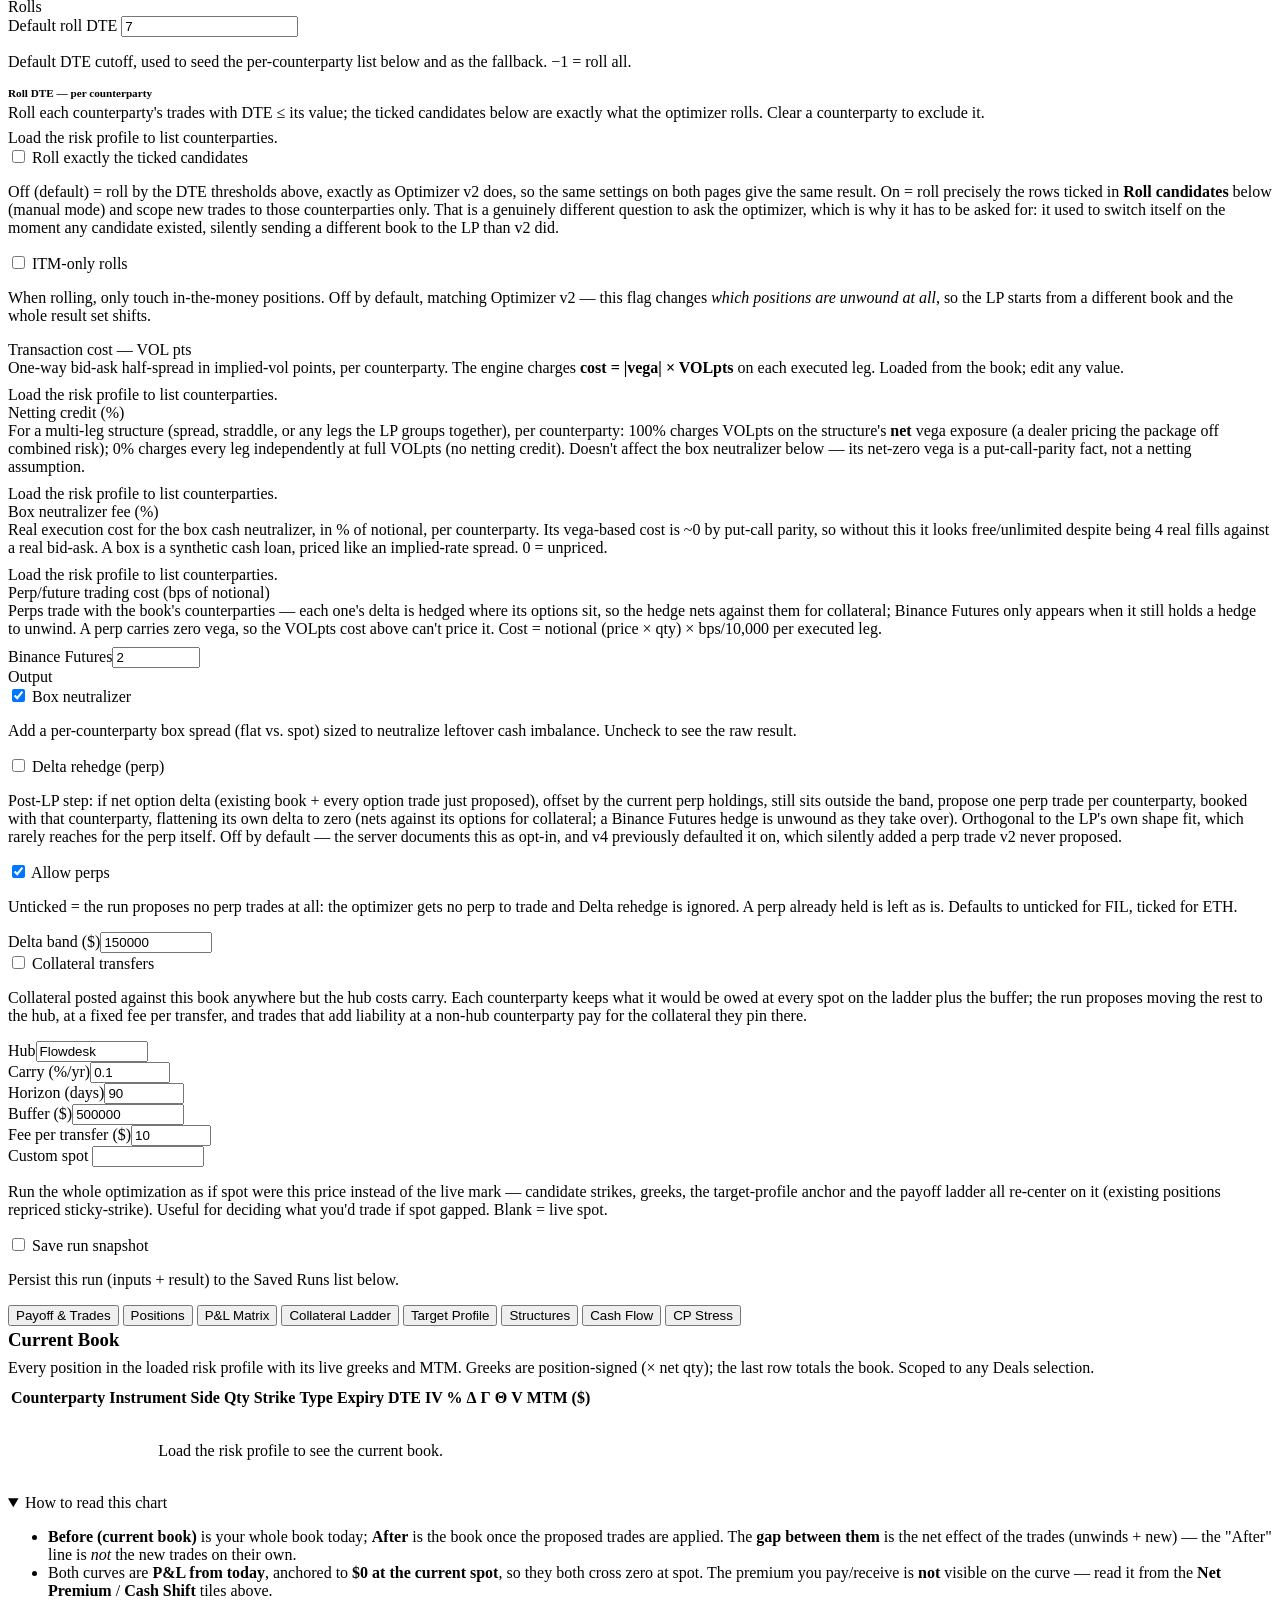
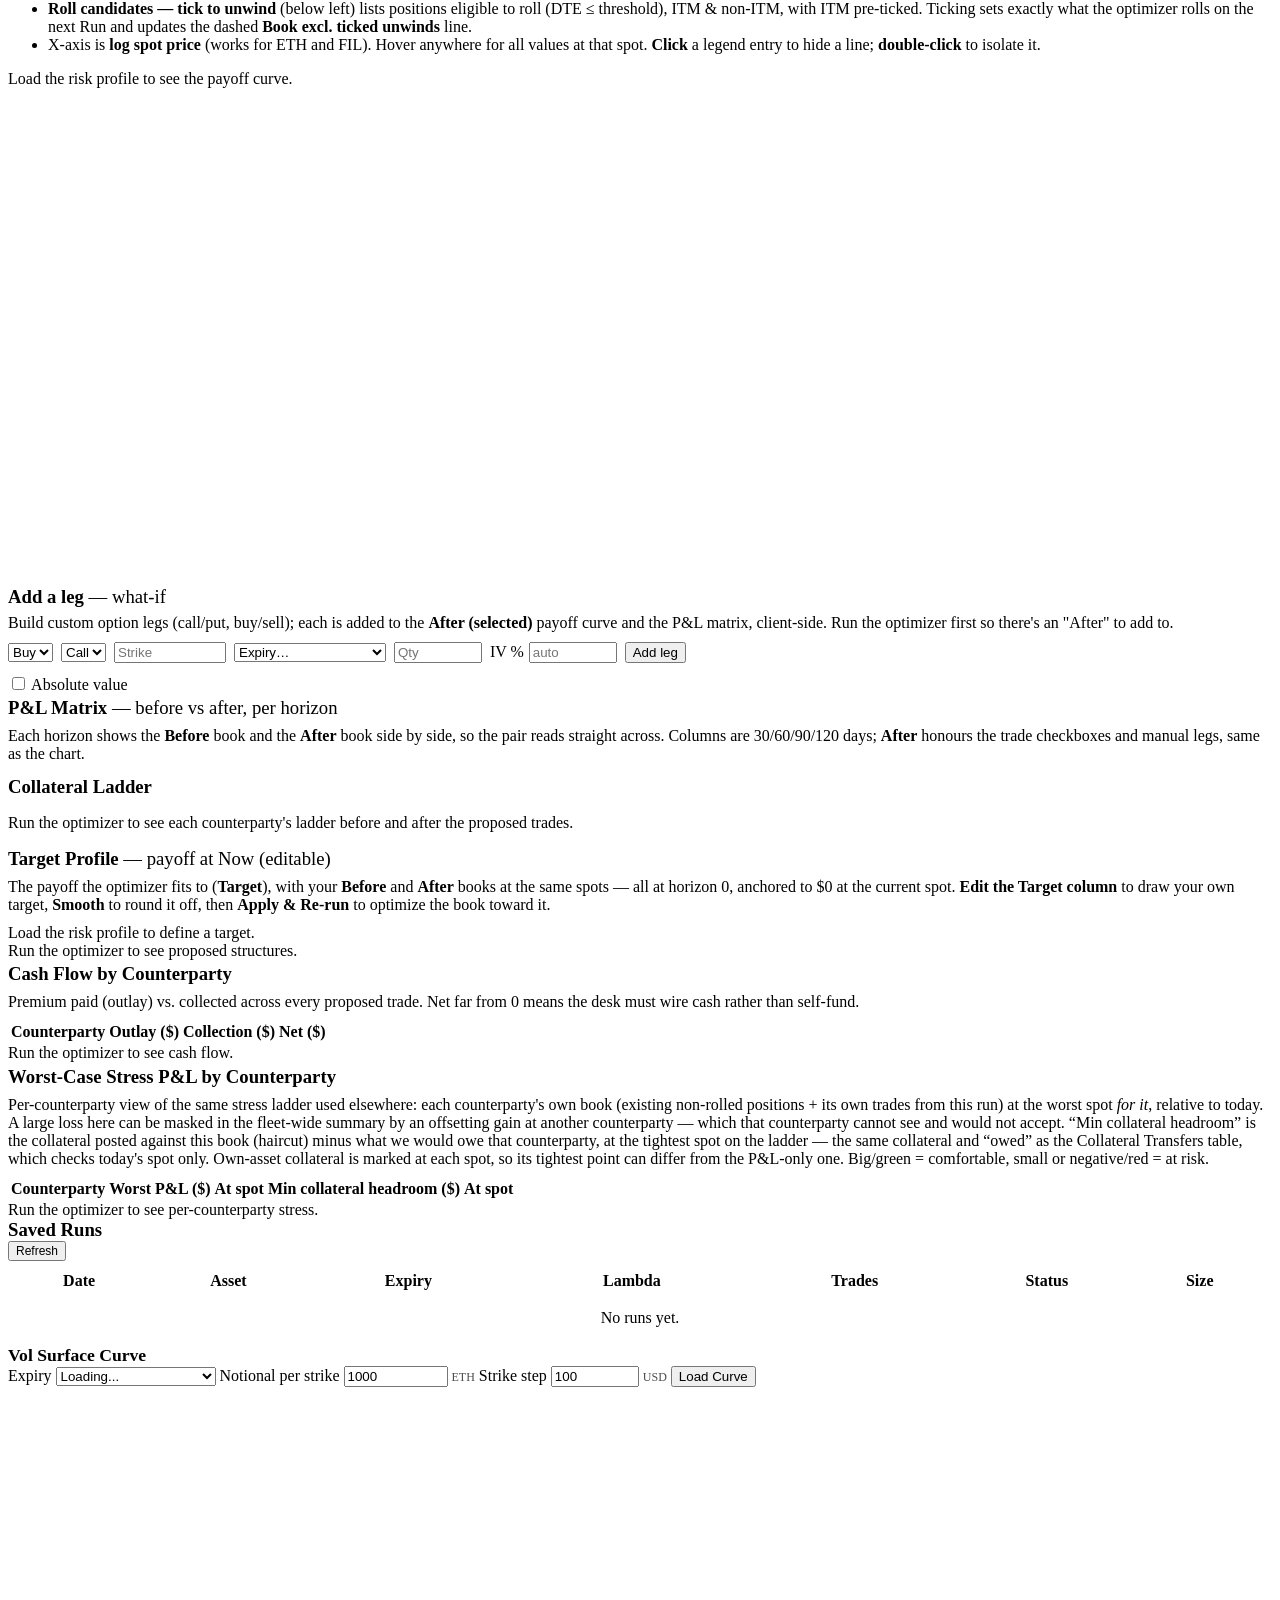
==== commit ee68d229: "Execution bot: a testnet or live batch is created only if the account can margin it, with the open o" ====
--- a/src/plgo_options/web/templates/index.html
+++ b/src/plgo_options/web/templates/index.html
@@ -4721,7 +4721,7 @@
 <script src="/static/risk.js?v=7"></script>
 <script src="/static/forwards.js?v=8"></script>
 <script src="/static/sandbox.js?v=2"></script>
-<script src="/static/execbot.js?v=28"></script>
+<script src="/static/execbot.js?v=29"></script>
 <script src="/static/fwmonitor.js?v=8"></script>
 </body>
 </html>
